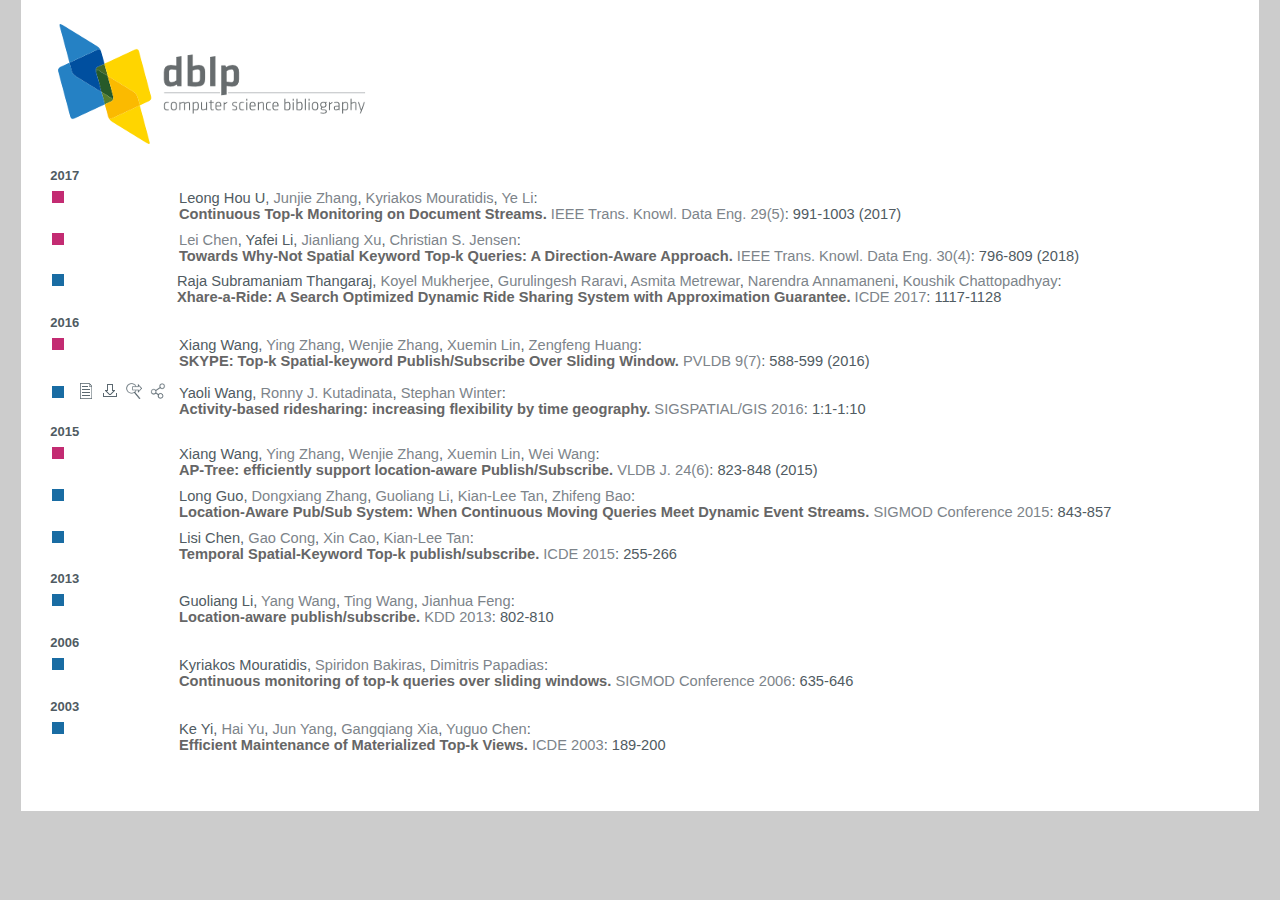
==== index.html @ ecd880b7 "Update index.html" ====
<html lang="en" class="gr__dblp_org gr__zzudb_github_io"><head data-urlpt="w/Wang:Yaoli"><meta http-equiv="Content-Type" content="text/html; charset=UTF-8"><title>Reading List</title><link href="https://dblp.org/" rel="home"><link rel="apple-touch-icon" type="image/png" sizes="192x192" href="https://dblp.org/img/dblp.icon.192x192.png"><link rel="icon" type="image/png" sizes="192x192" href="https://dblp.org/img/dblp.icon.192x192.png"><link rel="icon" type="image/png" sizes="152x152" href="https://dblp.org/img/dblp.icon.152x152.png"><link rel="icon" type="image/png" sizes="120x120" href="https://dblp.org/img/dblp.icon.120x120.png"><link id="favicon" rel="shortcut icon" type="image/x-icon" sizes="16x16 24x24 32x32 64x64" href="https://dblp.org/img/favicon.ico"><link rel="stylesheet" type="text/css" href="./papers_files/dblp-2019-04-02.css"><!--[if lt IE 9]><link rel="stylesheet" href="https://dblp.org/css/dblp-ie8-fix.css" /><script src="https://dblp.org/js/html5shiv-printshiv-3.6.2.min.js"></script><![endif]--><link href="./papers_files/open-sans.css" rel="stylesheet" type="text/css"><link rel="canonical" href="https://dblp.org/pers/w/Wang:Yaoli"><link rel="alternate" type="application/xml" title="person page XML" href="https://dblp.org/pers/xx/w/Wang:Yaoli.xml"><link rel="alternate" type="application/rdf+xml" title="person page RDF/XML" href="https://dblp.org/pers/xr/w/Wang:Yaoli.rdf"><link rel="alternate" type="application/n-triples" title="person page RDF N-Triples" href="https://dblp.org/pers/tr/w/Wang:Yaoli.nt"><link rel="alternate" type="application/rss+xml" title="person page RSS" href="https://dblp.org/pers/xs/w/Wang:Yaoli.rss"><link rel="alternate" type="application/x-bibtex" title="person page BibTeX" href="https://dblp.org/pers/tb/w/Wang:Yaoli.bib"><link rel="alternate" type="application/x-research-info-systems" title="person page RIS" href="https://dblp.org/pers/te/w/Wang:Yaoli.ris"><meta name="description" content="List of computer science publications by Yaoli Wang"><meta name="keywords" content="Yaoli Wang, dblp, computer science, bibliography, publication, conference, journal, book, thesis, open data, bibtex"><script type="application/ld+json">{"@context": "http://schema.org","@type": "WebSite","url": "https://dblp.org","sameAs": ["https://dblp.uni-trier.de","https://dblp.dagstuhl.de","https://www.wikidata.org/entity/Q1224715","https://en.wikipedia.org/wiki/DBLP","https://twitter.com/dblp_org","https://facebook.com/dblp.org"],"name": "dblp computer science bibliography","alternateName": "DBLP","description": "The dblp computer science bibliography is the on-line reference for open bibliographic information on computer science journals and proceedings.","image": "https://dblp.org/img/logo.320x120.png","thumbnailUrl": "https://dblp.org/img/dblp.icon.192x192.png","creator": {"@context": "http://schema.org","@type": "Organization","name": "Schloss Dagstuhl - Leibniz Center for Informatics","url": "https://www.dagstuhl.de","logo": "https://www.dagstuhl.de/fileadmin/assets/images/lzi_logo.gif","contactPoint": {"@context": "http://schema.org","@type": "ContactPoint","contactType": "customer support","url": "https://dblp.org/db/about/team","email": "dblp@dagstuhl.de"},"sameAs": ["https://www.wikidata.org/entity/Q879857","https://en.wikipedia.org/wiki/Dagstuhl"]},"dateCreated": "1993","locationCreated": "Trier, Germany","funder": [{"@context": "http://schema.org","@type": "Organization","name": "Leibniz Association","url": "https://www.leibniz-gemeinschaft.de/","logo": "https://www.leibniz-gemeinschaft.de/typo3conf/ext/sb_config/fileadmin/img/Leibniz_logo.svg","sameAs": ["https://www.wikidata.org/entity/Q680090","https://en.wikipedia.org/wiki/Leibniz_Association"]},{"@context": "http://schema.org","@type": "Organization","name": "Federal Ministry of Education and Research of Germany","url": "https://www.bmbf.de/","logo": "https://www.bmbf.de/site/img/logo.png","sameAs": ["https://www.wikidata.org/entity/Q492234","https://en.wikipedia.org/wiki/Federal_Ministry_of_Education_and_Research_(Germany)"]},{"@context": "http://schema.org","@type": "Organization","name": "Saarland State Chancellery","url": "https://www.saarland.de/staatskanzlei.htm","logo": "https://www.saarland.de/bilder/res_stk/stk.png","sameAs": ["https://www.wikidata.org/entity/Q15848758","https://de.wikipedia.org/wiki/Saarl%C3%A4ndische_Staatskanzlei"]},{"@context": "http://schema.org","@type": "Organization","name": "Ministry of Science, Education and Culture of the State of Rhineland-Palatinate","url": "https://mwwk.rlp.de/de/startseite//","logo": "https://mwwk.rlp.de/fileadmin/_logos/rlp-logos-MWWK.png","sameAs": ["https://www.wikidata.org/entity/Q15835282","https://de.wikipedia.org/wiki/Ministerium_f%C3%BCr_Wissenschaft,_Weiterbildung_und_Kultur"]}],"genre": "computer science","inLanguage": "en-US","license": "https://opendatacommons.org/licenses/by/1.0/","isAccessibleForFree": "true","potentialAction": [{"@type": "SearchAction","target": "https://dblp.org/search?q={search_term_string}","query-input": "required name=search_term_string"}]}</script><script type="application/ld+json">{"@context": "http://schema.org","@type": "Dataset","url": "https://dblp.org/xml/release","sameAs": ["https://dblp.uni-trier.de/xml/release","https://dblp.dagstuhl.de/xml/release"],"name": "dblp XML data dump","description": "The raw dblp metadata in XML files as stable, persistent releases.","keywords": "dblp, XML, computer science, scholarly publications, metadata","temporalCoverage": "1936/..","thumbnailUrl": "https://dblp.org/img/dblp.icon.192x192.png","creator": {"@context": "http://schema.org","@type": "Organization","name": "Schloss Dagstuhl - Leibniz Center for Informatics","url": "https://www.dagstuhl.de","logo": "https://www.dagstuhl.de/fileadmin/assets/images/lzi_logo.gif","contactPoint": {"@context": "http://schema.org","@type": "ContactPoint","contactType": "customer support","url": "https://dblp.org/db/about/team","email": "dblp@dagstuhl.de"},"sameAs": ["https://www.wikidata.org/entity/Q879857","https://en.wikipedia.org/wiki/Dagstuhl"]},"dateCreated": "1993","locationCreated": "Trier, Germany","funder": [{"@context": "http://schema.org","@type": "Organization","name": "Leibniz Association","url": "https://www.leibniz-gemeinschaft.de/","logo": "https://www.leibniz-gemeinschaft.de/typo3conf/ext/sb_config/fileadmin/img/Leibniz_logo.svg","sameAs": ["https://www.wikidata.org/entity/Q680090","https://en.wikipedia.org/wiki/Leibniz_Association"]},{"@context": "http://schema.org","@type": "Organization","name": "Federal Ministry of Education and Research of Germany","url": "https://www.bmbf.de/","logo": "https://www.bmbf.de/site/img/logo.png","sameAs": ["https://www.wikidata.org/entity/Q492234","https://en.wikipedia.org/wiki/Federal_Ministry_of_Education_and_Research_(Germany)"]},{"@context": "http://schema.org","@type": "Organization","name": "Saarland State Chancellery","url": "https://www.saarland.de/staatskanzlei.htm","logo": "https://www.saarland.de/bilder/res_stk/stk.png","sameAs": ["https://www.wikidata.org/entity/Q15848758","https://de.wikipedia.org/wiki/Saarl%C3%A4ndische_Staatskanzlei"]},{"@context": "http://schema.org","@type": "Organization","name": "Ministry of Science, Education and Culture of the State of Rhineland-Palatinate","url": "https://mwwk.rlp.de/de/startseite//","logo": "https://mwwk.rlp.de/fileadmin/_logos/rlp-logos-MWWK.png","sameAs": ["https://www.wikidata.org/entity/Q15835282","https://de.wikipedia.org/wiki/Ministerium_f%C3%BCr_Wissenschaft,_Weiterbildung_und_Kultur"]}],"genre": "computer science","inLanguage": "en-US","license": "https://opendatacommons.org/licenses/by/1.0/","isAccessibleForFree": "true","distribution": [{"@type": "DataDownload","encodingFormat": "application/gzip","contentUrl": "https://dblp.org/xml/release/"}]}</script></head>
<body class="js pers-page" itemscope="" itemtype="http://schema.org/Person" data-gr-c-s-loaded="true" style="overflow-y: scroll;">
<link itemprop="additionalType" href="https://dblp.org/rdf/schema-2017-04-18#Person">
<script>var el = document.getElementsByTagName("body")[0];el.className = "js pers-page";</script>
<script src="./papers_files/jquery-3.1.1.min.js.下载"></script>
<script src="./papers_files/jquery.dblp-2014-08-07.min.js.下载"></script>
<script src="./papers_files/jquery.cookie-1.2.min.js.下载"></script>
<script src="./papers_files/jquery.mark-9.0.0-edited.min.js.下载"></script>
<script src="./papers_files/d3-3.5.5.min.js.下载"></script>
<script src="./papers_files/encoder-2012-09-23.min.js.下载"></script>
<script src="./papers_files/buckets-1.0.min.js.下载"></script>
<!-- banner --><div id="banner"><!-- div class="message modest" data-version="2016-02-19">We would like to express our heartfelt thanks to the many users who have sent us their remarks and constructive critizisms during the past weeks. Your detailed comments have been very informative and extremely helpful. Of course, you may keep <a href="http://dblp.org/db/about/team.html">contacting us to send us your feedback.</a></div -->
<!-- div class="message fancy" data-version="2019-06-08">Due to a <b>planned maintenance</b>, this dblp server may become temporarily unavailable <b>on Saturday, June 8, 2019</b>. In the mean time, please use server <a href="http://dblp.uni-trier.de">Trier 1</a> instead.</div -->

</div><div id="main">

<div id="logo">
	<a href="https://dblp.org/">
		<img src="./papers_files/logo.320x120.png" alt="dblp computer science bibliography" title="dblp computer science bibliography">
	</a>
</div>

<div id="publ-section" class="section"><div class="hideable">
	<div class="hide-body">
		<p class="waiting" style="display: none;">
			<img src="./papers_files/waiting.anim.gif">
		</p>
		<ul class="publ-list">
			<li class="year">2017</li>
			<li class="entry article toc" id="journals/tkde/UZML17" itemscope="" itemtype="http://schema.org/ScholarlyArticle"><link itemprop="additionalType" href="https://dblp.org/rdf/schema-2017-04-18#Publication"><div class="box"><img alt="" title="Journal Articles" src="https://dblp.org/img/n.png"></div><nav class="publ"><ul><li class="drop-down"><div class="head"><a href="https://doi.org/10.1109/TKDE.2017.2657622"><img alt="" src="https://dblp.org/img/paper.dark.hollow.16x16.png" class="icon" itemprop="image"></a></div><div class="body"><p><b>view</b></p><ul><li class="ee"><a href="https://doi.org/10.1109/TKDE.2017.2657622" itemprop="url"><img alt="" src="https://dblp.org/img/paper.dark.16x16.png" class="icon">electronic edition via DOI</a></li><li class="ee"><a href="http://doi.ieeecomputersociety.org/10.1109/TKDE.2017.2657622" itemprop="url"><img alt="" src="https://dblp.org/img/paper.dark.16x16.png" class="icon">electronic edition @ ieeecomputersociety.org</a></li></ul><span class="Z3988" title="ctx_ver=Z39.88-2004&amp;rfr_id=info%3Asid%2Fdblp.org%3Ajournals/tkde/UZML17&amp;rft.au=Leong+Hou+U&amp;rft.atitle=Continuous+Top-k+Monitoring+on+Document+Streams.&amp;rft.jtitle=IEEE+Trans.+Knowl.+Data+Eng.&amp;rft.volume=29&amp;rft.issue=5&amp;rft.date=2017&amp;rft.pages=991-1003&amp;rft_id=info%3Adoi%2F10.1109%2FTKDE.2017.2657622&amp;rft_val_fmt=info%3Aofi%2Ffmt%3Akev%3Amtx%3Ajournal"><span style="display:none;">&nbsp;</span></span></div></li><li class="drop-down"><div class="head"><a href="https://dblp.org/rec/bibtex/journals/tkde/UZML17"><img alt="" src="https://dblp.org/img/download.dark.hollow.16x16.png" class="icon"></a></div><div class="body"><p><b>export record</b></p><ul><li><a href="https://dblp.org/rec/bibtex/journals/tkde/UZML17"><img alt="" src="https://dblp.org/img/bibtex.dark.16x16.png" class="icon">BibTeX</a></li><li><a href="https://dblp.org/rec/ris/journals/tkde/UZML17.ris"><img alt="" src="https://dblp.org/img/endnote.dark.16x16.png" class="icon">RIS</a></li><li><a href="https://dblp.org/rec/nt/journals/tkde/UZML17.nt"><img alt="" src="https://dblp.org/img/rdf.dark.16x16.png" class="icon">RDF N-Triples</a></li><li><a href="https://dblp.org/rec/rdf/journals/tkde/UZML17.rdf"><img alt="" src="https://dblp.org/img/rdf.dark.16x16.png" class="icon">RDF/XML</a></li><li><a href="https://dblp.org/rec/xml/journals/tkde/UZML17.xml"><img alt="" src="https://dblp.org/img/xml.dark.16x16.png" class="icon">XML</a></li></ul><p><em>dblp key:</em></p><ul class="bullets"><li class="select-on-click"><small>journals/tkde/UZML17</small></li></ul></div></li><li class="drop-down"><div class="head"><a href="https://google.com/search?q=Continuous+Top-k+Monitoring+on+Document+Streams."><img alt="" src="https://dblp.org/img/search-external.dark.hollow.16x16.png" class="icon"></a></div><div class="body"><p><b>ask others</b></p><ul><li><a href="https://google.com/search?q=Continuous+Top-k+Monitoring+on+Document+Streams."><img alt="" src="https://dblp.org/img/google.dark.16x16.png" class="icon">Google</a></li><li><a href="https://scholar.google.com/scholar?q=Continuous+Top-k+Monitoring+on+Document+Streams."><img alt="" src="https://dblp.org/img/google-scholar.dark.16x16.png" class="icon">Google Scholar</a></li><li><a href="https://academic.microsoft.com/search?q=Continuous+Top-k+Monitoring+on+Document+Streams."><img alt="" src="https://dblp.org/img/ms-academic.dark.16x16.png" class="icon">MS Academic</a></li><li><a href="https://citeseerx.ist.psu.edu/search?q=Continuous+Top-k+Monitoring+on+Document+Streams."><img alt="" src="https://dblp.org/img/citeseer.dark.16x16.png" class="icon">CiteSeerX</a></li><li><a href="https://core.ac.uk/search?q=Continuous+Top-k+Monitoring+on+Document+Streams."><img alt="" src="https://dblp.org/img/core.dark.16x16.png" class="icon">CORE</a></li><li><a href="https://www.semanticscholar.org/search?q=Continuous+Top-k+Monitoring+on+Document+Streams."><img alt="" src="https://dblp.org/img/semscholar.dark.16x16.png" class="icon">Semantic Scholar</a></li></ul></div></li><li class="drop-down"><div class="head"><a href="https://twitter.com/intent/tweet?url=https%3A%2F%2Fdoi.org%2F10.1109%2FTKDE.2017.2657622&amp;text=%22Continuous+Top-k+Monitoring+on+Document+Streams.%22&amp;hashtags=dblp&amp;related=dblp_org"><img alt="" src="https://dblp.org/img/link.dark.hollow.16x16.png" class="icon"></a></div><div class="body"><p><b>share record</b></p><ul><li><a href="https://twitter.com/intent/tweet?url=https%3A%2F%2Fdoi.org%2F10.1109%2FTKDE.2017.2657622&amp;text=%22Continuous+Top-k+Monitoring+on+Document+Streams.%22&amp;hashtags=dblp&amp;related=dblp_org"><img alt="" src="https://dblp.org/img/twitterbird.dark.16x16.png" class="icon">Twitter</a></li><li><a href="https://www.reddit.com/submit?url=https%3A%2F%2Fdoi.org%2F10.1109%2FTKDE.2017.2657622&amp;title=%22Continuous+Top-k+Monitoring+on+Document+Streams.%22"><img alt="" src="https://dblp.org/img/reddit.dark.16x16.png" class="icon">Reddit</a></li><li><a href="https://www.mendeley.com/import/?url=https%3A%2F%2Fdoi.org%2F10.1109%2FTKDE.2017.2657622&amp;title=%22Continuous+Top-k+Monitoring+on+Document+Streams.%22"><img alt="" src="https://dblp.org/img/mendeley.dark.16x16.png" class="icon">Mendeley</a></li><li><a href="https://www.bibsonomy.org/editPublication?url=https%3A%2F%2Fdoi.org%2F10.1109%2FTKDE.2017.2657622"><img alt="" src="https://dblp.org/img/bibsonomy.dark.16x16.png" class="icon">BibSonomy</a></li><li><a href="https://www.linkedin.com/shareArticle?mini=true&amp;url=https%3A%2F%2Fdoi.org%2F10.1109%2FTKDE.2017.2657622&amp;title=%22Continuous+Top-k+Monitoring+on+Document+Streams.%22&amp;source=dblp+computer+science+bibliography"><img alt="" src="https://dblp.org/img/linkedin.dark.16x16.png" class="icon">LinkedIn</a></li><li><a href="https://www.facebook.com/sharer/sharer.php?u=https%3A%2F%2Fdoi.org%2F10.1109%2FTKDE.2017.2657622"><img alt="" src="https://dblp.org/img/facebook.dark.16x16.png" class="icon">Facebook</a></li></ul><p><em>short URL:</em></p><ul class="bullets"><li class="select-on-click"><small>https://dblp.org/rec/journals/tkde/UZML17</small></li></ul></div></li></ul></nav><div class="data" itemprop="headline"><span itemprop="author" itemscope="" itemtype="http://schema.org/Person"><span class="this-person" itemprop="name">Leong Hou U</span></span>, <span itemprop="author" itemscope="" itemtype="http://schema.org/Person"><a href="https://dblp.org/pers/hd/z/Zhang:Junjie" itemprop="url"><span itemprop="name">Junjie Zhang</span></a></span>, <span itemprop="author" itemscope="" itemtype="http://schema.org/Person"><a href="https://dblp.org/pers/hd/m/Mouratidis:Kyriakos" itemprop="url"><span itemprop="name">Kyriakos Mouratidis</span></a></span>, <span itemprop="author" itemscope="" itemtype="http://schema.org/Person"><a href="https://dblp.org/pers/hd/l/Li:Ye" itemprop="url"><span itemprop="name">Ye Li</span></a></span>:<br> <span class="title" itemprop="name">Continuous Top-k Monitoring on Document Streams.</span> <a href="https://dblp.org/db/journals/tkde/tkde29.html#UZML17"><span itemprop="isPartOf" itemscope="" itemtype="http://schema.org/Periodical"><span itemprop="name">IEEE Trans. Knowl. Data Eng.</span></span> <span itemprop="isPartOf" itemscope="" itemtype="http://schema.org/PublicationVolume"><span itemprop="volumeNumber">29</span></span>(<span itemprop="isPartOf" itemscope="" itemtype="http://schema.org/PublicationIssue"><span itemprop="issueNumber">5</span></span>)</a>: <span itemprop="pagination">991-1003</span> (<span itemprop="datePublished">2017</span>)</div><meta property="genre" content="computer science"></li>
			<li class="entry article toc" id="journals/tkde/ChenLXJ18" itemscope="" itemtype="http://schema.org/ScholarlyArticle"><link itemprop="additionalType" href="https://dblp.org/rdf/schema-2017-04-18#Publication"><div class="box"><img alt="" title="Journal Articles" src="https://dblp.org/img/n.png"></div><nav class="publ"><ul><li class="drop-down"><div class="head"><a href="https://doi.org/10.1109/TKDE.2017.2778731"><img alt="" src="https://dblp.org/img/paper.dark.hollow.16x16.png" class="icon" itemprop="image"></a></div><div class="body"><p><b>view</b></p><ul><li class="ee"><a href="https://doi.org/10.1109/TKDE.2017.2778731" itemprop="url"><img alt="" src="https://dblp.org/img/paper.dark.16x16.png" class="icon">electronic edition via DOI</a></li><li class="ee"><a href="http://doi.ieeecomputersociety.org/10.1109/TKDE.2017.2778731" itemprop="url"><img alt="" src="https://dblp.org/img/paper.dark.16x16.png" class="icon">electronic edition @ ieeecomputersociety.org</a></li></ul><span class="Z3988" title="ctx_ver=Z39.88-2004&amp;rfr_id=info%3Asid%2Fdblp.org%3Ajournals/tkde/ChenLXJ18&amp;rft.au=Lei+Chen&amp;rft.atitle=Towards+Why-Not+Spatial+Keyword+Top-k+Queries%3A+A+Direction-Aware+Approach.&amp;rft.jtitle=IEEE+Trans.+Knowl.+Data+Eng.&amp;rft.volume=30&amp;rft.issue=4&amp;rft.date=2018&amp;rft.pages=796-809&amp;rft_id=info%3Adoi%2F10.1109%2FTKDE.2017.2778731&amp;rft_val_fmt=info%3Aofi%2Ffmt%3Akev%3Amtx%3Ajournal"><span style="display:none;">&nbsp;</span></span></div></li><li class="drop-down"><div class="head"><a href="https://dblp.org/rec/bibtex/journals/tkde/ChenLXJ18"><img alt="" src="https://dblp.org/img/download.dark.hollow.16x16.png" class="icon"></a></div><div class="body"><p><b>export record</b></p><ul><li><a href="https://dblp.org/rec/bibtex/journals/tkde/ChenLXJ18"><img alt="" src="https://dblp.org/img/bibtex.dark.16x16.png" class="icon">BibTeX</a></li><li><a href="https://dblp.org/rec/ris/journals/tkde/ChenLXJ18.ris"><img alt="" src="https://dblp.org/img/endnote.dark.16x16.png" class="icon">RIS</a></li><li><a href="https://dblp.org/rec/nt/journals/tkde/ChenLXJ18.nt"><img alt="" src="https://dblp.org/img/rdf.dark.16x16.png" class="icon">RDF N-Triples</a></li><li><a href="https://dblp.org/rec/rdf/journals/tkde/ChenLXJ18.rdf"><img alt="" src="https://dblp.org/img/rdf.dark.16x16.png" class="icon">RDF/XML</a></li><li><a href="https://dblp.org/rec/xml/journals/tkde/ChenLXJ18.xml"><img alt="" src="https://dblp.org/img/xml.dark.16x16.png" class="icon">XML</a></li></ul><p><em>dblp key:</em></p><ul class="bullets"><li class="select-on-click"><small>journals/tkde/ChenLXJ18</small></li></ul></div></li><li class="drop-down"><div class="head"><a href="https://google.com/search?q=Towards+Why-Not+Spatial+Keyword+Top-k+Queries%3A+A+Direction-Aware+Approach."><img alt="" src="https://dblp.org/img/search-external.dark.hollow.16x16.png" class="icon"></a></div><div class="body"><p><b>ask others</b></p><ul><li><a href="https://google.com/search?q=Towards+Why-Not+Spatial+Keyword+Top-k+Queries%3A+A+Direction-Aware+Approach."><img alt="" src="https://dblp.org/img/google.dark.16x16.png" class="icon">Google</a></li><li><a href="https://scholar.google.com/scholar?q=Towards+Why-Not+Spatial+Keyword+Top-k+Queries%3A+A+Direction-Aware+Approach."><img alt="" src="https://dblp.org/img/google-scholar.dark.16x16.png" class="icon">Google Scholar</a></li><li><a href="https://academic.microsoft.com/search?q=Towards+Why-Not+Spatial+Keyword+Top-k+Queries%3A+A+Direction-Aware+Approach."><img alt="" src="https://dblp.org/img/ms-academic.dark.16x16.png" class="icon">MS Academic</a></li><li><a href="https://citeseerx.ist.psu.edu/search?q=Towards+Why-Not+Spatial+Keyword+Top-k+Queries%3A+A+Direction-Aware+Approach."><img alt="" src="https://dblp.org/img/citeseer.dark.16x16.png" class="icon">CiteSeerX</a></li><li><a href="https://core.ac.uk/search?q=Towards+Why-Not+Spatial+Keyword+Top-k+Queries%3A+A+Direction-Aware+Approach."><img alt="" src="https://dblp.org/img/core.dark.16x16.png" class="icon">CORE</a></li><li><a href="https://www.semanticscholar.org/search?q=Towards+Why-Not+Spatial+Keyword+Top-k+Queries%3A+A+Direction-Aware+Approach."><img alt="" src="https://dblp.org/img/semscholar.dark.16x16.png" class="icon">Semantic Scholar</a></li></ul></div></li><li class="drop-down"><div class="head"><a href="https://twitter.com/intent/tweet?url=https%3A%2F%2Fdoi.org%2F10.1109%2FTKDE.2017.2778731&amp;text=%22Towards+Why-Not+Spatial+Keyword+Top-k+Queries%3A+A+Direction-Aware+Approach.%22&amp;hashtags=dblp&amp;related=dblp_org"><img alt="" src="https://dblp.org/img/link.dark.hollow.16x16.png" class="icon"></a></div><div class="body"><p><b>share record</b></p><ul><li><a href="https://twitter.com/intent/tweet?url=https%3A%2F%2Fdoi.org%2F10.1109%2FTKDE.2017.2778731&amp;text=%22Towards+Why-Not+Spatial+Keyword+Top-k+Queries%3A+A+Direction-Aware+Approach.%22&amp;hashtags=dblp&amp;related=dblp_org"><img alt="" src="https://dblp.org/img/twitterbird.dark.16x16.png" class="icon">Twitter</a></li><li><a href="https://www.reddit.com/submit?url=https%3A%2F%2Fdoi.org%2F10.1109%2FTKDE.2017.2778731&amp;title=%22Towards+Why-Not+Spatial+Keyword+Top-k+Queries%3A+A+Direction-Aware+Approach.%22"><img alt="" src="https://dblp.org/img/reddit.dark.16x16.png" class="icon">Reddit</a></li><li><a href="https://www.mendeley.com/import/?url=https%3A%2F%2Fdoi.org%2F10.1109%2FTKDE.2017.2778731&amp;title=%22Towards+Why-Not+Spatial+Keyword+Top-k+Queries%3A+A+Direction-Aware+Approach.%22"><img alt="" src="https://dblp.org/img/mendeley.dark.16x16.png" class="icon">Mendeley</a></li><li><a href="https://www.bibsonomy.org/editPublication?url=https%3A%2F%2Fdoi.org%2F10.1109%2FTKDE.2017.2778731"><img alt="" src="https://dblp.org/img/bibsonomy.dark.16x16.png" class="icon">BibSonomy</a></li><li><a href="https://www.linkedin.com/shareArticle?mini=true&amp;url=https%3A%2F%2Fdoi.org%2F10.1109%2FTKDE.2017.2778731&amp;title=%22Towards+Why-Not+Spatial+Keyword+Top-k+Queries%3A+A+Direction-Aware+Approach.%22&amp;source=dblp+computer+science+bibliography"><img alt="" src="https://dblp.org/img/linkedin.dark.16x16.png" class="icon">LinkedIn</a></li><li><a href="https://www.facebook.com/sharer/sharer.php?u=https%3A%2F%2Fdoi.org%2F10.1109%2FTKDE.2017.2778731"><img alt="" src="https://dblp.org/img/facebook.dark.16x16.png" class="icon">Facebook</a></li></ul><p><em>short URL:</em></p><ul class="bullets"><li class="select-on-click"><small>https://dblp.org/rec/journals/tkde/ChenLXJ18</small></li></ul></div></li></ul></nav><div class="data" itemprop="headline"><span itemprop="author" itemscope="" itemtype="http://schema.org/Person"><a href="https://dblp.org/pers/hd/c/Chen_0031:Lei" itemprop="url"><span itemprop="name">Lei Chen</span></a></span>, <span itemprop="author" itemscope="" itemtype="http://schema.org/Person"><span class="this-person" itemprop="name">Yafei Li</span></span>, <span itemprop="author" itemscope="" itemtype="http://schema.org/Person"><a href="https://dblp.org/pers/hd/x/Xu:Jianliang" itemprop="url"><span itemprop="name">Jianliang Xu</span></a></span>, <span itemprop="author" itemscope="" itemtype="http://schema.org/Person"><a href="https://dblp.org/pers/hd/j/Jensen:Christian_S=" itemprop="url"><span itemprop="name">Christian S. Jensen</span></a></span>:<br> <span class="title" itemprop="name">Towards Why-Not Spatial Keyword Top-k Queries: A Direction-Aware Approach.</span> <a href="https://dblp.org/db/journals/tkde/tkde30.html#ChenLXJ18"><span itemprop="isPartOf" itemscope="" itemtype="http://schema.org/Periodical"><span itemprop="name">IEEE Trans. Knowl. Data Eng.</span></span> <span itemprop="isPartOf" itemscope="" itemtype="http://schema.org/PublicationVolume"><span itemprop="volumeNumber">30</span></span>(<span itemprop="isPartOf" itemscope="" itemtype="http://schema.org/PublicationIssue"><span itemprop="issueNumber">4</span></span>)</a>: <span itemprop="pagination">796-809</span> (<span itemprop="datePublished">2018</span>)</div><meta property="genre" content="computer science"></li>
			<li class="entry inproceedings toc" id="conf/icde/ThangarajMRMAC17" itemscope="" itemtype="http://schema.org/ScholarlyArticle"><link itemprop="additionalType" href="https://dblp.org/rdf/schema-2017-04-18#Publication"><div class="box"><img alt="" title="Conference and Workshop Papers" src="https://dblp.org/img/n.png"></div><nav class="publ"><ul><li class="drop-down"><div class="head"><a href="https://doi.org/10.1109/ICDE.2017.156"><img alt="" src="https://dblp.org/img/paper.dark.hollow.16x16.png" class="icon" itemprop="image"></a></div><div class="body"><p><b>view</b></p><ul><li class="ee"><a href="https://doi.org/10.1109/ICDE.2017.156" itemprop="url"><img alt="" src="https://dblp.org/img/paper.dark.16x16.png" class="icon">electronic edition via DOI</a></li><li class="ee"><a href="http://doi.ieeecomputersociety.org/10.1109/ICDE.2017.156" itemprop="url"><img alt="" src="https://dblp.org/img/paper.dark.16x16.png" class="icon">electronic edition @ ieeecomputersociety.org</a></li></ul><span class="Z3988" title="ctx_ver=Z39.88-2004&amp;rfr_id=info%3Asid%2Fdblp.org%3Aconf/icde/ThangarajMRMAC17&amp;rft.au=Raja+Subramaniam+Thangaraj&amp;rft.atitle=Xhare-a-Ride%3A+A+Search+Optimized+Dynamic+Ride+Sharing+System+with+Approximation+Guarantee.&amp;rft.btitle=ICDE&amp;rft.date=2017&amp;rft.pages=1117-1128&amp;rft_id=info%3Adoi%2F10.1109%2FICDE.2017.156&amp;rft_val_fmt=info%3Aofi%2Ffmt%3Akev%3Amtx%3Ajournal"><span style="display:none;">&nbsp;</span></span></div></li><li class="drop-down"><div class="head"><a href="https://dblp.org/rec/bibtex/conf/icde/ThangarajMRMAC17"><img alt="" src="https://dblp.org/img/download.dark.hollow.16x16.png" class="icon"></a></div><div class="body"><p><b>export record</b></p><ul><li><a href="https://dblp.org/rec/bibtex/conf/icde/ThangarajMRMAC17"><img alt="" src="https://dblp.org/img/bibtex.dark.16x16.png" class="icon">BibTeX</a></li><li><a href="https://dblp.org/rec/ris/conf/icde/ThangarajMRMAC17.ris"><img alt="" src="https://dblp.org/img/endnote.dark.16x16.png" class="icon">RIS</a></li><li><a href="https://dblp.org/rec/nt/conf/icde/ThangarajMRMAC17.nt"><img alt="" src="https://dblp.org/img/rdf.dark.16x16.png" class="icon">RDF N-Triples</a></li><li><a href="https://dblp.org/rec/rdf/conf/icde/ThangarajMRMAC17.rdf"><img alt="" src="https://dblp.org/img/rdf.dark.16x16.png" class="icon">RDF/XML</a></li><li><a href="https://dblp.org/rec/xml/conf/icde/ThangarajMRMAC17.xml"><img alt="" src="https://dblp.org/img/xml.dark.16x16.png" class="icon">XML</a></li></ul><p><em>dblp key:</em></p><ul class="bullets"><li class="select-on-click"><small>conf/icde/ThangarajMRMAC17</small></li></ul></div></li><li class="drop-down"><div class="head"><a href="https://google.com/search?q=Xhare-a-Ride%3A+A+Search+Optimized+Dynamic+Ride+Sharing+System+with+Approximation+Guarantee."><img alt="" src="https://dblp.org/img/search-external.dark.hollow.16x16.png" class="icon"></a></div><div class="body"><p><b>ask others</b></p><ul><li><a href="https://google.com/search?q=Xhare-a-Ride%3A+A+Search+Optimized+Dynamic+Ride+Sharing+System+with+Approximation+Guarantee."><img alt="" src="https://dblp.org/img/google.dark.16x16.png" class="icon">Google</a></li><li><a href="https://scholar.google.com/scholar?q=Xhare-a-Ride%3A+A+Search+Optimized+Dynamic+Ride+Sharing+System+with+Approximation+Guarantee."><img alt="" src="https://dblp.org/img/google-scholar.dark.16x16.png" class="icon">Google Scholar</a></li><li><a href="https://academic.microsoft.com/search?q=Xhare-a-Ride%3A+A+Search+Optimized+Dynamic+Ride+Sharing+System+with+Approximation+Guarantee."><img alt="" src="https://dblp.org/img/ms-academic.dark.16x16.png" class="icon">MS Academic</a></li><li><a href="https://citeseerx.ist.psu.edu/search?q=Xhare-a-Ride%3A+A+Search+Optimized+Dynamic+Ride+Sharing+System+with+Approximation+Guarantee."><img alt="" src="https://dblp.org/img/citeseer.dark.16x16.png" class="icon">CiteSeerX</a></li><li><a href="https://core.ac.uk/search?q=Xhare-a-Ride%3A+A+Search+Optimized+Dynamic+Ride+Sharing+System+with+Approximation+Guarantee."><img alt="" src="https://dblp.org/img/core.dark.16x16.png" class="icon">CORE</a></li><li><a href="https://www.semanticscholar.org/search?q=Xhare-a-Ride%3A+A+Search+Optimized+Dynamic+Ride+Sharing+System+with+Approximation+Guarantee."><img alt="" src="https://dblp.org/img/semscholar.dark.16x16.png" class="icon">Semantic Scholar</a></li></ul></div></li><li class="drop-down"><div class="head"><a href="https://twitter.com/intent/tweet?url=https%3A%2F%2Fdoi.org%2F10.1109%2FICDE.2017.156&amp;text=%22Xhare-a-Ride%3A+A+Search+Optimized+Dynamic+Ride+Sharing+System+with+Approximation+Guarantee.%22&amp;hashtags=dblp&amp;related=dblp_org"><img alt="" src="https://dblp.org/img/link.dark.hollow.16x16.png" class="icon"></a></div><div class="body"><p><b>share record</b></p><ul><li><a href="https://twitter.com/intent/tweet?url=https%3A%2F%2Fdoi.org%2F10.1109%2FICDE.2017.156&amp;text=%22Xhare-a-Ride%3A+A+Search+Optimized+Dynamic+Ride+Sharing+System+with+Approximation+Guarantee.%22&amp;hashtags=dblp&amp;related=dblp_org"><img alt="" src="https://dblp.org/img/twitterbird.dark.16x16.png" class="icon">Twitter</a></li><li><a href="https://www.reddit.com/submit?url=https%3A%2F%2Fdoi.org%2F10.1109%2FICDE.2017.156&amp;title=%22Xhare-a-Ride%3A+A+Search+Optimized+Dynamic+Ride+Sharing+System+with+Approximation+Guarantee.%22"><img alt="" src="https://dblp.org/img/reddit.dark.16x16.png" class="icon">Reddit</a></li><li><a href="https://www.mendeley.com/import/?url=https%3A%2F%2Fdoi.org%2F10.1109%2FICDE.2017.156&amp;title=%22Xhare-a-Ride%3A+A+Search+Optimized+Dynamic+Ride+Sharing+System+with+Approximation+Guarantee.%22"><img alt="" src="https://dblp.org/img/mendeley.dark.16x16.png" class="icon">Mendeley</a></li><li><a href="https://www.bibsonomy.org/editPublication?url=https%3A%2F%2Fdoi.org%2F10.1109%2FICDE.2017.156"><img alt="" src="https://dblp.org/img/bibsonomy.dark.16x16.png" class="icon">BibSonomy</a></li><li><a href="https://www.linkedin.com/shareArticle?mini=true&amp;url=https%3A%2F%2Fdoi.org%2F10.1109%2FICDE.2017.156&amp;title=%22Xhare-a-Ride%3A+A+Search+Optimized+Dynamic+Ride+Sharing+System+with+Approximation+Guarantee.%22&amp;source=dblp+computer+science+bibliography"><img alt="" src="https://dblp.org/img/linkedin.dark.16x16.png" class="icon">LinkedIn</a></li><li><a href="https://www.facebook.com/sharer/sharer.php?u=https%3A%2F%2Fdoi.org%2F10.1109%2FICDE.2017.156"><img alt="" src="https://dblp.org/img/facebook.dark.16x16.png" class="icon">Facebook</a></li></ul><p><em>short URL:</em></p><ul class="bullets"><li class="select-on-click"><small>https://dblp.org/rec/conf/icde/ThangarajMRMAC17</small></li></ul></div></li></ul></nav><article class="data" itemprop="headline"><span itemprop="author" itemscope="" itemtype="http://schema.org/Person"><span class="this-person" itemprop="name">Raja Subramaniam Thangaraj</span></span>, <span itemprop="author" itemscope="" itemtype="http://schema.org/Person"><a href="https://dblp.org/pers/hd/m/Mukherjee:Koyel" itemprop="url"><span itemprop="name">Koyel Mukherjee</span></a></span>, <span itemprop="author" itemscope="" itemtype="http://schema.org/Person"><a href="https://dblp.org/pers/hd/r/Raravi:Gurulingesh" itemprop="url"><span itemprop="name">Gurulingesh Raravi</span></a></span>, <span itemprop="author" itemscope="" itemtype="http://schema.org/Person"><a href="https://dblp.org/pers/hd/m/Metrewar:Asmita" itemprop="url"><span itemprop="name">Asmita Metrewar</span></a></span>, <span itemprop="author" itemscope="" itemtype="http://schema.org/Person"><a href="https://dblp.org/pers/hd/a/Annamaneni:Narendra" itemprop="url"><span itemprop="name">Narendra Annamaneni</span></a></span>, <span itemprop="author" itemscope="" itemtype="http://schema.org/Person"><a href="https://dblp.org/pers/hd/c/Chattopadhyay:Koushik" itemprop="url"><span itemprop="name">Koushik Chattopadhyay</span></a></span>:<br> <span class="title" itemprop="name">Xhare-a-Ride: A Search Optimized Dynamic Ride Sharing System with Approximation Guarantee.</span> <a href="https://dblp.org/db/conf/icde/icde2017.html#ThangarajMRMAC17"><span itemprop="isPartOf" itemscope="" itemtype="http://schema.org/BookSeries"><span itemprop="name">ICDE</span></span> <span itemprop="datePublished">2017</span></a>: <span itemprop="pagination">1117-1128</span></article><meta property="genre" content="computer science"></li>
			<li class="year">2016</li>
			<li class="entry article toc" id="journals/pvldb/WangZZLH16" itemscope="" itemtype="http://schema.org/ScholarlyArticle"><link itemprop="additionalType" href="https://dblp.org/rdf/schema-2017-04-18#Publication"><div class="box"><img alt="" title="Journal Articles" src="https://dblp.org/img/n.png"></div><nav class="publ"><ul><li class="drop-down"><div class="head"><a href="http://www.vldb.org/pvldb/vol9/p588-wang.pdf"><img alt="" src="https://dblp.org/img/paper.dark.hollow.16x16.png" class="icon" itemprop="image"></a></div><div class="body"><p><b>view</b></p><ul><li class="ee"><a href="http://www.vldb.org/pvldb/vol9/p588-wang.pdf" itemprop="url"><img alt="" src="https://dblp.org/img/paper.dark.16x16.png" class="icon">electronic edition @ vldb.org</a></li><li class="ee"><a href="https://doi.org/10.14778/2904483.2904490" itemprop="url"><img alt="" src="https://dblp.org/img/paper.dark.16x16.png" class="icon">electronic edition via DOI</a></li></ul><span class="Z3988" title="ctx_ver=Z39.88-2004&amp;rfr_id=info%3Asid%2Fdblp.org%3Ajournals/pvldb/WangZZLH16&amp;rft.au=Xiang+Wang&amp;rft.atitle=SKYPE%3A+Top-k+Spatial-keyword+Publish%2FSubscribe+Over+Sliding+Window.&amp;rft.jtitle=PVLDB&amp;rft.volume=9&amp;rft.issue=7&amp;rft.date=2016&amp;rft.pages=588-599&amp;rft_id=info%3Adoi%2F10.14778%2F2904483.2904490&amp;rft_val_fmt=info%3Aofi%2Ffmt%3Akev%3Amtx%3Ajournal"><span style="display:none;">&nbsp;</span></span></div></li><li class="drop-down"><div class="head"><a href="https://dblp.org/rec/bibtex/journals/pvldb/WangZZLH16"><img alt="" src="https://dblp.org/img/download.dark.hollow.16x16.png" class="icon"></a></div><div class="body"><p><b>export record</b></p><ul><li><a href="https://dblp.org/rec/bibtex/journals/pvldb/WangZZLH16"><img alt="" src="https://dblp.org/img/bibtex.dark.16x16.png" class="icon">BibTeX</a></li><li><a href="https://dblp.org/rec/ris/journals/pvldb/WangZZLH16.ris"><img alt="" src="https://dblp.org/img/endnote.dark.16x16.png" class="icon">RIS</a></li><li><a href="https://dblp.org/rec/nt/journals/pvldb/WangZZLH16.nt"><img alt="" src="https://dblp.org/img/rdf.dark.16x16.png" class="icon">RDF N-Triples</a></li><li><a href="https://dblp.org/rec/rdf/journals/pvldb/WangZZLH16.rdf"><img alt="" src="https://dblp.org/img/rdf.dark.16x16.png" class="icon">RDF/XML</a></li><li><a href="https://dblp.org/rec/xml/journals/pvldb/WangZZLH16.xml"><img alt="" src="https://dblp.org/img/xml.dark.16x16.png" class="icon">XML</a></li></ul><p><em>dblp key:</em></p><ul class="bullets"><li class="select-on-click"><small>journals/pvldb/WangZZLH16</small></li></ul></div></li><li class="drop-down"><div class="head"><a href="https://google.com/search?q=SKYPE%3A+Top-k+Spatial-keyword+Publish%2FSubscribe+Over+Sliding+Window."><img alt="" src="https://dblp.org/img/search-external.dark.hollow.16x16.png" class="icon"></a></div><div class="body"><p><b>ask others</b></p><ul><li><a href="https://google.com/search?q=SKYPE%3A+Top-k+Spatial-keyword+Publish%2FSubscribe+Over+Sliding+Window."><img alt="" src="https://dblp.org/img/google.dark.16x16.png" class="icon">Google</a></li><li><a href="https://scholar.google.com/scholar?q=SKYPE%3A+Top-k+Spatial-keyword+Publish%2FSubscribe+Over+Sliding+Window."><img alt="" src="https://dblp.org/img/google-scholar.dark.16x16.png" class="icon">Google Scholar</a></li><li><a href="https://academic.microsoft.com/search?q=SKYPE%3A+Top-k+Spatial-keyword+Publish%2FSubscribe+Over+Sliding+Window."><img alt="" src="https://dblp.org/img/ms-academic.dark.16x16.png" class="icon">MS Academic</a></li><li><a href="https://citeseerx.ist.psu.edu/search?q=SKYPE%3A+Top-k+Spatial-keyword+Publish%2FSubscribe+Over+Sliding+Window."><img alt="" src="https://dblp.org/img/citeseer.dark.16x16.png" class="icon">CiteSeerX</a></li><li><a href="https://core.ac.uk/search?q=SKYPE%3A+Top-k+Spatial-keyword+Publish%2FSubscribe+Over+Sliding+Window."><img alt="" src="https://dblp.org/img/core.dark.16x16.png" class="icon">CORE</a></li><li><a href="https://www.semanticscholar.org/search?q=SKYPE%3A+Top-k+Spatial-keyword+Publish%2FSubscribe+Over+Sliding+Window."><img alt="" src="https://dblp.org/img/semscholar.dark.16x16.png" class="icon">Semantic Scholar</a></li></ul></div></li><li class="drop-down"><div class="head"><a href="https://twitter.com/intent/tweet?url=http%3A%2F%2Fwww.vldb.org%2Fpvldb%2Fvol9%2Fp588-wang.pdf&amp;text=%22SKYPE%3A+Top-k+Spatial-keyword+Publish%2FSubscribe+Over+Sliding+Window.%22&amp;hashtags=dblp&amp;related=dblp_org"><img alt="" src="https://dblp.org/img/link.dark.hollow.16x16.png" class="icon"></a></div><div class="body"><p><b>share record</b></p><ul><li><a href="https://twitter.com/intent/tweet?url=http%3A%2F%2Fwww.vldb.org%2Fpvldb%2Fvol9%2Fp588-wang.pdf&amp;text=%22SKYPE%3A+Top-k+Spatial-keyword+Publish%2FSubscribe+Over+Sliding+Window.%22&amp;hashtags=dblp&amp;related=dblp_org"><img alt="" src="https://dblp.org/img/twitterbird.dark.16x16.png" class="icon">Twitter</a></li><li><a href="https://www.reddit.com/submit?url=http%3A%2F%2Fwww.vldb.org%2Fpvldb%2Fvol9%2Fp588-wang.pdf&amp;title=%22SKYPE%3A+Top-k+Spatial-keyword+Publish%2FSubscribe+Over+Sliding+Window.%22"><img alt="" src="https://dblp.org/img/reddit.dark.16x16.png" class="icon">Reddit</a></li><li><a href="https://www.mendeley.com/import/?url=http%3A%2F%2Fwww.vldb.org%2Fpvldb%2Fvol9%2Fp588-wang.pdf&amp;title=%22SKYPE%3A+Top-k+Spatial-keyword+Publish%2FSubscribe+Over+Sliding+Window.%22"><img alt="" src="https://dblp.org/img/mendeley.dark.16x16.png" class="icon">Mendeley</a></li><li><a href="https://www.bibsonomy.org/editPublication?url=http%3A%2F%2Fwww.vldb.org%2Fpvldb%2Fvol9%2Fp588-wang.pdf"><img alt="" src="https://dblp.org/img/bibsonomy.dark.16x16.png" class="icon">BibSonomy</a></li><li><a href="https://www.linkedin.com/shareArticle?mini=true&amp;url=http%3A%2F%2Fwww.vldb.org%2Fpvldb%2Fvol9%2Fp588-wang.pdf&amp;title=%22SKYPE%3A+Top-k+Spatial-keyword+Publish%2FSubscribe+Over+Sliding+Window.%22&amp;source=dblp+computer+science+bibliography"><img alt="" src="https://dblp.org/img/linkedin.dark.16x16.png" class="icon">LinkedIn</a></li><li><a href="https://www.facebook.com/sharer/sharer.php?u=http%3A%2F%2Fwww.vldb.org%2Fpvldb%2Fvol9%2Fp588-wang.pdf"><img alt="" src="https://dblp.org/img/facebook.dark.16x16.png" class="icon">Facebook</a></li></ul><p><em>short URL:</em></p><ul class="bullets"><li class="select-on-click"><small>https://dblp.org/rec/journals/pvldb/WangZZLH16</small></li></ul></div></li></ul></nav><div class="data" itemprop="headline"><span itemprop="author" itemscope="" itemtype="http://schema.org/Person"><span class="this-person" itemprop="name">Xiang Wang</span></span>, <span itemprop="author" itemscope="" itemtype="http://schema.org/Person"><a href="https://dblp.org/pers/hd/z/Zhang_0001:Ying" itemprop="url"><span itemprop="name">Ying Zhang</span></a></span>, <span itemprop="author" itemscope="" itemtype="http://schema.org/Person"><a href="https://dblp.org/pers/hd/z/Zhang:Wenjie" itemprop="url"><span itemprop="name">Wenjie Zhang</span></a></span>, <span itemprop="author" itemscope="" itemtype="http://schema.org/Person"><a href="https://dblp.org/pers/hd/l/Lin:Xuemin" itemprop="url"><span itemprop="name">Xuemin Lin</span></a></span>, <span itemprop="author" itemscope="" itemtype="http://schema.org/Person"><a href="https://dblp.org/pers/hd/h/Huang:Zengfeng" itemprop="url"><span itemprop="name">Zengfeng Huang</span></a></span>:<br> <span class="title" itemprop="name">SKYPE: Top-k Spatial-keyword Publish/Subscribe Over Sliding Window.</span> <a href="https://dblp.org/db/journals/pvldb/pvldb9.html#WangZZLH16"><span itemprop="isPartOf" itemscope="" itemtype="http://schema.org/Periodical"><span itemprop="name">PVLDB</span></span> <span itemprop="isPartOf" itemscope="" itemtype="http://schema.org/PublicationVolume"><span itemprop="volumeNumber">9</span></span>(<span itemprop="isPartOf" itemscope="" itemtype="http://schema.org/PublicationIssue"><span itemprop="issueNumber">7</span></span>)</a>: <span itemprop="pagination">588-599</span> (<span itemprop="datePublished">2016</span>)</div><meta property="genre" content="computer science"></li>
			<li class="entry inproceedings toc" id="conf/gis/WangKW16" itemscope="" itemtype="http://schema.org/ScholarlyArticle"><link itemprop="additionalType" href="https://dblp.org/rdf/schema-2017-04-18#Publication"><div class="box"><img alt="" title="Conference and Workshop Papers" src="./papers_files/n.png"></div><nav class="publ"><ul><li class="drop-down"><div class="head"><a href="https://doi.org/10.1145/2996913.2997002"><img alt="" src="./papers_files/paper.dark.hollow.16x16.png" class="icon" itemprop="image"></a></div><div class="body"><p><b>view</b></p><ul><li class="ee"><a href="https://doi.org/10.1145/2996913.2997002" itemprop="url"><img alt="" src="./papers_files/paper.dark.16x16.png" class="icon">electronic edition via DOI</a></li></ul><span class="Z3988" title="ctx_ver=Z39.88-2004&amp;rfr_id=info%3Asid%2Fdblp.org%3Aconf/gis/WangKW16&amp;rft.au=Yaoli+Wang&amp;rft.atitle=Activity-based+ridesharing%3A+increasing+flexibility+by+time+geography.&amp;rft.btitle=SIGSPATIAL%2FGIS&amp;rft.date=2016&amp;rft.pages=1%3A1-1%3A10&amp;rft_id=info%3Adoi%2F10.1145%2F2996913.2997002&amp;rft_val_fmt=info%3Aofi%2Ffmt%3Akev%3Amtx%3Ajournal"><span style="display:none;">&nbsp;</span></span></div></li><li class="drop-down"><div class="head"><a href="https://dblp.org/rec/bibtex/conf/gis/WangKW16"><img alt="" src="./papers_files/download.dark.hollow.16x16.png" class="icon"></a></div><div class="body"><p><b>export record</b></p><ul><li><a href="https://dblp.org/rec/bibtex/conf/gis/WangKW16"><img alt="" src="./papers_files/bibtex.dark.16x16.png" class="icon">BibTeX</a></li><li><a href="https://dblp.org/rec/ris/conf/gis/WangKW16.ris"><img alt="" src="./papers_files/endnote.dark.16x16.png" class="icon">RIS</a></li><li><a href="https://dblp.org/rec/nt/conf/gis/WangKW16.nt"><img alt="" src="./papers_files/rdf.dark.16x16.png" class="icon">RDF N-Triples</a></li><li><a href="https://dblp.org/rec/rdf/conf/gis/WangKW16.rdf"><img alt="" src="./papers_files/rdf.dark.16x16.png" class="icon">RDF/XML</a></li><li><a href="https://dblp.org/rec/xml/conf/gis/WangKW16.xml"><img alt="" src="./papers_files/xml.dark.16x16.png" class="icon">XML</a></li></ul><p><em>dblp key:</em></p><ul class="bullets"><li class="select-on-click"><small>conf/gis/WangKW16</small></li></ul></div></li><li class="drop-down"><div class="head"><a href="https://google.com/search?q=Activity-based+ridesharing%3A+increasing+flexibility+by+time+geography."><img alt="" src="./papers_files/search-external.dark.hollow.16x16.png" class="icon"></a></div><div class="body"><p><b>ask others</b></p><ul><li><a href="https://google.com/search?q=Activity-based+ridesharing%3A+increasing+flexibility+by+time+geography."><img alt="" src="./papers_files/google.dark.16x16.png" class="icon">Google</a></li><li><a href="https://scholar.google.com/scholar?q=Activity-based+ridesharing%3A+increasing+flexibility+by+time+geography."><img alt="" src="./papers_files/google-scholar.dark.16x16.png" class="icon">Google Scholar</a></li><li><a href="https://academic.microsoft.com/search?q=Activity-based+ridesharing%3A+increasing+flexibility+by+time+geography."><img alt="" src="./papers_files/ms-academic.dark.16x16.png" class="icon">MS Academic</a></li><li><a href="https://citeseerx.ist.psu.edu/search?q=Activity-based+ridesharing%3A+increasing+flexibility+by+time+geography."><img alt="" src="./papers_files/citeseer.dark.16x16.png" class="icon">CiteSeerX</a></li><li><a href="https://core.ac.uk/search?q=Activity-based+ridesharing%3A+increasing+flexibility+by+time+geography."><img alt="" src="./papers_files/core.dark.16x16.png" class="icon">CORE</a></li><li><a href="https://www.semanticscholar.org/search?q=Activity-based+ridesharing%3A+increasing+flexibility+by+time+geography."><img alt="" src="./papers_files/semscholar.dark.16x16.png" class="icon">Semantic Scholar</a></li></ul></div></li><li class="drop-down"><div class="head"><a href="https://twitter.com/intent/tweet?url=https%3A%2F%2Fdoi.org%2F10.1145%2F2996913.2997002&amp;text=%22Activity-based+ridesharing%3A+increasing+flexibility+by+time+geography.%22&amp;hashtags=dblp&amp;related=dblp_org"><img alt="" src="./papers_files/link.dark.hollow.16x16.png" class="icon"></a></div><div class="body"><p><b>share record</b></p><ul><li><a href="https://twitter.com/intent/tweet?url=https%3A%2F%2Fdoi.org%2F10.1145%2F2996913.2997002&amp;text=%22Activity-based+ridesharing%3A+increasing+flexibility+by+time+geography.%22&amp;hashtags=dblp&amp;related=dblp_org"><img alt="" src="./papers_files/twitterbird.dark.16x16.png" class="icon">Twitter</a></li><li><a href="https://www.reddit.com/submit?url=https%3A%2F%2Fdoi.org%2F10.1145%2F2996913.2997002&amp;title=%22Activity-based+ridesharing%3A+increasing+flexibility+by+time+geography.%22"><img alt="" src="./papers_files/reddit.dark.16x16.png" class="icon">Reddit</a></li><li><a href="https://www.mendeley.com/import/?url=https%3A%2F%2Fdoi.org%2F10.1145%2F2996913.2997002&amp;title=%22Activity-based+ridesharing%3A+increasing+flexibility+by+time+geography.%22"><img alt="" src="./papers_files/mendeley.dark.16x16.png" class="icon">Mendeley</a></li><li><a href="https://www.bibsonomy.org/editPublication?url=https%3A%2F%2Fdoi.org%2F10.1145%2F2996913.2997002"><img alt="" src="./papers_files/bibsonomy.dark.16x16.png" class="icon">BibSonomy</a></li><li><a href="https://www.linkedin.com/shareArticle?mini=true&amp;url=https%3A%2F%2Fdoi.org%2F10.1145%2F2996913.2997002&amp;title=%22Activity-based+ridesharing%3A+increasing+flexibility+by+time+geography.%22&amp;source=dblp+computer+science+bibliography"><img alt="" src="./papers_files/linkedin.dark.16x16.png" class="icon">LinkedIn</a></li><li><a href="https://www.facebook.com/sharer/sharer.php?u=https%3A%2F%2Fdoi.org%2F10.1145%2F2996913.2997002"><img alt="" src="./papers_files/facebook.dark.16x16.png" class="icon">Facebook</a></li></ul><p><em>short URL:</em></p><ul class="bullets"><li class="select-on-click"><small>https://dblp.org/rec/conf/gis/WangKW16</small></li></ul></div></li></ul></nav><div class="data" itemprop="headline"><span itemprop="author" itemscope="" itemtype="http://schema.org/Person"><span class="this-person" itemprop="name">Yaoli Wang</span></span>, <span itemprop="author" itemscope="" itemtype="http://schema.org/Person"><a href="https://dblp.org/pers/hd/k/Kutadinata:Ronny_J=" itemprop="url"><span itemprop="name">Ronny J. Kutadinata</span></a></span>, <span itemprop="author" itemscope="" itemtype="http://schema.org/Person"><a href="https://dblp.org/pers/hd/w/Winter_0001:Stephan" itemprop="url"><span itemprop="name">Stephan Winter</span></a></span>:<br> <span class="title" itemprop="name">Activity-based ridesharing: increasing flexibility by time geography.</span> <a href="https://dblp.org/db/conf/gis/gis2016.html#WangKW16"><span itemprop="isPartOf" itemscope="" itemtype="http://schema.org/BookSeries"><span itemprop="name">SIGSPATIAL/GIS</span></span> <span itemprop="datePublished">2016</span></a>: <span itemprop="pagination">1:1-1:10</span></div><meta property="genre" content="computer science"></li>
			<li class="year">2015</li>
			<li class="entry article toc" id="journals/vldb/WangZZLW15" itemscope="" itemtype="http://schema.org/ScholarlyArticle"><link itemprop="additionalType" href="https://dblp.org/rdf/schema-2017-04-18#Publication"><div class="box"><img alt="" title="Journal Articles" src="https://dblp.org/img/n.png"></div><nav class="publ"><ul><li class="drop-down"><div class="head"><a href="https://doi.org/10.1007/s00778-015-0403-4"><img alt="" src="https://dblp.org/img/paper.dark.hollow.16x16.png" class="icon" itemprop="image"></a></div><div class="body"><p><b>view</b></p><ul><li class="ee"><a href="https://doi.org/10.1007/s00778-015-0403-4" itemprop="url"><img alt="" src="https://dblp.org/img/paper.dark.16x16.png" class="icon">electronic edition via DOI</a></li></ul><span class="Z3988" title="ctx_ver=Z39.88-2004&amp;rfr_id=info%3Asid%2Fdblp.org%3Ajournals/vldb/WangZZLW15&amp;rft.au=Xiang+Wang&amp;rft.atitle=AP-Tree%3A+efficiently+support+location-aware+Publish%2FSubscribe.&amp;rft.jtitle=VLDB+J.&amp;rft.volume=24&amp;rft.issue=6&amp;rft.date=2015&amp;rft.pages=823-848&amp;rft_id=info%3Adoi%2F10.1007%2Fs00778-015-0403-4&amp;rft_val_fmt=info%3Aofi%2Ffmt%3Akev%3Amtx%3Ajournal"><span style="display:none;">&nbsp;</span></span></div></li><li class="drop-down"><div class="head"><a href="https://dblp.org/rec/bibtex/journals/vldb/WangZZLW15"><img alt="" src="https://dblp.org/img/download.dark.hollow.16x16.png" class="icon"></a></div><div class="body"><p><b>export record</b></p><ul><li><a href="https://dblp.org/rec/bibtex/journals/vldb/WangZZLW15"><img alt="" src="https://dblp.org/img/bibtex.dark.16x16.png" class="icon">BibTeX</a></li><li><a href="https://dblp.org/rec/ris/journals/vldb/WangZZLW15.ris"><img alt="" src="https://dblp.org/img/endnote.dark.16x16.png" class="icon">RIS</a></li><li><a href="https://dblp.org/rec/nt/journals/vldb/WangZZLW15.nt"><img alt="" src="https://dblp.org/img/rdf.dark.16x16.png" class="icon">RDF N-Triples</a></li><li><a href="https://dblp.org/rec/rdf/journals/vldb/WangZZLW15.rdf"><img alt="" src="https://dblp.org/img/rdf.dark.16x16.png" class="icon">RDF/XML</a></li><li><a href="https://dblp.org/rec/xml/journals/vldb/WangZZLW15.xml"><img alt="" src="https://dblp.org/img/xml.dark.16x16.png" class="icon">XML</a></li></ul><p><em>dblp key:</em></p><ul class="bullets"><li class="select-on-click"><small>journals/vldb/WangZZLW15</small></li></ul></div></li><li class="drop-down"><div class="head"><a href="https://google.com/search?q=AP-Tree%3A+efficiently+support+location-aware+Publish%2FSubscribe."><img alt="" src="https://dblp.org/img/search-external.dark.hollow.16x16.png" class="icon"></a></div><div class="body"><p><b>ask others</b></p><ul><li><a href="https://google.com/search?q=AP-Tree%3A+efficiently+support+location-aware+Publish%2FSubscribe."><img alt="" src="https://dblp.org/img/google.dark.16x16.png" class="icon">Google</a></li><li><a href="https://scholar.google.com/scholar?q=AP-Tree%3A+efficiently+support+location-aware+Publish%2FSubscribe."><img alt="" src="https://dblp.org/img/google-scholar.dark.16x16.png" class="icon">Google Scholar</a></li><li><a href="https://academic.microsoft.com/search?q=AP-Tree%3A+efficiently+support+location-aware+Publish%2FSubscribe."><img alt="" src="https://dblp.org/img/ms-academic.dark.16x16.png" class="icon">MS Academic</a></li><li><a href="https://citeseerx.ist.psu.edu/search?q=AP-Tree%3A+efficiently+support+location-aware+Publish%2FSubscribe."><img alt="" src="https://dblp.org/img/citeseer.dark.16x16.png" class="icon">CiteSeerX</a></li><li><a href="https://core.ac.uk/search?q=AP-Tree%3A+efficiently+support+location-aware+Publish%2FSubscribe."><img alt="" src="https://dblp.org/img/core.dark.16x16.png" class="icon">CORE</a></li><li><a href="https://www.semanticscholar.org/search?q=AP-Tree%3A+efficiently+support+location-aware+Publish%2FSubscribe."><img alt="" src="https://dblp.org/img/semscholar.dark.16x16.png" class="icon">Semantic Scholar</a></li></ul></div></li><li class="drop-down"><div class="head"><a href="https://twitter.com/intent/tweet?url=https%3A%2F%2Fdoi.org%2F10.1007%2Fs00778-015-0403-4&amp;text=%22AP-Tree%3A+efficiently+support+location-aware+Publish%2FSubscribe.%22&amp;hashtags=dblp&amp;related=dblp_org"><img alt="" src="https://dblp.org/img/link.dark.hollow.16x16.png" class="icon"></a></div><div class="body"><p><b>share record</b></p><ul><li><a href="https://twitter.com/intent/tweet?url=https%3A%2F%2Fdoi.org%2F10.1007%2Fs00778-015-0403-4&amp;text=%22AP-Tree%3A+efficiently+support+location-aware+Publish%2FSubscribe.%22&amp;hashtags=dblp&amp;related=dblp_org"><img alt="" src="https://dblp.org/img/twitterbird.dark.16x16.png" class="icon">Twitter</a></li><li><a href="https://www.reddit.com/submit?url=https%3A%2F%2Fdoi.org%2F10.1007%2Fs00778-015-0403-4&amp;title=%22AP-Tree%3A+efficiently+support+location-aware+Publish%2FSubscribe.%22"><img alt="" src="https://dblp.org/img/reddit.dark.16x16.png" class="icon">Reddit</a></li><li><a href="https://www.mendeley.com/import/?url=https%3A%2F%2Fdoi.org%2F10.1007%2Fs00778-015-0403-4&amp;title=%22AP-Tree%3A+efficiently+support+location-aware+Publish%2FSubscribe.%22"><img alt="" src="https://dblp.org/img/mendeley.dark.16x16.png" class="icon">Mendeley</a></li><li><a href="https://www.bibsonomy.org/editPublication?url=https%3A%2F%2Fdoi.org%2F10.1007%2Fs00778-015-0403-4"><img alt="" src="https://dblp.org/img/bibsonomy.dark.16x16.png" class="icon">BibSonomy</a></li><li><a href="https://www.linkedin.com/shareArticle?mini=true&amp;url=https%3A%2F%2Fdoi.org%2F10.1007%2Fs00778-015-0403-4&amp;title=%22AP-Tree%3A+efficiently+support+location-aware+Publish%2FSubscribe.%22&amp;source=dblp+computer+science+bibliography"><img alt="" src="https://dblp.org/img/linkedin.dark.16x16.png" class="icon">LinkedIn</a></li><li><a href="https://www.facebook.com/sharer/sharer.php?u=https%3A%2F%2Fdoi.org%2F10.1007%2Fs00778-015-0403-4"><img alt="" src="https://dblp.org/img/facebook.dark.16x16.png" class="icon">Facebook</a></li></ul><p><em>short URL:</em></p><ul class="bullets"><li class="select-on-click"><small>https://dblp.org/rec/journals/vldb/WangZZLW15</small></li></ul></div></li></ul></nav><div class="data" itemprop="headline"><span itemprop="author" itemscope="" itemtype="http://schema.org/Person"><span class="this-person" itemprop="name">Xiang Wang</span></span>, <span itemprop="author" itemscope="" itemtype="http://schema.org/Person"><a href="https://dblp.org/pers/hd/z/Zhang_0001:Ying" itemprop="url"><span itemprop="name">Ying Zhang</span></a></span>, <span itemprop="author" itemscope="" itemtype="http://schema.org/Person"><a href="https://dblp.org/pers/hd/z/Zhang:Wenjie" itemprop="url"><span itemprop="name">Wenjie Zhang</span></a></span>, <span itemprop="author" itemscope="" itemtype="http://schema.org/Person"><a href="https://dblp.org/pers/hd/l/Lin:Xuemin" itemprop="url"><span itemprop="name">Xuemin Lin</span></a></span>, <span itemprop="author" itemscope="" itemtype="http://schema.org/Person"><a href="https://dblp.org/pers/hd/w/Wang_0011:Wei" itemprop="url"><span itemprop="name">Wei Wang</span></a></span>:<br> <span class="title" itemprop="name">AP-Tree: efficiently support location-aware Publish/Subscribe.</span> <a href="https://dblp.org/db/journals/vldb/vldb24.html#WangZZLW15"><span itemprop="isPartOf" itemscope="" itemtype="http://schema.org/Periodical"><span itemprop="name">VLDB J.</span></span> <span itemprop="isPartOf" itemscope="" itemtype="http://schema.org/PublicationVolume"><span itemprop="volumeNumber">24</span></span>(<span itemprop="isPartOf" itemscope="" itemtype="http://schema.org/PublicationIssue"><span itemprop="issueNumber">6</span></span>)</a>: <span itemprop="pagination">823-848</span> (<span itemprop="datePublished">2015</span>)</div><meta property="genre" content="computer science"></li>
			<li class="entry inproceedings toc" id="conf/sigmod/GuoZLTB15" itemscope="" itemtype="http://schema.org/ScholarlyArticle"><link itemprop="additionalType" href="https://dblp.org/rdf/schema-2017-04-18#Publication"><div class="box"><img alt="" title="Conference and Workshop Papers" src="https://dblp.org/img/n.png"></div><nav class="publ"><ul><li class="drop-down"><div class="head"><a href="https://doi.org/10.1145/2723372.2746481"><img alt="" src="https://dblp.org/img/paper.dark.hollow.16x16.png" class="icon" itemprop="image"></a></div><div class="body"><p><b>view</b></p><ul><li class="ee"><a href="https://doi.org/10.1145/2723372.2746481" itemprop="url"><img alt="" src="https://dblp.org/img/paper.dark.16x16.png" class="icon">electronic edition via DOI</a></li></ul><span class="Z3988" title="ctx_ver=Z39.88-2004&amp;rfr_id=info%3Asid%2Fdblp.org%3Aconf/sigmod/GuoZLTB15&amp;rft.au=Long+Guo&amp;rft.atitle=Location-Aware+Pub%2FSub+System%3A+When+Continuous+Moving+Queries+Meet+Dynamic+Event+Streams.&amp;rft.btitle=SIGMOD+Conference&amp;rft.date=2015&amp;rft.pages=843-857&amp;rft_id=info%3Adoi%2F10.1145%2F2723372.2746481&amp;rft_val_fmt=info%3Aofi%2Ffmt%3Akev%3Amtx%3Ajournal"><span style="display:none;">&nbsp;</span></span></div></li><li class="drop-down"><div class="head"><a href="https://dblp.org/rec/bibtex/conf/sigmod/GuoZLTB15"><img alt="" src="https://dblp.org/img/download.dark.hollow.16x16.png" class="icon"></a></div><div class="body"><p><b>export record</b></p><ul><li><a href="https://dblp.org/rec/bibtex/conf/sigmod/GuoZLTB15"><img alt="" src="https://dblp.org/img/bibtex.dark.16x16.png" class="icon">BibTeX</a></li><li><a href="https://dblp.org/rec/ris/conf/sigmod/GuoZLTB15.ris"><img alt="" src="https://dblp.org/img/endnote.dark.16x16.png" class="icon">RIS</a></li><li><a href="https://dblp.org/rec/nt/conf/sigmod/GuoZLTB15.nt"><img alt="" src="https://dblp.org/img/rdf.dark.16x16.png" class="icon">RDF N-Triples</a></li><li><a href="https://dblp.org/rec/rdf/conf/sigmod/GuoZLTB15.rdf"><img alt="" src="https://dblp.org/img/rdf.dark.16x16.png" class="icon">RDF/XML</a></li><li><a href="https://dblp.org/rec/xml/conf/sigmod/GuoZLTB15.xml"><img alt="" src="https://dblp.org/img/xml.dark.16x16.png" class="icon">XML</a></li></ul><p><em>dblp key:</em></p><ul class="bullets"><li class="select-on-click"><small>conf/sigmod/GuoZLTB15</small></li></ul></div></li><li class="drop-down"><div class="head"><a href="https://google.com/search?q=Location-Aware+Pub%2FSub+System%3A+When+Continuous+Moving+Queries+Meet+Dynamic+Event+Streams."><img alt="" src="https://dblp.org/img/search-external.dark.hollow.16x16.png" class="icon"></a></div><div class="body"><p><b>ask others</b></p><ul><li><a href="https://google.com/search?q=Location-Aware+Pub%2FSub+System%3A+When+Continuous+Moving+Queries+Meet+Dynamic+Event+Streams."><img alt="" src="https://dblp.org/img/google.dark.16x16.png" class="icon">Google</a></li><li><a href="https://scholar.google.com/scholar?q=Location-Aware+Pub%2FSub+System%3A+When+Continuous+Moving+Queries+Meet+Dynamic+Event+Streams."><img alt="" src="https://dblp.org/img/google-scholar.dark.16x16.png" class="icon">Google Scholar</a></li><li><a href="https://academic.microsoft.com/search?q=Location-Aware+Pub%2FSub+System%3A+When+Continuous+Moving+Queries+Meet+Dynamic+Event+Streams."><img alt="" src="https://dblp.org/img/ms-academic.dark.16x16.png" class="icon">MS Academic</a></li><li><a href="https://citeseerx.ist.psu.edu/search?q=Location-Aware+Pub%2FSub+System%3A+When+Continuous+Moving+Queries+Meet+Dynamic+Event+Streams."><img alt="" src="https://dblp.org/img/citeseer.dark.16x16.png" class="icon">CiteSeerX</a></li><li><a href="https://core.ac.uk/search?q=Location-Aware+Pub%2FSub+System%3A+When+Continuous+Moving+Queries+Meet+Dynamic+Event+Streams."><img alt="" src="https://dblp.org/img/core.dark.16x16.png" class="icon">CORE</a></li><li><a href="https://www.semanticscholar.org/search?q=Location-Aware+Pub%2FSub+System%3A+When+Continuous+Moving+Queries+Meet+Dynamic+Event+Streams."><img alt="" src="https://dblp.org/img/semscholar.dark.16x16.png" class="icon">Semantic Scholar</a></li></ul></div></li><li class="drop-down"><div class="head"><a href="https://twitter.com/intent/tweet?url=https%3A%2F%2Fdoi.org%2F10.1145%2F2723372.2746481&amp;text=%22Location-Aware+Pub%2FSub+System%3A+When+Continuous+Moving+Queries+Meet+Dynamic+Event+Streams.%22&amp;hashtags=dblp&amp;related=dblp_org"><img alt="" src="https://dblp.org/img/link.dark.hollow.16x16.png" class="icon"></a></div><div class="body"><p><b>share record</b></p><ul><li><a href="https://twitter.com/intent/tweet?url=https%3A%2F%2Fdoi.org%2F10.1145%2F2723372.2746481&amp;text=%22Location-Aware+Pub%2FSub+System%3A+When+Continuous+Moving+Queries+Meet+Dynamic+Event+Streams.%22&amp;hashtags=dblp&amp;related=dblp_org"><img alt="" src="https://dblp.org/img/twitterbird.dark.16x16.png" class="icon">Twitter</a></li><li><a href="https://www.reddit.com/submit?url=https%3A%2F%2Fdoi.org%2F10.1145%2F2723372.2746481&amp;title=%22Location-Aware+Pub%2FSub+System%3A+When+Continuous+Moving+Queries+Meet+Dynamic+Event+Streams.%22"><img alt="" src="https://dblp.org/img/reddit.dark.16x16.png" class="icon">Reddit</a></li><li><a href="https://www.mendeley.com/import/?url=https%3A%2F%2Fdoi.org%2F10.1145%2F2723372.2746481&amp;title=%22Location-Aware+Pub%2FSub+System%3A+When+Continuous+Moving+Queries+Meet+Dynamic+Event+Streams.%22"><img alt="" src="https://dblp.org/img/mendeley.dark.16x16.png" class="icon">Mendeley</a></li><li><a href="https://www.bibsonomy.org/editPublication?url=https%3A%2F%2Fdoi.org%2F10.1145%2F2723372.2746481"><img alt="" src="https://dblp.org/img/bibsonomy.dark.16x16.png" class="icon">BibSonomy</a></li><li><a href="https://www.linkedin.com/shareArticle?mini=true&amp;url=https%3A%2F%2Fdoi.org%2F10.1145%2F2723372.2746481&amp;title=%22Location-Aware+Pub%2FSub+System%3A+When+Continuous+Moving+Queries+Meet+Dynamic+Event+Streams.%22&amp;source=dblp+computer+science+bibliography"><img alt="" src="https://dblp.org/img/linkedin.dark.16x16.png" class="icon">LinkedIn</a></li><li><a href="https://www.facebook.com/sharer/sharer.php?u=https%3A%2F%2Fdoi.org%2F10.1145%2F2723372.2746481"><img alt="" src="https://dblp.org/img/facebook.dark.16x16.png" class="icon">Facebook</a></li></ul><p><em>short URL:</em></p><ul class="bullets"><li class="select-on-click"><small>https://dblp.org/rec/conf/sigmod/GuoZLTB15</small></li></ul></div></li></ul></nav><div class="data" itemprop="headline"><span itemprop="author" itemscope="" itemtype="http://schema.org/Person"><span class="this-person" itemprop="name">Long Guo</span></span>, <span itemprop="author" itemscope="" itemtype="http://schema.org/Person"><a href="https://dblp.org/pers/hd/z/Zhang:Dongxiang" itemprop="url"><span itemprop="name">Dongxiang Zhang</span></a></span>, <span itemprop="author" itemscope="" itemtype="http://schema.org/Person"><a href="https://dblp.org/pers/hd/l/Li_0001:Guoliang" itemprop="url"><span itemprop="name">Guoliang Li</span></a></span>, <span itemprop="author" itemscope="" itemtype="http://schema.org/Person"><a href="https://dblp.org/pers/hd/t/Tan:Kian=Lee" itemprop="url"><span itemprop="name">Kian-Lee Tan</span></a></span>, <span itemprop="author" itemscope="" itemtype="http://schema.org/Person"><a href="https://dblp.org/pers/hd/b/Bao:Zhifeng" itemprop="url"><span itemprop="name">Zhifeng Bao</span></a></span>:<br> <span class="title" itemprop="name">Location-Aware Pub/Sub System: When Continuous Moving Queries Meet Dynamic Event Streams.</span> <a href="https://dblp.org/db/conf/sigmod/sigmod2015.html#GuoZLTB15"><span itemprop="isPartOf" itemscope="" itemtype="http://schema.org/BookSeries"><span itemprop="name">SIGMOD Conference</span></span> <span itemprop="datePublished">2015</span></a>: <span itemprop="pagination">843-857</span></div><meta property="genre" content="computer science"></li>
			<li class="entry inproceedings toc" id="conf/icde/ChenCCT15" itemscope="" itemtype="http://schema.org/ScholarlyArticle"><link itemprop="additionalType" href="https://dblp.org/rdf/schema-2017-04-18#Publication"><div class="box"><img alt="" title="Conference and Workshop Papers" src="https://dblp.org/img/n.png"></div><nav class="publ"><ul><li class="drop-down"><div class="head"><a href="https://doi.org/10.1109/ICDE.2015.7113289"><img alt="" src="https://dblp.org/img/paper.dark.hollow.16x16.png" class="icon" itemprop="image"></a></div><div class="body"><p><b>view</b></p><ul><li class="ee"><a href="https://doi.org/10.1109/ICDE.2015.7113289" itemprop="url"><img alt="" src="https://dblp.org/img/paper.dark.16x16.png" class="icon">electronic edition via DOI</a></li><li class="ee"><a href="http://doi.ieeecomputersociety.org/10.1109/ICDE.2015.7113289" itemprop="url"><img alt="" src="https://dblp.org/img/paper.dark.16x16.png" class="icon">electronic edition @ ieeecomputersociety.org</a></li></ul><span class="Z3988" title="ctx_ver=Z39.88-2004&amp;rfr_id=info%3Asid%2Fdblp.org%3Aconf/icde/ChenCCT15&amp;rft.au=Lisi+Chen&amp;rft.atitle=Temporal+Spatial-Keyword+Top-k+publish%2Fsubscribe.&amp;rft.btitle=ICDE&amp;rft.date=2015&amp;rft.pages=255-266&amp;rft_id=info%3Adoi%2F10.1109%2FICDE.2015.7113289&amp;rft_val_fmt=info%3Aofi%2Ffmt%3Akev%3Amtx%3Ajournal"><span style="display:none;">&nbsp;</span></span></div></li><li class="drop-down"><div class="head"><a href="https://dblp.org/rec/bibtex/conf/icde/ChenCCT15"><img alt="" src="https://dblp.org/img/download.dark.hollow.16x16.png" class="icon"></a></div><div class="body"><p><b>export record</b></p><ul><li><a href="https://dblp.org/rec/bibtex/conf/icde/ChenCCT15"><img alt="" src="https://dblp.org/img/bibtex.dark.16x16.png" class="icon">BibTeX</a></li><li><a href="https://dblp.org/rec/ris/conf/icde/ChenCCT15.ris"><img alt="" src="https://dblp.org/img/endnote.dark.16x16.png" class="icon">RIS</a></li><li><a href="https://dblp.org/rec/nt/conf/icde/ChenCCT15.nt"><img alt="" src="https://dblp.org/img/rdf.dark.16x16.png" class="icon">RDF N-Triples</a></li><li><a href="https://dblp.org/rec/rdf/conf/icde/ChenCCT15.rdf"><img alt="" src="https://dblp.org/img/rdf.dark.16x16.png" class="icon">RDF/XML</a></li><li><a href="https://dblp.org/rec/xml/conf/icde/ChenCCT15.xml"><img alt="" src="https://dblp.org/img/xml.dark.16x16.png" class="icon">XML</a></li></ul><p><em>dblp key:</em></p><ul class="bullets"><li class="select-on-click"><small>conf/icde/ChenCCT15</small></li></ul></div></li><li class="drop-down"><div class="head"><a href="https://google.com/search?q=Temporal+Spatial-Keyword+Top-k+publish%2Fsubscribe."><img alt="" src="https://dblp.org/img/search-external.dark.hollow.16x16.png" class="icon"></a></div><div class="body"><p><b>ask others</b></p><ul><li><a href="https://google.com/search?q=Temporal+Spatial-Keyword+Top-k+publish%2Fsubscribe."><img alt="" src="https://dblp.org/img/google.dark.16x16.png" class="icon">Google</a></li><li><a href="https://scholar.google.com/scholar?q=Temporal+Spatial-Keyword+Top-k+publish%2Fsubscribe."><img alt="" src="https://dblp.org/img/google-scholar.dark.16x16.png" class="icon">Google Scholar</a></li><li><a href="https://academic.microsoft.com/search?q=Temporal+Spatial-Keyword+Top-k+publish%2Fsubscribe."><img alt="" src="https://dblp.org/img/ms-academic.dark.16x16.png" class="icon">MS Academic</a></li><li><a href="https://citeseerx.ist.psu.edu/search?q=Temporal+Spatial-Keyword+Top-k+publish%2Fsubscribe."><img alt="" src="https://dblp.org/img/citeseer.dark.16x16.png" class="icon">CiteSeerX</a></li><li><a href="https://core.ac.uk/search?q=Temporal+Spatial-Keyword+Top-k+publish%2Fsubscribe."><img alt="" src="https://dblp.org/img/core.dark.16x16.png" class="icon">CORE</a></li><li><a href="https://www.semanticscholar.org/search?q=Temporal+Spatial-Keyword+Top-k+publish%2Fsubscribe."><img alt="" src="https://dblp.org/img/semscholar.dark.16x16.png" class="icon">Semantic Scholar</a></li></ul></div></li><li class="drop-down"><div class="head"><a href="https://twitter.com/intent/tweet?url=https%3A%2F%2Fdoi.org%2F10.1109%2FICDE.2015.7113289&amp;text=%22Temporal+Spatial-Keyword+Top-k+publish%2Fsubscribe.%22&amp;hashtags=dblp&amp;related=dblp_org"><img alt="" src="https://dblp.org/img/link.dark.hollow.16x16.png" class="icon"></a></div><div class="body"><p><b>share record</b></p><ul><li><a href="https://twitter.com/intent/tweet?url=https%3A%2F%2Fdoi.org%2F10.1109%2FICDE.2015.7113289&amp;text=%22Temporal+Spatial-Keyword+Top-k+publish%2Fsubscribe.%22&amp;hashtags=dblp&amp;related=dblp_org"><img alt="" src="https://dblp.org/img/twitterbird.dark.16x16.png" class="icon">Twitter</a></li><li><a href="https://www.reddit.com/submit?url=https%3A%2F%2Fdoi.org%2F10.1109%2FICDE.2015.7113289&amp;title=%22Temporal+Spatial-Keyword+Top-k+publish%2Fsubscribe.%22"><img alt="" src="https://dblp.org/img/reddit.dark.16x16.png" class="icon">Reddit</a></li><li><a href="https://www.mendeley.com/import/?url=https%3A%2F%2Fdoi.org%2F10.1109%2FICDE.2015.7113289&amp;title=%22Temporal+Spatial-Keyword+Top-k+publish%2Fsubscribe.%22"><img alt="" src="https://dblp.org/img/mendeley.dark.16x16.png" class="icon">Mendeley</a></li><li><a href="https://www.bibsonomy.org/editPublication?url=https%3A%2F%2Fdoi.org%2F10.1109%2FICDE.2015.7113289"><img alt="" src="https://dblp.org/img/bibsonomy.dark.16x16.png" class="icon">BibSonomy</a></li><li><a href="https://www.linkedin.com/shareArticle?mini=true&amp;url=https%3A%2F%2Fdoi.org%2F10.1109%2FICDE.2015.7113289&amp;title=%22Temporal+Spatial-Keyword+Top-k+publish%2Fsubscribe.%22&amp;source=dblp+computer+science+bibliography"><img alt="" src="https://dblp.org/img/linkedin.dark.16x16.png" class="icon">LinkedIn</a></li><li><a href="https://www.facebook.com/sharer/sharer.php?u=https%3A%2F%2Fdoi.org%2F10.1109%2FICDE.2015.7113289"><img alt="" src="https://dblp.org/img/facebook.dark.16x16.png" class="icon">Facebook</a></li></ul><p><em>short URL:</em></p><ul class="bullets"><li class="select-on-click"><small>https://dblp.org/rec/conf/icde/ChenCCT15</small></li></ul></div></li></ul></nav><div class="data" itemprop="headline"><span itemprop="author" itemscope="" itemtype="http://schema.org/Person"><span class="this-person" itemprop="name">Lisi Chen</span></span>, <span itemprop="author" itemscope="" itemtype="http://schema.org/Person"><a href="https://dblp.org/pers/hd/c/Cong:Gao" itemprop="url"><span itemprop="name">Gao Cong</span></a></span>, <span itemprop="author" itemscope="" itemtype="http://schema.org/Person"><a href="https://dblp.org/pers/hd/c/Cao:Xin" itemprop="url"><span itemprop="name">Xin Cao</span></a></span>, <span itemprop="author" itemscope="" itemtype="http://schema.org/Person"><a href="https://dblp.org/pers/hd/t/Tan:Kian=Lee" itemprop="url"><span itemprop="name">Kian-Lee Tan</span></a></span>:<br> <span class="title" itemprop="name">Temporal Spatial-Keyword Top-k publish/subscribe.</span> <a href="https://dblp.org/db/conf/icde/icde2015.html#ChenCCT15"><span itemprop="isPartOf" itemscope="" itemtype="http://schema.org/BookSeries"><span itemprop="name">ICDE</span></span> <span itemprop="datePublished">2015</span></a>: <span itemprop="pagination">255-266</span></div><meta property="genre" content="computer science"></li>
			<li class="year">2013</li>
			<li class="entry inproceedings toc" id="conf/kdd/LiWWF13" itemscope="" itemtype="http://schema.org/ScholarlyArticle"><link itemprop="additionalType" href="https://dblp.org/rdf/schema-2017-04-18#Publication"><div class="box"><img alt="" title="Conference and Workshop Papers" src="https://dblp.org/img/n.png"></div><nav class="publ"><ul><li class="drop-down"><div class="head"><a href="https://doi.org/10.1145/2487575.2487617"><img alt="" src="https://dblp.org/img/paper.dark.hollow.16x16.png" class="icon" itemprop="image"></a></div><div class="body"><p><b>view</b></p><ul><li class="ee"><a href="https://doi.org/10.1145/2487575.2487617" itemprop="url"><img alt="" src="https://dblp.org/img/paper.dark.16x16.png" class="icon">electronic edition via DOI</a></li></ul><span class="Z3988" title="ctx_ver=Z39.88-2004&amp;rfr_id=info%3Asid%2Fdblp.org%3Aconf/kdd/LiWWF13&amp;rft.au=Guoliang+Li&amp;rft.atitle=Location-aware+publish%2Fsubscribe.&amp;rft.btitle=KDD&amp;rft.date=2013&amp;rft.pages=802-810&amp;rft_id=info%3Adoi%2F10.1145%2F2487575.2487617&amp;rft_val_fmt=info%3Aofi%2Ffmt%3Akev%3Amtx%3Ajournal"><span style="display:none;">&nbsp;</span></span></div></li><li class="drop-down"><div class="head"><a href="https://dblp.org/rec/bibtex/conf/kdd/LiWWF13"><img alt="" src="https://dblp.org/img/download.dark.hollow.16x16.png" class="icon"></a></div><div class="body"><p><b>export record</b></p><ul><li><a href="https://dblp.org/rec/bibtex/conf/kdd/LiWWF13"><img alt="" src="https://dblp.org/img/bibtex.dark.16x16.png" class="icon">BibTeX</a></li><li><a href="https://dblp.org/rec/ris/conf/kdd/LiWWF13.ris"><img alt="" src="https://dblp.org/img/endnote.dark.16x16.png" class="icon">RIS</a></li><li><a href="https://dblp.org/rec/nt/conf/kdd/LiWWF13.nt"><img alt="" src="https://dblp.org/img/rdf.dark.16x16.png" class="icon">RDF N-Triples</a></li><li><a href="https://dblp.org/rec/rdf/conf/kdd/LiWWF13.rdf"><img alt="" src="https://dblp.org/img/rdf.dark.16x16.png" class="icon">RDF/XML</a></li><li><a href="https://dblp.org/rec/xml/conf/kdd/LiWWF13.xml"><img alt="" src="https://dblp.org/img/xml.dark.16x16.png" class="icon">XML</a></li></ul><p><em>dblp key:</em></p><ul class="bullets"><li class="select-on-click"><small>conf/kdd/LiWWF13</small></li></ul></div></li><li class="drop-down"><div class="head"><a href="https://google.com/search?q=Location-aware+publish%2Fsubscribe."><img alt="" src="https://dblp.org/img/search-external.dark.hollow.16x16.png" class="icon"></a></div><div class="body"><p><b>ask others</b></p><ul><li><a href="https://google.com/search?q=Location-aware+publish%2Fsubscribe."><img alt="" src="https://dblp.org/img/google.dark.16x16.png" class="icon">Google</a></li><li><a href="https://scholar.google.com/scholar?q=Location-aware+publish%2Fsubscribe."><img alt="" src="https://dblp.org/img/google-scholar.dark.16x16.png" class="icon">Google Scholar</a></li><li><a href="https://academic.microsoft.com/search?q=Location-aware+publish%2Fsubscribe."><img alt="" src="https://dblp.org/img/ms-academic.dark.16x16.png" class="icon">MS Academic</a></li><li><a href="https://citeseerx.ist.psu.edu/search?q=Location-aware+publish%2Fsubscribe."><img alt="" src="https://dblp.org/img/citeseer.dark.16x16.png" class="icon">CiteSeerX</a></li><li><a href="https://core.ac.uk/search?q=Location-aware+publish%2Fsubscribe."><img alt="" src="https://dblp.org/img/core.dark.16x16.png" class="icon">CORE</a></li><li><a href="https://www.semanticscholar.org/search?q=Location-aware+publish%2Fsubscribe."><img alt="" src="https://dblp.org/img/semscholar.dark.16x16.png" class="icon">Semantic Scholar</a></li></ul></div></li><li class="drop-down"><div class="head"><a href="https://twitter.com/intent/tweet?url=https%3A%2F%2Fdoi.org%2F10.1145%2F2487575.2487617&amp;text=%22Location-aware+publish%2Fsubscribe.%22&amp;hashtags=dblp&amp;related=dblp_org"><img alt="" src="https://dblp.org/img/link.dark.hollow.16x16.png" class="icon"></a></div><div class="body"><p><b>share record</b></p><ul><li><a href="https://twitter.com/intent/tweet?url=https%3A%2F%2Fdoi.org%2F10.1145%2F2487575.2487617&amp;text=%22Location-aware+publish%2Fsubscribe.%22&amp;hashtags=dblp&amp;related=dblp_org"><img alt="" src="https://dblp.org/img/twitterbird.dark.16x16.png" class="icon">Twitter</a></li><li><a href="https://www.reddit.com/submit?url=https%3A%2F%2Fdoi.org%2F10.1145%2F2487575.2487617&amp;title=%22Location-aware+publish%2Fsubscribe.%22"><img alt="" src="https://dblp.org/img/reddit.dark.16x16.png" class="icon">Reddit</a></li><li><a href="https://www.mendeley.com/import/?url=https%3A%2F%2Fdoi.org%2F10.1145%2F2487575.2487617&amp;title=%22Location-aware+publish%2Fsubscribe.%22"><img alt="" src="https://dblp.org/img/mendeley.dark.16x16.png" class="icon">Mendeley</a></li><li><a href="https://www.bibsonomy.org/editPublication?url=https%3A%2F%2Fdoi.org%2F10.1145%2F2487575.2487617"><img alt="" src="https://dblp.org/img/bibsonomy.dark.16x16.png" class="icon">BibSonomy</a></li><li><a href="https://www.linkedin.com/shareArticle?mini=true&amp;url=https%3A%2F%2Fdoi.org%2F10.1145%2F2487575.2487617&amp;title=%22Location-aware+publish%2Fsubscribe.%22&amp;source=dblp+computer+science+bibliography"><img alt="" src="https://dblp.org/img/linkedin.dark.16x16.png" class="icon">LinkedIn</a></li><li><a href="https://www.facebook.com/sharer/sharer.php?u=https%3A%2F%2Fdoi.org%2F10.1145%2F2487575.2487617"><img alt="" src="https://dblp.org/img/facebook.dark.16x16.png" class="icon">Facebook</a></li></ul><p><em>short URL:</em></p><ul class="bullets"><li class="select-on-click"><small>https://dblp.org/rec/conf/kdd/LiWWF13</small></li></ul></div></li></ul></nav><div class="data" itemprop="headline"><span itemprop="author" itemscope="" itemtype="http://schema.org/Person"><span class="this-person" itemprop="name">Guoliang Li</span></span>, <span itemprop="author" itemscope="" itemtype="http://schema.org/Person"><a href="https://dblp.org/pers/hd/w/Wang:Yang" itemprop="url"><span itemprop="name">Yang Wang</span></a></span>, <span itemprop="author" itemscope="" itemtype="http://schema.org/Person"><a href="https://dblp.org/pers/hd/w/Wang:Ting" itemprop="url"><span itemprop="name">Ting Wang</span></a></span>, <span itemprop="author" itemscope="" itemtype="http://schema.org/Person"><a href="https://dblp.org/pers/hd/f/Feng:Jianhua" itemprop="url"><span itemprop="name">Jianhua Feng</span></a></span>:<br> <span class="title" itemprop="name">Location-aware publish/subscribe.</span> <a href="https://dblp.org/db/conf/kdd/kdd2013.html#LiWWF13"><span itemprop="isPartOf" itemscope="" itemtype="http://schema.org/BookSeries"><span itemprop="name">KDD</span></span> <span itemprop="datePublished">2013</span></a>: <span itemprop="pagination">802-810</span></div><meta property="genre" content="computer science"></li>
			<li class="year">2006</li>
			<li class="entry inproceedings toc" id="conf/sigmod/MouratidisBP06" itemscope="" itemtype="http://schema.org/ScholarlyArticle"><link itemprop="additionalType" href="https://dblp.org/rdf/schema-2017-04-18#Publication"><div class="box"><img alt="" title="Conference and Workshop Papers" src="https://dblp.org/img/n.png"></div><nav class="publ"><ul><li class="drop-down"><div class="head"><a href="https://doi.org/10.1145/1142473.1142544"><img alt="" src="https://dblp.org/img/paper.dark.hollow.16x16.png" class="icon" itemprop="image"></a></div><div class="body"><p><b>view</b></p><ul><li class="ee"><a href="https://doi.org/10.1145/1142473.1142544" itemprop="url"><img alt="" src="https://dblp.org/img/paper.dark.16x16.png" class="icon">electronic edition via DOI</a></li></ul><span class="Z3988" title="ctx_ver=Z39.88-2004&amp;rfr_id=info%3Asid%2Fdblp.org%3Aconf/sigmod/MouratidisBP06&amp;rft.au=Kyriakos+Mouratidis&amp;rft.atitle=Continuous+monitoring+of+top-k+queries+over+sliding+windows.&amp;rft.btitle=SIGMOD+Conference&amp;rft.date=2006&amp;rft.pages=635-646&amp;rft_id=info%3Adoi%2F10.1145%2F1142473.1142544&amp;rft_val_fmt=info%3Aofi%2Ffmt%3Akev%3Amtx%3Ajournal"><span style="display:none;">&nbsp;</span></span></div></li><li class="drop-down"><div class="head"><a href="https://dblp.org/rec/bibtex/conf/sigmod/MouratidisBP06"><img alt="" src="https://dblp.org/img/download.dark.hollow.16x16.png" class="icon"></a></div><div class="body"><p><b>export record</b></p><ul><li><a href="https://dblp.org/rec/bibtex/conf/sigmod/MouratidisBP06"><img alt="" src="https://dblp.org/img/bibtex.dark.16x16.png" class="icon">BibTeX</a></li><li><a href="https://dblp.org/rec/ris/conf/sigmod/MouratidisBP06.ris"><img alt="" src="https://dblp.org/img/endnote.dark.16x16.png" class="icon">RIS</a></li><li><a href="https://dblp.org/rec/nt/conf/sigmod/MouratidisBP06.nt"><img alt="" src="https://dblp.org/img/rdf.dark.16x16.png" class="icon">RDF N-Triples</a></li><li><a href="https://dblp.org/rec/rdf/conf/sigmod/MouratidisBP06.rdf"><img alt="" src="https://dblp.org/img/rdf.dark.16x16.png" class="icon">RDF/XML</a></li><li><a href="https://dblp.org/rec/xml/conf/sigmod/MouratidisBP06.xml"><img alt="" src="https://dblp.org/img/xml.dark.16x16.png" class="icon">XML</a></li></ul><p><em>dblp key:</em></p><ul class="bullets"><li class="select-on-click"><small>conf/sigmod/MouratidisBP06</small></li></ul></div></li><li class="drop-down"><div class="head"><a href="https://google.com/search?q=Continuous+monitoring+of+top-k+queries+over+sliding+windows."><img alt="" src="https://dblp.org/img/search-external.dark.hollow.16x16.png" class="icon"></a></div><div class="body"><p><b>ask others</b></p><ul><li><a href="https://google.com/search?q=Continuous+monitoring+of+top-k+queries+over+sliding+windows."><img alt="" src="https://dblp.org/img/google.dark.16x16.png" class="icon">Google</a></li><li><a href="https://scholar.google.com/scholar?q=Continuous+monitoring+of+top-k+queries+over+sliding+windows."><img alt="" src="https://dblp.org/img/google-scholar.dark.16x16.png" class="icon">Google Scholar</a></li><li><a href="https://academic.microsoft.com/search?q=Continuous+monitoring+of+top-k+queries+over+sliding+windows."><img alt="" src="https://dblp.org/img/ms-academic.dark.16x16.png" class="icon">MS Academic</a></li><li><a href="https://citeseerx.ist.psu.edu/search?q=Continuous+monitoring+of+top-k+queries+over+sliding+windows."><img alt="" src="https://dblp.org/img/citeseer.dark.16x16.png" class="icon">CiteSeerX</a></li><li><a href="https://core.ac.uk/search?q=Continuous+monitoring+of+top-k+queries+over+sliding+windows."><img alt="" src="https://dblp.org/img/core.dark.16x16.png" class="icon">CORE</a></li><li><a href="https://www.semanticscholar.org/search?q=Continuous+monitoring+of+top-k+queries+over+sliding+windows."><img alt="" src="https://dblp.org/img/semscholar.dark.16x16.png" class="icon">Semantic Scholar</a></li></ul></div></li><li class="drop-down"><div class="head"><a href="https://twitter.com/intent/tweet?url=https%3A%2F%2Fdoi.org%2F10.1145%2F1142473.1142544&amp;text=%22Continuous+monitoring+of+top-k+queries+over+sliding+windows.%22&amp;hashtags=dblp&amp;related=dblp_org"><img alt="" src="https://dblp.org/img/link.dark.hollow.16x16.png" class="icon"></a></div><div class="body"><p><b>share record</b></p><ul><li><a href="https://twitter.com/intent/tweet?url=https%3A%2F%2Fdoi.org%2F10.1145%2F1142473.1142544&amp;text=%22Continuous+monitoring+of+top-k+queries+over+sliding+windows.%22&amp;hashtags=dblp&amp;related=dblp_org"><img alt="" src="https://dblp.org/img/twitterbird.dark.16x16.png" class="icon">Twitter</a></li><li><a href="https://www.reddit.com/submit?url=https%3A%2F%2Fdoi.org%2F10.1145%2F1142473.1142544&amp;title=%22Continuous+monitoring+of+top-k+queries+over+sliding+windows.%22"><img alt="" src="https://dblp.org/img/reddit.dark.16x16.png" class="icon">Reddit</a></li><li><a href="https://www.mendeley.com/import/?url=https%3A%2F%2Fdoi.org%2F10.1145%2F1142473.1142544&amp;title=%22Continuous+monitoring+of+top-k+queries+over+sliding+windows.%22"><img alt="" src="https://dblp.org/img/mendeley.dark.16x16.png" class="icon">Mendeley</a></li><li><a href="https://www.bibsonomy.org/editPublication?url=https%3A%2F%2Fdoi.org%2F10.1145%2F1142473.1142544"><img alt="" src="https://dblp.org/img/bibsonomy.dark.16x16.png" class="icon">BibSonomy</a></li><li><a href="https://www.linkedin.com/shareArticle?mini=true&amp;url=https%3A%2F%2Fdoi.org%2F10.1145%2F1142473.1142544&amp;title=%22Continuous+monitoring+of+top-k+queries+over+sliding+windows.%22&amp;source=dblp+computer+science+bibliography"><img alt="" src="https://dblp.org/img/linkedin.dark.16x16.png" class="icon">LinkedIn</a></li><li><a href="https://www.facebook.com/sharer/sharer.php?u=https%3A%2F%2Fdoi.org%2F10.1145%2F1142473.1142544"><img alt="" src="https://dblp.org/img/facebook.dark.16x16.png" class="icon">Facebook</a></li></ul><p><em>short URL:</em></p><ul class="bullets"><li class="select-on-click"><small>https://dblp.org/rec/conf/sigmod/MouratidisBP06</small></li></ul></div></li></ul></nav><div class="data" itemprop="headline"><span itemprop="author" itemscope="" itemtype="http://schema.org/Person"><span class="this-person" itemprop="name">Kyriakos Mouratidis</span></span>, <span itemprop="author" itemscope="" itemtype="http://schema.org/Person"><a href="https://dblp.org/pers/hd/b/Bakiras:Spiridon" itemprop="url"><span itemprop="name">Spiridon Bakiras</span></a></span>, <span itemprop="author" itemscope="" itemtype="http://schema.org/Person"><a href="https://dblp.org/pers/hd/p/Papadias:Dimitris" itemprop="url"><span itemprop="name">Dimitris Papadias</span></a></span>:<br> <span class="title" itemprop="name">Continuous monitoring of top-k queries over sliding windows.</span> <a href="https://dblp.org/db/conf/sigmod/sigmod2006.html#MouratidisBP06"><span itemprop="isPartOf" itemscope="" itemtype="http://schema.org/BookSeries"><span itemprop="name">SIGMOD Conference</span></span> <span itemprop="datePublished">2006</span></a>: <span itemprop="pagination">635-646</span></div><meta property="genre" content="computer science"></li>
			<li class="year">2003</li>
			<li class="entry inproceedings toc" id="conf/icde/YiYYXC03" itemscope="" itemtype="http://schema.org/ScholarlyArticle"><link itemprop="additionalType" href="https://dblp.org/rdf/schema-2017-04-18#Publication"><div class="box"><img alt="" title="Conference and Workshop Papers" src="https://dblp.org/img/n.png"></div><nav class="publ"><ul><li class="drop-down"><div class="head"><a href="https://doi.org/10.1109/ICDE.2003.1260792"><img alt="" src="https://dblp.org/img/paper.dark.hollow.16x16.png" class="icon" itemprop="image"></a></div><div class="body"><p><b>view</b></p><ul><li class="ee"><a href="https://doi.org/10.1109/ICDE.2003.1260792" itemprop="url"><img alt="" src="https://dblp.org/img/paper.dark.16x16.png" class="icon">electronic edition via DOI</a></li><li class="ee"><a href="http://doi.ieeecomputersociety.org/10.1109/ICDE.2003.1260792" itemprop="url"><img alt="" src="https://dblp.org/img/paper.dark.16x16.png" class="icon">electronic edition @ ieeecomputersociety.org</a></li></ul><span class="Z3988" title="ctx_ver=Z39.88-2004&amp;rfr_id=info%3Asid%2Fdblp.org%3Aconf/icde/YiYYXC03&amp;rft.au=Ke+Yi&amp;rft.atitle=Efficient+Maintenance+of+Materialized+Top-k+Views.&amp;rft.btitle=ICDE&amp;rft.date=2003&amp;rft.pages=189-200&amp;rft_id=info%3Adoi%2F10.1109%2FICDE.2003.1260792&amp;rft_val_fmt=info%3Aofi%2Ffmt%3Akev%3Amtx%3Ajournal"><span style="display:none;">&nbsp;</span></span></div></li><li class="drop-down"><div class="head"><a href="https://dblp.org/rec/bibtex/conf/icde/YiYYXC03"><img alt="" src="https://dblp.org/img/download.dark.hollow.16x16.png" class="icon"></a></div><div class="body"><p><b>export record</b></p><ul><li><a href="https://dblp.org/rec/bibtex/conf/icde/YiYYXC03"><img alt="" src="https://dblp.org/img/bibtex.dark.16x16.png" class="icon">BibTeX</a></li><li><a href="https://dblp.org/rec/ris/conf/icde/YiYYXC03.ris"><img alt="" src="https://dblp.org/img/endnote.dark.16x16.png" class="icon">RIS</a></li><li><a href="https://dblp.org/rec/nt/conf/icde/YiYYXC03.nt"><img alt="" src="https://dblp.org/img/rdf.dark.16x16.png" class="icon">RDF N-Triples</a></li><li><a href="https://dblp.org/rec/rdf/conf/icde/YiYYXC03.rdf"><img alt="" src="https://dblp.org/img/rdf.dark.16x16.png" class="icon">RDF/XML</a></li><li><a href="https://dblp.org/rec/xml/conf/icde/YiYYXC03.xml"><img alt="" src="https://dblp.org/img/xml.dark.16x16.png" class="icon">XML</a></li></ul><p><em>dblp key:</em></p><ul class="bullets"><li class="select-on-click"><small>conf/icde/YiYYXC03</small></li></ul></div></li><li class="drop-down"><div class="head"><a href="https://google.com/search?q=Efficient+Maintenance+of+Materialized+Top-k+Views."><img alt="" src="https://dblp.org/img/search-external.dark.hollow.16x16.png" class="icon"></a></div><div class="body"><p><b>ask others</b></p><ul><li><a href="https://google.com/search?q=Efficient+Maintenance+of+Materialized+Top-k+Views."><img alt="" src="https://dblp.org/img/google.dark.16x16.png" class="icon">Google</a></li><li><a href="https://scholar.google.com/scholar?q=Efficient+Maintenance+of+Materialized+Top-k+Views."><img alt="" src="https://dblp.org/img/google-scholar.dark.16x16.png" class="icon">Google Scholar</a></li><li><a href="https://academic.microsoft.com/search?q=Efficient+Maintenance+of+Materialized+Top-k+Views."><img alt="" src="https://dblp.org/img/ms-academic.dark.16x16.png" class="icon">MS Academic</a></li><li><a href="https://citeseerx.ist.psu.edu/search?q=Efficient+Maintenance+of+Materialized+Top-k+Views."><img alt="" src="https://dblp.org/img/citeseer.dark.16x16.png" class="icon">CiteSeerX</a></li><li><a href="https://core.ac.uk/search?q=Efficient+Maintenance+of+Materialized+Top-k+Views."><img alt="" src="https://dblp.org/img/core.dark.16x16.png" class="icon">CORE</a></li><li><a href="https://www.semanticscholar.org/search?q=Efficient+Maintenance+of+Materialized+Top-k+Views."><img alt="" src="https://dblp.org/img/semscholar.dark.16x16.png" class="icon">Semantic Scholar</a></li></ul></div></li><li class="drop-down"><div class="head"><a href="https://twitter.com/intent/tweet?url=https%3A%2F%2Fdoi.org%2F10.1109%2FICDE.2003.1260792&amp;text=%22Efficient+Maintenance+of+Materialized+Top-k+Views.%22&amp;hashtags=dblp&amp;related=dblp_org"><img alt="" src="https://dblp.org/img/link.dark.hollow.16x16.png" class="icon"></a></div><div class="body"><p><b>share record</b></p><ul><li><a href="https://twitter.com/intent/tweet?url=https%3A%2F%2Fdoi.org%2F10.1109%2FICDE.2003.1260792&amp;text=%22Efficient+Maintenance+of+Materialized+Top-k+Views.%22&amp;hashtags=dblp&amp;related=dblp_org"><img alt="" src="https://dblp.org/img/twitterbird.dark.16x16.png" class="icon">Twitter</a></li><li><a href="https://www.reddit.com/submit?url=https%3A%2F%2Fdoi.org%2F10.1109%2FICDE.2003.1260792&amp;title=%22Efficient+Maintenance+of+Materialized+Top-k+Views.%22"><img alt="" src="https://dblp.org/img/reddit.dark.16x16.png" class="icon">Reddit</a></li><li><a href="https://www.mendeley.com/import/?url=https%3A%2F%2Fdoi.org%2F10.1109%2FICDE.2003.1260792&amp;title=%22Efficient+Maintenance+of+Materialized+Top-k+Views.%22"><img alt="" src="https://dblp.org/img/mendeley.dark.16x16.png" class="icon">Mendeley</a></li><li><a href="https://www.bibsonomy.org/editPublication?url=https%3A%2F%2Fdoi.org%2F10.1109%2FICDE.2003.1260792"><img alt="" src="https://dblp.org/img/bibsonomy.dark.16x16.png" class="icon">BibSonomy</a></li><li><a href="https://www.linkedin.com/shareArticle?mini=true&amp;url=https%3A%2F%2Fdoi.org%2F10.1109%2FICDE.2003.1260792&amp;title=%22Efficient+Maintenance+of+Materialized+Top-k+Views.%22&amp;source=dblp+computer+science+bibliography"><img alt="" src="https://dblp.org/img/linkedin.dark.16x16.png" class="icon">LinkedIn</a></li><li><a href="https://www.facebook.com/sharer/sharer.php?u=https%3A%2F%2Fdoi.org%2F10.1109%2FICDE.2003.1260792"><img alt="" src="https://dblp.org/img/facebook.dark.16x16.png" class="icon">Facebook</a></li></ul><p><em>short URL:</em></p><ul class="bullets"><li class="select-on-click"><small>https://dblp.org/rec/conf/icde/YiYYXC03</small></li></ul></div></li></ul></nav><div class="data" itemprop="headline"><span itemprop="author" itemscope="" itemtype="http://schema.org/Person"><span class="this-person" itemprop="name">Ke Yi</span></span>, <span itemprop="author" itemscope="" itemtype="http://schema.org/Person"><a href="https://dblp.org/pers/hd/y/Yu:Hai" itemprop="url"><span itemprop="name">Hai Yu</span></a></span>, <span itemprop="author" itemscope="" itemtype="http://schema.org/Person"><a href="https://dblp.org/pers/hd/y/Yang_0001:Jun" itemprop="url"><span itemprop="name">Jun Yang</span></a></span>, <span itemprop="author" itemscope="" itemtype="http://schema.org/Person"><a href="https://dblp.org/pers/hd/x/Xia:Gangqiang" itemprop="url"><span itemprop="name">Gangqiang Xia</span></a></span>, <span itemprop="author" itemscope="" itemtype="http://schema.org/Person"><a href="https://dblp.org/pers/hd/c/Chen:Yuguo" itemprop="url"><span itemprop="name">Yuguo Chen</span></a></span>:<br> <span class="title" itemprop="name">Efficient Maintenance of Materialized Top-k Views.</span> <a href="https://dblp.org/db/conf/icde/icde2003.html#YiYYXC03"><span itemprop="isPartOf" itemscope="" itemtype="http://schema.org/BookSeries"><span itemprop="name">ICDE</span></span> <span itemprop="datePublished">2003</span></a>: <span itemprop="pagination">189-200</span></div><meta property="genre" content="computer science"></li>
		
		</ul>
	</div>
	</div>
	</div>
	<div class="clear-both"></div>
	<!-- coauthor side panel -->
	<div id="coauthor-side-panel" class="panel js-only"></div>
			<!-- coauthor index -->
<!-- top container --><!-- footer --><div class="clear-both"></div>
</div>
<script src="./papers_files/dblp-2019-05-10.min.js.下载"></script><script src="./papers_files/dblp-search-2019-05-10.min.js.下载"></script><script src="./papers_files/dblp-authorpage-2019-01-21.min.js.下载"></script><script src="./papers_files/dblp-ui-2019-05-14.min.js.下载"></script>



</body></html>
---- papers_files/dblp-2019-04-02.css ----
/** GENERAL STYLE **/

body { color:#505b62; background:#cccccc;
    font-family:'Open Sans', sans-serif; font-size:11pt; font-weight:400;
	min-width:768px; margin:0px; padding:0px}

body.no-js .js-only { display:none; }
body.js .no-js-only { display:none; }

a { color:#7d848a; text-decoration:none; }
/*body.faq-page a { color:#728590; } */
a:hover { color:#1889c4; text-decoration:underline; }
a img { border:0px; }
a.disabled { color:#cccccc; text-decoration:none; cursor:text; }
a.disabled:hover { color:#cccccc; text-decoration:none; }
mark { color:#505b62; background:#fff8c6; }
/*mark { color:#505b62; background:#fff8c6; border:1px solid #888888; }*/
/*mark { color:#505b62; background:#ffedab; }*/
.glow { -webkit-box-shadow: 0px 0px 4px 0px #9ecaed;
	-moz-box-shadow: 0px 0px 4px 0px #9ecaed;
	box-shadow: 0px 0px 4px 0px #9ecaed; }
a mark { color:#7d848a; }
a:hover mark { color:#1889c4; }
li { list-style-type:square; }
li.no-bullet { list-style-type:none; }

span.at::before { content: "\0040"; }
span.mail::after { content: attr(data-domain); }
span.mail::before { content: attr(data-user) "\0040"; }

/** Browser specific fixes. */
input[type="search"]::-ms-clear {  display: none; width : 0; height: 0; }
input[type="search"]::-ms-reveal {  display: none; width : 0; height: 0; }
input[type="search"]::-webkit-search-decoration,
input[type="search"]::-webkit-search-cancel-button,
input[type="search"]::-webkit-search-results-button,
input[type="search"]::-webkit-search-results-decoration { display: none; }
/**/

/** FIXME: compatibility with old bht, do this before new headers to override later */
h2 { clear:both; font-size:1em; font-weight:700; border-bottom:2px #7d848a solid;
          padding:0px 0px 0px 24px; margin:2ex 0em; }
h3 { clear:both; font-size:small; font-weight:700; border-bottom:1px #7d848a solid;
          padding: 0px 12px 0px 24px;  }
h4 { clear:both; font-size:small; font-weight:400; padding: 0px 0px 0px 24px; }
h5 { clear:both; font-size:x-small; font-weight:400; padding: 0px 0px 0px 24px; }
h6 { clear:both; font-size:x-small; font-weight:300; padding: 0px 0px 0px 24px; }
/**/

header { border-bottom:2px #7d848a solid; min-height: 27px;
	padding:0px 16px 0px 24px; margin:4ex 0em 2ex 0em; }
header.noline { border-bottom:none; }
header.sub { display:inline; white-space:nowrap; }
header.sub:after { content:"\A"; white-space:pre-line; }
header h2 { display:inline; font-size:1em; font-weight:700; border-bottom:none;
	padding:0px; margin:0px; }
header h3 { display:inline; font-size:small; font-weight:700; border-bottom:none;
	padding:0px; margin:0px; }
header h4 { display:inline; font-size:small; font-weight:400; border-bottom:none;
	padding:0px; margin:0px; }
header h5 { display:inline; font-size:x-small; font-weight:400; border-bottom:none;
	padding:0px; margin:0px; }
header h6 { display:inline; font-size:x-small; font-weight:300; border-bottom:none;
	padding:0px; margin:0px; }
#main>p { margin: 1ex 0px 1ex 24px; padding:0px; }
.section>p { margin: 1ex 0px 1ex 24px; padding:0px; }
.section>div>p { margin: 1ex 0px 1ex 24px; padding:0px; }
.index>p { margin: 1ex 0px 1ex 24px; padding:0px; }

#main>table { border-spacing: 2px; margin: 10px 0px 10px 24px; padding: 0px; }
#main>table tr:nth-child(odd) { background: #cccccc; }
#main>table tr:nth-child(even) { background: #ebebeb; }
#main>table th { text-align: left; padding: 0px 2px; }
#main>table td { padding: 0px 2px; }

button.text { display:inline; overflow:visible; text-align:left;
	color:#7d848a; text-decoration:none; border: none;
	cursor:pointer; font-family:'Open Sans', sans-serif; font-size:1em; font-weight:400;
	background-color: transparent; margin:0px; padding:0px; }
button.text:hover { color:#1889c4; text-decoration:underline; }
button.selected { font-weight:700; font-style:italic; padding-right:4px; }


/** WIDGETS **/

/* hideables */
body.js .hideable a.toggle{ font-weight:300; }
body.js .hideable a.toggle:hover{ text-decoration:none; }

/* dismissables */
body.js .dismissable{ display:none; }

/* dropdown */
.drop-down { display:inline-block; position:relative;
             color:#505b62; font-size:medium; font-weight:normal;
             padding:0px; margin:0px; }
.drop-down a {  color:#505b62; text-decoration:none; }
.drop-down a:hover { color:#1889c4; text-decoration:underline;  }
.drop-down>.head { display:inline-block; position:relative; font-size:smaller; background:#ffffff;
                   border:2px #ffffff solid; width:20px; height:20px; }
.drop-down:hover>.head { border-color:#cccccc;  border-bottom-color:#ffffff; z-index:33;}
.drop-down>.head img { padding:2px; }
.drop-down>.body { display:none; position:absolute; top:22px; left:-20px;
          white-space:normal; font-size:smaller; background:#ffffff; width:200px;
          border:2px #cccccc solid; padding:4px; margin:0px; }
.drop-down>.body p { padding:0px; margin:0px 0px 0.5ex 0px; }
.drop-down>.body ul { padding:0px; margin:0px 0px 0.5ex 0px; }
.drop-down>.body.nowrap { white-space:nowrap; width:auto; }
.drop-down:hover>.body { display:block; z-index:22; }

.no-drop-down { display:inline-block; position:relative;
	padding:0px; margin:0px; }
.no-drop-down>.head { display:inline-block; position:relative;
                      text-align:center; vertical-align:middle;
                   margin:2px; width:20px; height:20px; }

/* faq tooltips */
.faq>.head { width:20px; height:16px; }
.faq>.head img { padding:2px 4px; }
.faq>.body { top:18px; left:-20px; }
.faq>.body>ul { padding:0px 0px 0.5ex 15px; margin:0px }

/* notifier tootips */
.notifier>.head { width:20px; height:16px; }
.notifier>.head img { padding:2px 4px; }
.notifier>.body { top:18px; right:-40px; left:auto; width:200px; white-space:normal;}
.notifier>.body>ul { font-size:smaller; padding:0px 0px 0.5ex 15px; margin:0px }

/* prefix indices */
.prefix-index>ul { margin:0.5ex 0em 0ex 12px; padding:0px; }
.prefix-index>ul>.drop-down>.head { text-align:center; }
.prefix-index>ul>.drop-down>.body { width:120px; }

/* selector */
.selector-box  { float:right; display:inline; white-space:nowrap; margin: 0ex 0em 2ex 1em;}
.selector-box a {  color:#505b62; text-decoration:none; }
.selector-box a:hover { color:#505b62; text-decoration:underline;  }
.selector-box>img { margin-right:0.5em; vertical-align:-4px; }

.selector>.head { width:auto; height:auto; min-height:18px;
                  border:2px #cccccc solid; padding: 1px 8px 1px 20px; margin:0px;
                  background:#ffffff url("../img/dropdown.dark.16x16.png") no-repeat left center; }
.selector>.body { top:22px; left:0px; white-space:nowrap; width:auto; min-width:100%; }
.selector>.body ul { padding:0px 0px 0px 15px; margin:0px }
.selector>.body ul.options { padding:0px; margin:0px }
.selector>.body ul.options>li { display:block; padding:0px 8px 2px 16px; margin:0px }
.selector>.body ul.checkboxes { padding:0px; margin:0px }
.selector>.body ul.checkboxes>li { display:block; padding:0px 4px 0px 0px; margin:0px }

/* floating panel */
.panel { float:right; display:inline; max-width:250px; background:#ffffff;
	margin:0ex; padding:0ex 0em 2ex 4em; }
.panel>header:first-of-type { margin-top:0ex; }
.panel>div:first-of-type>header:first-of-type { margin-top:0ex; }
/*.panel>*:last-child { margin-bottom:6ex; }*/
.panel-section { font-size:smaller; margin:0ex 0em 2ex; padding:0px; }
.panel-section>p { margin:0px; padding:0px; }
.panel-section>div { position:relative; margin:0px; padding:0px; }

/* content section */
.section { margin:0ex 0em 4ex; padding:0px; }
.section>header:first-of-type { margin-top:0ex; }
.section>div:first-of-type>header:first-of-type { margin-top:0ex; }
.column>.section { margin-right:2em; }

/* columns */
.columns { display:table-row; }
.columns>.column { display:table-cell; padding:0ex 0em; margin: 0ex 0em;}
/*.columns>.column { display:table-cell; padding:0ex 2em 2ex; }
.columns>.column:first-child { padding-left:0em; }
.columns>.column:last-child { padding-right:0em; }*/
.columns>.column.min10 { min-width:10%; }
.columns>.column.min20 { min-width:20%; }
.columns>.column.min30 { min-width:30%; }
.columns>.column.min40 { min-width:40%; }
.columns>.column.min50 { min-width:50%; }
.columns>.column.min60 { min-width:60%; }
.columns>.column.min70 { min-width:70%; }
.columns>.column.min80 { min-width:80%; }
.columns>.column.min90 { min-width:90%; }
.columns>.column.min100 { min-width:100%; }

/* verbatim section */
.verbatim { font-family: monospace; background:#ebebeb; border:#cccccc 2px dotted;
	margin:0px 0px 20px 0px; padding: 10px 20px; }

/* refine by menues */
.refine-by { font-size:smaller; }
.refine-by>ul>li { position:relative; }
.refine-by>ul>li img.mark { position:absolute; top:3px; left:-15px; visibility:hidden; }
.refine-by>ul>li:hover img.mark { visibility:visible; }

.refine-by { margin:0ex 0em 2ex; }
.refine-by>p { margin:0px; padding:0px; }
.refine-by>div { position:relative; margin:0px; padding:0px; }
.refine-by.query input { width:180px; border:1px #cccccc solid; }
.refine-by.query>div>img { margin-left:0.5em; }
.refine-by>ul { margin:0px; padding:0px; }
.refine-by>ul>li { display:block; padding:0px 4px 0px 0px; margin:0px }
.refine-by>ul.checkboxes>li { display:block; white-space:nowrap; padding:0px 4px 0px 0px; margin:0px }
.refine-by>ul.checkboxes>li>input { height:1.6ex; width:1.6ex; vertical-align:-1px; }
.refine-by.type>ul.checkboxes>li>input:hover { color:#1889c4; text-decoration:underline; }
.refine-by.type>ul.checkboxes>li>label:hover { color:#1889c4; text-decoration:underline; }
.refine-by.type>ul.checkboxes>li>label.deselected { color:#7d848a }
.refine-by.type>ul.checkboxes>li>button:hover { color:#1889c4; text-decoration:underline; }
.refine-by>div.slider>select { font-size:smaller; color:#505b62; border:1px #cccccc solid; }
/*.refine-by>div.slider>select>option { padding-left:15px; }*/

#refine-info img.icon { vertical-align:-2px; padding-right:0.3em; }

/** UNIQUE ELEMENTS **/

/* banner container */
body.js #banner>div.message { display:none; }
#banner { position:relative; text-align:center; font-size:small; margin:0px; padding:0px; }
#banner>div.message { position:relative; min-width:500px; max-width:1150px;
	background:#cccccc; border-width:0px;
	margin:0px auto 0px; padding:4px 4em 4px 2em; }
#banner>div.modest { background:#cccccc; }
#banner>div.fancy { background:#ffd500; }

/* main container */
#main { position:relative; min-width:500px; max-width:1150px;
	background:#ffffff; margin:0px auto; padding:10px 4em 10px 2em; }
body.search-page #main { background-image: url('../img/search-page.png');
    background-repeat: no-repeat; background-position: right top; background-size: 320px 200px; }
body.pers-page #main { background-image: url('../img/pers-page.png');
    background-repeat: no-repeat; background-position: right top; background-size: 320px 200px; }
body.pers-details-page #main { background-image: url('../img/pers-page.png');
    background-repeat: no-repeat; background-position: right top; background-size: 320px 200px; }
body.inst-page #main { background-image: url('../img/inst-page.png');
    background-repeat: no-repeat; background-position: right top; background-size: 320px 200px; }
body.db-page #main { background-image: url('../img/db-page.png');
    background-repeat: no-repeat; background-position: right top; background-size: 320px 200px; }
body.rec-page #main { background-image: url('../img/rec-page.png');
    background-repeat: no-repeat; background-position: right top; background-size: 320px 200px; }

/* logo */
#logo { height:120px; text-align:left; margin:14px 0em 24px; }
#logo img { height:120px; margin:0px 0em; padding:0px 0em; }

/* top credits */
#top { display:table-row; position:absolute; top:0px; right:4em; }

#top .credit { display:table-cell; vertical-align:top;
	height:30px; max-height:30px; overflow:visible; padding-right:1em; }
#top .credit>* { display:inline-block; font-size:x-small; vertical-align:middle;
	height:30px; max-height:30px; overflow:visible; }
#top .credit>div {padding:0px; margin: 0px 0.5em 0px 0em; }
#top .credit>ul { padding:0px; margin: 0px 1em 0px 0em; }
#top .credit .drop-down>.head { width:auto; height:24px; }
#top .credit .drop-down>.body { top:26px; width:auto; height:auto; }

/* top menu */
#top nav { display:table-cell;
          color:#ffffff; background:#606b70; border-bottom:2px solid #606B70;
          margin:0px; padding:0px 40px 0px; }
#top nav>ul { display:inline;
          list-style:none; white-space:nowrap; padding:0px; margin:0px; }
#top nav>ul>li:after { content:"|"; color:#ebebeb; }
#top nav>ul>li:last-child:after { content:normal; }

#top nav a {  color:#505b62; text-decoration:none; }
#top nav a:hover { color:#1889c4; text-decoration:underline;  }

#top nav .drop-down { vertical-align:bottom; }
#top nav .drop-down>.head { width:auto; height:auto; min-height:24px; font-size:11pt;
                           background:#606b70; border:2px #606b70 solid;
                           padding: 0px 8px; margin:0px; }
#top nav .drop-down>.head a { color:#ffffff; text-decoration:none; }
#top nav .drop-down>.head a:hover { color:#ebebeb; text-decoration:underline;  }
#top nav .drop-down:hover>.head { background:#313b40; border-color:#313b40; }
#top nav .drop-down>.body { top:24px; left:0px; white-space:nowrap; width:auto; min-width:100%;
                           font-size:11pt; }
#top nav .drop-down:hover>.body { z-index:44; }
#top nav .drop-down>.body ul { padding:0px; margin:0px 0px 0.5ex 0px; }
#top nav .drop-down>.body ul>li { display:block; padding:0px; margin:0px 4px 0px 4px; }
#top nav .drop-down>.body ul>li.separator { margin:5px 0px; }

/* notification */
#announcement { display:inline; position:absolute; top:8ex; right:4.5em; z-index:1;
                background:lightyellow; color:darkblue; font-size:small;
                padding: 0px 4px 2px; border: 2px gold dotted; }
#announcement a { color:maroon; }

/* search form */
#search { position:absolute; display:inline; top:120px; right:4em; }
#search>img.icon { margin-right:0.5em; }
#search>img.no-js-only.icon { vertical-align:-2px; }
#search>form { display:inline-block; position:relative; }
#search>form>input { position:relative; border:2px #cccccc solid; width:200px; }
#search .results { display:none; position:absolute; z-index:22; top:0px; right:0px;
                                 font-size:smaller; background:#ffffff; width:200px;
                                 border: 2px #cccccc solid; padding:4px; margin:0px; }
#search .results ul { padding:0px 0px 0.5ex 15px; margin:0px }
#search .results p { padding: 0px 0px 0.5ex 0px; margin:0px }

/* completesearch form */
#completesearch { position:absolute; display:inline; top:120px; right:4em; }
#completesearch>img.icon { margin-right:0.5em; vertical-align:-2px; }
#completesearch>img.no-js-only.icon { vertical-align:-2px; }
#completesearch>form { display:inline-block; position:relative; }
#completesearch>form>input { position:relative; border:2px #cccccc solid; width:175px; }
#completesearch-help .eg { border:2px #cccccc solid; padding: 0px 2px; }

/* search mode selector */
#search-mode-selector>.head { height:20px; width:20px; padding:0px 0px 0px 12px;
	background:#ffffff url("../img/dropdown.dark.16x16.png") no-repeat left center; }
#search-mode-selector { margin-right:0.5em; vertical-align:-2px; z-index:0; }
#search-mode-selector:hover { z-index:33; }
#search-mode-selector ul>li { list-style-type:none; }
#search-mode-selector ul>li>label {  color:#505b62; text-decoration:none; cursor:pointer; }
#search-mode-selector ul>li>label:hover { color:#505b62; text-decoration:underline; cursor:pointer; }

/* search external link */
#search-external { vertical-align:-6px; margin-left:1px; }
#search-external>.body { width: 168px; left: -156px }
#search-external>.body ul>li { display:block; padding:0px; margin:0px 4px 0px 0px; }
#search-external>.body>ul>li>a>img { vertical-align:-2px; padding-right:0.3em; }

/* completesearch input form */
#completesearch-query { white-space: nowrap; margin-left:24px; }
#completesearch-query>p { display:inline; margin-right:1em; }
#completesearch-query>span { position:relative;  }
#completesearch-query>span>input { display:inline-block; max-width: 600px; min-width: 100px;
	width:40%; border:2px solid #cccccc;}
#completesearch-query>div.faq { display:inline-block; vertical-align:-2px; }
#completesearch-query>div.faq>.body { top:18px; right:-20px; left:auto; width:250px;
	white-space:normal; }
#completesearch-query>div.faq>.body .eg { border:2px #cccccc solid; padding: 0px 2px; }

/* lookup form */
#id-lookup-form { margin: 1ex 0px 1ex 24px; padding: 0px; }
#id-lookup-form>* { display: inline-block; }

#id-lookup-input { position: relative; }
#id-lookup-input input { width: 400px; }

#doi-lookup-query { white-space: nowrap; }
#doi-lookup-query>p { display:inline; margin-right:1em; }
#doi-lookup-query>input { display:inline-block; max-width: 600px; min-width: 100px; width:60%; border:2px solid #ccc;}
#doi-lookup-query>div.faq { display:inline-block; vertical-align:-2px; }
#doi-lookup-query>div.faq>.body { top:18px; right:-20px; left:auto; width:250px;
	white-space:normal; }
#doi-lookup-query>div.faq>.body .eg { border:2px #cccccc solid; padding: 0px 2px; }

#isbn-lookup-query { white-space: nowrap; }
#isbn-lookup-query>p { display:inline; margin-right:1em; }
#isbn-lookup-query>input { display:inline-block; max-width: 600px; min-width: 100px; width:60%; border:2px solid #ccc;}
#isbn-lookup-query>div.faq { display:inline-block; vertical-align:-2px; }
#isbn-lookup-query>div.faq>.body { top:18px; right:-20px; left:auto; width:250px;
	white-space:normal; }
#isbn-lookup-query>div.faq>.body .eg { border:2px #cccccc solid; padding: 0px 2px; }

#id-lookup-external>img { cursor:pointer; vertical-align:-3px; margin-left:2px; padding:2px; }

/* browse authors input */
#browse-person-input>form { margin: 0px 0px 0px 0px; padding:0px 0px 0px 20px; }
#browse-person-input>form>input { margin-left: 1em; border:2px #cccccc solid; width:200px;  }
#browse-person-input>form>.faq { vertical-align:-2px; }
#browse-person-input>form>.faq>.body { top:18px; right:-20px; left:auto; width:260px; }
#browse-person-input>form>.faq>.body .eg { border:2px #cccccc solid; padding: 0px 2px; }

/* head line */
.headline { position:relative; clear:both; background:#606b70; color:#ffffff;
            padding:4px 24px; margin:2ex 0em; }
.headline>h1 { display:inline; font-size:x-large; font-weight:600; }
.headline>h1 a { color:#ebebeb; }
.headline>h1 a:hover { color:#cccccc; text-decoration:none; }
.headline>.note-line { font-size:small; }
.headline>.note-line a { color:#ebebeb; }
.headline>.note-line a:hover { color:#cccccc; text-decoration:none; }

/* body.completesearch-page .headline { background:#cccccc; color:#505b62; border:none; }
body.completesearch-page .headline>h1 a { color:#7d848a; }
body.completesearch-page .headline>h1 a:hover { color:#1889c4; }
body.completesearch-page .headline>.note-line a { color:#7d848a; }
body.completesearch-page .headline>.note-line a:hover { color:#1889c4; }
body.completesearch-page .headline nav.head .drop-down>.head { background:#ebebeb;
															   border-color:#ebebeb; }
body.completesearch-page .headline nav.head .drop-down:hover>.head { background:#ffffff;
																	 border-color:#cccccc;
																	 border-bottom-color:#ffffff; }
 */
body.js .headline { padding:4px 24px 4px 48px; }
body.js .headline ul.hide-control { position:absolute; display:inline;
                                    left:24px; font-size:small;
                                    padding:0px; margin:0px 0.5em 0px 0px;}
body.js .headline ul.hide-control>li { display:table-row; list-style:none; }
body.js .headline ul.hide-control a { color:#ebebeb; text-decoration:none; }
body.js .headline ul.hide-control a:hover { color:#cccccc; text-decoration:none; }
/* body.completesearch-page.js .headline ul.hide-control a { color:#7d848a; text-decoration:none; }
body.completesearch-page.js .headline ul.hide-control a:hover { color:#1889c4; text-decoration:none; } */

/* heading menu */
nav.head { display:inline; color:#505b62; margin-left:0.5em; }
nav.head>ul { display:inline; list-style:none; white-space:nowrap; padding:0px; }
nav.head .drop-down { vertical-align:bottom }
nav.head .drop-down a {  color:#505b62; text-decoration:none; }
nav.head .drop-down a:hover { color:#1889c4; text-decoration:underline;  }
nav.head .drop-down>.head { background:#606b70; border:2px #606b70 solid; }
nav.head .drop-down:hover>.head { background:#313b40; border-color:#cccccc; }
nav.head .drop-down>.body { white-space:nowrap; width:auto; }
nav.head .drop-down>.body ul { padding:0px; margin:0px 0px 0.5ex 0px; }
nav.head .drop-down>.body ul>li { display:block; padding:0px; margin:0px 4px 0px 0px; }
nav.head .drop-down>.body>ul>li>a>img { vertical-align:-2px; padding-right:0.3em; }
nav.head .drop-down>.body ul.bullets>li { display:list-item; padding:0px;
                                          margin:0px 4px 0px 15px; }

/* header menu */
nav.header { display:inline; margin-left:0.5em; }
nav.header>ul { display:inline; list-style:none; white-space:nowrap; padding:0px; }
nav.header>ul>li { display:inline-block; vertical-align:-3px; }

nav.header .drop-down>.body { white-space:nowrap; width:auto; }
nav.header .drop-down>.body ul { padding:0px; margin:0px 0px 0.5ex 0px; }
nav.header .drop-down>.body ul>li { display:block; padding:0px; margin:0px 4px 0px 0px; }
nav.header .drop-down>.body>ul>li>a>img { vertical-align:-2px; padding-right:0.3em; }
nav.header .drop-down>.body ul.bullets>li { display:list-item; padding:0px;
                                          margin:0px 4px 0px 15px; }

/* side menu */
nav.side { position:absolute; right:30px; margin:0px; padding:0px; }
nav.side .icon { border:0px; width:16px; height:16px; padding:2px; }
nav.side .generic-icon { display:block; width:20px; text-align:center;
                      color:#5b6870; font-weight:800; }
nav.side .generic-thin-icon { display:block; width:20px; text-align:center;
                           color:#5b6870; font-weight:400; }

nav.side a { text-decoration:none; color:#ebebeb; }
nav.side a:hover { text-decoration:none; }

nav.side>ul { position:fixed; list-style:none; white-space:nowrap; background:#cccccc;
           margin:0px; padding:8px 2px 8px 4px; }
nav.side>ul>li:hover { background:#ebebeb; }

nav.side>ul>li { border-right:8px solid #cccccc; list-style-type:none; }
nav.side>ul>li.underline { border-bottom:1px solid #7d848a; }
nav.side>ul>li.book { border-right-color:#f8c91f; }
nav.side>ul>li.incollection { border-right-color:#ef942d; }
nav.side>ul>li.article { border-right-color:#c32b72; }
nav.side>ul>li.inproceedings { border-right-color:#196ca3; }
nav.side>ul>li.editor { border-right-color:#33c3ba; }
nav.side>ul>li.reference { border-right-color:#96ad2c; }
nav.side>ul>li.data { border-right-color:#885522; }
nav.side>ul>li.informal { border-right-color:#606b70; }
nav.side>ul>li.decade { font-size:small; }

/* breadcrumbs */
#breadcrumbs { margin:2ex 0em; }
#breadcrumbs>ul { display:table-cell; margin:0px; padding:0px 0px 0px 24px; }
#breadcrumbs>ul>li { list-style-type:none; margin:0px; padding:0px 0px 0px 0px; }

/* info section */
#info-section>div { margin:1ex 0em; padding:0px; }
#info-section>div em { font-size:small; }

/* search results page
#search-results>div>div>ul>li { margin-bottom:0.25em; }
#search-results>div>p { margin: 10px 0px 10px 24px; padding:0px; }*/

/* footer */
#footer { padding:0px; margin:8ex 0em 4ex; }
#footer>.credit { text-align:right; }
#footer>.credit img { padding:0px; margin:0px 0px 1ex 1.5em; }
#footer>.info { border-top:2px #7d848a solid; }
#footer>.info p { font-size:small; margin:0.5ex 0px; padding:0px; }
#footer>.info img { position:relative; top:3px; }

/* front page */
#frontpage { margin: 0ex 0em 4ex; border-collapse:separate; }
#frontpage p { margin: 10px 0px 10px 24px; padding:0px; }
#frontpage>div>* { margin:0ex 0em 4ex; }
#frontpage .main-column { display:table-cell; max-width:1150px; }
#frontpage .side-column { display:table-cell; min-width: 160px; max-width:430px;
	padding-left:4em; font-size: small; }
#frontpage #intro>p { margin-left:20px; }
#frontpage #browsable { background:#ebebeb; margin-left:20px; padding:1ex 1em 1ex 35px; }
#frontpage #browsable>li { position:relative; list-style-type: none; margin:0.5ex 0em; padding:0px; }
#frontpage #browsable>li>img { position:absolute; top:5px; left:-20px; width:12px; height:12px; background:#196ca3; }
#frontpage #browsable>li>img.person { background:#606b70; }
#frontpage #browsable>li>img.article { background:#c32b72; }
#frontpage #browsable>li>img.inproceedings { background:#196ca3; }
#frontpage #browsable>li>img.editor { background:#33c3ba; }
#frontpage #browsable>li>img.book { background:#f8c91f; }
#frontpage #browsable>li>header { font-weight:700; border:none; margin:0px; padding:0px; }
#frontpage #browsable>li>ul { margin:0px; padding:0px; }
#frontpage #browsable>li>ul>li { display:inline-block; list-style-type:none;
	margin:0ex 0.5em 0ex 0em; padding:0px; }
/* #frontpage #news dl { margin-left:20px; } */
/* #frontpage #news dl>dt { font-weight:600; margin:0px; padding:0px; } */
/* #frontpage #news dl>dd { margin: 0ex 0em 3ex 0em; padding:0px; } */
#frontpage #feeds>ul>li { margin-bottom:1ex; }
#frontpage #feeds>ul>li>p { margin:0px; padding:0px; }
#frontpage #feeds>ul>li>ul { max-height:10ex; overflow-x:auto; overflow-y:scroll; border:1px #cccccc solid;
	margin:0px; padding:0px; }
#frontpage #feeds>ul>li>ul>li { list-style-type:none; font-size:x-small; margin:0px; padding:0px; }
#frontpage #social>div { margin-left:20px;  }

/* team page */
#teampage>p { margin: 10px 0px 10px 24px; padding:0px; }
#teampage>ul.persons { margin:0px 0px 0px 20px; padding:0px;  }
#teampage>ul.persons>li { display:inline-block; width:350px; min-height:140px;
	border-top:2px gray solid; margin:0px 20px 0px 0px; padding:10px 0px;  }
#teampage>ul.persons>li>ul { display:table; margin:0px; padding:0px; border-spacing:10px 5px; }
#teampage>ul.persons>li>ul>li { display:table-cell; vertical-align:top; }
#teampage>ul.persons>li>ul>li>p { margin:0px; padding:0px; }
#teampage>ul.persons>li>ul>li>p:first-child { font-weight:600; }
#teampage>ul.persons>li>ul>li>p:last-child { font-size:75%; }

#social-media-notes p { margin: 10px 0px 10px 24px; padding:0px; }
#doi-lookup-query p { margin: 10px 0px 10px 24px; padding:0px; }
#isbn-lookup-query p { margin: 10px 0px 10px 24px; padding:0px; }


/** NEWS **/

dl.news { margin-left:20px; }
dl.news>dt { font-weight:600; margin:0px; padding:0px; }
dl.news>dd { margin: 0ex 0em 3ex 24px; padding:0px; }


/** FAQ **/

body.faq-page code { background:#ebebeb; padding:0ex 0.25em; }
body.faq-page pre { border: 2px dotted #cccccc; background:#ebebeb;
	margin: 10px 0px 10px 24px; padding:1ex 1em; }
body.faq-page blockquote { font-style:italic; border-left:4px solid #196ca3;
	padding:0ex 1em;}
.warning-box{ border:1px solid #c32b72; border-radius:4px; background:#ffe7e7;
	margin: 10px 10px 10px 24px; padding:1ex 1em; }
.note-box{ border:1px solid #f8c91f; border-radius:4px; background:#ffffdd;
	margin: 10px 10px 10px 24px; padding:1ex 1em; }
.info-box{ border:1px solid #196ca3; border-radius:4px; background:#e0efff;
	margin: 10px 10px 10px 24px; padding:1ex 1em; }
.remark-box{ border:1px solid #cccccc; border-radius:4px; background:#ebebeb;
	margin: 10px 10px 10px 24px; padding:1ex 1em; }
/*.info-box-body:before{ content:url("../img/note-mark.dark.12x12.png"); }*/

/** PUBL LISTS **/

/* list */
ul.publ-list { margin:1ex 0em 1ex; padding:0px; }
ul.publ-list>li { display:table; margin:0ex 0em 1ex; padding:0px; }
ul.publ-list>li.year { font-size:small; font-weight:800; }
ul.publ-list>li.heading { font-size:small; }
ul.publ-list>li.text { padding-left:0px; }
ul.publ-list>li.no-pub { padding-left:24px; }
ul.publ-list>li>div { display:table-cell; padding:0px 2px; }

ul.publ-list>li.entry>div.box>img { width:12px; height:12px; }
ul.publ-list>li.book>div.box>img { background:#f8c91f; }
ul.publ-list>li.incollection>div.box>img { background:#ef942d; }
ul.publ-list>li.article>div.box>img { background:#c32b72; }
ul.publ-list>li.inproceedings>div.box>img { background:#196ca3; }
ul.publ-list>li.editor>div.box>img { background:#33c3ba; }
ul.publ-list>li.reference>div.box>img { background:#96ad2c; }
ul.publ-list>li.data>div.box>img { background:#885522; }
ul.publ-list>li.informal>div.box>img { background:#606b70; }
ul.publ-list>li.withdrawn>div.box>img { background:#ebebeb; border: 1px #cccccc solid;
                                        width:10px; height:10px; }

ul.publ-list>li.entry>div.nr { min-width:2.5em; text-align:center; white-space:nowrap;
                             padding-left:4px; }
ul.publ-list>li.entry>nav { display:table-cell; }
ul.publ-list .person { }
ul.publ-list .title { color:#666666; font-weight:700; }
ul.publ-list .abstract { font-size:smaller; margin:0px; padding:0px; }
ul.publ-list .stats { font-size:smaller; margin:0px; padding:0px; }

/* nav menu */
nav.publ { display:inline; padding:0ex 0.5em; }
nav.publ>ul { display:inline; list-style:none; white-space:nowrap; padding:0px; }
nav.publ>ul>li { display:inline-block; vertical-align:-3px; }

nav.publ .drop-down>.body { white-space:nowrap; width:auto; }
/*nav.publ .drop-down>.body ul { padding:0px; margin:0px 0px 0.5ex 0px; }*/
nav.publ .drop-down>.body ul>li { display:block; padding:0px; margin:0px 4px 0px 0px; }
nav.publ .drop-down>.body>ul>li>a>img { vertical-align:-2px; padding-right:0.3em; }
nav.publ .drop-down>.body ul.bullets>li { display:list-item; padding:0px;
                                          margin:0px 4px 0px 15px; }

/** INDICES **/

/* index table */
.index { display:table; border-collapse: collapse; border-spacing:0.5em 0.2ex;
         margin:2ex 0em 4ex; padding:0px; }
.index>div { display:table-row; }
.index>div>div { display:table-cell; margin:0px; padding:1px 4px; }
.index>div>div:first-child { text-align:right; color:#666666; min-width:2em; }
.index>div>div.col-boxes { white-space:nowrap; }
.index>div>div.col-boxes>div { display:inline-block;  background:#ffffff; width:8px; height:12px;
                               border:1px #cccccc solid; vertical-align:-2px;
                               padding:0px; margin:0px 1px; }
.index>div>div.col-boxes>a { display:inline-block; position:relative; overflow:hidden;
                             background:#ebebeb; width:8px; height:12px;
                             border:1px #cccccc solid; vertical-align:-2px;
                             padding:0px; margin:0px 1px; }
.index>div>div.col-boxes>a>img { position:absolute; width:12px; height:16px; }
.index>div>div.col-boxes.small { height:6px }
.index>div>div.col-boxes.small>div { height:6px }
.index>div>div.col-boxes.small>a { height:6px }
.index>div>div.col-boxes.small>a>img { height:8px }
.index>div>div.person { white-space:nowrap; }

/* index colors */
/* color i=0..11: hsl( 50+i*150 mod 360, 100%, 75% ) */
/* color i=12..23: hsl( 65+i*150 mod 360, 100%, 75% ) */
.index .col-0 { background:hsl( 50,100%,75%); }
.index .col-1 { background:hsl(200,100%,75%); }
.index .col-2 { background:hsl(350,100%,75%); }
.index .col-3 { background:hsl(140,100%,75%); }
.index .col-4 { background:hsl(290,100%,75%); }
.index .col-5 { background:hsl( 80,100%,75%); }
.index .col-6 { background:hsl(230,100%,75%); }
.index .col-7 { background:hsl( 20,100%,75%); }
.index .col-8 { background:hsl(170,100%,75%); }
.index .col-9 { background:hsl(320,100%,75%); }
.index .col-10 { background:hsl(110,100%,75%); }
.index .col-11 { background:hsl(260,100%,75%); }

.index .col-12 { background:hsl( 65,100%,75%); }
.index .col-13 { background:hsl(215,100%,75%); }
.index .col-14 { background:hsl(  5,100%,75%); }
.index .col-15 { background:hsl(155,100%,75%); }
.index .col-16 { background:hsl(305,100%,75%); }
.index .col-17 { background:hsl( 95,100%,75%); }
.index .col-18 { background:hsl(245,100%,75%); }
.index .col-19 { background:hsl( 35,100%,75%); }
.index .col-20 { background:hsl(185,100%,75%); }
.index .col-21 { background:hsl(335,100%,75%); }
.index .col-22 { background:hsl(125,100%,75%); }
.index .col-23 { background:hsl(275,100%,75%); }

.index .col-24 { background:#606b70; }

#coauthor-graph-container svg .node { stroke: #fff; stroke-width: 1.5px; cursor:grab; }
#coauthor-graph-container svg .node:active { cursor:grabbing; }
#coauthor-graph-container svg .link { stroke: #999; stroke-opacity: .6; }


/** MAKROS **/

.display-none { display:none !important; }
.invisible { visibility:hidden !important; }
.clear-both { clear:both !important; }
.noskip { margin-bottom:0px !important; }
.noskip + * { margin-top:0px !important; }
.nowrap { white-space:nowrap !important; }
.wrap { white-space:normal !important; }

.homonym-nr { font-size:66%; }
.strong { font-weight:700; }
.em { font-style:italic; }
.warning { color:maroon; font-style:italic; }

*[hidden] { display: none; }

/** EXPERIMENTAL STUFF **/

/* boxed */
.boxed { float:left; font-size:small; margin:2ex 0em 1ex 2em; border:1px }
.boxed>.box-head { font-weight:400; font-style:italic; background:#cccccc; padding:0.25ex 0.5em; }
.boxed>.box-body { background:#ebebeb; padding:0.25ex 0.5em; }

/* wordcloud */
.wordcloud { font-size:smaller; background:#ebebeb; border:1px solid #cccccc; padding:0ex 0.25em; }
.wordcloud>div { display:inline-block; margin-right: 0.5em; }

#author-statictics { font-size:smaller; margin:0ex 0em 2ex; }
#author-statictics>p { margin:0px; padding:0px; }

/* histogram */
.histogram { position:relative; height:60px; margin:0ex 0em; padding:0.5ex 0em; }
.histogram>.faq { float:right; margin:0ex 0em 1ex 1em;}

.histogram>dl { margin:0px; padding:0px; }
.histogram>dl>dt { display:none; margin:0px; padding:0px; }
.histogram>dl>dd { position:relative; float:left; display:inline;
                  width:40px; height:40px; margin:4px 0px 0px; padding:0px; }
.histogram>dl>dd>span.bar { position:absolute; display:block; width:33px; bottom:0; left:0;
                            z-index:1; height:50%; background:url("../img/bluebar.png") repeat-y; }
.histogram>dl>dd>span.bar>span { display:block; font-size:10px; font-style:normal; float:left;
                                 position:absolute; bottom:-2.5ex; left:0px;
                                 text-align:center; width:33px; }

.histogram>dl>dd>span.p0{height:0%;}
.histogram>dl>dd>span.p5{height:5%;}
.histogram>dl>dd>span.p10{height:10%;}
.histogram>dl>dd>span.p15{height:15%;}
.histogram>dl>dd>span.p20{height:20%;}
.histogram>dl>dd>span.p25{height:25%;}
.histogram>dl>dd>span.p30{height:30%;}
.histogram>dl>dd>span.p35{height:35%;}
.histogram>dl>dd>span.p40{height:40%;}
.histogram>dl>dd>span.p45{height:45%;}
.histogram>dl>dd>span.p50{height:50%;}
.histogram>dl>dd>span.p55{height:55%;}
.histogram>dl>dd>span.p60{height:60%;}
.histogram>dl>dd>span.p65{height:65%;}
.histogram>dl>dd>span.p70{height:70%;}
.histogram>dl>dd>span.p75{height:75%;}
.histogram>dl>dd>span.p80{height:80%;}
.histogram>dl>dd>span.p85{height:85%;}
.histogram>dl>dd>span.p90{height:90%;}
.histogram>dl>dd>span.p95{height:95%;}
.histogram>dl>dd>span.p100{height:100%;}
---- papers_files/open-sans.css ----
@font-face {
  font-family: 'Open Sans';
  font-style: normal;
  font-weight: 300;
  src: local('Open Sans Light'), local('OpenSans-Light'), url('OpenSans-Light.woff') format('woff');
}
@font-face {
  font-family: 'Open Sans';
  font-style: normal;
  font-weight: 400;
  src: local('Open Sans'), local('OpenSans'), url('OpenSans-Regular.woff') format('woff');
}
@font-face {
  font-family: 'Open Sans';
  font-style: normal;
  font-weight: 600;
  src: local('Open Sans Semibold'), local('OpenSans-Semibold'), url('OpenSans-Semibold.woff') format('woff');
}
@font-face {
  font-family: 'Open Sans';
  font-style: normal;
  font-weight: 700;
  src: local('Open Sans Bold'), local('OpenSans-Bold'), url('OpenSans-Bold.woff') format('woff');
}
@font-face {
  font-family: 'Open Sans';
  font-style: normal;
  font-weight: 800;
  src: local('Open Sans Extrabold'), local('OpenSans-Extrabold'), url('OpenSans-Extrabold.woff') format('woff');
}
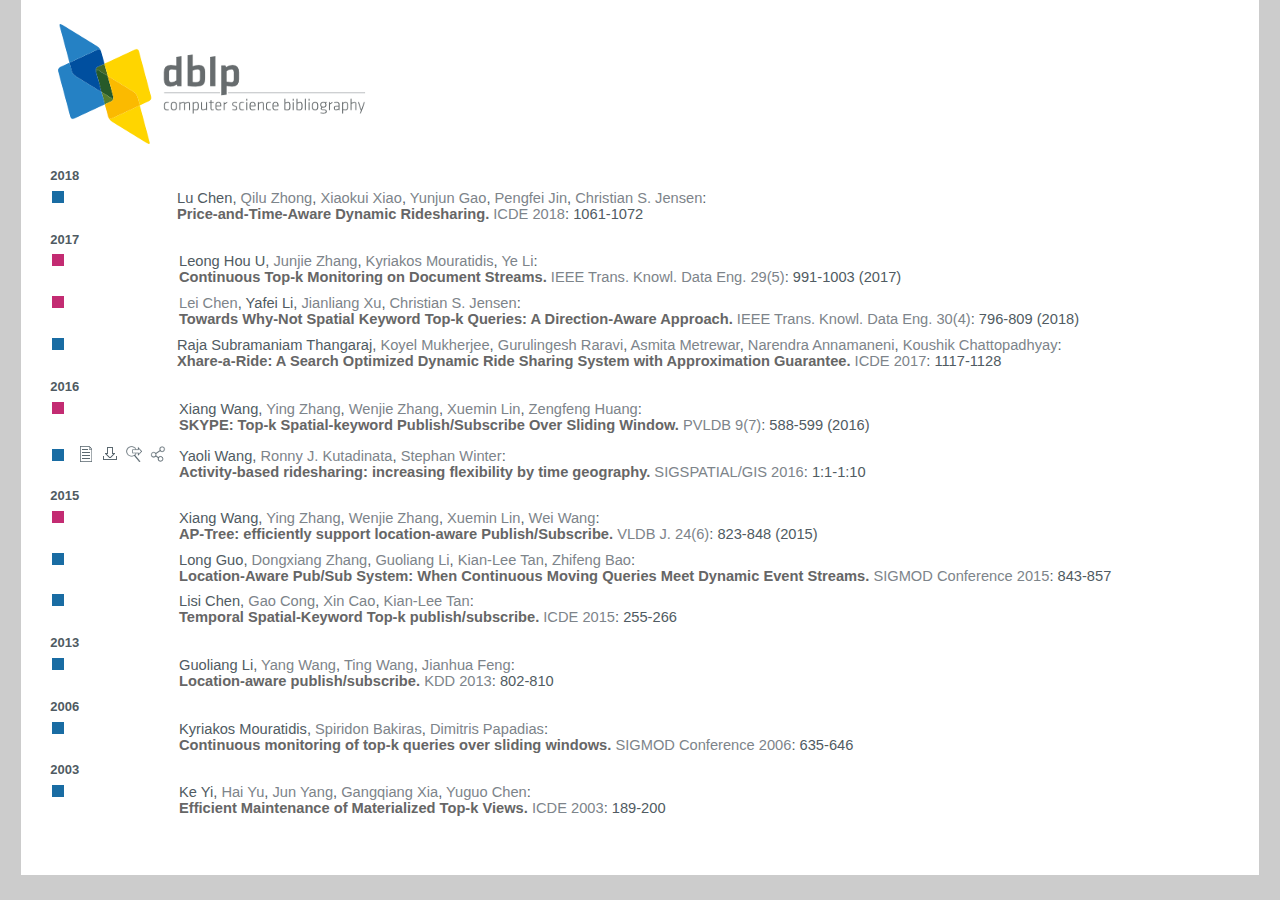
==== commit 65a883c7: "Update index.html" ====
--- a/index.html
+++ b/index.html
@@ -26,6 +26,8 @@
 			<img src="./papers_files/waiting.anim.gif">
 		</p>
 		<ul class="publ-list">
+			<li class="year">2018</li>
+			<li class="entry inproceedings toc" id="conf/icde/ChenZXGJJ18" itemscope="" itemtype="http://schema.org/ScholarlyArticle"><link itemprop="additionalType" href="https://dblp.org/rdf/schema-2017-04-18#Publication"><div class="box"><img alt="" title="Conference and Workshop Papers" src="https://dblp.org/img/n.png"></div><nav class="publ"><ul><li class="drop-down"><div class="head"><a href="https://doi.org/10.1109/ICDE.2018.00099"><img alt="" src="https://dblp.org/img/paper.dark.hollow.16x16.png" class="icon" itemprop="image"></a></div><div class="body"><p><b>view</b></p><ul><li class="ee"><a href="https://doi.org/10.1109/ICDE.2018.00099" itemprop="url"><img alt="" src="https://dblp.org/img/paper.dark.16x16.png" class="icon">electronic edition via DOI</a></li><li class="ee"><a href="http://doi.ieeecomputersociety.org/10.1109/ICDE.2018.00099" itemprop="url"><img alt="" src="https://dblp.org/img/paper.dark.16x16.png" class="icon">electronic edition @ ieeecomputersociety.org</a></li></ul><span class="Z3988" title="ctx_ver=Z39.88-2004&amp;rfr_id=info%3Asid%2Fdblp.org%3Aconf/icde/ChenZXGJJ18&amp;rft.au=Lu+Chen&amp;rft.atitle=Price-and-Time-Aware+Dynamic+Ridesharing.&amp;rft.btitle=ICDE&amp;rft.date=2018&amp;rft.pages=1061-1072&amp;rft_id=info%3Adoi%2F10.1109%2FICDE.2018.00099&amp;rft_val_fmt=info%3Aofi%2Ffmt%3Akev%3Amtx%3Ajournal"><span style="display:none;">&nbsp;</span></span></div></li><li class="drop-down"><div class="head"><a href="https://dblp.org/rec/bibtex/conf/icde/ChenZXGJJ18"><img alt="" src="https://dblp.org/img/download.dark.hollow.16x16.png" class="icon"></a></div><div class="body"><p><b>export record</b></p><ul><li><a href="https://dblp.org/rec/bibtex/conf/icde/ChenZXGJJ18"><img alt="" src="https://dblp.org/img/bibtex.dark.16x16.png" class="icon">BibTeX</a></li><li><a href="https://dblp.org/rec/ris/conf/icde/ChenZXGJJ18.ris"><img alt="" src="https://dblp.org/img/endnote.dark.16x16.png" class="icon">RIS</a></li><li><a href="https://dblp.org/rec/nt/conf/icde/ChenZXGJJ18.nt"><img alt="" src="https://dblp.org/img/rdf.dark.16x16.png" class="icon">RDF N-Triples</a></li><li><a href="https://dblp.org/rec/rdf/conf/icde/ChenZXGJJ18.rdf"><img alt="" src="https://dblp.org/img/rdf.dark.16x16.png" class="icon">RDF/XML</a></li><li><a href="https://dblp.org/rec/xml/conf/icde/ChenZXGJJ18.xml"><img alt="" src="https://dblp.org/img/xml.dark.16x16.png" class="icon">XML</a></li></ul><p><em>dblp key:</em></p><ul class="bullets"><li class="select-on-click"><small>conf/icde/ChenZXGJJ18</small></li></ul></div></li><li class="drop-down"><div class="head"><a href="https://google.com/search?q=Price-and-Time-Aware+Dynamic+Ridesharing."><img alt="" src="https://dblp.org/img/search-external.dark.hollow.16x16.png" class="icon"></a></div><div class="body"><p><b>ask others</b></p><ul><li><a href="https://google.com/search?q=Price-and-Time-Aware+Dynamic+Ridesharing."><img alt="" src="https://dblp.org/img/google.dark.16x16.png" class="icon">Google</a></li><li><a href="https://scholar.google.com/scholar?q=Price-and-Time-Aware+Dynamic+Ridesharing."><img alt="" src="https://dblp.org/img/google-scholar.dark.16x16.png" class="icon">Google Scholar</a></li><li><a href="https://academic.microsoft.com/search?q=Price-and-Time-Aware+Dynamic+Ridesharing."><img alt="" src="https://dblp.org/img/ms-academic.dark.16x16.png" class="icon">MS Academic</a></li><li><a href="https://citeseerx.ist.psu.edu/search?q=Price-and-Time-Aware+Dynamic+Ridesharing."><img alt="" src="https://dblp.org/img/citeseer.dark.16x16.png" class="icon">CiteSeerX</a></li><li><a href="https://core.ac.uk/search?q=Price-and-Time-Aware+Dynamic+Ridesharing."><img alt="" src="https://dblp.org/img/core.dark.16x16.png" class="icon">CORE</a></li><li><a href="https://www.semanticscholar.org/search?q=Price-and-Time-Aware+Dynamic+Ridesharing."><img alt="" src="https://dblp.org/img/semscholar.dark.16x16.png" class="icon">Semantic Scholar</a></li></ul></div></li><li class="drop-down"><div class="head"><a href="https://twitter.com/intent/tweet?url=https%3A%2F%2Fdoi.org%2F10.1109%2FICDE.2018.00099&amp;text=%22Price-and-Time-Aware+Dynamic+Ridesharing.%22&amp;hashtags=dblp&amp;related=dblp_org"><img alt="" src="https://dblp.org/img/link.dark.hollow.16x16.png" class="icon"></a></div><div class="body"><p><b>share record</b></p><ul><li><a href="https://twitter.com/intent/tweet?url=https%3A%2F%2Fdoi.org%2F10.1109%2FICDE.2018.00099&amp;text=%22Price-and-Time-Aware+Dynamic+Ridesharing.%22&amp;hashtags=dblp&amp;related=dblp_org"><img alt="" src="https://dblp.org/img/twitterbird.dark.16x16.png" class="icon">Twitter</a></li><li><a href="https://www.reddit.com/submit?url=https%3A%2F%2Fdoi.org%2F10.1109%2FICDE.2018.00099&amp;title=%22Price-and-Time-Aware+Dynamic+Ridesharing.%22"><img alt="" src="https://dblp.org/img/reddit.dark.16x16.png" class="icon">Reddit</a></li><li><a href="https://www.mendeley.com/import/?url=https%3A%2F%2Fdoi.org%2F10.1109%2FICDE.2018.00099&amp;title=%22Price-and-Time-Aware+Dynamic+Ridesharing.%22"><img alt="" src="https://dblp.org/img/mendeley.dark.16x16.png" class="icon">Mendeley</a></li><li><a href="https://www.bibsonomy.org/editPublication?url=https%3A%2F%2Fdoi.org%2F10.1109%2FICDE.2018.00099"><img alt="" src="https://dblp.org/img/bibsonomy.dark.16x16.png" class="icon">BibSonomy</a></li><li><a href="https://www.linkedin.com/shareArticle?mini=true&amp;url=https%3A%2F%2Fdoi.org%2F10.1109%2FICDE.2018.00099&amp;title=%22Price-and-Time-Aware+Dynamic+Ridesharing.%22&amp;source=dblp+computer+science+bibliography"><img alt="" src="https://dblp.org/img/linkedin.dark.16x16.png" class="icon">LinkedIn</a></li><li><a href="https://www.facebook.com/sharer/sharer.php?u=https%3A%2F%2Fdoi.org%2F10.1109%2FICDE.2018.00099"><img alt="" src="https://dblp.org/img/facebook.dark.16x16.png" class="icon">Facebook</a></li></ul><p><em>short URL:</em></p><ul class="bullets"><li class="select-on-click"><small>https://dblp.org/rec/conf/icde/ChenZXGJJ18</small></li></ul></div></li></ul></nav><article class="data" itemprop="headline"><span itemprop="author" itemscope="" itemtype="http://schema.org/Person"><span class="this-person" itemprop="name">Lu Chen</span></span>, <span itemprop="author" itemscope="" itemtype="http://schema.org/Person"><a href="https://dblp.org/pers/hd/z/Zhong:Qilu" itemprop="url"><span itemprop="name">Qilu Zhong</span></a></span>, <span itemprop="author" itemscope="" itemtype="http://schema.org/Person"><a href="https://dblp.org/pers/hd/x/Xiao:Xiaokui" itemprop="url"><span itemprop="name">Xiaokui Xiao</span></a></span>, <span itemprop="author" itemscope="" itemtype="http://schema.org/Person"><a href="https://dblp.org/pers/hd/g/Gao:Yunjun" itemprop="url"><span itemprop="name">Yunjun Gao</span></a></span>, <span itemprop="author" itemscope="" itemtype="http://schema.org/Person"><a href="https://dblp.org/pers/hd/j/Jin:Pengfei" itemprop="url"><span itemprop="name">Pengfei Jin</span></a></span>, <span itemprop="author" itemscope="" itemtype="http://schema.org/Person"><a href="https://dblp.org/pers/hd/j/Jensen:Christian_S=" itemprop="url"><span itemprop="name">Christian S. Jensen</span></a></span>:<br> <span class="title" itemprop="name">Price-and-Time-Aware Dynamic Ridesharing.</span> <a href="https://dblp.org/db/conf/icde/icde2018.html#ChenZXGJJ18"><span itemprop="isPartOf" itemscope="" itemtype="http://schema.org/BookSeries"><span itemprop="name">ICDE</span></span> <span itemprop="datePublished">2018</span></a>: <span itemprop="pagination">1061-1072</span></article><meta property="genre" content="computer science"></li>
 			<li class="year">2017</li>
 			<li class="entry article toc" id="journals/tkde/UZML17" itemscope="" itemtype="http://schema.org/ScholarlyArticle"><link itemprop="additionalType" href="https://dblp.org/rdf/schema-2017-04-18#Publication"><div class="box"><img alt="" title="Journal Articles" src="https://dblp.org/img/n.png"></div><nav class="publ"><ul><li class="drop-down"><div class="head"><a href="https://doi.org/10.1109/TKDE.2017.2657622"><img alt="" src="https://dblp.org/img/paper.dark.hollow.16x16.png" class="icon" itemprop="image"></a></div><div class="body"><p><b>view</b></p><ul><li class="ee"><a href="https://doi.org/10.1109/TKDE.2017.2657622" itemprop="url"><img alt="" src="https://dblp.org/img/paper.dark.16x16.png" class="icon">electronic edition via DOI</a></li><li class="ee"><a href="http://doi.ieeecomputersociety.org/10.1109/TKDE.2017.2657622" itemprop="url"><img alt="" src="https://dblp.org/img/paper.dark.16x16.png" class="icon">electronic edition @ ieeecomputersociety.org</a></li></ul><span class="Z3988" title="ctx_ver=Z39.88-2004&amp;rfr_id=info%3Asid%2Fdblp.org%3Ajournals/tkde/UZML17&amp;rft.au=Leong+Hou+U&amp;rft.atitle=Continuous+Top-k+Monitoring+on+Document+Streams.&amp;rft.jtitle=IEEE+Trans.+Knowl.+Data+Eng.&amp;rft.volume=29&amp;rft.issue=5&amp;rft.date=2017&amp;rft.pages=991-1003&amp;rft_id=info%3Adoi%2F10.1109%2FTKDE.2017.2657622&amp;rft_val_fmt=info%3Aofi%2Ffmt%3Akev%3Amtx%3Ajournal"><span style="display:none;">&nbsp;</span></span></div></li><li class="drop-down"><div class="head"><a href="https://dblp.org/rec/bibtex/journals/tkde/UZML17"><img alt="" src="https://dblp.org/img/download.dark.hollow.16x16.png" class="icon"></a></div><div class="body"><p><b>export record</b></p><ul><li><a href="https://dblp.org/rec/bibtex/journals/tkde/UZML17"><img alt="" src="https://dblp.org/img/bibtex.dark.16x16.png" class="icon">BibTeX</a></li><li><a href="https://dblp.org/rec/ris/journals/tkde/UZML17.ris"><img alt="" src="https://dblp.org/img/endnote.dark.16x16.png" class="icon">RIS</a></li><li><a href="https://dblp.org/rec/nt/journals/tkde/UZML17.nt"><img alt="" src="https://dblp.org/img/rdf.dark.16x16.png" class="icon">RDF N-Triples</a></li><li><a href="https://dblp.org/rec/rdf/journals/tkde/UZML17.rdf"><img alt="" src="https://dblp.org/img/rdf.dark.16x16.png" class="icon">RDF/XML</a></li><li><a href="https://dblp.org/rec/xml/journals/tkde/UZML17.xml"><img alt="" src="https://dblp.org/img/xml.dark.16x16.png" class="icon">XML</a></li></ul><p><em>dblp key:</em></p><ul class="bullets"><li class="select-on-click"><small>journals/tkde/UZML17</small></li></ul></div></li><li class="drop-down"><div class="head"><a href="https://google.com/search?q=Continuous+Top-k+Monitoring+on+Document+Streams."><img alt="" src="https://dblp.org/img/search-external.dark.hollow.16x16.png" class="icon"></a></div><div class="body"><p><b>ask others</b></p><ul><li><a href="https://google.com/search?q=Continuous+Top-k+Monitoring+on+Document+Streams."><img alt="" src="https://dblp.org/img/google.dark.16x16.png" class="icon">Google</a></li><li><a href="https://scholar.google.com/scholar?q=Continuous+Top-k+Monitoring+on+Document+Streams."><img alt="" src="https://dblp.org/img/google-scholar.dark.16x16.png" class="icon">Google Scholar</a></li><li><a href="https://academic.microsoft.com/search?q=Continuous+Top-k+Monitoring+on+Document+Streams."><img alt="" src="https://dblp.org/img/ms-academic.dark.16x16.png" class="icon">MS Academic</a></li><li><a href="https://citeseerx.ist.psu.edu/search?q=Continuous+Top-k+Monitoring+on+Document+Streams."><img alt="" src="https://dblp.org/img/citeseer.dark.16x16.png" class="icon">CiteSeerX</a></li><li><a href="https://core.ac.uk/search?q=Continuous+Top-k+Monitoring+on+Document+Streams."><img alt="" src="https://dblp.org/img/core.dark.16x16.png" class="icon">CORE</a></li><li><a href="https://www.semanticscholar.org/search?q=Continuous+Top-k+Monitoring+on+Document+Streams."><img alt="" src="https://dblp.org/img/semscholar.dark.16x16.png" class="icon">Semantic Scholar</a></li></ul></div></li><li class="drop-down"><div class="head"><a href="https://twitter.com/intent/tweet?url=https%3A%2F%2Fdoi.org%2F10.1109%2FTKDE.2017.2657622&amp;text=%22Continuous+Top-k+Monitoring+on+Document+Streams.%22&amp;hashtags=dblp&amp;related=dblp_org"><img alt="" src="https://dblp.org/img/link.dark.hollow.16x16.png" class="icon"></a></div><div class="body"><p><b>share record</b></p><ul><li><a href="https://twitter.com/intent/tweet?url=https%3A%2F%2Fdoi.org%2F10.1109%2FTKDE.2017.2657622&amp;text=%22Continuous+Top-k+Monitoring+on+Document+Streams.%22&amp;hashtags=dblp&amp;related=dblp_org"><img alt="" src="https://dblp.org/img/twitterbird.dark.16x16.png" class="icon">Twitter</a></li><li><a href="https://www.reddit.com/submit?url=https%3A%2F%2Fdoi.org%2F10.1109%2FTKDE.2017.2657622&amp;title=%22Continuous+Top-k+Monitoring+on+Document+Streams.%22"><img alt="" src="https://dblp.org/img/reddit.dark.16x16.png" class="icon">Reddit</a></li><li><a href="https://www.mendeley.com/import/?url=https%3A%2F%2Fdoi.org%2F10.1109%2FTKDE.2017.2657622&amp;title=%22Continuous+Top-k+Monitoring+on+Document+Streams.%22"><img alt="" src="https://dblp.org/img/mendeley.dark.16x16.png" class="icon">Mendeley</a></li><li><a href="https://www.bibsonomy.org/editPublication?url=https%3A%2F%2Fdoi.org%2F10.1109%2FTKDE.2017.2657622"><img alt="" src="https://dblp.org/img/bibsonomy.dark.16x16.png" class="icon">BibSonomy</a></li><li><a href="https://www.linkedin.com/shareArticle?mini=true&amp;url=https%3A%2F%2Fdoi.org%2F10.1109%2FTKDE.2017.2657622&amp;title=%22Continuous+Top-k+Monitoring+on+Document+Streams.%22&amp;source=dblp+computer+science+bibliography"><img alt="" src="https://dblp.org/img/linkedin.dark.16x16.png" class="icon">LinkedIn</a></li><li><a href="https://www.facebook.com/sharer/sharer.php?u=https%3A%2F%2Fdoi.org%2F10.1109%2FTKDE.2017.2657622"><img alt="" src="https://dblp.org/img/facebook.dark.16x16.png" class="icon">Facebook</a></li></ul><p><em>short URL:</em></p><ul class="bullets"><li class="select-on-click"><small>https://dblp.org/rec/journals/tkde/UZML17</small></li></ul></div></li></ul></nav><div class="data" itemprop="headline"><span itemprop="author" itemscope="" itemtype="http://schema.org/Person"><span class="this-person" itemprop="name">Leong Hou U</span></span>, <span itemprop="author" itemscope="" itemtype="http://schema.org/Person"><a href="https://dblp.org/pers/hd/z/Zhang:Junjie" itemprop="url"><span itemprop="name">Junjie Zhang</span></a></span>, <span itemprop="author" itemscope="" itemtype="http://schema.org/Person"><a href="https://dblp.org/pers/hd/m/Mouratidis:Kyriakos" itemprop="url"><span itemprop="name">Kyriakos Mouratidis</span></a></span>, <span itemprop="author" itemscope="" itemtype="http://schema.org/Person"><a href="https://dblp.org/pers/hd/l/Li:Ye" itemprop="url"><span itemprop="name">Ye Li</span></a></span>:<br> <span class="title" itemprop="name">Continuous Top-k Monitoring on Document Streams.</span> <a href="https://dblp.org/db/journals/tkde/tkde29.html#UZML17"><span itemprop="isPartOf" itemscope="" itemtype="http://schema.org/Periodical"><span itemprop="name">IEEE Trans. Knowl. Data Eng.</span></span> <span itemprop="isPartOf" itemscope="" itemtype="http://schema.org/PublicationVolume"><span itemprop="volumeNumber">29</span></span>(<span itemprop="isPartOf" itemscope="" itemtype="http://schema.org/PublicationIssue"><span itemprop="issueNumber">5</span></span>)</a>: <span itemprop="pagination">991-1003</span> (<span itemprop="datePublished">2017</span>)</div><meta property="genre" content="computer science"></li>
 			<li class="entry article toc" id="journals/tkde/ChenLXJ18" itemscope="" itemtype="http://schema.org/ScholarlyArticle"><link itemprop="additionalType" href="https://dblp.org/rdf/schema-2017-04-18#Publication"><div class="box"><img alt="" title="Journal Articles" src="https://dblp.org/img/n.png"></div><nav class="publ"><ul><li class="drop-down"><div class="head"><a href="https://doi.org/10.1109/TKDE.2017.2778731"><img alt="" src="https://dblp.org/img/paper.dark.hollow.16x16.png" class="icon" itemprop="image"></a></div><div class="body"><p><b>view</b></p><ul><li class="ee"><a href="https://doi.org/10.1109/TKDE.2017.2778731" itemprop="url"><img alt="" src="https://dblp.org/img/paper.dark.16x16.png" class="icon">electronic edition via DOI</a></li><li class="ee"><a href="http://doi.ieeecomputersociety.org/10.1109/TKDE.2017.2778731" itemprop="url"><img alt="" src="https://dblp.org/img/paper.dark.16x16.png" class="icon">electronic edition @ ieeecomputersociety.org</a></li></ul><span class="Z3988" title="ctx_ver=Z39.88-2004&amp;rfr_id=info%3Asid%2Fdblp.org%3Ajournals/tkde/ChenLXJ18&amp;rft.au=Lei+Chen&amp;rft.atitle=Towards+Why-Not+Spatial+Keyword+Top-k+Queries%3A+A+Direction-Aware+Approach.&amp;rft.jtitle=IEEE+Trans.+Knowl.+Data+Eng.&amp;rft.volume=30&amp;rft.issue=4&amp;rft.date=2018&amp;rft.pages=796-809&amp;rft_id=info%3Adoi%2F10.1109%2FTKDE.2017.2778731&amp;rft_val_fmt=info%3Aofi%2Ffmt%3Akev%3Amtx%3Ajournal"><span style="display:none;">&nbsp;</span></span></div></li><li class="drop-down"><div class="head"><a href="https://dblp.org/rec/bibtex/journals/tkde/ChenLXJ18"><img alt="" src="https://dblp.org/img/download.dark.hollow.16x16.png" class="icon"></a></div><div class="body"><p><b>export record</b></p><ul><li><a href="https://dblp.org/rec/bibtex/journals/tkde/ChenLXJ18"><img alt="" src="https://dblp.org/img/bibtex.dark.16x16.png" class="icon">BibTeX</a></li><li><a href="https://dblp.org/rec/ris/journals/tkde/ChenLXJ18.ris"><img alt="" src="https://dblp.org/img/endnote.dark.16x16.png" class="icon">RIS</a></li><li><a href="https://dblp.org/rec/nt/journals/tkde/ChenLXJ18.nt"><img alt="" src="https://dblp.org/img/rdf.dark.16x16.png" class="icon">RDF N-Triples</a></li><li><a href="https://dblp.org/rec/rdf/journals/tkde/ChenLXJ18.rdf"><img alt="" src="https://dblp.org/img/rdf.dark.16x16.png" class="icon">RDF/XML</a></li><li><a href="https://dblp.org/rec/xml/journals/tkde/ChenLXJ18.xml"><img alt="" src="https://dblp.org/img/xml.dark.16x16.png" class="icon">XML</a></li></ul><p><em>dblp key:</em></p><ul class="bullets"><li class="select-on-click"><small>journals/tkde/ChenLXJ18</small></li></ul></div></li><li class="drop-down"><div class="head"><a href="https://google.com/search?q=Towards+Why-Not+Spatial+Keyword+Top-k+Queries%3A+A+Direction-Aware+Approach."><img alt="" src="https://dblp.org/img/search-external.dark.hollow.16x16.png" class="icon"></a></div><div class="body"><p><b>ask others</b></p><ul><li><a href="https://google.com/search?q=Towards+Why-Not+Spatial+Keyword+Top-k+Queries%3A+A+Direction-Aware+Approach."><img alt="" src="https://dblp.org/img/google.dark.16x16.png" class="icon">Google</a></li><li><a href="https://scholar.google.com/scholar?q=Towards+Why-Not+Spatial+Keyword+Top-k+Queries%3A+A+Direction-Aware+Approach."><img alt="" src="https://dblp.org/img/google-scholar.dark.16x16.png" class="icon">Google Scholar</a></li><li><a href="https://academic.microsoft.com/search?q=Towards+Why-Not+Spatial+Keyword+Top-k+Queries%3A+A+Direction-Aware+Approach."><img alt="" src="https://dblp.org/img/ms-academic.dark.16x16.png" class="icon">MS Academic</a></li><li><a href="https://citeseerx.ist.psu.edu/search?q=Towards+Why-Not+Spatial+Keyword+Top-k+Queries%3A+A+Direction-Aware+Approach."><img alt="" src="https://dblp.org/img/citeseer.dark.16x16.png" class="icon">CiteSeerX</a></li><li><a href="https://core.ac.uk/search?q=Towards+Why-Not+Spatial+Keyword+Top-k+Queries%3A+A+Direction-Aware+Approach."><img alt="" src="https://dblp.org/img/core.dark.16x16.png" class="icon">CORE</a></li><li><a href="https://www.semanticscholar.org/search?q=Towards+Why-Not+Spatial+Keyword+Top-k+Queries%3A+A+Direction-Aware+Approach."><img alt="" src="https://dblp.org/img/semscholar.dark.16x16.png" class="icon">Semantic Scholar</a></li></ul></div></li><li class="drop-down"><div class="head"><a href="https://twitter.com/intent/tweet?url=https%3A%2F%2Fdoi.org%2F10.1109%2FTKDE.2017.2778731&amp;text=%22Towards+Why-Not+Spatial+Keyword+Top-k+Queries%3A+A+Direction-Aware+Approach.%22&amp;hashtags=dblp&amp;related=dblp_org"><img alt="" src="https://dblp.org/img/link.dark.hollow.16x16.png" class="icon"></a></div><div class="body"><p><b>share record</b></p><ul><li><a href="https://twitter.com/intent/tweet?url=https%3A%2F%2Fdoi.org%2F10.1109%2FTKDE.2017.2778731&amp;text=%22Towards+Why-Not+Spatial+Keyword+Top-k+Queries%3A+A+Direction-Aware+Approach.%22&amp;hashtags=dblp&amp;related=dblp_org"><img alt="" src="https://dblp.org/img/twitterbird.dark.16x16.png" class="icon">Twitter</a></li><li><a href="https://www.reddit.com/submit?url=https%3A%2F%2Fdoi.org%2F10.1109%2FTKDE.2017.2778731&amp;title=%22Towards+Why-Not+Spatial+Keyword+Top-k+Queries%3A+A+Direction-Aware+Approach.%22"><img alt="" src="https://dblp.org/img/reddit.dark.16x16.png" class="icon">Reddit</a></li><li><a href="https://www.mendeley.com/import/?url=https%3A%2F%2Fdoi.org%2F10.1109%2FTKDE.2017.2778731&amp;title=%22Towards+Why-Not+Spatial+Keyword+Top-k+Queries%3A+A+Direction-Aware+Approach.%22"><img alt="" src="https://dblp.org/img/mendeley.dark.16x16.png" class="icon">Mendeley</a></li><li><a href="https://www.bibsonomy.org/editPublication?url=https%3A%2F%2Fdoi.org%2F10.1109%2FTKDE.2017.2778731"><img alt="" src="https://dblp.org/img/bibsonomy.dark.16x16.png" class="icon">BibSonomy</a></li><li><a href="https://www.linkedin.com/shareArticle?mini=true&amp;url=https%3A%2F%2Fdoi.org%2F10.1109%2FTKDE.2017.2778731&amp;title=%22Towards+Why-Not+Spatial+Keyword+Top-k+Queries%3A+A+Direction-Aware+Approach.%22&amp;source=dblp+computer+science+bibliography"><img alt="" src="https://dblp.org/img/linkedin.dark.16x16.png" class="icon">LinkedIn</a></li><li><a href="https://www.facebook.com/sharer/sharer.php?u=https%3A%2F%2Fdoi.org%2F10.1109%2FTKDE.2017.2778731"><img alt="" src="https://dblp.org/img/facebook.dark.16x16.png" class="icon">Facebook</a></li></ul><p><em>short URL:</em></p><ul class="bullets"><li class="select-on-click"><small>https://dblp.org/rec/journals/tkde/ChenLXJ18</small></li></ul></div></li></ul></nav><div class="data" itemprop="headline"><span itemprop="author" itemscope="" itemtype="http://schema.org/Person"><a href="https://dblp.org/pers/hd/c/Chen_0031:Lei" itemprop="url"><span itemprop="name">Lei Chen</span></a></span>, <span itemprop="author" itemscope="" itemtype="http://schema.org/Person"><span class="this-person" itemprop="name">Yafei Li</span></span>, <span itemprop="author" itemscope="" itemtype="http://schema.org/Person"><a href="https://dblp.org/pers/hd/x/Xu:Jianliang" itemprop="url"><span itemprop="name">Jianliang Xu</span></a></span>, <span itemprop="author" itemscope="" itemtype="http://schema.org/Person"><a href="https://dblp.org/pers/hd/j/Jensen:Christian_S=" itemprop="url"><span itemprop="name">Christian S. Jensen</span></a></span>:<br> <span class="title" itemprop="name">Towards Why-Not Spatial Keyword Top-k Queries: A Direction-Aware Approach.</span> <a href="https://dblp.org/db/journals/tkde/tkde30.html#ChenLXJ18"><span itemprop="isPartOf" itemscope="" itemtype="http://schema.org/Periodical"><span itemprop="name">IEEE Trans. Knowl. Data Eng.</span></span> <span itemprop="isPartOf" itemscope="" itemtype="http://schema.org/PublicationVolume"><span itemprop="volumeNumber">30</span></span>(<span itemprop="isPartOf" itemscope="" itemtype="http://schema.org/PublicationIssue"><span itemprop="issueNumber">4</span></span>)</a>: <span itemprop="pagination">796-809</span> (<span itemprop="datePublished">2018</span>)</div><meta property="genre" content="computer science"></li>
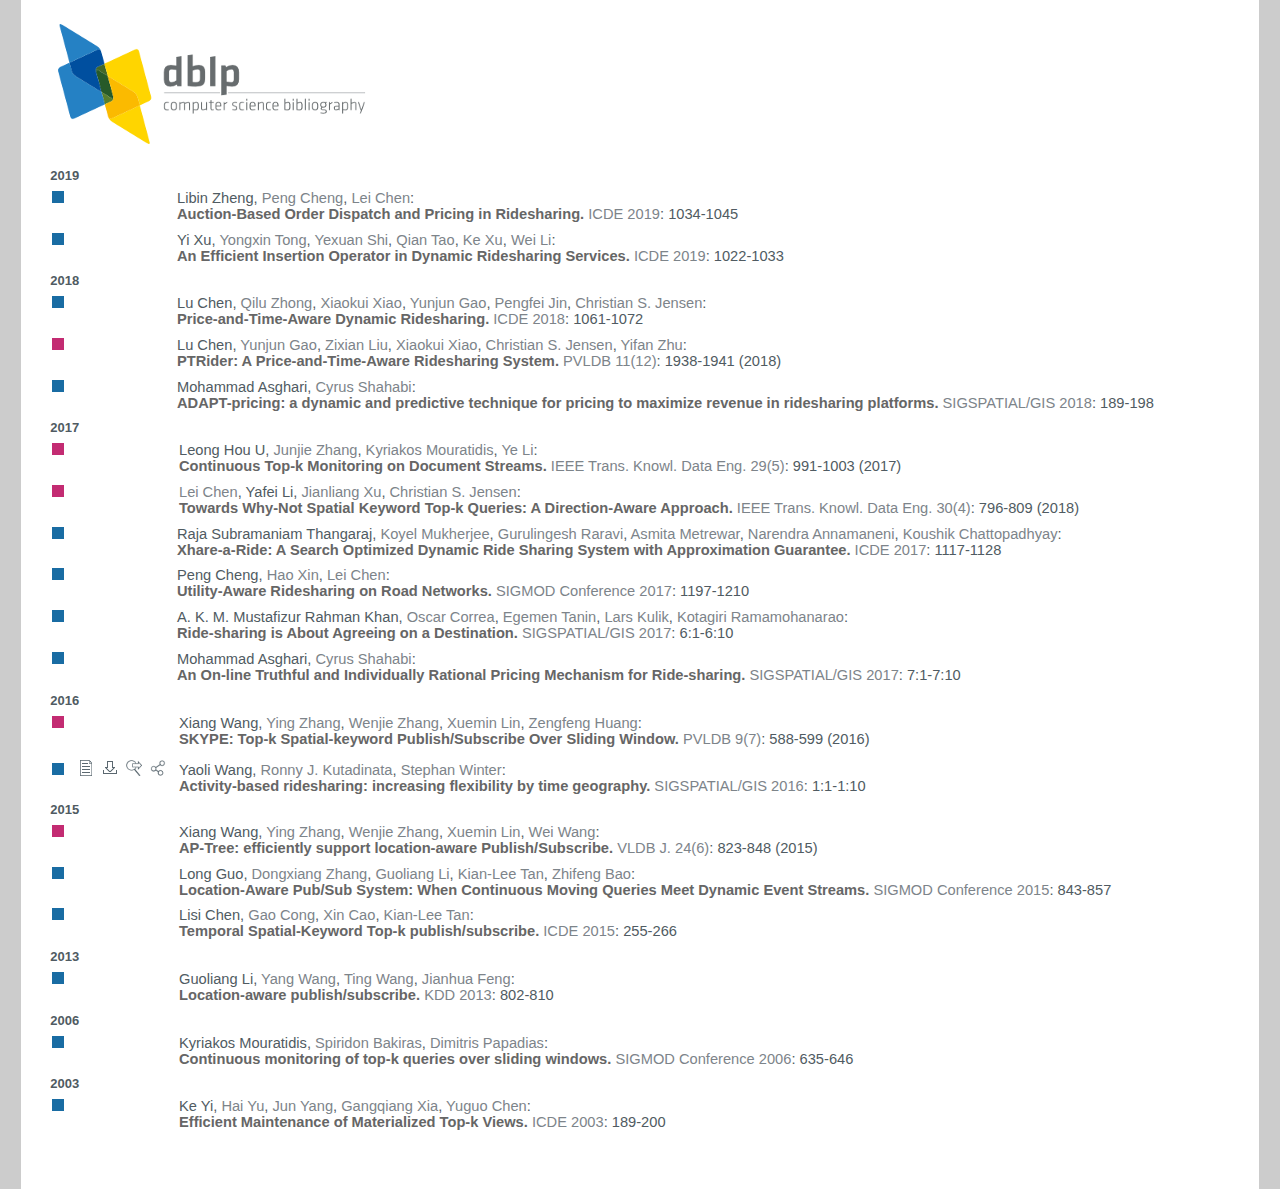
==== commit d4e12025: "Update index.html" ====
--- a/index.html
+++ b/index.html
@@ -26,12 +26,20 @@
 			<img src="./papers_files/waiting.anim.gif">
 		</p>
 		<ul class="publ-list">
+			<li class="year">2019</li>
+			<li class="entry inproceedings toc" id="conf/icde/Zheng0019" itemscope="" itemtype="http://schema.org/ScholarlyArticle"><link itemprop="additionalType" href="https://dblp.org/rdf/schema-2017-04-18#Publication"><div class="box"><img alt="" title="Conference and Workshop Papers" src="https://dblp.org/img/n.png"></div><nav class="publ"><ul><li class="drop-down"><div class="head"><a href="https://doi.org/10.1109/ICDE.2019.00096"><img alt="" src="https://dblp.org/img/paper.dark.hollow.16x16.png" class="icon" itemprop="image"></a></div><div class="body"><p><b>view</b></p><ul><li class="ee"><a href="https://doi.org/10.1109/ICDE.2019.00096" itemprop="url"><img alt="" src="https://dblp.org/img/paper.dark.16x16.png" class="icon">electronic edition via DOI</a></li></ul><span class="Z3988" title="ctx_ver=Z39.88-2004&amp;rfr_id=info%3Asid%2Fdblp.org%3Aconf/icde/Zheng0019&amp;rft.au=Libin+Zheng&amp;rft.atitle=Auction-Based+Order+Dispatch+and+Pricing+in+Ridesharing.&amp;rft.btitle=ICDE&amp;rft.date=2019&amp;rft.pages=1034-1045&amp;rft_id=info%3Adoi%2F10.1109%2FICDE.2019.00096&amp;rft_val_fmt=info%3Aofi%2Ffmt%3Akev%3Amtx%3Ajournal"><span style="display:none;">&nbsp;</span></span></div></li><li class="drop-down"><div class="head"><a href="https://dblp.org/rec/bibtex/conf/icde/Zheng0019"><img alt="" src="https://dblp.org/img/download.dark.hollow.16x16.png" class="icon"></a></div><div class="body"><p><b>export record</b></p><ul><li><a href="https://dblp.org/rec/bibtex/conf/icde/Zheng0019"><img alt="" src="https://dblp.org/img/bibtex.dark.16x16.png" class="icon">BibTeX</a></li><li><a href="https://dblp.org/rec/ris/conf/icde/Zheng0019.ris"><img alt="" src="https://dblp.org/img/endnote.dark.16x16.png" class="icon">RIS</a></li><li><a href="https://dblp.org/rec/nt/conf/icde/Zheng0019.nt"><img alt="" src="https://dblp.org/img/rdf.dark.16x16.png" class="icon">RDF N-Triples</a></li><li><a href="https://dblp.org/rec/rdf/conf/icde/Zheng0019.rdf"><img alt="" src="https://dblp.org/img/rdf.dark.16x16.png" class="icon">RDF/XML</a></li><li><a href="https://dblp.org/rec/xml/conf/icde/Zheng0019.xml"><img alt="" src="https://dblp.org/img/xml.dark.16x16.png" class="icon">XML</a></li></ul><p><em>dblp key:</em></p><ul class="bullets"><li class="select-on-click"><small>conf/icde/Zheng0019</small></li></ul></div></li><li class="drop-down"><div class="head"><a href="https://google.com/search?q=Auction-Based+Order+Dispatch+and+Pricing+in+Ridesharing."><img alt="" src="https://dblp.org/img/search-external.dark.hollow.16x16.png" class="icon"></a></div><div class="body"><p><b>ask others</b></p><ul><li><a href="https://google.com/search?q=Auction-Based+Order+Dispatch+and+Pricing+in+Ridesharing."><img alt="" src="https://dblp.org/img/google.dark.16x16.png" class="icon">Google</a></li><li><a href="https://scholar.google.com/scholar?q=Auction-Based+Order+Dispatch+and+Pricing+in+Ridesharing."><img alt="" src="https://dblp.org/img/google-scholar.dark.16x16.png" class="icon">Google Scholar</a></li><li><a href="https://academic.microsoft.com/search?q=Auction-Based+Order+Dispatch+and+Pricing+in+Ridesharing."><img alt="" src="https://dblp.org/img/ms-academic.dark.16x16.png" class="icon">MS Academic</a></li><li><a href="https://citeseerx.ist.psu.edu/search?q=Auction-Based+Order+Dispatch+and+Pricing+in+Ridesharing."><img alt="" src="https://dblp.org/img/citeseer.dark.16x16.png" class="icon">CiteSeerX</a></li><li><a href="https://core.ac.uk/search?q=Auction-Based+Order+Dispatch+and+Pricing+in+Ridesharing."><img alt="" src="https://dblp.org/img/core.dark.16x16.png" class="icon">CORE</a></li><li><a href="https://www.semanticscholar.org/search?q=Auction-Based+Order+Dispatch+and+Pricing+in+Ridesharing."><img alt="" src="https://dblp.org/img/semscholar.dark.16x16.png" class="icon">Semantic Scholar</a></li></ul></div></li><li class="drop-down"><div class="head"><a href="https://twitter.com/intent/tweet?url=https%3A%2F%2Fdoi.org%2F10.1109%2FICDE.2019.00096&amp;text=%22Auction-Based+Order+Dispatch+and+Pricing+in+Ridesharing.%22&amp;hashtags=dblp&amp;related=dblp_org"><img alt="" src="https://dblp.org/img/link.dark.hollow.16x16.png" class="icon"></a></div><div class="body"><p><b>share record</b></p><ul><li><a href="https://twitter.com/intent/tweet?url=https%3A%2F%2Fdoi.org%2F10.1109%2FICDE.2019.00096&amp;text=%22Auction-Based+Order+Dispatch+and+Pricing+in+Ridesharing.%22&amp;hashtags=dblp&amp;related=dblp_org"><img alt="" src="https://dblp.org/img/twitterbird.dark.16x16.png" class="icon">Twitter</a></li><li><a href="https://www.reddit.com/submit?url=https%3A%2F%2Fdoi.org%2F10.1109%2FICDE.2019.00096&amp;title=%22Auction-Based+Order+Dispatch+and+Pricing+in+Ridesharing.%22"><img alt="" src="https://dblp.org/img/reddit.dark.16x16.png" class="icon">Reddit</a></li><li><a href="https://www.mendeley.com/import/?url=https%3A%2F%2Fdoi.org%2F10.1109%2FICDE.2019.00096&amp;title=%22Auction-Based+Order+Dispatch+and+Pricing+in+Ridesharing.%22"><img alt="" src="https://dblp.org/img/mendeley.dark.16x16.png" class="icon">Mendeley</a></li><li><a href="https://www.bibsonomy.org/editPublication?url=https%3A%2F%2Fdoi.org%2F10.1109%2FICDE.2019.00096"><img alt="" src="https://dblp.org/img/bibsonomy.dark.16x16.png" class="icon">BibSonomy</a></li><li><a href="https://www.linkedin.com/shareArticle?mini=true&amp;url=https%3A%2F%2Fdoi.org%2F10.1109%2FICDE.2019.00096&amp;title=%22Auction-Based+Order+Dispatch+and+Pricing+in+Ridesharing.%22&amp;source=dblp+computer+science+bibliography"><img alt="" src="https://dblp.org/img/linkedin.dark.16x16.png" class="icon">LinkedIn</a></li><li><a href="https://www.facebook.com/sharer/sharer.php?u=https%3A%2F%2Fdoi.org%2F10.1109%2FICDE.2019.00096"><img alt="" src="https://dblp.org/img/facebook.dark.16x16.png" class="icon">Facebook</a></li></ul><p><em>short URL:</em></p><ul class="bullets"><li class="select-on-click"><small>https://dblp.org/rec/conf/icde/Zheng0019</small></li></ul></div></li></ul></nav><article class="data" itemprop="headline"><span itemprop="author" itemscope="" itemtype="http://schema.org/Person"><span class="this-person" itemprop="name">Libin Zheng</span></span>, <span itemprop="author" itemscope="" itemtype="http://schema.org/Person"><a href="https://dblp.org/pers/hd/c/Cheng_0003:Peng" itemprop="url"><span itemprop="name">Peng Cheng</span></a></span>, <span itemprop="author" itemscope="" itemtype="http://schema.org/Person"><a href="https://dblp.org/pers/hd/c/Chen_0002:Lei" itemprop="url"><span itemprop="name">Lei Chen</span></a></span>:<br> <span class="title" itemprop="name">Auction-Based Order Dispatch and Pricing in Ridesharing.</span> <a href="https://dblp.org/db/conf/icde/icde2019.html#Zheng0019"><span itemprop="isPartOf" itemscope="" itemtype="http://schema.org/BookSeries"><span itemprop="name">ICDE</span></span> <span itemprop="datePublished">2019</span></a>: <span itemprop="pagination">1034-1045</span></article><meta property="genre" content="computer science"></li>
+			<li class="entry inproceedings toc" id="conf/icde/XuTST0L19" itemscope="" itemtype="http://schema.org/ScholarlyArticle"><link itemprop="additionalType" href="https://dblp.org/rdf/schema-2017-04-18#Publication"><div class="box"><img alt="" title="Conference and Workshop Papers" src="https://dblp.org/img/n.png"></div><nav class="publ"><ul><li class="drop-down"><div class="head"><a href="https://doi.org/10.1109/ICDE.2019.00095"><img alt="" src="https://dblp.org/img/paper.dark.hollow.16x16.png" class="icon" itemprop="image"></a></div><div class="body"><p><b>view</b></p><ul><li class="ee"><a href="https://doi.org/10.1109/ICDE.2019.00095" itemprop="url"><img alt="" src="https://dblp.org/img/paper.dark.16x16.png" class="icon">electronic edition via DOI</a></li></ul><span class="Z3988" title="ctx_ver=Z39.88-2004&amp;rfr_id=info%3Asid%2Fdblp.org%3Aconf/icde/XuTST0L19&amp;rft.au=Yi+Xu&amp;rft.atitle=An+Efficient+Insertion+Operator+in+Dynamic+Ridesharing+Services.&amp;rft.btitle=ICDE&amp;rft.date=2019&amp;rft.pages=1022-1033&amp;rft_id=info%3Adoi%2F10.1109%2FICDE.2019.00095&amp;rft_val_fmt=info%3Aofi%2Ffmt%3Akev%3Amtx%3Ajournal"><span style="display:none;">&nbsp;</span></span></div></li><li class="drop-down"><div class="head"><a href="https://dblp.org/rec/bibtex/conf/icde/XuTST0L19"><img alt="" src="https://dblp.org/img/download.dark.hollow.16x16.png" class="icon"></a></div><div class="body"><p><b>export record</b></p><ul><li><a href="https://dblp.org/rec/bibtex/conf/icde/XuTST0L19"><img alt="" src="https://dblp.org/img/bibtex.dark.16x16.png" class="icon">BibTeX</a></li><li><a href="https://dblp.org/rec/ris/conf/icde/XuTST0L19.ris"><img alt="" src="https://dblp.org/img/endnote.dark.16x16.png" class="icon">RIS</a></li><li><a href="https://dblp.org/rec/nt/conf/icde/XuTST0L19.nt"><img alt="" src="https://dblp.org/img/rdf.dark.16x16.png" class="icon">RDF N-Triples</a></li><li><a href="https://dblp.org/rec/rdf/conf/icde/XuTST0L19.rdf"><img alt="" src="https://dblp.org/img/rdf.dark.16x16.png" class="icon">RDF/XML</a></li><li><a href="https://dblp.org/rec/xml/conf/icde/XuTST0L19.xml"><img alt="" src="https://dblp.org/img/xml.dark.16x16.png" class="icon">XML</a></li></ul><p><em>dblp key:</em></p><ul class="bullets"><li class="select-on-click"><small>conf/icde/XuTST0L19</small></li></ul></div></li><li class="drop-down"><div class="head"><a href="https://google.com/search?q=An+Efficient+Insertion+Operator+in+Dynamic+Ridesharing+Services."><img alt="" src="https://dblp.org/img/search-external.dark.hollow.16x16.png" class="icon"></a></div><div class="body"><p><b>ask others</b></p><ul><li><a href="https://google.com/search?q=An+Efficient+Insertion+Operator+in+Dynamic+Ridesharing+Services."><img alt="" src="https://dblp.org/img/google.dark.16x16.png" class="icon">Google</a></li><li><a href="https://scholar.google.com/scholar?q=An+Efficient+Insertion+Operator+in+Dynamic+Ridesharing+Services."><img alt="" src="https://dblp.org/img/google-scholar.dark.16x16.png" class="icon">Google Scholar</a></li><li><a href="https://academic.microsoft.com/search?q=An+Efficient+Insertion+Operator+in+Dynamic+Ridesharing+Services."><img alt="" src="https://dblp.org/img/ms-academic.dark.16x16.png" class="icon">MS Academic</a></li><li><a href="https://citeseerx.ist.psu.edu/search?q=An+Efficient+Insertion+Operator+in+Dynamic+Ridesharing+Services."><img alt="" src="https://dblp.org/img/citeseer.dark.16x16.png" class="icon">CiteSeerX</a></li><li><a href="https://core.ac.uk/search?q=An+Efficient+Insertion+Operator+in+Dynamic+Ridesharing+Services."><img alt="" src="https://dblp.org/img/core.dark.16x16.png" class="icon">CORE</a></li><li><a href="https://www.semanticscholar.org/search?q=An+Efficient+Insertion+Operator+in+Dynamic+Ridesharing+Services."><img alt="" src="https://dblp.org/img/semscholar.dark.16x16.png" class="icon">Semantic Scholar</a></li></ul></div></li><li class="drop-down"><div class="head"><a href="https://twitter.com/intent/tweet?url=https%3A%2F%2Fdoi.org%2F10.1109%2FICDE.2019.00095&amp;text=%22An+Efficient+Insertion+Operator+in+Dynamic+Ridesharing+Services.%22&amp;hashtags=dblp&amp;related=dblp_org"><img alt="" src="https://dblp.org/img/link.dark.hollow.16x16.png" class="icon"></a></div><div class="body"><p><b>share record</b></p><ul><li><a href="https://twitter.com/intent/tweet?url=https%3A%2F%2Fdoi.org%2F10.1109%2FICDE.2019.00095&amp;text=%22An+Efficient+Insertion+Operator+in+Dynamic+Ridesharing+Services.%22&amp;hashtags=dblp&amp;related=dblp_org"><img alt="" src="https://dblp.org/img/twitterbird.dark.16x16.png" class="icon">Twitter</a></li><li><a href="https://www.reddit.com/submit?url=https%3A%2F%2Fdoi.org%2F10.1109%2FICDE.2019.00095&amp;title=%22An+Efficient+Insertion+Operator+in+Dynamic+Ridesharing+Services.%22"><img alt="" src="https://dblp.org/img/reddit.dark.16x16.png" class="icon">Reddit</a></li><li><a href="https://www.mendeley.com/import/?url=https%3A%2F%2Fdoi.org%2F10.1109%2FICDE.2019.00095&amp;title=%22An+Efficient+Insertion+Operator+in+Dynamic+Ridesharing+Services.%22"><img alt="" src="https://dblp.org/img/mendeley.dark.16x16.png" class="icon">Mendeley</a></li><li><a href="https://www.bibsonomy.org/editPublication?url=https%3A%2F%2Fdoi.org%2F10.1109%2FICDE.2019.00095"><img alt="" src="https://dblp.org/img/bibsonomy.dark.16x16.png" class="icon">BibSonomy</a></li><li><a href="https://www.linkedin.com/shareArticle?mini=true&amp;url=https%3A%2F%2Fdoi.org%2F10.1109%2FICDE.2019.00095&amp;title=%22An+Efficient+Insertion+Operator+in+Dynamic+Ridesharing+Services.%22&amp;source=dblp+computer+science+bibliography"><img alt="" src="https://dblp.org/img/linkedin.dark.16x16.png" class="icon">LinkedIn</a></li><li><a href="https://www.facebook.com/sharer/sharer.php?u=https%3A%2F%2Fdoi.org%2F10.1109%2FICDE.2019.00095"><img alt="" src="https://dblp.org/img/facebook.dark.16x16.png" class="icon">Facebook</a></li></ul><p><em>short URL:</em></p><ul class="bullets"><li class="select-on-click"><small>https://dblp.org/rec/conf/icde/XuTST0L19</small></li></ul></div></li></ul></nav><article class="data" itemprop="headline"><span itemprop="author" itemscope="" itemtype="http://schema.org/Person"><span class="this-person" itemprop="name">Yi Xu</span></span>, <span itemprop="author" itemscope="" itemtype="http://schema.org/Person"><a href="https://dblp.org/pers/hd/t/Tong:Yongxin" itemprop="url"><span itemprop="name">Yongxin Tong</span></a></span>, <span itemprop="author" itemscope="" itemtype="http://schema.org/Person"><a href="https://dblp.org/pers/hd/s/Shi:Yexuan" itemprop="url"><span itemprop="name">Yexuan Shi</span></a></span>, <span itemprop="author" itemscope="" itemtype="http://schema.org/Person"><a href="https://dblp.org/pers/hd/t/Tao:Qian" itemprop="url"><span itemprop="name">Qian Tao</span></a></span>, <span itemprop="author" itemscope="" itemtype="http://schema.org/Person"><a href="https://dblp.org/pers/hd/x/Xu_0001:Ke" itemprop="url"><span itemprop="name">Ke Xu</span></a></span>, <span itemprop="author" itemscope="" itemtype="http://schema.org/Person"><a href="https://dblp.org/pers/hd/l/Li:Wei" itemprop="url"><span itemprop="name">Wei Li</span></a></span>:<br> <span class="title" itemprop="name">An Efficient Insertion Operator in Dynamic Ridesharing Services.</span> <a href="https://dblp.org/db/conf/icde/icde2019.html#XuTST0L19"><span itemprop="isPartOf" itemscope="" itemtype="http://schema.org/BookSeries"><span itemprop="name">ICDE</span></span> <span itemprop="datePublished">2019</span></a>: <span itemprop="pagination">1022-1033</span></article><meta property="genre" content="computer science"></li>
 			<li class="year">2018</li>
 			<li class="entry inproceedings toc" id="conf/icde/ChenZXGJJ18" itemscope="" itemtype="http://schema.org/ScholarlyArticle"><link itemprop="additionalType" href="https://dblp.org/rdf/schema-2017-04-18#Publication"><div class="box"><img alt="" title="Conference and Workshop Papers" src="https://dblp.org/img/n.png"></div><nav class="publ"><ul><li class="drop-down"><div class="head"><a href="https://doi.org/10.1109/ICDE.2018.00099"><img alt="" src="https://dblp.org/img/paper.dark.hollow.16x16.png" class="icon" itemprop="image"></a></div><div class="body"><p><b>view</b></p><ul><li class="ee"><a href="https://doi.org/10.1109/ICDE.2018.00099" itemprop="url"><img alt="" src="https://dblp.org/img/paper.dark.16x16.png" class="icon">electronic edition via DOI</a></li><li class="ee"><a href="http://doi.ieeecomputersociety.org/10.1109/ICDE.2018.00099" itemprop="url"><img alt="" src="https://dblp.org/img/paper.dark.16x16.png" class="icon">electronic edition @ ieeecomputersociety.org</a></li></ul><span class="Z3988" title="ctx_ver=Z39.88-2004&amp;rfr_id=info%3Asid%2Fdblp.org%3Aconf/icde/ChenZXGJJ18&amp;rft.au=Lu+Chen&amp;rft.atitle=Price-and-Time-Aware+Dynamic+Ridesharing.&amp;rft.btitle=ICDE&amp;rft.date=2018&amp;rft.pages=1061-1072&amp;rft_id=info%3Adoi%2F10.1109%2FICDE.2018.00099&amp;rft_val_fmt=info%3Aofi%2Ffmt%3Akev%3Amtx%3Ajournal"><span style="display:none;">&nbsp;</span></span></div></li><li class="drop-down"><div class="head"><a href="https://dblp.org/rec/bibtex/conf/icde/ChenZXGJJ18"><img alt="" src="https://dblp.org/img/download.dark.hollow.16x16.png" class="icon"></a></div><div class="body"><p><b>export record</b></p><ul><li><a href="https://dblp.org/rec/bibtex/conf/icde/ChenZXGJJ18"><img alt="" src="https://dblp.org/img/bibtex.dark.16x16.png" class="icon">BibTeX</a></li><li><a href="https://dblp.org/rec/ris/conf/icde/ChenZXGJJ18.ris"><img alt="" src="https://dblp.org/img/endnote.dark.16x16.png" class="icon">RIS</a></li><li><a href="https://dblp.org/rec/nt/conf/icde/ChenZXGJJ18.nt"><img alt="" src="https://dblp.org/img/rdf.dark.16x16.png" class="icon">RDF N-Triples</a></li><li><a href="https://dblp.org/rec/rdf/conf/icde/ChenZXGJJ18.rdf"><img alt="" src="https://dblp.org/img/rdf.dark.16x16.png" class="icon">RDF/XML</a></li><li><a href="https://dblp.org/rec/xml/conf/icde/ChenZXGJJ18.xml"><img alt="" src="https://dblp.org/img/xml.dark.16x16.png" class="icon">XML</a></li></ul><p><em>dblp key:</em></p><ul class="bullets"><li class="select-on-click"><small>conf/icde/ChenZXGJJ18</small></li></ul></div></li><li class="drop-down"><div class="head"><a href="https://google.com/search?q=Price-and-Time-Aware+Dynamic+Ridesharing."><img alt="" src="https://dblp.org/img/search-external.dark.hollow.16x16.png" class="icon"></a></div><div class="body"><p><b>ask others</b></p><ul><li><a href="https://google.com/search?q=Price-and-Time-Aware+Dynamic+Ridesharing."><img alt="" src="https://dblp.org/img/google.dark.16x16.png" class="icon">Google</a></li><li><a href="https://scholar.google.com/scholar?q=Price-and-Time-Aware+Dynamic+Ridesharing."><img alt="" src="https://dblp.org/img/google-scholar.dark.16x16.png" class="icon">Google Scholar</a></li><li><a href="https://academic.microsoft.com/search?q=Price-and-Time-Aware+Dynamic+Ridesharing."><img alt="" src="https://dblp.org/img/ms-academic.dark.16x16.png" class="icon">MS Academic</a></li><li><a href="https://citeseerx.ist.psu.edu/search?q=Price-and-Time-Aware+Dynamic+Ridesharing."><img alt="" src="https://dblp.org/img/citeseer.dark.16x16.png" class="icon">CiteSeerX</a></li><li><a href="https://core.ac.uk/search?q=Price-and-Time-Aware+Dynamic+Ridesharing."><img alt="" src="https://dblp.org/img/core.dark.16x16.png" class="icon">CORE</a></li><li><a href="https://www.semanticscholar.org/search?q=Price-and-Time-Aware+Dynamic+Ridesharing."><img alt="" src="https://dblp.org/img/semscholar.dark.16x16.png" class="icon">Semantic Scholar</a></li></ul></div></li><li class="drop-down"><div class="head"><a href="https://twitter.com/intent/tweet?url=https%3A%2F%2Fdoi.org%2F10.1109%2FICDE.2018.00099&amp;text=%22Price-and-Time-Aware+Dynamic+Ridesharing.%22&amp;hashtags=dblp&amp;related=dblp_org"><img alt="" src="https://dblp.org/img/link.dark.hollow.16x16.png" class="icon"></a></div><div class="body"><p><b>share record</b></p><ul><li><a href="https://twitter.com/intent/tweet?url=https%3A%2F%2Fdoi.org%2F10.1109%2FICDE.2018.00099&amp;text=%22Price-and-Time-Aware+Dynamic+Ridesharing.%22&amp;hashtags=dblp&amp;related=dblp_org"><img alt="" src="https://dblp.org/img/twitterbird.dark.16x16.png" class="icon">Twitter</a></li><li><a href="https://www.reddit.com/submit?url=https%3A%2F%2Fdoi.org%2F10.1109%2FICDE.2018.00099&amp;title=%22Price-and-Time-Aware+Dynamic+Ridesharing.%22"><img alt="" src="https://dblp.org/img/reddit.dark.16x16.png" class="icon">Reddit</a></li><li><a href="https://www.mendeley.com/import/?url=https%3A%2F%2Fdoi.org%2F10.1109%2FICDE.2018.00099&amp;title=%22Price-and-Time-Aware+Dynamic+Ridesharing.%22"><img alt="" src="https://dblp.org/img/mendeley.dark.16x16.png" class="icon">Mendeley</a></li><li><a href="https://www.bibsonomy.org/editPublication?url=https%3A%2F%2Fdoi.org%2F10.1109%2FICDE.2018.00099"><img alt="" src="https://dblp.org/img/bibsonomy.dark.16x16.png" class="icon">BibSonomy</a></li><li><a href="https://www.linkedin.com/shareArticle?mini=true&amp;url=https%3A%2F%2Fdoi.org%2F10.1109%2FICDE.2018.00099&amp;title=%22Price-and-Time-Aware+Dynamic+Ridesharing.%22&amp;source=dblp+computer+science+bibliography"><img alt="" src="https://dblp.org/img/linkedin.dark.16x16.png" class="icon">LinkedIn</a></li><li><a href="https://www.facebook.com/sharer/sharer.php?u=https%3A%2F%2Fdoi.org%2F10.1109%2FICDE.2018.00099"><img alt="" src="https://dblp.org/img/facebook.dark.16x16.png" class="icon">Facebook</a></li></ul><p><em>short URL:</em></p><ul class="bullets"><li class="select-on-click"><small>https://dblp.org/rec/conf/icde/ChenZXGJJ18</small></li></ul></div></li></ul></nav><article class="data" itemprop="headline"><span itemprop="author" itemscope="" itemtype="http://schema.org/Person"><span class="this-person" itemprop="name">Lu Chen</span></span>, <span itemprop="author" itemscope="" itemtype="http://schema.org/Person"><a href="https://dblp.org/pers/hd/z/Zhong:Qilu" itemprop="url"><span itemprop="name">Qilu Zhong</span></a></span>, <span itemprop="author" itemscope="" itemtype="http://schema.org/Person"><a href="https://dblp.org/pers/hd/x/Xiao:Xiaokui" itemprop="url"><span itemprop="name">Xiaokui Xiao</span></a></span>, <span itemprop="author" itemscope="" itemtype="http://schema.org/Person"><a href="https://dblp.org/pers/hd/g/Gao:Yunjun" itemprop="url"><span itemprop="name">Yunjun Gao</span></a></span>, <span itemprop="author" itemscope="" itemtype="http://schema.org/Person"><a href="https://dblp.org/pers/hd/j/Jin:Pengfei" itemprop="url"><span itemprop="name">Pengfei Jin</span></a></span>, <span itemprop="author" itemscope="" itemtype="http://schema.org/Person"><a href="https://dblp.org/pers/hd/j/Jensen:Christian_S=" itemprop="url"><span itemprop="name">Christian S. Jensen</span></a></span>:<br> <span class="title" itemprop="name">Price-and-Time-Aware Dynamic Ridesharing.</span> <a href="https://dblp.org/db/conf/icde/icde2018.html#ChenZXGJJ18"><span itemprop="isPartOf" itemscope="" itemtype="http://schema.org/BookSeries"><span itemprop="name">ICDE</span></span> <span itemprop="datePublished">2018</span></a>: <span itemprop="pagination">1061-1072</span></article><meta property="genre" content="computer science"></li>
+			<li class="entry article toc" id="journals/pvldb/ChenGLXJZ18" itemscope="" itemtype="http://schema.org/ScholarlyArticle"><link itemprop="additionalType" href="https://dblp.org/rdf/schema-2017-04-18#Publication"><div class="box"><img alt="" title="Journal Articles" src="https://dblp.org/img/n.png"></div><nav class="publ"><ul><li class="drop-down"><div class="head"><a href="http://www.vldb.org/pvldb/vol11/p1938-chen.pdf"><img alt="" src="https://dblp.org/img/paper.dark.hollow.16x16.png" class="icon" itemprop="image"></a></div><div class="body"><p><b>view</b></p><ul><li class="ee"><a href="http://www.vldb.org/pvldb/vol11/p1938-chen.pdf" itemprop="url"><img alt="" src="https://dblp.org/img/paper.dark.16x16.png" class="icon">electronic edition @ vldb.org</a></li><li class="ee"><a href="https://doi.org/10.14778/3229863.3236229" itemprop="url"><img alt="" src="https://dblp.org/img/paper.dark.16x16.png" class="icon">electronic edition via DOI</a></li></ul><span class="Z3988" title="ctx_ver=Z39.88-2004&amp;rfr_id=info%3Asid%2Fdblp.org%3Ajournals/pvldb/ChenGLXJZ18&amp;rft.au=Lu+Chen&amp;rft.atitle=PTRider%3A+A+Price-and-Time-Aware+Ridesharing+System.&amp;rft.jtitle=PVLDB&amp;rft.volume=11&amp;rft.issue=12&amp;rft.date=2018&amp;rft.pages=1938-1941&amp;rft_id=info%3Adoi%2F10.14778%2F3229863.3236229&amp;rft_val_fmt=info%3Aofi%2Ffmt%3Akev%3Amtx%3Ajournal"><span style="display:none;">&nbsp;</span></span></div></li><li class="drop-down"><div class="head"><a href="https://dblp.org/rec/bibtex/journals/pvldb/ChenGLXJZ18"><img alt="" src="https://dblp.org/img/download.dark.hollow.16x16.png" class="icon"></a></div><div class="body"><p><b>export record</b></p><ul><li><a href="https://dblp.org/rec/bibtex/journals/pvldb/ChenGLXJZ18"><img alt="" src="https://dblp.org/img/bibtex.dark.16x16.png" class="icon">BibTeX</a></li><li><a href="https://dblp.org/rec/ris/journals/pvldb/ChenGLXJZ18.ris"><img alt="" src="https://dblp.org/img/endnote.dark.16x16.png" class="icon">RIS</a></li><li><a href="https://dblp.org/rec/nt/journals/pvldb/ChenGLXJZ18.nt"><img alt="" src="https://dblp.org/img/rdf.dark.16x16.png" class="icon">RDF N-Triples</a></li><li><a href="https://dblp.org/rec/rdf/journals/pvldb/ChenGLXJZ18.rdf"><img alt="" src="https://dblp.org/img/rdf.dark.16x16.png" class="icon">RDF/XML</a></li><li><a href="https://dblp.org/rec/xml/journals/pvldb/ChenGLXJZ18.xml"><img alt="" src="https://dblp.org/img/xml.dark.16x16.png" class="icon">XML</a></li></ul><p><em>dblp key:</em></p><ul class="bullets"><li class="select-on-click"><small>journals/pvldb/ChenGLXJZ18</small></li></ul></div></li><li class="drop-down"><div class="head"><a href="https://google.com/search?q=PTRider%3A+A+Price-and-Time-Aware+Ridesharing+System."><img alt="" src="https://dblp.org/img/search-external.dark.hollow.16x16.png" class="icon"></a></div><div class="body"><p><b>ask others</b></p><ul><li><a href="https://google.com/search?q=PTRider%3A+A+Price-and-Time-Aware+Ridesharing+System."><img alt="" src="https://dblp.org/img/google.dark.16x16.png" class="icon">Google</a></li><li><a href="https://scholar.google.com/scholar?q=PTRider%3A+A+Price-and-Time-Aware+Ridesharing+System."><img alt="" src="https://dblp.org/img/google-scholar.dark.16x16.png" class="icon">Google Scholar</a></li><li><a href="https://academic.microsoft.com/search?q=PTRider%3A+A+Price-and-Time-Aware+Ridesharing+System."><img alt="" src="https://dblp.org/img/ms-academic.dark.16x16.png" class="icon">MS Academic</a></li><li><a href="https://citeseerx.ist.psu.edu/search?q=PTRider%3A+A+Price-and-Time-Aware+Ridesharing+System."><img alt="" src="https://dblp.org/img/citeseer.dark.16x16.png" class="icon">CiteSeerX</a></li><li><a href="https://core.ac.uk/search?q=PTRider%3A+A+Price-and-Time-Aware+Ridesharing+System."><img alt="" src="https://dblp.org/img/core.dark.16x16.png" class="icon">CORE</a></li><li><a href="https://www.semanticscholar.org/search?q=PTRider%3A+A+Price-and-Time-Aware+Ridesharing+System."><img alt="" src="https://dblp.org/img/semscholar.dark.16x16.png" class="icon">Semantic Scholar</a></li></ul></div></li><li class="drop-down"><div class="head"><a href="https://twitter.com/intent/tweet?url=http%3A%2F%2Fwww.vldb.org%2Fpvldb%2Fvol11%2Fp1938-chen.pdf&amp;text=%22PTRider%3A+A+Price-and-Time-Aware+Ridesharing+System.%22&amp;hashtags=dblp&amp;related=dblp_org"><img alt="" src="https://dblp.org/img/link.dark.hollow.16x16.png" class="icon"></a></div><div class="body"><p><b>share record</b></p><ul><li><a href="https://twitter.com/intent/tweet?url=http%3A%2F%2Fwww.vldb.org%2Fpvldb%2Fvol11%2Fp1938-chen.pdf&amp;text=%22PTRider%3A+A+Price-and-Time-Aware+Ridesharing+System.%22&amp;hashtags=dblp&amp;related=dblp_org"><img alt="" src="https://dblp.org/img/twitterbird.dark.16x16.png" class="icon">Twitter</a></li><li><a href="https://www.reddit.com/submit?url=http%3A%2F%2Fwww.vldb.org%2Fpvldb%2Fvol11%2Fp1938-chen.pdf&amp;title=%22PTRider%3A+A+Price-and-Time-Aware+Ridesharing+System.%22"><img alt="" src="https://dblp.org/img/reddit.dark.16x16.png" class="icon">Reddit</a></li><li><a href="https://www.mendeley.com/import/?url=http%3A%2F%2Fwww.vldb.org%2Fpvldb%2Fvol11%2Fp1938-chen.pdf&amp;title=%22PTRider%3A+A+Price-and-Time-Aware+Ridesharing+System.%22"><img alt="" src="https://dblp.org/img/mendeley.dark.16x16.png" class="icon">Mendeley</a></li><li><a href="https://www.bibsonomy.org/editPublication?url=http%3A%2F%2Fwww.vldb.org%2Fpvldb%2Fvol11%2Fp1938-chen.pdf"><img alt="" src="https://dblp.org/img/bibsonomy.dark.16x16.png" class="icon">BibSonomy</a></li><li><a href="https://www.linkedin.com/shareArticle?mini=true&amp;url=http%3A%2F%2Fwww.vldb.org%2Fpvldb%2Fvol11%2Fp1938-chen.pdf&amp;title=%22PTRider%3A+A+Price-and-Time-Aware+Ridesharing+System.%22&amp;source=dblp+computer+science+bibliography"><img alt="" src="https://dblp.org/img/linkedin.dark.16x16.png" class="icon">LinkedIn</a></li><li><a href="https://www.facebook.com/sharer/sharer.php?u=http%3A%2F%2Fwww.vldb.org%2Fpvldb%2Fvol11%2Fp1938-chen.pdf"><img alt="" src="https://dblp.org/img/facebook.dark.16x16.png" class="icon">Facebook</a></li></ul><p><em>short URL:</em></p><ul class="bullets"><li class="select-on-click"><small>https://dblp.org/rec/journals/pvldb/ChenGLXJZ18</small></li></ul></div></li></ul></nav><article class="data" itemprop="headline"><span itemprop="author" itemscope="" itemtype="http://schema.org/Person"><span class="this-person" itemprop="name">Lu Chen</span></span>, <span itemprop="author" itemscope="" itemtype="http://schema.org/Person"><a href="https://dblp.org/pers/hd/g/Gao:Yunjun" itemprop="url"><span itemprop="name">Yunjun Gao</span></a></span>, <span itemprop="author" itemscope="" itemtype="http://schema.org/Person"><a href="https://dblp.org/pers/hd/l/Liu:Zixian" itemprop="url"><span itemprop="name">Zixian Liu</span></a></span>, <span itemprop="author" itemscope="" itemtype="http://schema.org/Person"><a href="https://dblp.org/pers/hd/x/Xiao:Xiaokui" itemprop="url"><span itemprop="name">Xiaokui Xiao</span></a></span>, <span itemprop="author" itemscope="" itemtype="http://schema.org/Person"><a href="https://dblp.org/pers/hd/j/Jensen:Christian_S=" itemprop="url"><span itemprop="name">Christian S. Jensen</span></a></span>, <span itemprop="author" itemscope="" itemtype="http://schema.org/Person"><a href="https://dblp.org/pers/hd/z/Zhu:Yifan" itemprop="url"><span itemprop="name">Yifan Zhu</span></a></span>:<br> <span class="title" itemprop="name">PTRider: A Price-and-Time-Aware Ridesharing System.</span> <a href="https://dblp.org/db/journals/pvldb/pvldb11.html#ChenGLXJZ18"><span itemprop="isPartOf" itemscope="" itemtype="http://schema.org/Periodical"><span itemprop="name">PVLDB</span></span> <span itemprop="isPartOf" itemscope="" itemtype="http://schema.org/PublicationVolume"><span itemprop="volumeNumber">11</span></span>(<span itemprop="isPartOf" itemscope="" itemtype="http://schema.org/PublicationIssue"><span itemprop="issueNumber">12</span></span>)</a>: <span itemprop="pagination">1938-1941</span> (<span itemprop="datePublished">2018</span>)</article><meta property="genre" content="computer science"></li>
+			<li class="entry inproceedings toc" id="conf/gis/AsghariS18" itemscope="" itemtype="http://schema.org/ScholarlyArticle"><link itemprop="additionalType" href="https://dblp.org/rdf/schema-2017-04-18#Publication"><div class="box"><img alt="" title="Conference and Workshop Papers" src="https://dblp.org/img/n.png"></div><nav class="publ"><ul><li class="drop-down"><div class="head"><a href="https://doi.org/10.1145/3274895.3274928"><img alt="" src="https://dblp.org/img/paper.dark.hollow.16x16.png" class="icon" itemprop="image"></a></div><div class="body"><p><b>view</b></p><ul><li class="ee"><a href="https://doi.org/10.1145/3274895.3274928" itemprop="url"><img alt="" src="https://dblp.org/img/paper.dark.16x16.png" class="icon">electronic edition via DOI</a></li></ul><span class="Z3988" title="ctx_ver=Z39.88-2004&amp;rfr_id=info%3Asid%2Fdblp.org%3Aconf/gis/AsghariS18&amp;rft.au=Mohammad+Asghari&amp;rft.atitle=ADAPT-pricing%3A+a+dynamic+and+predictive+technique+for+pricing+to+maximize+revenue+in+ridesharing+platforms.&amp;rft.btitle=SIGSPATIAL%2FGIS&amp;rft.date=2018&amp;rft.pages=189-198&amp;rft_id=info%3Adoi%2F10.1145%2F3274895.3274928&amp;rft_val_fmt=info%3Aofi%2Ffmt%3Akev%3Amtx%3Ajournal"><span style="display:none;">&nbsp;</span></span></div></li><li class="drop-down"><div class="head"><a href="https://dblp.org/rec/bibtex/conf/gis/AsghariS18"><img alt="" src="https://dblp.org/img/download.dark.hollow.16x16.png" class="icon"></a></div><div class="body"><p><b>export record</b></p><ul><li><a href="https://dblp.org/rec/bibtex/conf/gis/AsghariS18"><img alt="" src="https://dblp.org/img/bibtex.dark.16x16.png" class="icon">BibTeX</a></li><li><a href="https://dblp.org/rec/ris/conf/gis/AsghariS18.ris"><img alt="" src="https://dblp.org/img/endnote.dark.16x16.png" class="icon">RIS</a></li><li><a href="https://dblp.org/rec/nt/conf/gis/AsghariS18.nt"><img alt="" src="https://dblp.org/img/rdf.dark.16x16.png" class="icon">RDF N-Triples</a></li><li><a href="https://dblp.org/rec/rdf/conf/gis/AsghariS18.rdf"><img alt="" src="https://dblp.org/img/rdf.dark.16x16.png" class="icon">RDF/XML</a></li><li><a href="https://dblp.org/rec/xml/conf/gis/AsghariS18.xml"><img alt="" src="https://dblp.org/img/xml.dark.16x16.png" class="icon">XML</a></li></ul><p><em>dblp key:</em></p><ul class="bullets"><li class="select-on-click"><small>conf/gis/AsghariS18</small></li></ul></div></li><li class="drop-down"><div class="head"><a href="https://google.com/search?q=ADAPT-pricing%3A+a+dynamic+and+predictive+technique+for+pricing+to+maximize+revenue+in+ridesharing+platforms."><img alt="" src="https://dblp.org/img/search-external.dark.hollow.16x16.png" class="icon"></a></div><div class="body"><p><b>ask others</b></p><ul><li><a href="https://google.com/search?q=ADAPT-pricing%3A+a+dynamic+and+predictive+technique+for+pricing+to+maximize+revenue+in+ridesharing+platforms."><img alt="" src="https://dblp.org/img/google.dark.16x16.png" class="icon">Google</a></li><li><a href="https://scholar.google.com/scholar?q=ADAPT-pricing%3A+a+dynamic+and+predictive+technique+for+pricing+to+maximize+revenue+in+ridesharing+platforms."><img alt="" src="https://dblp.org/img/google-scholar.dark.16x16.png" class="icon">Google Scholar</a></li><li><a href="https://academic.microsoft.com/search?q=ADAPT-pricing%3A+a+dynamic+and+predictive+technique+for+pricing+to+maximize+revenue+in+ridesharing+platforms."><img alt="" src="https://dblp.org/img/ms-academic.dark.16x16.png" class="icon">MS Academic</a></li><li><a href="https://citeseerx.ist.psu.edu/search?q=ADAPT-pricing%3A+a+dynamic+and+predictive+technique+for+pricing+to+maximize+revenue+in+ridesharing+platforms."><img alt="" src="https://dblp.org/img/citeseer.dark.16x16.png" class="icon">CiteSeerX</a></li><li><a href="https://core.ac.uk/search?q=ADAPT-pricing%3A+a+dynamic+and+predictive+technique+for+pricing+to+maximize+revenue+in+ridesharing+platforms."><img alt="" src="https://dblp.org/img/core.dark.16x16.png" class="icon">CORE</a></li><li><a href="https://www.semanticscholar.org/search?q=ADAPT-pricing%3A+a+dynamic+and+predictive+technique+for+pricing+to+maximize+revenue+in+ridesharing+platforms."><img alt="" src="https://dblp.org/img/semscholar.dark.16x16.png" class="icon">Semantic Scholar</a></li></ul></div></li><li class="drop-down"><div class="head"><a href="https://twitter.com/intent/tweet?url=https%3A%2F%2Fdoi.org%2F10.1145%2F3274895.3274928&amp;text=%22ADAPT-pricing%3A+a+dynamic+and+predictive+technique+for+pricing+to+maximize+revenue+in+ridesharing+...%22&amp;hashtags=dblp&amp;related=dblp_org"><img alt="" src="https://dblp.org/img/link.dark.hollow.16x16.png" class="icon"></a></div><div class="body"><p><b>share record</b></p><ul><li><a href="https://twitter.com/intent/tweet?url=https%3A%2F%2Fdoi.org%2F10.1145%2F3274895.3274928&amp;text=%22ADAPT-pricing%3A+a+dynamic+and+predictive+technique+for+pricing+to+maximize+revenue+in+ridesharing+...%22&amp;hashtags=dblp&amp;related=dblp_org"><img alt="" src="https://dblp.org/img/twitterbird.dark.16x16.png" class="icon">Twitter</a></li><li><a href="https://www.reddit.com/submit?url=https%3A%2F%2Fdoi.org%2F10.1145%2F3274895.3274928&amp;title=%22ADAPT-pricing%3A+a+dynamic+and+predictive+technique+for+pricing+to+maximize+revenue+in+ridesharing+platforms.%22"><img alt="" src="https://dblp.org/img/reddit.dark.16x16.png" class="icon">Reddit</a></li><li><a href="https://www.mendeley.com/import/?url=https%3A%2F%2Fdoi.org%2F10.1145%2F3274895.3274928&amp;title=%22ADAPT-pricing%3A+a+dynamic+and+predictive+technique+for+pricing+to+maximize+revenue+in+ridesharing+platforms.%22"><img alt="" src="https://dblp.org/img/mendeley.dark.16x16.png" class="icon">Mendeley</a></li><li><a href="https://www.bibsonomy.org/editPublication?url=https%3A%2F%2Fdoi.org%2F10.1145%2F3274895.3274928"><img alt="" src="https://dblp.org/img/bibsonomy.dark.16x16.png" class="icon">BibSonomy</a></li><li><a href="https://www.linkedin.com/shareArticle?mini=true&amp;url=https%3A%2F%2Fdoi.org%2F10.1145%2F3274895.3274928&amp;title=%22ADAPT-pricing%3A+a+dynamic+and+predictive+technique+for+pricing+to+maximize+revenue+in+ridesharing+platforms.%22&amp;source=dblp+computer+science+bibliography"><img alt="" src="https://dblp.org/img/linkedin.dark.16x16.png" class="icon">LinkedIn</a></li><li><a href="https://www.facebook.com/sharer/sharer.php?u=https%3A%2F%2Fdoi.org%2F10.1145%2F3274895.3274928"><img alt="" src="https://dblp.org/img/facebook.dark.16x16.png" class="icon">Facebook</a></li></ul><p><em>short URL:</em></p><ul class="bullets"><li class="select-on-click"><small>https://dblp.org/rec/conf/gis/AsghariS18</small></li></ul></div></li></ul></nav><article class="data" itemprop="headline"><span itemprop="author" itemscope="" itemtype="http://schema.org/Person"><span class="this-person" itemprop="name">Mohammad Asghari</span></span>, <span itemprop="author" itemscope="" itemtype="http://schema.org/Person"><a href="https://dblp.org/pers/hd/s/Shahabi:Cyrus" itemprop="url"><span itemprop="name">Cyrus Shahabi</span></a></span>:<br> <span class="title" itemprop="name">ADAPT-pricing: a dynamic and predictive technique for pricing to maximize revenue in ridesharing platforms.</span> <a href="https://dblp.org/db/conf/gis/gis2018.html#AsghariS18"><span itemprop="isPartOf" itemscope="" itemtype="http://schema.org/BookSeries"><span itemprop="name">SIGSPATIAL/GIS</span></span> <span itemprop="datePublished">2018</span></a>: <span itemprop="pagination">189-198</span></article><meta property="genre" content="computer science"></li>
 			<li class="year">2017</li>
 			<li class="entry article toc" id="journals/tkde/UZML17" itemscope="" itemtype="http://schema.org/ScholarlyArticle"><link itemprop="additionalType" href="https://dblp.org/rdf/schema-2017-04-18#Publication"><div class="box"><img alt="" title="Journal Articles" src="https://dblp.org/img/n.png"></div><nav class="publ"><ul><li class="drop-down"><div class="head"><a href="https://doi.org/10.1109/TKDE.2017.2657622"><img alt="" src="https://dblp.org/img/paper.dark.hollow.16x16.png" class="icon" itemprop="image"></a></div><div class="body"><p><b>view</b></p><ul><li class="ee"><a href="https://doi.org/10.1109/TKDE.2017.2657622" itemprop="url"><img alt="" src="https://dblp.org/img/paper.dark.16x16.png" class="icon">electronic edition via DOI</a></li><li class="ee"><a href="http://doi.ieeecomputersociety.org/10.1109/TKDE.2017.2657622" itemprop="url"><img alt="" src="https://dblp.org/img/paper.dark.16x16.png" class="icon">electronic edition @ ieeecomputersociety.org</a></li></ul><span class="Z3988" title="ctx_ver=Z39.88-2004&amp;rfr_id=info%3Asid%2Fdblp.org%3Ajournals/tkde/UZML17&amp;rft.au=Leong+Hou+U&amp;rft.atitle=Continuous+Top-k+Monitoring+on+Document+Streams.&amp;rft.jtitle=IEEE+Trans.+Knowl.+Data+Eng.&amp;rft.volume=29&amp;rft.issue=5&amp;rft.date=2017&amp;rft.pages=991-1003&amp;rft_id=info%3Adoi%2F10.1109%2FTKDE.2017.2657622&amp;rft_val_fmt=info%3Aofi%2Ffmt%3Akev%3Amtx%3Ajournal"><span style="display:none;">&nbsp;</span></span></div></li><li class="drop-down"><div class="head"><a href="https://dblp.org/rec/bibtex/journals/tkde/UZML17"><img alt="" src="https://dblp.org/img/download.dark.hollow.16x16.png" class="icon"></a></div><div class="body"><p><b>export record</b></p><ul><li><a href="https://dblp.org/rec/bibtex/journals/tkde/UZML17"><img alt="" src="https://dblp.org/img/bibtex.dark.16x16.png" class="icon">BibTeX</a></li><li><a href="https://dblp.org/rec/ris/journals/tkde/UZML17.ris"><img alt="" src="https://dblp.org/img/endnote.dark.16x16.png" class="icon">RIS</a></li><li><a href="https://dblp.org/rec/nt/journals/tkde/UZML17.nt"><img alt="" src="https://dblp.org/img/rdf.dark.16x16.png" class="icon">RDF N-Triples</a></li><li><a href="https://dblp.org/rec/rdf/journals/tkde/UZML17.rdf"><img alt="" src="https://dblp.org/img/rdf.dark.16x16.png" class="icon">RDF/XML</a></li><li><a href="https://dblp.org/rec/xml/journals/tkde/UZML17.xml"><img alt="" src="https://dblp.org/img/xml.dark.16x16.png" class="icon">XML</a></li></ul><p><em>dblp key:</em></p><ul class="bullets"><li class="select-on-click"><small>journals/tkde/UZML17</small></li></ul></div></li><li class="drop-down"><div class="head"><a href="https://google.com/search?q=Continuous+Top-k+Monitoring+on+Document+Streams."><img alt="" src="https://dblp.org/img/search-external.dark.hollow.16x16.png" class="icon"></a></div><div class="body"><p><b>ask others</b></p><ul><li><a href="https://google.com/search?q=Continuous+Top-k+Monitoring+on+Document+Streams."><img alt="" src="https://dblp.org/img/google.dark.16x16.png" class="icon">Google</a></li><li><a href="https://scholar.google.com/scholar?q=Continuous+Top-k+Monitoring+on+Document+Streams."><img alt="" src="https://dblp.org/img/google-scholar.dark.16x16.png" class="icon">Google Scholar</a></li><li><a href="https://academic.microsoft.com/search?q=Continuous+Top-k+Monitoring+on+Document+Streams."><img alt="" src="https://dblp.org/img/ms-academic.dark.16x16.png" class="icon">MS Academic</a></li><li><a href="https://citeseerx.ist.psu.edu/search?q=Continuous+Top-k+Monitoring+on+Document+Streams."><img alt="" src="https://dblp.org/img/citeseer.dark.16x16.png" class="icon">CiteSeerX</a></li><li><a href="https://core.ac.uk/search?q=Continuous+Top-k+Monitoring+on+Document+Streams."><img alt="" src="https://dblp.org/img/core.dark.16x16.png" class="icon">CORE</a></li><li><a href="https://www.semanticscholar.org/search?q=Continuous+Top-k+Monitoring+on+Document+Streams."><img alt="" src="https://dblp.org/img/semscholar.dark.16x16.png" class="icon">Semantic Scholar</a></li></ul></div></li><li class="drop-down"><div class="head"><a href="https://twitter.com/intent/tweet?url=https%3A%2F%2Fdoi.org%2F10.1109%2FTKDE.2017.2657622&amp;text=%22Continuous+Top-k+Monitoring+on+Document+Streams.%22&amp;hashtags=dblp&amp;related=dblp_org"><img alt="" src="https://dblp.org/img/link.dark.hollow.16x16.png" class="icon"></a></div><div class="body"><p><b>share record</b></p><ul><li><a href="https://twitter.com/intent/tweet?url=https%3A%2F%2Fdoi.org%2F10.1109%2FTKDE.2017.2657622&amp;text=%22Continuous+Top-k+Monitoring+on+Document+Streams.%22&amp;hashtags=dblp&amp;related=dblp_org"><img alt="" src="https://dblp.org/img/twitterbird.dark.16x16.png" class="icon">Twitter</a></li><li><a href="https://www.reddit.com/submit?url=https%3A%2F%2Fdoi.org%2F10.1109%2FTKDE.2017.2657622&amp;title=%22Continuous+Top-k+Monitoring+on+Document+Streams.%22"><img alt="" src="https://dblp.org/img/reddit.dark.16x16.png" class="icon">Reddit</a></li><li><a href="https://www.mendeley.com/import/?url=https%3A%2F%2Fdoi.org%2F10.1109%2FTKDE.2017.2657622&amp;title=%22Continuous+Top-k+Monitoring+on+Document+Streams.%22"><img alt="" src="https://dblp.org/img/mendeley.dark.16x16.png" class="icon">Mendeley</a></li><li><a href="https://www.bibsonomy.org/editPublication?url=https%3A%2F%2Fdoi.org%2F10.1109%2FTKDE.2017.2657622"><img alt="" src="https://dblp.org/img/bibsonomy.dark.16x16.png" class="icon">BibSonomy</a></li><li><a href="https://www.linkedin.com/shareArticle?mini=true&amp;url=https%3A%2F%2Fdoi.org%2F10.1109%2FTKDE.2017.2657622&amp;title=%22Continuous+Top-k+Monitoring+on+Document+Streams.%22&amp;source=dblp+computer+science+bibliography"><img alt="" src="https://dblp.org/img/linkedin.dark.16x16.png" class="icon">LinkedIn</a></li><li><a href="https://www.facebook.com/sharer/sharer.php?u=https%3A%2F%2Fdoi.org%2F10.1109%2FTKDE.2017.2657622"><img alt="" src="https://dblp.org/img/facebook.dark.16x16.png" class="icon">Facebook</a></li></ul><p><em>short URL:</em></p><ul class="bullets"><li class="select-on-click"><small>https://dblp.org/rec/journals/tkde/UZML17</small></li></ul></div></li></ul></nav><div class="data" itemprop="headline"><span itemprop="author" itemscope="" itemtype="http://schema.org/Person"><span class="this-person" itemprop="name">Leong Hou U</span></span>, <span itemprop="author" itemscope="" itemtype="http://schema.org/Person"><a href="https://dblp.org/pers/hd/z/Zhang:Junjie" itemprop="url"><span itemprop="name">Junjie Zhang</span></a></span>, <span itemprop="author" itemscope="" itemtype="http://schema.org/Person"><a href="https://dblp.org/pers/hd/m/Mouratidis:Kyriakos" itemprop="url"><span itemprop="name">Kyriakos Mouratidis</span></a></span>, <span itemprop="author" itemscope="" itemtype="http://schema.org/Person"><a href="https://dblp.org/pers/hd/l/Li:Ye" itemprop="url"><span itemprop="name">Ye Li</span></a></span>:<br> <span class="title" itemprop="name">Continuous Top-k Monitoring on Document Streams.</span> <a href="https://dblp.org/db/journals/tkde/tkde29.html#UZML17"><span itemprop="isPartOf" itemscope="" itemtype="http://schema.org/Periodical"><span itemprop="name">IEEE Trans. Knowl. Data Eng.</span></span> <span itemprop="isPartOf" itemscope="" itemtype="http://schema.org/PublicationVolume"><span itemprop="volumeNumber">29</span></span>(<span itemprop="isPartOf" itemscope="" itemtype="http://schema.org/PublicationIssue"><span itemprop="issueNumber">5</span></span>)</a>: <span itemprop="pagination">991-1003</span> (<span itemprop="datePublished">2017</span>)</div><meta property="genre" content="computer science"></li>
 			<li class="entry article toc" id="journals/tkde/ChenLXJ18" itemscope="" itemtype="http://schema.org/ScholarlyArticle"><link itemprop="additionalType" href="https://dblp.org/rdf/schema-2017-04-18#Publication"><div class="box"><img alt="" title="Journal Articles" src="https://dblp.org/img/n.png"></div><nav class="publ"><ul><li class="drop-down"><div class="head"><a href="https://doi.org/10.1109/TKDE.2017.2778731"><img alt="" src="https://dblp.org/img/paper.dark.hollow.16x16.png" class="icon" itemprop="image"></a></div><div class="body"><p><b>view</b></p><ul><li class="ee"><a href="https://doi.org/10.1109/TKDE.2017.2778731" itemprop="url"><img alt="" src="https://dblp.org/img/paper.dark.16x16.png" class="icon">electronic edition via DOI</a></li><li class="ee"><a href="http://doi.ieeecomputersociety.org/10.1109/TKDE.2017.2778731" itemprop="url"><img alt="" src="https://dblp.org/img/paper.dark.16x16.png" class="icon">electronic edition @ ieeecomputersociety.org</a></li></ul><span class="Z3988" title="ctx_ver=Z39.88-2004&amp;rfr_id=info%3Asid%2Fdblp.org%3Ajournals/tkde/ChenLXJ18&amp;rft.au=Lei+Chen&amp;rft.atitle=Towards+Why-Not+Spatial+Keyword+Top-k+Queries%3A+A+Direction-Aware+Approach.&amp;rft.jtitle=IEEE+Trans.+Knowl.+Data+Eng.&amp;rft.volume=30&amp;rft.issue=4&amp;rft.date=2018&amp;rft.pages=796-809&amp;rft_id=info%3Adoi%2F10.1109%2FTKDE.2017.2778731&amp;rft_val_fmt=info%3Aofi%2Ffmt%3Akev%3Amtx%3Ajournal"><span style="display:none;">&nbsp;</span></span></div></li><li class="drop-down"><div class="head"><a href="https://dblp.org/rec/bibtex/journals/tkde/ChenLXJ18"><img alt="" src="https://dblp.org/img/download.dark.hollow.16x16.png" class="icon"></a></div><div class="body"><p><b>export record</b></p><ul><li><a href="https://dblp.org/rec/bibtex/journals/tkde/ChenLXJ18"><img alt="" src="https://dblp.org/img/bibtex.dark.16x16.png" class="icon">BibTeX</a></li><li><a href="https://dblp.org/rec/ris/journals/tkde/ChenLXJ18.ris"><img alt="" src="https://dblp.org/img/endnote.dark.16x16.png" class="icon">RIS</a></li><li><a href="https://dblp.org/rec/nt/journals/tkde/ChenLXJ18.nt"><img alt="" src="https://dblp.org/img/rdf.dark.16x16.png" class="icon">RDF N-Triples</a></li><li><a href="https://dblp.org/rec/rdf/journals/tkde/ChenLXJ18.rdf"><img alt="" src="https://dblp.org/img/rdf.dark.16x16.png" class="icon">RDF/XML</a></li><li><a href="https://dblp.org/rec/xml/journals/tkde/ChenLXJ18.xml"><img alt="" src="https://dblp.org/img/xml.dark.16x16.png" class="icon">XML</a></li></ul><p><em>dblp key:</em></p><ul class="bullets"><li class="select-on-click"><small>journals/tkde/ChenLXJ18</small></li></ul></div></li><li class="drop-down"><div class="head"><a href="https://google.com/search?q=Towards+Why-Not+Spatial+Keyword+Top-k+Queries%3A+A+Direction-Aware+Approach."><img alt="" src="https://dblp.org/img/search-external.dark.hollow.16x16.png" class="icon"></a></div><div class="body"><p><b>ask others</b></p><ul><li><a href="https://google.com/search?q=Towards+Why-Not+Spatial+Keyword+Top-k+Queries%3A+A+Direction-Aware+Approach."><img alt="" src="https://dblp.org/img/google.dark.16x16.png" class="icon">Google</a></li><li><a href="https://scholar.google.com/scholar?q=Towards+Why-Not+Spatial+Keyword+Top-k+Queries%3A+A+Direction-Aware+Approach."><img alt="" src="https://dblp.org/img/google-scholar.dark.16x16.png" class="icon">Google Scholar</a></li><li><a href="https://academic.microsoft.com/search?q=Towards+Why-Not+Spatial+Keyword+Top-k+Queries%3A+A+Direction-Aware+Approach."><img alt="" src="https://dblp.org/img/ms-academic.dark.16x16.png" class="icon">MS Academic</a></li><li><a href="https://citeseerx.ist.psu.edu/search?q=Towards+Why-Not+Spatial+Keyword+Top-k+Queries%3A+A+Direction-Aware+Approach."><img alt="" src="https://dblp.org/img/citeseer.dark.16x16.png" class="icon">CiteSeerX</a></li><li><a href="https://core.ac.uk/search?q=Towards+Why-Not+Spatial+Keyword+Top-k+Queries%3A+A+Direction-Aware+Approach."><img alt="" src="https://dblp.org/img/core.dark.16x16.png" class="icon">CORE</a></li><li><a href="https://www.semanticscholar.org/search?q=Towards+Why-Not+Spatial+Keyword+Top-k+Queries%3A+A+Direction-Aware+Approach."><img alt="" src="https://dblp.org/img/semscholar.dark.16x16.png" class="icon">Semantic Scholar</a></li></ul></div></li><li class="drop-down"><div class="head"><a href="https://twitter.com/intent/tweet?url=https%3A%2F%2Fdoi.org%2F10.1109%2FTKDE.2017.2778731&amp;text=%22Towards+Why-Not+Spatial+Keyword+Top-k+Queries%3A+A+Direction-Aware+Approach.%22&amp;hashtags=dblp&amp;related=dblp_org"><img alt="" src="https://dblp.org/img/link.dark.hollow.16x16.png" class="icon"></a></div><div class="body"><p><b>share record</b></p><ul><li><a href="https://twitter.com/intent/tweet?url=https%3A%2F%2Fdoi.org%2F10.1109%2FTKDE.2017.2778731&amp;text=%22Towards+Why-Not+Spatial+Keyword+Top-k+Queries%3A+A+Direction-Aware+Approach.%22&amp;hashtags=dblp&amp;related=dblp_org"><img alt="" src="https://dblp.org/img/twitterbird.dark.16x16.png" class="icon">Twitter</a></li><li><a href="https://www.reddit.com/submit?url=https%3A%2F%2Fdoi.org%2F10.1109%2FTKDE.2017.2778731&amp;title=%22Towards+Why-Not+Spatial+Keyword+Top-k+Queries%3A+A+Direction-Aware+Approach.%22"><img alt="" src="https://dblp.org/img/reddit.dark.16x16.png" class="icon">Reddit</a></li><li><a href="https://www.mendeley.com/import/?url=https%3A%2F%2Fdoi.org%2F10.1109%2FTKDE.2017.2778731&amp;title=%22Towards+Why-Not+Spatial+Keyword+Top-k+Queries%3A+A+Direction-Aware+Approach.%22"><img alt="" src="https://dblp.org/img/mendeley.dark.16x16.png" class="icon">Mendeley</a></li><li><a href="https://www.bibsonomy.org/editPublication?url=https%3A%2F%2Fdoi.org%2F10.1109%2FTKDE.2017.2778731"><img alt="" src="https://dblp.org/img/bibsonomy.dark.16x16.png" class="icon">BibSonomy</a></li><li><a href="https://www.linkedin.com/shareArticle?mini=true&amp;url=https%3A%2F%2Fdoi.org%2F10.1109%2FTKDE.2017.2778731&amp;title=%22Towards+Why-Not+Spatial+Keyword+Top-k+Queries%3A+A+Direction-Aware+Approach.%22&amp;source=dblp+computer+science+bibliography"><img alt="" src="https://dblp.org/img/linkedin.dark.16x16.png" class="icon">LinkedIn</a></li><li><a href="https://www.facebook.com/sharer/sharer.php?u=https%3A%2F%2Fdoi.org%2F10.1109%2FTKDE.2017.2778731"><img alt="" src="https://dblp.org/img/facebook.dark.16x16.png" class="icon">Facebook</a></li></ul><p><em>short URL:</em></p><ul class="bullets"><li class="select-on-click"><small>https://dblp.org/rec/journals/tkde/ChenLXJ18</small></li></ul></div></li></ul></nav><div class="data" itemprop="headline"><span itemprop="author" itemscope="" itemtype="http://schema.org/Person"><a href="https://dblp.org/pers/hd/c/Chen_0031:Lei" itemprop="url"><span itemprop="name">Lei Chen</span></a></span>, <span itemprop="author" itemscope="" itemtype="http://schema.org/Person"><span class="this-person" itemprop="name">Yafei Li</span></span>, <span itemprop="author" itemscope="" itemtype="http://schema.org/Person"><a href="https://dblp.org/pers/hd/x/Xu:Jianliang" itemprop="url"><span itemprop="name">Jianliang Xu</span></a></span>, <span itemprop="author" itemscope="" itemtype="http://schema.org/Person"><a href="https://dblp.org/pers/hd/j/Jensen:Christian_S=" itemprop="url"><span itemprop="name">Christian S. Jensen</span></a></span>:<br> <span class="title" itemprop="name">Towards Why-Not Spatial Keyword Top-k Queries: A Direction-Aware Approach.</span> <a href="https://dblp.org/db/journals/tkde/tkde30.html#ChenLXJ18"><span itemprop="isPartOf" itemscope="" itemtype="http://schema.org/Periodical"><span itemprop="name">IEEE Trans. Knowl. Data Eng.</span></span> <span itemprop="isPartOf" itemscope="" itemtype="http://schema.org/PublicationVolume"><span itemprop="volumeNumber">30</span></span>(<span itemprop="isPartOf" itemscope="" itemtype="http://schema.org/PublicationIssue"><span itemprop="issueNumber">4</span></span>)</a>: <span itemprop="pagination">796-809</span> (<span itemprop="datePublished">2018</span>)</div><meta property="genre" content="computer science"></li>
 			<li class="entry inproceedings toc" id="conf/icde/ThangarajMRMAC17" itemscope="" itemtype="http://schema.org/ScholarlyArticle"><link itemprop="additionalType" href="https://dblp.org/rdf/schema-2017-04-18#Publication"><div class="box"><img alt="" title="Conference and Workshop Papers" src="https://dblp.org/img/n.png"></div><nav class="publ"><ul><li class="drop-down"><div class="head"><a href="https://doi.org/10.1109/ICDE.2017.156"><img alt="" src="https://dblp.org/img/paper.dark.hollow.16x16.png" class="icon" itemprop="image"></a></div><div class="body"><p><b>view</b></p><ul><li class="ee"><a href="https://doi.org/10.1109/ICDE.2017.156" itemprop="url"><img alt="" src="https://dblp.org/img/paper.dark.16x16.png" class="icon">electronic edition via DOI</a></li><li class="ee"><a href="http://doi.ieeecomputersociety.org/10.1109/ICDE.2017.156" itemprop="url"><img alt="" src="https://dblp.org/img/paper.dark.16x16.png" class="icon">electronic edition @ ieeecomputersociety.org</a></li></ul><span class="Z3988" title="ctx_ver=Z39.88-2004&amp;rfr_id=info%3Asid%2Fdblp.org%3Aconf/icde/ThangarajMRMAC17&amp;rft.au=Raja+Subramaniam+Thangaraj&amp;rft.atitle=Xhare-a-Ride%3A+A+Search+Optimized+Dynamic+Ride+Sharing+System+with+Approximation+Guarantee.&amp;rft.btitle=ICDE&amp;rft.date=2017&amp;rft.pages=1117-1128&amp;rft_id=info%3Adoi%2F10.1109%2FICDE.2017.156&amp;rft_val_fmt=info%3Aofi%2Ffmt%3Akev%3Amtx%3Ajournal"><span style="display:none;">&nbsp;</span></span></div></li><li class="drop-down"><div class="head"><a href="https://dblp.org/rec/bibtex/conf/icde/ThangarajMRMAC17"><img alt="" src="https://dblp.org/img/download.dark.hollow.16x16.png" class="icon"></a></div><div class="body"><p><b>export record</b></p><ul><li><a href="https://dblp.org/rec/bibtex/conf/icde/ThangarajMRMAC17"><img alt="" src="https://dblp.org/img/bibtex.dark.16x16.png" class="icon">BibTeX</a></li><li><a href="https://dblp.org/rec/ris/conf/icde/ThangarajMRMAC17.ris"><img alt="" src="https://dblp.org/img/endnote.dark.16x16.png" class="icon">RIS</a></li><li><a href="https://dblp.org/rec/nt/conf/icde/ThangarajMRMAC17.nt"><img alt="" src="https://dblp.org/img/rdf.dark.16x16.png" class="icon">RDF N-Triples</a></li><li><a href="https://dblp.org/rec/rdf/conf/icde/ThangarajMRMAC17.rdf"><img alt="" src="https://dblp.org/img/rdf.dark.16x16.png" class="icon">RDF/XML</a></li><li><a href="https://dblp.org/rec/xml/conf/icde/ThangarajMRMAC17.xml"><img alt="" src="https://dblp.org/img/xml.dark.16x16.png" class="icon">XML</a></li></ul><p><em>dblp key:</em></p><ul class="bullets"><li class="select-on-click"><small>conf/icde/ThangarajMRMAC17</small></li></ul></div></li><li class="drop-down"><div class="head"><a href="https://google.com/search?q=Xhare-a-Ride%3A+A+Search+Optimized+Dynamic+Ride+Sharing+System+with+Approximation+Guarantee."><img alt="" src="https://dblp.org/img/search-external.dark.hollow.16x16.png" class="icon"></a></div><div class="body"><p><b>ask others</b></p><ul><li><a href="https://google.com/search?q=Xhare-a-Ride%3A+A+Search+Optimized+Dynamic+Ride+Sharing+System+with+Approximation+Guarantee."><img alt="" src="https://dblp.org/img/google.dark.16x16.png" class="icon">Google</a></li><li><a href="https://scholar.google.com/scholar?q=Xhare-a-Ride%3A+A+Search+Optimized+Dynamic+Ride+Sharing+System+with+Approximation+Guarantee."><img alt="" src="https://dblp.org/img/google-scholar.dark.16x16.png" class="icon">Google Scholar</a></li><li><a href="https://academic.microsoft.com/search?q=Xhare-a-Ride%3A+A+Search+Optimized+Dynamic+Ride+Sharing+System+with+Approximation+Guarantee."><img alt="" src="https://dblp.org/img/ms-academic.dark.16x16.png" class="icon">MS Academic</a></li><li><a href="https://citeseerx.ist.psu.edu/search?q=Xhare-a-Ride%3A+A+Search+Optimized+Dynamic+Ride+Sharing+System+with+Approximation+Guarantee."><img alt="" src="https://dblp.org/img/citeseer.dark.16x16.png" class="icon">CiteSeerX</a></li><li><a href="https://core.ac.uk/search?q=Xhare-a-Ride%3A+A+Search+Optimized+Dynamic+Ride+Sharing+System+with+Approximation+Guarantee."><img alt="" src="https://dblp.org/img/core.dark.16x16.png" class="icon">CORE</a></li><li><a href="https://www.semanticscholar.org/search?q=Xhare-a-Ride%3A+A+Search+Optimized+Dynamic+Ride+Sharing+System+with+Approximation+Guarantee."><img alt="" src="https://dblp.org/img/semscholar.dark.16x16.png" class="icon">Semantic Scholar</a></li></ul></div></li><li class="drop-down"><div class="head"><a href="https://twitter.com/intent/tweet?url=https%3A%2F%2Fdoi.org%2F10.1109%2FICDE.2017.156&amp;text=%22Xhare-a-Ride%3A+A+Search+Optimized+Dynamic+Ride+Sharing+System+with+Approximation+Guarantee.%22&amp;hashtags=dblp&amp;related=dblp_org"><img alt="" src="https://dblp.org/img/link.dark.hollow.16x16.png" class="icon"></a></div><div class="body"><p><b>share record</b></p><ul><li><a href="https://twitter.com/intent/tweet?url=https%3A%2F%2Fdoi.org%2F10.1109%2FICDE.2017.156&amp;text=%22Xhare-a-Ride%3A+A+Search+Optimized+Dynamic+Ride+Sharing+System+with+Approximation+Guarantee.%22&amp;hashtags=dblp&amp;related=dblp_org"><img alt="" src="https://dblp.org/img/twitterbird.dark.16x16.png" class="icon">Twitter</a></li><li><a href="https://www.reddit.com/submit?url=https%3A%2F%2Fdoi.org%2F10.1109%2FICDE.2017.156&amp;title=%22Xhare-a-Ride%3A+A+Search+Optimized+Dynamic+Ride+Sharing+System+with+Approximation+Guarantee.%22"><img alt="" src="https://dblp.org/img/reddit.dark.16x16.png" class="icon">Reddit</a></li><li><a href="https://www.mendeley.com/import/?url=https%3A%2F%2Fdoi.org%2F10.1109%2FICDE.2017.156&amp;title=%22Xhare-a-Ride%3A+A+Search+Optimized+Dynamic+Ride+Sharing+System+with+Approximation+Guarantee.%22"><img alt="" src="https://dblp.org/img/mendeley.dark.16x16.png" class="icon">Mendeley</a></li><li><a href="https://www.bibsonomy.org/editPublication?url=https%3A%2F%2Fdoi.org%2F10.1109%2FICDE.2017.156"><img alt="" src="https://dblp.org/img/bibsonomy.dark.16x16.png" class="icon">BibSonomy</a></li><li><a href="https://www.linkedin.com/shareArticle?mini=true&amp;url=https%3A%2F%2Fdoi.org%2F10.1109%2FICDE.2017.156&amp;title=%22Xhare-a-Ride%3A+A+Search+Optimized+Dynamic+Ride+Sharing+System+with+Approximation+Guarantee.%22&amp;source=dblp+computer+science+bibliography"><img alt="" src="https://dblp.org/img/linkedin.dark.16x16.png" class="icon">LinkedIn</a></li><li><a href="https://www.facebook.com/sharer/sharer.php?u=https%3A%2F%2Fdoi.org%2F10.1109%2FICDE.2017.156"><img alt="" src="https://dblp.org/img/facebook.dark.16x16.png" class="icon">Facebook</a></li></ul><p><em>short URL:</em></p><ul class="bullets"><li class="select-on-click"><small>https://dblp.org/rec/conf/icde/ThangarajMRMAC17</small></li></ul></div></li></ul></nav><article class="data" itemprop="headline"><span itemprop="author" itemscope="" itemtype="http://schema.org/Person"><span class="this-person" itemprop="name">Raja Subramaniam Thangaraj</span></span>, <span itemprop="author" itemscope="" itemtype="http://schema.org/Person"><a href="https://dblp.org/pers/hd/m/Mukherjee:Koyel" itemprop="url"><span itemprop="name">Koyel Mukherjee</span></a></span>, <span itemprop="author" itemscope="" itemtype="http://schema.org/Person"><a href="https://dblp.org/pers/hd/r/Raravi:Gurulingesh" itemprop="url"><span itemprop="name">Gurulingesh Raravi</span></a></span>, <span itemprop="author" itemscope="" itemtype="http://schema.org/Person"><a href="https://dblp.org/pers/hd/m/Metrewar:Asmita" itemprop="url"><span itemprop="name">Asmita Metrewar</span></a></span>, <span itemprop="author" itemscope="" itemtype="http://schema.org/Person"><a href="https://dblp.org/pers/hd/a/Annamaneni:Narendra" itemprop="url"><span itemprop="name">Narendra Annamaneni</span></a></span>, <span itemprop="author" itemscope="" itemtype="http://schema.org/Person"><a href="https://dblp.org/pers/hd/c/Chattopadhyay:Koushik" itemprop="url"><span itemprop="name">Koushik Chattopadhyay</span></a></span>:<br> <span class="title" itemprop="name">Xhare-a-Ride: A Search Optimized Dynamic Ride Sharing System with Approximation Guarantee.</span> <a href="https://dblp.org/db/conf/icde/icde2017.html#ThangarajMRMAC17"><span itemprop="isPartOf" itemscope="" itemtype="http://schema.org/BookSeries"><span itemprop="name">ICDE</span></span> <span itemprop="datePublished">2017</span></a>: <span itemprop="pagination">1117-1128</span></article><meta property="genre" content="computer science"></li>
+			<li class="entry inproceedings toc" id="conf/sigmod/ChengX017" itemscope="" itemtype="http://schema.org/ScholarlyArticle"><link itemprop="additionalType" href="https://dblp.org/rdf/schema-2017-04-18#Publication"><div class="box"><img alt="" title="Conference and Workshop Papers" src="https://dblp.org/img/n.png"></div><nav class="publ"><ul><li class="drop-down"><div class="head"><a href="https://doi.org/10.1145/3035918.3064008"><img alt="" src="https://dblp.org/img/paper.dark.hollow.16x16.png" class="icon" itemprop="image"></a></div><div class="body"><p><b>view</b></p><ul><li class="ee"><a href="https://doi.org/10.1145/3035918.3064008" itemprop="url"><img alt="" src="https://dblp.org/img/paper.dark.16x16.png" class="icon">electronic edition via DOI</a></li></ul><span class="Z3988" title="ctx_ver=Z39.88-2004&amp;rfr_id=info%3Asid%2Fdblp.org%3Aconf/sigmod/ChengX017&amp;rft.au=Peng+Cheng&amp;rft.atitle=Utility-Aware+Ridesharing+on+Road+Networks.&amp;rft.btitle=SIGMOD+Conference&amp;rft.date=2017&amp;rft.pages=1197-1210&amp;rft_id=info%3Adoi%2F10.1145%2F3035918.3064008&amp;rft_val_fmt=info%3Aofi%2Ffmt%3Akev%3Amtx%3Ajournal"><span style="display:none;">&nbsp;</span></span></div></li><li class="drop-down"><div class="head"><a href="https://dblp.org/rec/bibtex/conf/sigmod/ChengX017"><img alt="" src="https://dblp.org/img/download.dark.hollow.16x16.png" class="icon"></a></div><div class="body"><p><b>export record</b></p><ul><li><a href="https://dblp.org/rec/bibtex/conf/sigmod/ChengX017"><img alt="" src="https://dblp.org/img/bibtex.dark.16x16.png" class="icon">BibTeX</a></li><li><a href="https://dblp.org/rec/ris/conf/sigmod/ChengX017.ris"><img alt="" src="https://dblp.org/img/endnote.dark.16x16.png" class="icon">RIS</a></li><li><a href="https://dblp.org/rec/nt/conf/sigmod/ChengX017.nt"><img alt="" src="https://dblp.org/img/rdf.dark.16x16.png" class="icon">RDF N-Triples</a></li><li><a href="https://dblp.org/rec/rdf/conf/sigmod/ChengX017.rdf"><img alt="" src="https://dblp.org/img/rdf.dark.16x16.png" class="icon">RDF/XML</a></li><li><a href="https://dblp.org/rec/xml/conf/sigmod/ChengX017.xml"><img alt="" src="https://dblp.org/img/xml.dark.16x16.png" class="icon">XML</a></li></ul><p><em>dblp key:</em></p><ul class="bullets"><li class="select-on-click"><small>conf/sigmod/ChengX017</small></li></ul></div></li><li class="drop-down"><div class="head"><a href="https://google.com/search?q=Utility-Aware+Ridesharing+on+Road+Networks."><img alt="" src="https://dblp.org/img/search-external.dark.hollow.16x16.png" class="icon"></a></div><div class="body"><p><b>ask others</b></p><ul><li><a href="https://google.com/search?q=Utility-Aware+Ridesharing+on+Road+Networks."><img alt="" src="https://dblp.org/img/google.dark.16x16.png" class="icon">Google</a></li><li><a href="https://scholar.google.com/scholar?q=Utility-Aware+Ridesharing+on+Road+Networks."><img alt="" src="https://dblp.org/img/google-scholar.dark.16x16.png" class="icon">Google Scholar</a></li><li><a href="https://academic.microsoft.com/search?q=Utility-Aware+Ridesharing+on+Road+Networks."><img alt="" src="https://dblp.org/img/ms-academic.dark.16x16.png" class="icon">MS Academic</a></li><li><a href="https://citeseerx.ist.psu.edu/search?q=Utility-Aware+Ridesharing+on+Road+Networks."><img alt="" src="https://dblp.org/img/citeseer.dark.16x16.png" class="icon">CiteSeerX</a></li><li><a href="https://core.ac.uk/search?q=Utility-Aware+Ridesharing+on+Road+Networks."><img alt="" src="https://dblp.org/img/core.dark.16x16.png" class="icon">CORE</a></li><li><a href="https://www.semanticscholar.org/search?q=Utility-Aware+Ridesharing+on+Road+Networks."><img alt="" src="https://dblp.org/img/semscholar.dark.16x16.png" class="icon">Semantic Scholar</a></li></ul></div></li><li class="drop-down"><div class="head"><a href="https://twitter.com/intent/tweet?url=https%3A%2F%2Fdoi.org%2F10.1145%2F3035918.3064008&amp;text=%22Utility-Aware+Ridesharing+on+Road+Networks.%22&amp;hashtags=dblp&amp;related=dblp_org"><img alt="" src="https://dblp.org/img/link.dark.hollow.16x16.png" class="icon"></a></div><div class="body"><p><b>share record</b></p><ul><li><a href="https://twitter.com/intent/tweet?url=https%3A%2F%2Fdoi.org%2F10.1145%2F3035918.3064008&amp;text=%22Utility-Aware+Ridesharing+on+Road+Networks.%22&amp;hashtags=dblp&amp;related=dblp_org"><img alt="" src="https://dblp.org/img/twitterbird.dark.16x16.png" class="icon">Twitter</a></li><li><a href="https://www.reddit.com/submit?url=https%3A%2F%2Fdoi.org%2F10.1145%2F3035918.3064008&amp;title=%22Utility-Aware+Ridesharing+on+Road+Networks.%22"><img alt="" src="https://dblp.org/img/reddit.dark.16x16.png" class="icon">Reddit</a></li><li><a href="https://www.mendeley.com/import/?url=https%3A%2F%2Fdoi.org%2F10.1145%2F3035918.3064008&amp;title=%22Utility-Aware+Ridesharing+on+Road+Networks.%22"><img alt="" src="https://dblp.org/img/mendeley.dark.16x16.png" class="icon">Mendeley</a></li><li><a href="https://www.bibsonomy.org/editPublication?url=https%3A%2F%2Fdoi.org%2F10.1145%2F3035918.3064008"><img alt="" src="https://dblp.org/img/bibsonomy.dark.16x16.png" class="icon">BibSonomy</a></li><li><a href="https://www.linkedin.com/shareArticle?mini=true&amp;url=https%3A%2F%2Fdoi.org%2F10.1145%2F3035918.3064008&amp;title=%22Utility-Aware+Ridesharing+on+Road+Networks.%22&amp;source=dblp+computer+science+bibliography"><img alt="" src="https://dblp.org/img/linkedin.dark.16x16.png" class="icon">LinkedIn</a></li><li><a href="https://www.facebook.com/sharer/sharer.php?u=https%3A%2F%2Fdoi.org%2F10.1145%2F3035918.3064008"><img alt="" src="https://dblp.org/img/facebook.dark.16x16.png" class="icon">Facebook</a></li></ul><p><em>short URL:</em></p><ul class="bullets"><li class="select-on-click"><small>https://dblp.org/rec/conf/sigmod/ChengX017</small></li></ul></div></li></ul></nav><article class="data" itemprop="headline"><span itemprop="author" itemscope="" itemtype="http://schema.org/Person"><span class="this-person" itemprop="name">Peng Cheng</span></span>, <span itemprop="author" itemscope="" itemtype="http://schema.org/Person"><a href="https://dblp.org/pers/hd/x/Xin:Hao" itemprop="url"><span itemprop="name">Hao Xin</span></a></span>, <span itemprop="author" itemscope="" itemtype="http://schema.org/Person"><a href="https://dblp.org/pers/hd/c/Chen_0002:Lei" itemprop="url"><span itemprop="name">Lei Chen</span></a></span>:<br> <span class="title" itemprop="name">Utility-Aware Ridesharing on Road Networks.</span> <a href="https://dblp.org/db/conf/sigmod/sigmod2017.html#ChengX017"><span itemprop="isPartOf" itemscope="" itemtype="http://schema.org/BookSeries"><span itemprop="name">SIGMOD Conference</span></span> <span itemprop="datePublished">2017</span></a>: <span itemprop="pagination">1197-1210</span></article><meta property="genre" content="computer science"></li>
+			<li class="entry inproceedings toc" id="conf/gis/KhanCTKR17" itemscope="" itemtype="http://schema.org/ScholarlyArticle"><link itemprop="additionalType" href="https://dblp.org/rdf/schema-2017-04-18#Publication"><div class="box"><img alt="" title="Conference and Workshop Papers" src="https://dblp.org/img/n.png"></div><nav class="publ"><ul><li class="drop-down"><div class="head"><a href="https://doi.org/10.1145/3139958.3139972"><img alt="" src="https://dblp.org/img/paper.dark.hollow.16x16.png" class="icon" itemprop="image"></a></div><div class="body"><p><b>view</b></p><ul><li class="ee"><a href="https://doi.org/10.1145/3139958.3139972" itemprop="url"><img alt="" src="https://dblp.org/img/paper.dark.16x16.png" class="icon">electronic edition via DOI</a></li></ul><span class="Z3988" title="ctx_ver=Z39.88-2004&amp;rfr_id=info%3Asid%2Fdblp.org%3Aconf/gis/KhanCTKR17&amp;rft.au=A.+K.+M.+Mustafizur+Rahman+Khan&amp;rft.atitle=Ride-sharing+is+About+Agreeing+on+a+Destination.&amp;rft.btitle=SIGSPATIAL%2FGIS&amp;rft.date=2017&amp;rft.pages=6%3A1-6%3A10&amp;rft_id=info%3Adoi%2F10.1145%2F3139958.3139972&amp;rft_val_fmt=info%3Aofi%2Ffmt%3Akev%3Amtx%3Ajournal"><span style="display:none;">&nbsp;</span></span></div></li><li class="drop-down"><div class="head"><a href="https://dblp.org/rec/bibtex/conf/gis/KhanCTKR17"><img alt="" src="https://dblp.org/img/download.dark.hollow.16x16.png" class="icon"></a></div><div class="body"><p><b>export record</b></p><ul><li><a href="https://dblp.org/rec/bibtex/conf/gis/KhanCTKR17"><img alt="" src="https://dblp.org/img/bibtex.dark.16x16.png" class="icon">BibTeX</a></li><li><a href="https://dblp.org/rec/ris/conf/gis/KhanCTKR17.ris"><img alt="" src="https://dblp.org/img/endnote.dark.16x16.png" class="icon">RIS</a></li><li><a href="https://dblp.org/rec/nt/conf/gis/KhanCTKR17.nt"><img alt="" src="https://dblp.org/img/rdf.dark.16x16.png" class="icon">RDF N-Triples</a></li><li><a href="https://dblp.org/rec/rdf/conf/gis/KhanCTKR17.rdf"><img alt="" src="https://dblp.org/img/rdf.dark.16x16.png" class="icon">RDF/XML</a></li><li><a href="https://dblp.org/rec/xml/conf/gis/KhanCTKR17.xml"><img alt="" src="https://dblp.org/img/xml.dark.16x16.png" class="icon">XML</a></li></ul><p><em>dblp key:</em></p><ul class="bullets"><li class="select-on-click"><small>conf/gis/KhanCTKR17</small></li></ul></div></li><li class="drop-down"><div class="head"><a href="https://google.com/search?q=Ride-sharing+is+About+Agreeing+on+a+Destination."><img alt="" src="https://dblp.org/img/search-external.dark.hollow.16x16.png" class="icon"></a></div><div class="body"><p><b>ask others</b></p><ul><li><a href="https://google.com/search?q=Ride-sharing+is+About+Agreeing+on+a+Destination."><img alt="" src="https://dblp.org/img/google.dark.16x16.png" class="icon">Google</a></li><li><a href="https://scholar.google.com/scholar?q=Ride-sharing+is+About+Agreeing+on+a+Destination."><img alt="" src="https://dblp.org/img/google-scholar.dark.16x16.png" class="icon">Google Scholar</a></li><li><a href="https://academic.microsoft.com/search?q=Ride-sharing+is+About+Agreeing+on+a+Destination."><img alt="" src="https://dblp.org/img/ms-academic.dark.16x16.png" class="icon">MS Academic</a></li><li><a href="https://citeseerx.ist.psu.edu/search?q=Ride-sharing+is+About+Agreeing+on+a+Destination."><img alt="" src="https://dblp.org/img/citeseer.dark.16x16.png" class="icon">CiteSeerX</a></li><li><a href="https://core.ac.uk/search?q=Ride-sharing+is+About+Agreeing+on+a+Destination."><img alt="" src="https://dblp.org/img/core.dark.16x16.png" class="icon">CORE</a></li><li><a href="https://www.semanticscholar.org/search?q=Ride-sharing+is+About+Agreeing+on+a+Destination."><img alt="" src="https://dblp.org/img/semscholar.dark.16x16.png" class="icon">Semantic Scholar</a></li></ul></div></li><li class="drop-down"><div class="head"><a href="https://twitter.com/intent/tweet?url=https%3A%2F%2Fdoi.org%2F10.1145%2F3139958.3139972&amp;text=%22Ride-sharing+is+About+Agreeing+on+a+Destination.%22&amp;hashtags=dblp&amp;related=dblp_org"><img alt="" src="https://dblp.org/img/link.dark.hollow.16x16.png" class="icon"></a></div><div class="body"><p><b>share record</b></p><ul><li><a href="https://twitter.com/intent/tweet?url=https%3A%2F%2Fdoi.org%2F10.1145%2F3139958.3139972&amp;text=%22Ride-sharing+is+About+Agreeing+on+a+Destination.%22&amp;hashtags=dblp&amp;related=dblp_org"><img alt="" src="https://dblp.org/img/twitterbird.dark.16x16.png" class="icon">Twitter</a></li><li><a href="https://www.reddit.com/submit?url=https%3A%2F%2Fdoi.org%2F10.1145%2F3139958.3139972&amp;title=%22Ride-sharing+is+About+Agreeing+on+a+Destination.%22"><img alt="" src="https://dblp.org/img/reddit.dark.16x16.png" class="icon">Reddit</a></li><li><a href="https://www.mendeley.com/import/?url=https%3A%2F%2Fdoi.org%2F10.1145%2F3139958.3139972&amp;title=%22Ride-sharing+is+About+Agreeing+on+a+Destination.%22"><img alt="" src="https://dblp.org/img/mendeley.dark.16x16.png" class="icon">Mendeley</a></li><li><a href="https://www.bibsonomy.org/editPublication?url=https%3A%2F%2Fdoi.org%2F10.1145%2F3139958.3139972"><img alt="" src="https://dblp.org/img/bibsonomy.dark.16x16.png" class="icon">BibSonomy</a></li><li><a href="https://www.linkedin.com/shareArticle?mini=true&amp;url=https%3A%2F%2Fdoi.org%2F10.1145%2F3139958.3139972&amp;title=%22Ride-sharing+is+About+Agreeing+on+a+Destination.%22&amp;source=dblp+computer+science+bibliography"><img alt="" src="https://dblp.org/img/linkedin.dark.16x16.png" class="icon">LinkedIn</a></li><li><a href="https://www.facebook.com/sharer/sharer.php?u=https%3A%2F%2Fdoi.org%2F10.1145%2F3139958.3139972"><img alt="" src="https://dblp.org/img/facebook.dark.16x16.png" class="icon">Facebook</a></li></ul><p><em>short URL:</em></p><ul class="bullets"><li class="select-on-click"><small>https://dblp.org/rec/conf/gis/KhanCTKR17</small></li></ul></div></li></ul></nav><article class="data" itemprop="headline"><span itemprop="author" itemscope="" itemtype="http://schema.org/Person"><span class="this-person" itemprop="name">A. K. M. Mustafizur Rahman Khan</span></span>, <span itemprop="author" itemscope="" itemtype="http://schema.org/Person"><a href="https://dblp.org/pers/hd/c/Correa:Oscar" itemprop="url"><span itemprop="name">Oscar Correa</span></a></span>, <span itemprop="author" itemscope="" itemtype="http://schema.org/Person"><a href="https://dblp.org/pers/hd/t/Tanin:Egemen" itemprop="url"><span itemprop="name">Egemen Tanin</span></a></span>, <span itemprop="author" itemscope="" itemtype="http://schema.org/Person"><a href="https://dblp.org/pers/hd/k/Kulik:Lars" itemprop="url"><span itemprop="name">Lars Kulik</span></a></span>, <span itemprop="author" itemscope="" itemtype="http://schema.org/Person"><a href="https://dblp.org/pers/hd/r/Ramamohanarao:Kotagiri" itemprop="url"><span itemprop="name">Kotagiri Ramamohanarao</span></a></span>:<br> <span class="title" itemprop="name">Ride-sharing is About Agreeing on a Destination.</span> <a href="https://dblp.org/db/conf/gis/gis2017.html#KhanCTKR17"><span itemprop="isPartOf" itemscope="" itemtype="http://schema.org/BookSeries"><span itemprop="name">SIGSPATIAL/GIS</span></span> <span itemprop="datePublished">2017</span></a>: <span itemprop="pagination">6:1-6:10</span></article><meta property="genre" content="computer science"></li>
+			<li class="entry inproceedings toc" id="conf/gis/AsghariS17" itemscope="" itemtype="http://schema.org/ScholarlyArticle"><link itemprop="additionalType" href="https://dblp.org/rdf/schema-2017-04-18#Publication"><div class="box"><img alt="" title="Conference and Workshop Papers" src="https://dblp.org/img/n.png"></div><nav class="publ"><ul><li class="drop-down"><div class="head"><a href="https://doi.org/10.1145/3139958.3139991"><img alt="" src="https://dblp.org/img/paper.dark.hollow.16x16.png" class="icon" itemprop="image"></a></div><div class="body"><p><b>view</b></p><ul><li class="ee"><a href="https://doi.org/10.1145/3139958.3139991" itemprop="url"><img alt="" src="https://dblp.org/img/paper.dark.16x16.png" class="icon">electronic edition via DOI</a></li></ul><span class="Z3988" title="ctx_ver=Z39.88-2004&amp;rfr_id=info%3Asid%2Fdblp.org%3Aconf/gis/AsghariS17&amp;rft.au=Mohammad+Asghari&amp;rft.atitle=An+On-line+Truthful+and+Individually+Rational+Pricing+Mechanism+for+Ride-sharing.&amp;rft.btitle=SIGSPATIAL%2FGIS&amp;rft.date=2017&amp;rft.pages=7%3A1-7%3A10&amp;rft_id=info%3Adoi%2F10.1145%2F3139958.3139991&amp;rft_val_fmt=info%3Aofi%2Ffmt%3Akev%3Amtx%3Ajournal"><span style="display:none;">&nbsp;</span></span></div></li><li class="drop-down"><div class="head"><a href="https://dblp.org/rec/bibtex/conf/gis/AsghariS17"><img alt="" src="https://dblp.org/img/download.dark.hollow.16x16.png" class="icon"></a></div><div class="body"><p><b>export record</b></p><ul><li><a href="https://dblp.org/rec/bibtex/conf/gis/AsghariS17"><img alt="" src="https://dblp.org/img/bibtex.dark.16x16.png" class="icon">BibTeX</a></li><li><a href="https://dblp.org/rec/ris/conf/gis/AsghariS17.ris"><img alt="" src="https://dblp.org/img/endnote.dark.16x16.png" class="icon">RIS</a></li><li><a href="https://dblp.org/rec/nt/conf/gis/AsghariS17.nt"><img alt="" src="https://dblp.org/img/rdf.dark.16x16.png" class="icon">RDF N-Triples</a></li><li><a href="https://dblp.org/rec/rdf/conf/gis/AsghariS17.rdf"><img alt="" src="https://dblp.org/img/rdf.dark.16x16.png" class="icon">RDF/XML</a></li><li><a href="https://dblp.org/rec/xml/conf/gis/AsghariS17.xml"><img alt="" src="https://dblp.org/img/xml.dark.16x16.png" class="icon">XML</a></li></ul><p><em>dblp key:</em></p><ul class="bullets"><li class="select-on-click"><small>conf/gis/AsghariS17</small></li></ul></div></li><li class="drop-down"><div class="head"><a href="https://google.com/search?q=An+On-line+Truthful+and+Individually+Rational+Pricing+Mechanism+for+Ride-sharing."><img alt="" src="https://dblp.org/img/search-external.dark.hollow.16x16.png" class="icon"></a></div><div class="body"><p><b>ask others</b></p><ul><li><a href="https://google.com/search?q=An+On-line+Truthful+and+Individually+Rational+Pricing+Mechanism+for+Ride-sharing."><img alt="" src="https://dblp.org/img/google.dark.16x16.png" class="icon">Google</a></li><li><a href="https://scholar.google.com/scholar?q=An+On-line+Truthful+and+Individually+Rational+Pricing+Mechanism+for+Ride-sharing."><img alt="" src="https://dblp.org/img/google-scholar.dark.16x16.png" class="icon">Google Scholar</a></li><li><a href="https://academic.microsoft.com/search?q=An+On-line+Truthful+and+Individually+Rational+Pricing+Mechanism+for+Ride-sharing."><img alt="" src="https://dblp.org/img/ms-academic.dark.16x16.png" class="icon">MS Academic</a></li><li><a href="https://citeseerx.ist.psu.edu/search?q=An+On-line+Truthful+and+Individually+Rational+Pricing+Mechanism+for+Ride-sharing."><img alt="" src="https://dblp.org/img/citeseer.dark.16x16.png" class="icon">CiteSeerX</a></li><li><a href="https://core.ac.uk/search?q=An+On-line+Truthful+and+Individually+Rational+Pricing+Mechanism+for+Ride-sharing."><img alt="" src="https://dblp.org/img/core.dark.16x16.png" class="icon">CORE</a></li><li><a href="https://www.semanticscholar.org/search?q=An+On-line+Truthful+and+Individually+Rational+Pricing+Mechanism+for+Ride-sharing."><img alt="" src="https://dblp.org/img/semscholar.dark.16x16.png" class="icon">Semantic Scholar</a></li></ul></div></li><li class="drop-down"><div class="head"><a href="https://twitter.com/intent/tweet?url=https%3A%2F%2Fdoi.org%2F10.1145%2F3139958.3139991&amp;text=%22An+On-line+Truthful+and+Individually+Rational+Pricing+Mechanism+for+Ride-sharing.%22&amp;hashtags=dblp&amp;related=dblp_org"><img alt="" src="https://dblp.org/img/link.dark.hollow.16x16.png" class="icon"></a></div><div class="body"><p><b>share record</b></p><ul><li><a href="https://twitter.com/intent/tweet?url=https%3A%2F%2Fdoi.org%2F10.1145%2F3139958.3139991&amp;text=%22An+On-line+Truthful+and+Individually+Rational+Pricing+Mechanism+for+Ride-sharing.%22&amp;hashtags=dblp&amp;related=dblp_org"><img alt="" src="https://dblp.org/img/twitterbird.dark.16x16.png" class="icon">Twitter</a></li><li><a href="https://www.reddit.com/submit?url=https%3A%2F%2Fdoi.org%2F10.1145%2F3139958.3139991&amp;title=%22An+On-line+Truthful+and+Individually+Rational+Pricing+Mechanism+for+Ride-sharing.%22"><img alt="" src="https://dblp.org/img/reddit.dark.16x16.png" class="icon">Reddit</a></li><li><a href="https://www.mendeley.com/import/?url=https%3A%2F%2Fdoi.org%2F10.1145%2F3139958.3139991&amp;title=%22An+On-line+Truthful+and+Individually+Rational+Pricing+Mechanism+for+Ride-sharing.%22"><img alt="" src="https://dblp.org/img/mendeley.dark.16x16.png" class="icon">Mendeley</a></li><li><a href="https://www.bibsonomy.org/editPublication?url=https%3A%2F%2Fdoi.org%2F10.1145%2F3139958.3139991"><img alt="" src="https://dblp.org/img/bibsonomy.dark.16x16.png" class="icon">BibSonomy</a></li><li><a href="https://www.linkedin.com/shareArticle?mini=true&amp;url=https%3A%2F%2Fdoi.org%2F10.1145%2F3139958.3139991&amp;title=%22An+On-line+Truthful+and+Individually+Rational+Pricing+Mechanism+for+Ride-sharing.%22&amp;source=dblp+computer+science+bibliography"><img alt="" src="https://dblp.org/img/linkedin.dark.16x16.png" class="icon">LinkedIn</a></li><li><a href="https://www.facebook.com/sharer/sharer.php?u=https%3A%2F%2Fdoi.org%2F10.1145%2F3139958.3139991"><img alt="" src="https://dblp.org/img/facebook.dark.16x16.png" class="icon">Facebook</a></li></ul><p><em>short URL:</em></p><ul class="bullets"><li class="select-on-click"><small>https://dblp.org/rec/conf/gis/AsghariS17</small></li></ul></div></li></ul></nav><article class="data" itemprop="headline"><span itemprop="author" itemscope="" itemtype="http://schema.org/Person"><span class="this-person" itemprop="name">Mohammad Asghari</span></span>, <span itemprop="author" itemscope="" itemtype="http://schema.org/Person"><a href="https://dblp.org/pers/hd/s/Shahabi:Cyrus" itemprop="url"><span itemprop="name">Cyrus Shahabi</span></a></span>:<br> <span class="title" itemprop="name">An On-line Truthful and Individually Rational Pricing Mechanism for Ride-sharing.</span> <a href="https://dblp.org/db/conf/gis/gis2017.html#AsghariS17"><span itemprop="isPartOf" itemscope="" itemtype="http://schema.org/BookSeries"><span itemprop="name">SIGSPATIAL/GIS</span></span> <span itemprop="datePublished">2017</span></a>: <span itemprop="pagination">7:1-7:10</span></article><meta property="genre" content="computer science"></li>
 			<li class="year">2016</li>
 			<li class="entry article toc" id="journals/pvldb/WangZZLH16" itemscope="" itemtype="http://schema.org/ScholarlyArticle"><link itemprop="additionalType" href="https://dblp.org/rdf/schema-2017-04-18#Publication"><div class="box"><img alt="" title="Journal Articles" src="https://dblp.org/img/n.png"></div><nav class="publ"><ul><li class="drop-down"><div class="head"><a href="http://www.vldb.org/pvldb/vol9/p588-wang.pdf"><img alt="" src="https://dblp.org/img/paper.dark.hollow.16x16.png" class="icon" itemprop="image"></a></div><div class="body"><p><b>view</b></p><ul><li class="ee"><a href="http://www.vldb.org/pvldb/vol9/p588-wang.pdf" itemprop="url"><img alt="" src="https://dblp.org/img/paper.dark.16x16.png" class="icon">electronic edition @ vldb.org</a></li><li class="ee"><a href="https://doi.org/10.14778/2904483.2904490" itemprop="url"><img alt="" src="https://dblp.org/img/paper.dark.16x16.png" class="icon">electronic edition via DOI</a></li></ul><span class="Z3988" title="ctx_ver=Z39.88-2004&amp;rfr_id=info%3Asid%2Fdblp.org%3Ajournals/pvldb/WangZZLH16&amp;rft.au=Xiang+Wang&amp;rft.atitle=SKYPE%3A+Top-k+Spatial-keyword+Publish%2FSubscribe+Over+Sliding+Window.&amp;rft.jtitle=PVLDB&amp;rft.volume=9&amp;rft.issue=7&amp;rft.date=2016&amp;rft.pages=588-599&amp;rft_id=info%3Adoi%2F10.14778%2F2904483.2904490&amp;rft_val_fmt=info%3Aofi%2Ffmt%3Akev%3Amtx%3Ajournal"><span style="display:none;">&nbsp;</span></span></div></li><li class="drop-down"><div class="head"><a href="https://dblp.org/rec/bibtex/journals/pvldb/WangZZLH16"><img alt="" src="https://dblp.org/img/download.dark.hollow.16x16.png" class="icon"></a></div><div class="body"><p><b>export record</b></p><ul><li><a href="https://dblp.org/rec/bibtex/journals/pvldb/WangZZLH16"><img alt="" src="https://dblp.org/img/bibtex.dark.16x16.png" class="icon">BibTeX</a></li><li><a href="https://dblp.org/rec/ris/journals/pvldb/WangZZLH16.ris"><img alt="" src="https://dblp.org/img/endnote.dark.16x16.png" class="icon">RIS</a></li><li><a href="https://dblp.org/rec/nt/journals/pvldb/WangZZLH16.nt"><img alt="" src="https://dblp.org/img/rdf.dark.16x16.png" class="icon">RDF N-Triples</a></li><li><a href="https://dblp.org/rec/rdf/journals/pvldb/WangZZLH16.rdf"><img alt="" src="https://dblp.org/img/rdf.dark.16x16.png" class="icon">RDF/XML</a></li><li><a href="https://dblp.org/rec/xml/journals/pvldb/WangZZLH16.xml"><img alt="" src="https://dblp.org/img/xml.dark.16x16.png" class="icon">XML</a></li></ul><p><em>dblp key:</em></p><ul class="bullets"><li class="select-on-click"><small>journals/pvldb/WangZZLH16</small></li></ul></div></li><li class="drop-down"><div class="head"><a href="https://google.com/search?q=SKYPE%3A+Top-k+Spatial-keyword+Publish%2FSubscribe+Over+Sliding+Window."><img alt="" src="https://dblp.org/img/search-external.dark.hollow.16x16.png" class="icon"></a></div><div class="body"><p><b>ask others</b></p><ul><li><a href="https://google.com/search?q=SKYPE%3A+Top-k+Spatial-keyword+Publish%2FSubscribe+Over+Sliding+Window."><img alt="" src="https://dblp.org/img/google.dark.16x16.png" class="icon">Google</a></li><li><a href="https://scholar.google.com/scholar?q=SKYPE%3A+Top-k+Spatial-keyword+Publish%2FSubscribe+Over+Sliding+Window."><img alt="" src="https://dblp.org/img/google-scholar.dark.16x16.png" class="icon">Google Scholar</a></li><li><a href="https://academic.microsoft.com/search?q=SKYPE%3A+Top-k+Spatial-keyword+Publish%2FSubscribe+Over+Sliding+Window."><img alt="" src="https://dblp.org/img/ms-academic.dark.16x16.png" class="icon">MS Academic</a></li><li><a href="https://citeseerx.ist.psu.edu/search?q=SKYPE%3A+Top-k+Spatial-keyword+Publish%2FSubscribe+Over+Sliding+Window."><img alt="" src="https://dblp.org/img/citeseer.dark.16x16.png" class="icon">CiteSeerX</a></li><li><a href="https://core.ac.uk/search?q=SKYPE%3A+Top-k+Spatial-keyword+Publish%2FSubscribe+Over+Sliding+Window."><img alt="" src="https://dblp.org/img/core.dark.16x16.png" class="icon">CORE</a></li><li><a href="https://www.semanticscholar.org/search?q=SKYPE%3A+Top-k+Spatial-keyword+Publish%2FSubscribe+Over+Sliding+Window."><img alt="" src="https://dblp.org/img/semscholar.dark.16x16.png" class="icon">Semantic Scholar</a></li></ul></div></li><li class="drop-down"><div class="head"><a href="https://twitter.com/intent/tweet?url=http%3A%2F%2Fwww.vldb.org%2Fpvldb%2Fvol9%2Fp588-wang.pdf&amp;text=%22SKYPE%3A+Top-k+Spatial-keyword+Publish%2FSubscribe+Over+Sliding+Window.%22&amp;hashtags=dblp&amp;related=dblp_org"><img alt="" src="https://dblp.org/img/link.dark.hollow.16x16.png" class="icon"></a></div><div class="body"><p><b>share record</b></p><ul><li><a href="https://twitter.com/intent/tweet?url=http%3A%2F%2Fwww.vldb.org%2Fpvldb%2Fvol9%2Fp588-wang.pdf&amp;text=%22SKYPE%3A+Top-k+Spatial-keyword+Publish%2FSubscribe+Over+Sliding+Window.%22&amp;hashtags=dblp&amp;related=dblp_org"><img alt="" src="https://dblp.org/img/twitterbird.dark.16x16.png" class="icon">Twitter</a></li><li><a href="https://www.reddit.com/submit?url=http%3A%2F%2Fwww.vldb.org%2Fpvldb%2Fvol9%2Fp588-wang.pdf&amp;title=%22SKYPE%3A+Top-k+Spatial-keyword+Publish%2FSubscribe+Over+Sliding+Window.%22"><img alt="" src="https://dblp.org/img/reddit.dark.16x16.png" class="icon">Reddit</a></li><li><a href="https://www.mendeley.com/import/?url=http%3A%2F%2Fwww.vldb.org%2Fpvldb%2Fvol9%2Fp588-wang.pdf&amp;title=%22SKYPE%3A+Top-k+Spatial-keyword+Publish%2FSubscribe+Over+Sliding+Window.%22"><img alt="" src="https://dblp.org/img/mendeley.dark.16x16.png" class="icon">Mendeley</a></li><li><a href="https://www.bibsonomy.org/editPublication?url=http%3A%2F%2Fwww.vldb.org%2Fpvldb%2Fvol9%2Fp588-wang.pdf"><img alt="" src="https://dblp.org/img/bibsonomy.dark.16x16.png" class="icon">BibSonomy</a></li><li><a href="https://www.linkedin.com/shareArticle?mini=true&amp;url=http%3A%2F%2Fwww.vldb.org%2Fpvldb%2Fvol9%2Fp588-wang.pdf&amp;title=%22SKYPE%3A+Top-k+Spatial-keyword+Publish%2FSubscribe+Over+Sliding+Window.%22&amp;source=dblp+computer+science+bibliography"><img alt="" src="https://dblp.org/img/linkedin.dark.16x16.png" class="icon">LinkedIn</a></li><li><a href="https://www.facebook.com/sharer/sharer.php?u=http%3A%2F%2Fwww.vldb.org%2Fpvldb%2Fvol9%2Fp588-wang.pdf"><img alt="" src="https://dblp.org/img/facebook.dark.16x16.png" class="icon">Facebook</a></li></ul><p><em>short URL:</em></p><ul class="bullets"><li class="select-on-click"><small>https://dblp.org/rec/journals/pvldb/WangZZLH16</small></li></ul></div></li></ul></nav><div class="data" itemprop="headline"><span itemprop="author" itemscope="" itemtype="http://schema.org/Person"><span class="this-person" itemprop="name">Xiang Wang</span></span>, <span itemprop="author" itemscope="" itemtype="http://schema.org/Person"><a href="https://dblp.org/pers/hd/z/Zhang_0001:Ying" itemprop="url"><span itemprop="name">Ying Zhang</span></a></span>, <span itemprop="author" itemscope="" itemtype="http://schema.org/Person"><a href="https://dblp.org/pers/hd/z/Zhang:Wenjie" itemprop="url"><span itemprop="name">Wenjie Zhang</span></a></span>, <span itemprop="author" itemscope="" itemtype="http://schema.org/Person"><a href="https://dblp.org/pers/hd/l/Lin:Xuemin" itemprop="url"><span itemprop="name">Xuemin Lin</span></a></span>, <span itemprop="author" itemscope="" itemtype="http://schema.org/Person"><a href="https://dblp.org/pers/hd/h/Huang:Zengfeng" itemprop="url"><span itemprop="name">Zengfeng Huang</span></a></span>:<br> <span class="title" itemprop="name">SKYPE: Top-k Spatial-keyword Publish/Subscribe Over Sliding Window.</span> <a href="https://dblp.org/db/journals/pvldb/pvldb9.html#WangZZLH16"><span itemprop="isPartOf" itemscope="" itemtype="http://schema.org/Periodical"><span itemprop="name">PVLDB</span></span> <span itemprop="isPartOf" itemscope="" itemtype="http://schema.org/PublicationVolume"><span itemprop="volumeNumber">9</span></span>(<span itemprop="isPartOf" itemscope="" itemtype="http://schema.org/PublicationIssue"><span itemprop="issueNumber">7</span></span>)</a>: <span itemprop="pagination">588-599</span> (<span itemprop="datePublished">2016</span>)</div><meta property="genre" content="computer science"></li>
 			<li class="entry inproceedings toc" id="conf/gis/WangKW16" itemscope="" itemtype="http://schema.org/ScholarlyArticle"><link itemprop="additionalType" href="https://dblp.org/rdf/schema-2017-04-18#Publication"><div class="box"><img alt="" title="Conference and Workshop Papers" src="./papers_files/n.png"></div><nav class="publ"><ul><li class="drop-down"><div class="head"><a href="https://doi.org/10.1145/2996913.2997002"><img alt="" src="./papers_files/paper.dark.hollow.16x16.png" class="icon" itemprop="image"></a></div><div class="body"><p><b>view</b></p><ul><li class="ee"><a href="https://doi.org/10.1145/2996913.2997002" itemprop="url"><img alt="" src="./papers_files/paper.dark.16x16.png" class="icon">electronic edition via DOI</a></li></ul><span class="Z3988" title="ctx_ver=Z39.88-2004&amp;rfr_id=info%3Asid%2Fdblp.org%3Aconf/gis/WangKW16&amp;rft.au=Yaoli+Wang&amp;rft.atitle=Activity-based+ridesharing%3A+increasing+flexibility+by+time+geography.&amp;rft.btitle=SIGSPATIAL%2FGIS&amp;rft.date=2016&amp;rft.pages=1%3A1-1%3A10&amp;rft_id=info%3Adoi%2F10.1145%2F2996913.2997002&amp;rft_val_fmt=info%3Aofi%2Ffmt%3Akev%3Amtx%3Ajournal"><span style="display:none;">&nbsp;</span></span></div></li><li class="drop-down"><div class="head"><a href="https://dblp.org/rec/bibtex/conf/gis/WangKW16"><img alt="" src="./papers_files/download.dark.hollow.16x16.png" class="icon"></a></div><div class="body"><p><b>export record</b></p><ul><li><a href="https://dblp.org/rec/bibtex/conf/gis/WangKW16"><img alt="" src="./papers_files/bibtex.dark.16x16.png" class="icon">BibTeX</a></li><li><a href="https://dblp.org/rec/ris/conf/gis/WangKW16.ris"><img alt="" src="./papers_files/endnote.dark.16x16.png" class="icon">RIS</a></li><li><a href="https://dblp.org/rec/nt/conf/gis/WangKW16.nt"><img alt="" src="./papers_files/rdf.dark.16x16.png" class="icon">RDF N-Triples</a></li><li><a href="https://dblp.org/rec/rdf/conf/gis/WangKW16.rdf"><img alt="" src="./papers_files/rdf.dark.16x16.png" class="icon">RDF/XML</a></li><li><a href="https://dblp.org/rec/xml/conf/gis/WangKW16.xml"><img alt="" src="./papers_files/xml.dark.16x16.png" class="icon">XML</a></li></ul><p><em>dblp key:</em></p><ul class="bullets"><li class="select-on-click"><small>conf/gis/WangKW16</small></li></ul></div></li><li class="drop-down"><div class="head"><a href="https://google.com/search?q=Activity-based+ridesharing%3A+increasing+flexibility+by+time+geography."><img alt="" src="./papers_files/search-external.dark.hollow.16x16.png" class="icon"></a></div><div class="body"><p><b>ask others</b></p><ul><li><a href="https://google.com/search?q=Activity-based+ridesharing%3A+increasing+flexibility+by+time+geography."><img alt="" src="./papers_files/google.dark.16x16.png" class="icon">Google</a></li><li><a href="https://scholar.google.com/scholar?q=Activity-based+ridesharing%3A+increasing+flexibility+by+time+geography."><img alt="" src="./papers_files/google-scholar.dark.16x16.png" class="icon">Google Scholar</a></li><li><a href="https://academic.microsoft.com/search?q=Activity-based+ridesharing%3A+increasing+flexibility+by+time+geography."><img alt="" src="./papers_files/ms-academic.dark.16x16.png" class="icon">MS Academic</a></li><li><a href="https://citeseerx.ist.psu.edu/search?q=Activity-based+ridesharing%3A+increasing+flexibility+by+time+geography."><img alt="" src="./papers_files/citeseer.dark.16x16.png" class="icon">CiteSeerX</a></li><li><a href="https://core.ac.uk/search?q=Activity-based+ridesharing%3A+increasing+flexibility+by+time+geography."><img alt="" src="./papers_files/core.dark.16x16.png" class="icon">CORE</a></li><li><a href="https://www.semanticscholar.org/search?q=Activity-based+ridesharing%3A+increasing+flexibility+by+time+geography."><img alt="" src="./papers_files/semscholar.dark.16x16.png" class="icon">Semantic Scholar</a></li></ul></div></li><li class="drop-down"><div class="head"><a href="https://twitter.com/intent/tweet?url=https%3A%2F%2Fdoi.org%2F10.1145%2F2996913.2997002&amp;text=%22Activity-based+ridesharing%3A+increasing+flexibility+by+time+geography.%22&amp;hashtags=dblp&amp;related=dblp_org"><img alt="" src="./papers_files/link.dark.hollow.16x16.png" class="icon"></a></div><div class="body"><p><b>share record</b></p><ul><li><a href="https://twitter.com/intent/tweet?url=https%3A%2F%2Fdoi.org%2F10.1145%2F2996913.2997002&amp;text=%22Activity-based+ridesharing%3A+increasing+flexibility+by+time+geography.%22&amp;hashtags=dblp&amp;related=dblp_org"><img alt="" src="./papers_files/twitterbird.dark.16x16.png" class="icon">Twitter</a></li><li><a href="https://www.reddit.com/submit?url=https%3A%2F%2Fdoi.org%2F10.1145%2F2996913.2997002&amp;title=%22Activity-based+ridesharing%3A+increasing+flexibility+by+time+geography.%22"><img alt="" src="./papers_files/reddit.dark.16x16.png" class="icon">Reddit</a></li><li><a href="https://www.mendeley.com/import/?url=https%3A%2F%2Fdoi.org%2F10.1145%2F2996913.2997002&amp;title=%22Activity-based+ridesharing%3A+increasing+flexibility+by+time+geography.%22"><img alt="" src="./papers_files/mendeley.dark.16x16.png" class="icon">Mendeley</a></li><li><a href="https://www.bibsonomy.org/editPublication?url=https%3A%2F%2Fdoi.org%2F10.1145%2F2996913.2997002"><img alt="" src="./papers_files/bibsonomy.dark.16x16.png" class="icon">BibSonomy</a></li><li><a href="https://www.linkedin.com/shareArticle?mini=true&amp;url=https%3A%2F%2Fdoi.org%2F10.1145%2F2996913.2997002&amp;title=%22Activity-based+ridesharing%3A+increasing+flexibility+by+time+geography.%22&amp;source=dblp+computer+science+bibliography"><img alt="" src="./papers_files/linkedin.dark.16x16.png" class="icon">LinkedIn</a></li><li><a href="https://www.facebook.com/sharer/sharer.php?u=https%3A%2F%2Fdoi.org%2F10.1145%2F2996913.2997002"><img alt="" src="./papers_files/facebook.dark.16x16.png" class="icon">Facebook</a></li></ul><p><em>short URL:</em></p><ul class="bullets"><li class="select-on-click"><small>https://dblp.org/rec/conf/gis/WangKW16</small></li></ul></div></li></ul></nav><div class="data" itemprop="headline"><span itemprop="author" itemscope="" itemtype="http://schema.org/Person"><span class="this-person" itemprop="name">Yaoli Wang</span></span>, <span itemprop="author" itemscope="" itemtype="http://schema.org/Person"><a href="https://dblp.org/pers/hd/k/Kutadinata:Ronny_J=" itemprop="url"><span itemprop="name">Ronny J. Kutadinata</span></a></span>, <span itemprop="author" itemscope="" itemtype="http://schema.org/Person"><a href="https://dblp.org/pers/hd/w/Winter_0001:Stephan" itemprop="url"><span itemprop="name">Stephan Winter</span></a></span>:<br> <span class="title" itemprop="name">Activity-based ridesharing: increasing flexibility by time geography.</span> <a href="https://dblp.org/db/conf/gis/gis2016.html#WangKW16"><span itemprop="isPartOf" itemscope="" itemtype="http://schema.org/BookSeries"><span itemprop="name">SIGSPATIAL/GIS</span></span> <span itemprop="datePublished">2016</span></a>: <span itemprop="pagination">1:1-1:10</span></div><meta property="genre" content="computer science"></li>
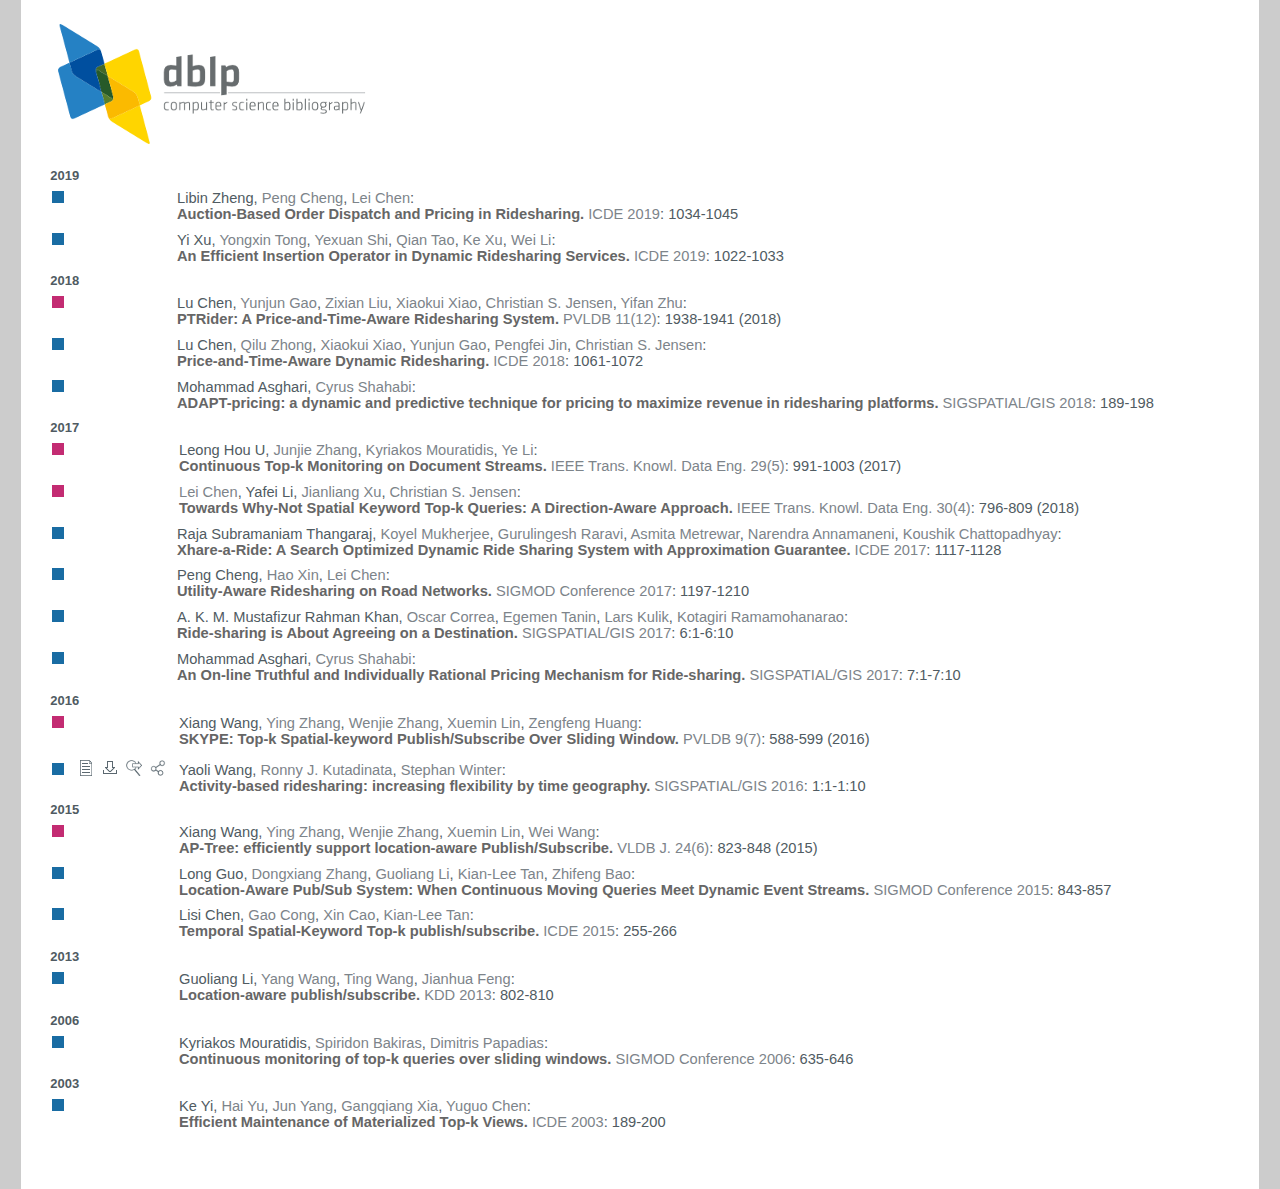
==== commit 0250ccce: "Update index.html" ====
--- a/index.html
+++ b/index.html
@@ -30,8 +30,8 @@
 			<li class="entry inproceedings toc" id="conf/icde/Zheng0019" itemscope="" itemtype="http://schema.org/ScholarlyArticle"><link itemprop="additionalType" href="https://dblp.org/rdf/schema-2017-04-18#Publication"><div class="box"><img alt="" title="Conference and Workshop Papers" src="https://dblp.org/img/n.png"></div><nav class="publ"><ul><li class="drop-down"><div class="head"><a href="https://doi.org/10.1109/ICDE.2019.00096"><img alt="" src="https://dblp.org/img/paper.dark.hollow.16x16.png" class="icon" itemprop="image"></a></div><div class="body"><p><b>view</b></p><ul><li class="ee"><a href="https://doi.org/10.1109/ICDE.2019.00096" itemprop="url"><img alt="" src="https://dblp.org/img/paper.dark.16x16.png" class="icon">electronic edition via DOI</a></li></ul><span class="Z3988" title="ctx_ver=Z39.88-2004&amp;rfr_id=info%3Asid%2Fdblp.org%3Aconf/icde/Zheng0019&amp;rft.au=Libin+Zheng&amp;rft.atitle=Auction-Based+Order+Dispatch+and+Pricing+in+Ridesharing.&amp;rft.btitle=ICDE&amp;rft.date=2019&amp;rft.pages=1034-1045&amp;rft_id=info%3Adoi%2F10.1109%2FICDE.2019.00096&amp;rft_val_fmt=info%3Aofi%2Ffmt%3Akev%3Amtx%3Ajournal"><span style="display:none;">&nbsp;</span></span></div></li><li class="drop-down"><div class="head"><a href="https://dblp.org/rec/bibtex/conf/icde/Zheng0019"><img alt="" src="https://dblp.org/img/download.dark.hollow.16x16.png" class="icon"></a></div><div class="body"><p><b>export record</b></p><ul><li><a href="https://dblp.org/rec/bibtex/conf/icde/Zheng0019"><img alt="" src="https://dblp.org/img/bibtex.dark.16x16.png" class="icon">BibTeX</a></li><li><a href="https://dblp.org/rec/ris/conf/icde/Zheng0019.ris"><img alt="" src="https://dblp.org/img/endnote.dark.16x16.png" class="icon">RIS</a></li><li><a href="https://dblp.org/rec/nt/conf/icde/Zheng0019.nt"><img alt="" src="https://dblp.org/img/rdf.dark.16x16.png" class="icon">RDF N-Triples</a></li><li><a href="https://dblp.org/rec/rdf/conf/icde/Zheng0019.rdf"><img alt="" src="https://dblp.org/img/rdf.dark.16x16.png" class="icon">RDF/XML</a></li><li><a href="https://dblp.org/rec/xml/conf/icde/Zheng0019.xml"><img alt="" src="https://dblp.org/img/xml.dark.16x16.png" class="icon">XML</a></li></ul><p><em>dblp key:</em></p><ul class="bullets"><li class="select-on-click"><small>conf/icde/Zheng0019</small></li></ul></div></li><li class="drop-down"><div class="head"><a href="https://google.com/search?q=Auction-Based+Order+Dispatch+and+Pricing+in+Ridesharing."><img alt="" src="https://dblp.org/img/search-external.dark.hollow.16x16.png" class="icon"></a></div><div class="body"><p><b>ask others</b></p><ul><li><a href="https://google.com/search?q=Auction-Based+Order+Dispatch+and+Pricing+in+Ridesharing."><img alt="" src="https://dblp.org/img/google.dark.16x16.png" class="icon">Google</a></li><li><a href="https://scholar.google.com/scholar?q=Auction-Based+Order+Dispatch+and+Pricing+in+Ridesharing."><img alt="" src="https://dblp.org/img/google-scholar.dark.16x16.png" class="icon">Google Scholar</a></li><li><a href="https://academic.microsoft.com/search?q=Auction-Based+Order+Dispatch+and+Pricing+in+Ridesharing."><img alt="" src="https://dblp.org/img/ms-academic.dark.16x16.png" class="icon">MS Academic</a></li><li><a href="https://citeseerx.ist.psu.edu/search?q=Auction-Based+Order+Dispatch+and+Pricing+in+Ridesharing."><img alt="" src="https://dblp.org/img/citeseer.dark.16x16.png" class="icon">CiteSeerX</a></li><li><a href="https://core.ac.uk/search?q=Auction-Based+Order+Dispatch+and+Pricing+in+Ridesharing."><img alt="" src="https://dblp.org/img/core.dark.16x16.png" class="icon">CORE</a></li><li><a href="https://www.semanticscholar.org/search?q=Auction-Based+Order+Dispatch+and+Pricing+in+Ridesharing."><img alt="" src="https://dblp.org/img/semscholar.dark.16x16.png" class="icon">Semantic Scholar</a></li></ul></div></li><li class="drop-down"><div class="head"><a href="https://twitter.com/intent/tweet?url=https%3A%2F%2Fdoi.org%2F10.1109%2FICDE.2019.00096&amp;text=%22Auction-Based+Order+Dispatch+and+Pricing+in+Ridesharing.%22&amp;hashtags=dblp&amp;related=dblp_org"><img alt="" src="https://dblp.org/img/link.dark.hollow.16x16.png" class="icon"></a></div><div class="body"><p><b>share record</b></p><ul><li><a href="https://twitter.com/intent/tweet?url=https%3A%2F%2Fdoi.org%2F10.1109%2FICDE.2019.00096&amp;text=%22Auction-Based+Order+Dispatch+and+Pricing+in+Ridesharing.%22&amp;hashtags=dblp&amp;related=dblp_org"><img alt="" src="https://dblp.org/img/twitterbird.dark.16x16.png" class="icon">Twitter</a></li><li><a href="https://www.reddit.com/submit?url=https%3A%2F%2Fdoi.org%2F10.1109%2FICDE.2019.00096&amp;title=%22Auction-Based+Order+Dispatch+and+Pricing+in+Ridesharing.%22"><img alt="" src="https://dblp.org/img/reddit.dark.16x16.png" class="icon">Reddit</a></li><li><a href="https://www.mendeley.com/import/?url=https%3A%2F%2Fdoi.org%2F10.1109%2FICDE.2019.00096&amp;title=%22Auction-Based+Order+Dispatch+and+Pricing+in+Ridesharing.%22"><img alt="" src="https://dblp.org/img/mendeley.dark.16x16.png" class="icon">Mendeley</a></li><li><a href="https://www.bibsonomy.org/editPublication?url=https%3A%2F%2Fdoi.org%2F10.1109%2FICDE.2019.00096"><img alt="" src="https://dblp.org/img/bibsonomy.dark.16x16.png" class="icon">BibSonomy</a></li><li><a href="https://www.linkedin.com/shareArticle?mini=true&amp;url=https%3A%2F%2Fdoi.org%2F10.1109%2FICDE.2019.00096&amp;title=%22Auction-Based+Order+Dispatch+and+Pricing+in+Ridesharing.%22&amp;source=dblp+computer+science+bibliography"><img alt="" src="https://dblp.org/img/linkedin.dark.16x16.png" class="icon">LinkedIn</a></li><li><a href="https://www.facebook.com/sharer/sharer.php?u=https%3A%2F%2Fdoi.org%2F10.1109%2FICDE.2019.00096"><img alt="" src="https://dblp.org/img/facebook.dark.16x16.png" class="icon">Facebook</a></li></ul><p><em>short URL:</em></p><ul class="bullets"><li class="select-on-click"><small>https://dblp.org/rec/conf/icde/Zheng0019</small></li></ul></div></li></ul></nav><article class="data" itemprop="headline"><span itemprop="author" itemscope="" itemtype="http://schema.org/Person"><span class="this-person" itemprop="name">Libin Zheng</span></span>, <span itemprop="author" itemscope="" itemtype="http://schema.org/Person"><a href="https://dblp.org/pers/hd/c/Cheng_0003:Peng" itemprop="url"><span itemprop="name">Peng Cheng</span></a></span>, <span itemprop="author" itemscope="" itemtype="http://schema.org/Person"><a href="https://dblp.org/pers/hd/c/Chen_0002:Lei" itemprop="url"><span itemprop="name">Lei Chen</span></a></span>:<br> <span class="title" itemprop="name">Auction-Based Order Dispatch and Pricing in Ridesharing.</span> <a href="https://dblp.org/db/conf/icde/icde2019.html#Zheng0019"><span itemprop="isPartOf" itemscope="" itemtype="http://schema.org/BookSeries"><span itemprop="name">ICDE</span></span> <span itemprop="datePublished">2019</span></a>: <span itemprop="pagination">1034-1045</span></article><meta property="genre" content="computer science"></li>
 			<li class="entry inproceedings toc" id="conf/icde/XuTST0L19" itemscope="" itemtype="http://schema.org/ScholarlyArticle"><link itemprop="additionalType" href="https://dblp.org/rdf/schema-2017-04-18#Publication"><div class="box"><img alt="" title="Conference and Workshop Papers" src="https://dblp.org/img/n.png"></div><nav class="publ"><ul><li class="drop-down"><div class="head"><a href="https://doi.org/10.1109/ICDE.2019.00095"><img alt="" src="https://dblp.org/img/paper.dark.hollow.16x16.png" class="icon" itemprop="image"></a></div><div class="body"><p><b>view</b></p><ul><li class="ee"><a href="https://doi.org/10.1109/ICDE.2019.00095" itemprop="url"><img alt="" src="https://dblp.org/img/paper.dark.16x16.png" class="icon">electronic edition via DOI</a></li></ul><span class="Z3988" title="ctx_ver=Z39.88-2004&amp;rfr_id=info%3Asid%2Fdblp.org%3Aconf/icde/XuTST0L19&amp;rft.au=Yi+Xu&amp;rft.atitle=An+Efficient+Insertion+Operator+in+Dynamic+Ridesharing+Services.&amp;rft.btitle=ICDE&amp;rft.date=2019&amp;rft.pages=1022-1033&amp;rft_id=info%3Adoi%2F10.1109%2FICDE.2019.00095&amp;rft_val_fmt=info%3Aofi%2Ffmt%3Akev%3Amtx%3Ajournal"><span style="display:none;">&nbsp;</span></span></div></li><li class="drop-down"><div class="head"><a href="https://dblp.org/rec/bibtex/conf/icde/XuTST0L19"><img alt="" src="https://dblp.org/img/download.dark.hollow.16x16.png" class="icon"></a></div><div class="body"><p><b>export record</b></p><ul><li><a href="https://dblp.org/rec/bibtex/conf/icde/XuTST0L19"><img alt="" src="https://dblp.org/img/bibtex.dark.16x16.png" class="icon">BibTeX</a></li><li><a href="https://dblp.org/rec/ris/conf/icde/XuTST0L19.ris"><img alt="" src="https://dblp.org/img/endnote.dark.16x16.png" class="icon">RIS</a></li><li><a href="https://dblp.org/rec/nt/conf/icde/XuTST0L19.nt"><img alt="" src="https://dblp.org/img/rdf.dark.16x16.png" class="icon">RDF N-Triples</a></li><li><a href="https://dblp.org/rec/rdf/conf/icde/XuTST0L19.rdf"><img alt="" src="https://dblp.org/img/rdf.dark.16x16.png" class="icon">RDF/XML</a></li><li><a href="https://dblp.org/rec/xml/conf/icde/XuTST0L19.xml"><img alt="" src="https://dblp.org/img/xml.dark.16x16.png" class="icon">XML</a></li></ul><p><em>dblp key:</em></p><ul class="bullets"><li class="select-on-click"><small>conf/icde/XuTST0L19</small></li></ul></div></li><li class="drop-down"><div class="head"><a href="https://google.com/search?q=An+Efficient+Insertion+Operator+in+Dynamic+Ridesharing+Services."><img alt="" src="https://dblp.org/img/search-external.dark.hollow.16x16.png" class="icon"></a></div><div class="body"><p><b>ask others</b></p><ul><li><a href="https://google.com/search?q=An+Efficient+Insertion+Operator+in+Dynamic+Ridesharing+Services."><img alt="" src="https://dblp.org/img/google.dark.16x16.png" class="icon">Google</a></li><li><a href="https://scholar.google.com/scholar?q=An+Efficient+Insertion+Operator+in+Dynamic+Ridesharing+Services."><img alt="" src="https://dblp.org/img/google-scholar.dark.16x16.png" class="icon">Google Scholar</a></li><li><a href="https://academic.microsoft.com/search?q=An+Efficient+Insertion+Operator+in+Dynamic+Ridesharing+Services."><img alt="" src="https://dblp.org/img/ms-academic.dark.16x16.png" class="icon">MS Academic</a></li><li><a href="https://citeseerx.ist.psu.edu/search?q=An+Efficient+Insertion+Operator+in+Dynamic+Ridesharing+Services."><img alt="" src="https://dblp.org/img/citeseer.dark.16x16.png" class="icon">CiteSeerX</a></li><li><a href="https://core.ac.uk/search?q=An+Efficient+Insertion+Operator+in+Dynamic+Ridesharing+Services."><img alt="" src="https://dblp.org/img/core.dark.16x16.png" class="icon">CORE</a></li><li><a href="https://www.semanticscholar.org/search?q=An+Efficient+Insertion+Operator+in+Dynamic+Ridesharing+Services."><img alt="" src="https://dblp.org/img/semscholar.dark.16x16.png" class="icon">Semantic Scholar</a></li></ul></div></li><li class="drop-down"><div class="head"><a href="https://twitter.com/intent/tweet?url=https%3A%2F%2Fdoi.org%2F10.1109%2FICDE.2019.00095&amp;text=%22An+Efficient+Insertion+Operator+in+Dynamic+Ridesharing+Services.%22&amp;hashtags=dblp&amp;related=dblp_org"><img alt="" src="https://dblp.org/img/link.dark.hollow.16x16.png" class="icon"></a></div><div class="body"><p><b>share record</b></p><ul><li><a href="https://twitter.com/intent/tweet?url=https%3A%2F%2Fdoi.org%2F10.1109%2FICDE.2019.00095&amp;text=%22An+Efficient+Insertion+Operator+in+Dynamic+Ridesharing+Services.%22&amp;hashtags=dblp&amp;related=dblp_org"><img alt="" src="https://dblp.org/img/twitterbird.dark.16x16.png" class="icon">Twitter</a></li><li><a href="https://www.reddit.com/submit?url=https%3A%2F%2Fdoi.org%2F10.1109%2FICDE.2019.00095&amp;title=%22An+Efficient+Insertion+Operator+in+Dynamic+Ridesharing+Services.%22"><img alt="" src="https://dblp.org/img/reddit.dark.16x16.png" class="icon">Reddit</a></li><li><a href="https://www.mendeley.com/import/?url=https%3A%2F%2Fdoi.org%2F10.1109%2FICDE.2019.00095&amp;title=%22An+Efficient+Insertion+Operator+in+Dynamic+Ridesharing+Services.%22"><img alt="" src="https://dblp.org/img/mendeley.dark.16x16.png" class="icon">Mendeley</a></li><li><a href="https://www.bibsonomy.org/editPublication?url=https%3A%2F%2Fdoi.org%2F10.1109%2FICDE.2019.00095"><img alt="" src="https://dblp.org/img/bibsonomy.dark.16x16.png" class="icon">BibSonomy</a></li><li><a href="https://www.linkedin.com/shareArticle?mini=true&amp;url=https%3A%2F%2Fdoi.org%2F10.1109%2FICDE.2019.00095&amp;title=%22An+Efficient+Insertion+Operator+in+Dynamic+Ridesharing+Services.%22&amp;source=dblp+computer+science+bibliography"><img alt="" src="https://dblp.org/img/linkedin.dark.16x16.png" class="icon">LinkedIn</a></li><li><a href="https://www.facebook.com/sharer/sharer.php?u=https%3A%2F%2Fdoi.org%2F10.1109%2FICDE.2019.00095"><img alt="" src="https://dblp.org/img/facebook.dark.16x16.png" class="icon">Facebook</a></li></ul><p><em>short URL:</em></p><ul class="bullets"><li class="select-on-click"><small>https://dblp.org/rec/conf/icde/XuTST0L19</small></li></ul></div></li></ul></nav><article class="data" itemprop="headline"><span itemprop="author" itemscope="" itemtype="http://schema.org/Person"><span class="this-person" itemprop="name">Yi Xu</span></span>, <span itemprop="author" itemscope="" itemtype="http://schema.org/Person"><a href="https://dblp.org/pers/hd/t/Tong:Yongxin" itemprop="url"><span itemprop="name">Yongxin Tong</span></a></span>, <span itemprop="author" itemscope="" itemtype="http://schema.org/Person"><a href="https://dblp.org/pers/hd/s/Shi:Yexuan" itemprop="url"><span itemprop="name">Yexuan Shi</span></a></span>, <span itemprop="author" itemscope="" itemtype="http://schema.org/Person"><a href="https://dblp.org/pers/hd/t/Tao:Qian" itemprop="url"><span itemprop="name">Qian Tao</span></a></span>, <span itemprop="author" itemscope="" itemtype="http://schema.org/Person"><a href="https://dblp.org/pers/hd/x/Xu_0001:Ke" itemprop="url"><span itemprop="name">Ke Xu</span></a></span>, <span itemprop="author" itemscope="" itemtype="http://schema.org/Person"><a href="https://dblp.org/pers/hd/l/Li:Wei" itemprop="url"><span itemprop="name">Wei Li</span></a></span>:<br> <span class="title" itemprop="name">An Efficient Insertion Operator in Dynamic Ridesharing Services.</span> <a href="https://dblp.org/db/conf/icde/icde2019.html#XuTST0L19"><span itemprop="isPartOf" itemscope="" itemtype="http://schema.org/BookSeries"><span itemprop="name">ICDE</span></span> <span itemprop="datePublished">2019</span></a>: <span itemprop="pagination">1022-1033</span></article><meta property="genre" content="computer science"></li>
 			<li class="year">2018</li>
+			<li class="entry article toc" id="journals/pvldb/ChenGLXJZ18" itemscope="" itemtype="http://schema.org/ScholarlyArticle"><link itemprop="additionalType" href="https://dblp.org/rdf/schema-2017-04-18#Publication"><div class="box"><img alt="" title="Journal Articles" src="https://dblp.org/img/n.png"></div><nav class="publ"><ul><li class="drop-down"><div class="head"><a href="http://www.vldb.org/pvldb/vol11/p1938-chen.pdf"><img alt="" src="https://dblp.org/img/paper.dark.hollow.16x16.png" class="icon" itemprop="image"></a></div><div class="body"><p><b>view</b></p><ul><li class="ee"><a href="http://www.vldb.org/pvldb/vol11/p1938-chen.pdf" itemprop="url"><img alt="" src="https://dblp.org/img/paper.dark.16x16.png" class="icon">electronic edition @ vldb.org</a></li><li class="ee"><a href="https://doi.org/10.14778/3229863.3236229" itemprop="url"><img alt="" src="https://dblp.org/img/paper.dark.16x16.png" class="icon">electronic edition via DOI</a></li></ul><span class="Z3988" title="ctx_ver=Z39.88-2004&amp;rfr_id=info%3Asid%2Fdblp.org%3Ajournals/pvldb/ChenGLXJZ18&amp;rft.au=Lu+Chen&amp;rft.atitle=PTRider%3A+A+Price-and-Time-Aware+Ridesharing+System.&amp;rft.jtitle=PVLDB&amp;rft.volume=11&amp;rft.issue=12&amp;rft.date=2018&amp;rft.pages=1938-1941&amp;rft_id=info%3Adoi%2F10.14778%2F3229863.3236229&amp;rft_val_fmt=info%3Aofi%2Ffmt%3Akev%3Amtx%3Ajournal"><span style="display:none;">&nbsp;</span></span></div></li><li class="drop-down"><div class="head"><a href="https://dblp.org/rec/bibtex/journals/pvldb/ChenGLXJZ18"><img alt="" src="https://dblp.org/img/download.dark.hollow.16x16.png" class="icon"></a></div><div class="body"><p><b>export record</b></p><ul><li><a href="https://dblp.org/rec/bibtex/journals/pvldb/ChenGLXJZ18"><img alt="" src="https://dblp.org/img/bibtex.dark.16x16.png" class="icon">BibTeX</a></li><li><a href="https://dblp.org/rec/ris/journals/pvldb/ChenGLXJZ18.ris"><img alt="" src="https://dblp.org/img/endnote.dark.16x16.png" class="icon">RIS</a></li><li><a href="https://dblp.org/rec/nt/journals/pvldb/ChenGLXJZ18.nt"><img alt="" src="https://dblp.org/img/rdf.dark.16x16.png" class="icon">RDF N-Triples</a></li><li><a href="https://dblp.org/rec/rdf/journals/pvldb/ChenGLXJZ18.rdf"><img alt="" src="https://dblp.org/img/rdf.dark.16x16.png" class="icon">RDF/XML</a></li><li><a href="https://dblp.org/rec/xml/journals/pvldb/ChenGLXJZ18.xml"><img alt="" src="https://dblp.org/img/xml.dark.16x16.png" class="icon">XML</a></li></ul><p><em>dblp key:</em></p><ul class="bullets"><li class="select-on-click"><small>journals/pvldb/ChenGLXJZ18</small></li></ul></div></li><li class="drop-down"><div class="head"><a href="https://google.com/search?q=PTRider%3A+A+Price-and-Time-Aware+Ridesharing+System."><img alt="" src="https://dblp.org/img/search-external.dark.hollow.16x16.png" class="icon"></a></div><div class="body"><p><b>ask others</b></p><ul><li><a href="https://google.com/search?q=PTRider%3A+A+Price-and-Time-Aware+Ridesharing+System."><img alt="" src="https://dblp.org/img/google.dark.16x16.png" class="icon">Google</a></li><li><a href="https://scholar.google.com/scholar?q=PTRider%3A+A+Price-and-Time-Aware+Ridesharing+System."><img alt="" src="https://dblp.org/img/google-scholar.dark.16x16.png" class="icon">Google Scholar</a></li><li><a href="https://academic.microsoft.com/search?q=PTRider%3A+A+Price-and-Time-Aware+Ridesharing+System."><img alt="" src="https://dblp.org/img/ms-academic.dark.16x16.png" class="icon">MS Academic</a></li><li><a href="https://citeseerx.ist.psu.edu/search?q=PTRider%3A+A+Price-and-Time-Aware+Ridesharing+System."><img alt="" src="https://dblp.org/img/citeseer.dark.16x16.png" class="icon">CiteSeerX</a></li><li><a href="https://core.ac.uk/search?q=PTRider%3A+A+Price-and-Time-Aware+Ridesharing+System."><img alt="" src="https://dblp.org/img/core.dark.16x16.png" class="icon">CORE</a></li><li><a href="https://www.semanticscholar.org/search?q=PTRider%3A+A+Price-and-Time-Aware+Ridesharing+System."><img alt="" src="https://dblp.org/img/semscholar.dark.16x16.png" class="icon">Semantic Scholar</a></li></ul></div></li><li class="drop-down"><div class="head"><a href="https://twitter.com/intent/tweet?url=http%3A%2F%2Fwww.vldb.org%2Fpvldb%2Fvol11%2Fp1938-chen.pdf&amp;text=%22PTRider%3A+A+Price-and-Time-Aware+Ridesharing+System.%22&amp;hashtags=dblp&amp;related=dblp_org"><img alt="" src="https://dblp.org/img/link.dark.hollow.16x16.png" class="icon"></a></div><div class="body"><p><b>share record</b></p><ul><li><a href="https://twitter.com/intent/tweet?url=http%3A%2F%2Fwww.vldb.org%2Fpvldb%2Fvol11%2Fp1938-chen.pdf&amp;text=%22PTRider%3A+A+Price-and-Time-Aware+Ridesharing+System.%22&amp;hashtags=dblp&amp;related=dblp_org"><img alt="" src="https://dblp.org/img/twitterbird.dark.16x16.png" class="icon">Twitter</a></li><li><a href="https://www.reddit.com/submit?url=http%3A%2F%2Fwww.vldb.org%2Fpvldb%2Fvol11%2Fp1938-chen.pdf&amp;title=%22PTRider%3A+A+Price-and-Time-Aware+Ridesharing+System.%22"><img alt="" src="https://dblp.org/img/reddit.dark.16x16.png" class="icon">Reddit</a></li><li><a href="https://www.mendeley.com/import/?url=http%3A%2F%2Fwww.vldb.org%2Fpvldb%2Fvol11%2Fp1938-chen.pdf&amp;title=%22PTRider%3A+A+Price-and-Time-Aware+Ridesharing+System.%22"><img alt="" src="https://dblp.org/img/mendeley.dark.16x16.png" class="icon">Mendeley</a></li><li><a href="https://www.bibsonomy.org/editPublication?url=http%3A%2F%2Fwww.vldb.org%2Fpvldb%2Fvol11%2Fp1938-chen.pdf"><img alt="" src="https://dblp.org/img/bibsonomy.dark.16x16.png" class="icon">BibSonomy</a></li><li><a href="https://www.linkedin.com/shareArticle?mini=true&amp;url=http%3A%2F%2Fwww.vldb.org%2Fpvldb%2Fvol11%2Fp1938-chen.pdf&amp;title=%22PTRider%3A+A+Price-and-Time-Aware+Ridesharing+System.%22&amp;source=dblp+computer+science+bibliography"><img alt="" src="https://dblp.org/img/linkedin.dark.16x16.png" class="icon">LinkedIn</a></li><li><a href="https://www.facebook.com/sharer/sharer.php?u=http%3A%2F%2Fwww.vldb.org%2Fpvldb%2Fvol11%2Fp1938-chen.pdf"><img alt="" src="https://dblp.org/img/facebook.dark.16x16.png" class="icon">Facebook</a></li></ul><p><em>short URL:</em></p><ul class="bullets"><li class="select-on-click"><small>https://dblp.org/rec/journals/pvldb/ChenGLXJZ18</small></li></ul></div></li></ul></nav><article class="data" itemprop="headline"><span itemprop="author" itemscope="" itemtype="http://schema.org/Person"><span class="this-person" itemprop="name">Lu Chen</span></span>, <span itemprop="author" itemscope="" itemtype="http://schema.org/Person"><a href="https://dblp.org/pers/hd/g/Gao:Yunjun" itemprop="url"><span itemprop="name">Yunjun Gao</span></a></span>, <span itemprop="author" itemscope="" itemtype="http://schema.org/Person"><a href="https://dblp.org/pers/hd/l/Liu:Zixian" itemprop="url"><span itemprop="name">Zixian Liu</span></a></span>, <span itemprop="author" itemscope="" itemtype="http://schema.org/Person"><a href="https://dblp.org/pers/hd/x/Xiao:Xiaokui" itemprop="url"><span itemprop="name">Xiaokui Xiao</span></a></span>, <span itemprop="author" itemscope="" itemtype="http://schema.org/Person"><a href="https://dblp.org/pers/hd/j/Jensen:Christian_S=" itemprop="url"><span itemprop="name">Christian S. Jensen</span></a></span>, <span itemprop="author" itemscope="" itemtype="http://schema.org/Person"><a href="https://dblp.org/pers/hd/z/Zhu:Yifan" itemprop="url"><span itemprop="name">Yifan Zhu</span></a></span>:<br> <span class="title" itemprop="name">PTRider: A Price-and-Time-Aware Ridesharing System.</span> <a href="https://dblp.org/db/journals/pvldb/pvldb11.html#ChenGLXJZ18"><span itemprop="isPartOf" itemscope="" itemtype="http://schema.org/Periodical"><span itemprop="name">PVLDB</span></span> <span itemprop="isPartOf" itemscope="" itemtype="http://schema.org/PublicationVolume"><span itemprop="volumeNumber">11</span></span>(<span itemprop="isPartOf" itemscope="" itemtype="http://schema.org/PublicationIssue"><span itemprop="issueNumber">12</span></span>)</a>: <span itemprop="pagination">1938-1941</span> (<span itemprop="datePublished">2018</span>)</article><meta property="genre" content="computer science"></li>
 			<li class="entry inproceedings toc" id="conf/icde/ChenZXGJJ18" itemscope="" itemtype="http://schema.org/ScholarlyArticle"><link itemprop="additionalType" href="https://dblp.org/rdf/schema-2017-04-18#Publication"><div class="box"><img alt="" title="Conference and Workshop Papers" src="https://dblp.org/img/n.png"></div><nav class="publ"><ul><li class="drop-down"><div class="head"><a href="https://doi.org/10.1109/ICDE.2018.00099"><img alt="" src="https://dblp.org/img/paper.dark.hollow.16x16.png" class="icon" itemprop="image"></a></div><div class="body"><p><b>view</b></p><ul><li class="ee"><a href="https://doi.org/10.1109/ICDE.2018.00099" itemprop="url"><img alt="" src="https://dblp.org/img/paper.dark.16x16.png" class="icon">electronic edition via DOI</a></li><li class="ee"><a href="http://doi.ieeecomputersociety.org/10.1109/ICDE.2018.00099" itemprop="url"><img alt="" src="https://dblp.org/img/paper.dark.16x16.png" class="icon">electronic edition @ ieeecomputersociety.org</a></li></ul><span class="Z3988" title="ctx_ver=Z39.88-2004&amp;rfr_id=info%3Asid%2Fdblp.org%3Aconf/icde/ChenZXGJJ18&amp;rft.au=Lu+Chen&amp;rft.atitle=Price-and-Time-Aware+Dynamic+Ridesharing.&amp;rft.btitle=ICDE&amp;rft.date=2018&amp;rft.pages=1061-1072&amp;rft_id=info%3Adoi%2F10.1109%2FICDE.2018.00099&amp;rft_val_fmt=info%3Aofi%2Ffmt%3Akev%3Amtx%3Ajournal"><span style="display:none;">&nbsp;</span></span></div></li><li class="drop-down"><div class="head"><a href="https://dblp.org/rec/bibtex/conf/icde/ChenZXGJJ18"><img alt="" src="https://dblp.org/img/download.dark.hollow.16x16.png" class="icon"></a></div><div class="body"><p><b>export record</b></p><ul><li><a href="https://dblp.org/rec/bibtex/conf/icde/ChenZXGJJ18"><img alt="" src="https://dblp.org/img/bibtex.dark.16x16.png" class="icon">BibTeX</a></li><li><a href="https://dblp.org/rec/ris/conf/icde/ChenZXGJJ18.ris"><img alt="" src="https://dblp.org/img/endnote.dark.16x16.png" class="icon">RIS</a></li><li><a href="https://dblp.org/rec/nt/conf/icde/ChenZXGJJ18.nt"><img alt="" src="https://dblp.org/img/rdf.dark.16x16.png" class="icon">RDF N-Triples</a></li><li><a href="https://dblp.org/rec/rdf/conf/icde/ChenZXGJJ18.rdf"><img alt="" src="https://dblp.org/img/rdf.dark.16x16.png" class="icon">RDF/XML</a></li><li><a href="https://dblp.org/rec/xml/conf/icde/ChenZXGJJ18.xml"><img alt="" src="https://dblp.org/img/xml.dark.16x16.png" class="icon">XML</a></li></ul><p><em>dblp key:</em></p><ul class="bullets"><li class="select-on-click"><small>conf/icde/ChenZXGJJ18</small></li></ul></div></li><li class="drop-down"><div class="head"><a href="https://google.com/search?q=Price-and-Time-Aware+Dynamic+Ridesharing."><img alt="" src="https://dblp.org/img/search-external.dark.hollow.16x16.png" class="icon"></a></div><div class="body"><p><b>ask others</b></p><ul><li><a href="https://google.com/search?q=Price-and-Time-Aware+Dynamic+Ridesharing."><img alt="" src="https://dblp.org/img/google.dark.16x16.png" class="icon">Google</a></li><li><a href="https://scholar.google.com/scholar?q=Price-and-Time-Aware+Dynamic+Ridesharing."><img alt="" src="https://dblp.org/img/google-scholar.dark.16x16.png" class="icon">Google Scholar</a></li><li><a href="https://academic.microsoft.com/search?q=Price-and-Time-Aware+Dynamic+Ridesharing."><img alt="" src="https://dblp.org/img/ms-academic.dark.16x16.png" class="icon">MS Academic</a></li><li><a href="https://citeseerx.ist.psu.edu/search?q=Price-and-Time-Aware+Dynamic+Ridesharing."><img alt="" src="https://dblp.org/img/citeseer.dark.16x16.png" class="icon">CiteSeerX</a></li><li><a href="https://core.ac.uk/search?q=Price-and-Time-Aware+Dynamic+Ridesharing."><img alt="" src="https://dblp.org/img/core.dark.16x16.png" class="icon">CORE</a></li><li><a href="https://www.semanticscholar.org/search?q=Price-and-Time-Aware+Dynamic+Ridesharing."><img alt="" src="https://dblp.org/img/semscholar.dark.16x16.png" class="icon">Semantic Scholar</a></li></ul></div></li><li class="drop-down"><div class="head"><a href="https://twitter.com/intent/tweet?url=https%3A%2F%2Fdoi.org%2F10.1109%2FICDE.2018.00099&amp;text=%22Price-and-Time-Aware+Dynamic+Ridesharing.%22&amp;hashtags=dblp&amp;related=dblp_org"><img alt="" src="https://dblp.org/img/link.dark.hollow.16x16.png" class="icon"></a></div><div class="body"><p><b>share record</b></p><ul><li><a href="https://twitter.com/intent/tweet?url=https%3A%2F%2Fdoi.org%2F10.1109%2FICDE.2018.00099&amp;text=%22Price-and-Time-Aware+Dynamic+Ridesharing.%22&amp;hashtags=dblp&amp;related=dblp_org"><img alt="" src="https://dblp.org/img/twitterbird.dark.16x16.png" class="icon">Twitter</a></li><li><a href="https://www.reddit.com/submit?url=https%3A%2F%2Fdoi.org%2F10.1109%2FICDE.2018.00099&amp;title=%22Price-and-Time-Aware+Dynamic+Ridesharing.%22"><img alt="" src="https://dblp.org/img/reddit.dark.16x16.png" class="icon">Reddit</a></li><li><a href="https://www.mendeley.com/import/?url=https%3A%2F%2Fdoi.org%2F10.1109%2FICDE.2018.00099&amp;title=%22Price-and-Time-Aware+Dynamic+Ridesharing.%22"><img alt="" src="https://dblp.org/img/mendeley.dark.16x16.png" class="icon">Mendeley</a></li><li><a href="https://www.bibsonomy.org/editPublication?url=https%3A%2F%2Fdoi.org%2F10.1109%2FICDE.2018.00099"><img alt="" src="https://dblp.org/img/bibsonomy.dark.16x16.png" class="icon">BibSonomy</a></li><li><a href="https://www.linkedin.com/shareArticle?mini=true&amp;url=https%3A%2F%2Fdoi.org%2F10.1109%2FICDE.2018.00099&amp;title=%22Price-and-Time-Aware+Dynamic+Ridesharing.%22&amp;source=dblp+computer+science+bibliography"><img alt="" src="https://dblp.org/img/linkedin.dark.16x16.png" class="icon">LinkedIn</a></li><li><a href="https://www.facebook.com/sharer/sharer.php?u=https%3A%2F%2Fdoi.org%2F10.1109%2FICDE.2018.00099"><img alt="" src="https://dblp.org/img/facebook.dark.16x16.png" class="icon">Facebook</a></li></ul><p><em>short URL:</em></p><ul class="bullets"><li class="select-on-click"><small>https://dblp.org/rec/conf/icde/ChenZXGJJ18</small></li></ul></div></li></ul></nav><article class="data" itemprop="headline"><span itemprop="author" itemscope="" itemtype="http://schema.org/Person"><span class="this-person" itemprop="name">Lu Chen</span></span>, <span itemprop="author" itemscope="" itemtype="http://schema.org/Person"><a href="https://dblp.org/pers/hd/z/Zhong:Qilu" itemprop="url"><span itemprop="name">Qilu Zhong</span></a></span>, <span itemprop="author" itemscope="" itemtype="http://schema.org/Person"><a href="https://dblp.org/pers/hd/x/Xiao:Xiaokui" itemprop="url"><span itemprop="name">Xiaokui Xiao</span></a></span>, <span itemprop="author" itemscope="" itemtype="http://schema.org/Person"><a href="https://dblp.org/pers/hd/g/Gao:Yunjun" itemprop="url"><span itemprop="name">Yunjun Gao</span></a></span>, <span itemprop="author" itemscope="" itemtype="http://schema.org/Person"><a href="https://dblp.org/pers/hd/j/Jin:Pengfei" itemprop="url"><span itemprop="name">Pengfei Jin</span></a></span>, <span itemprop="author" itemscope="" itemtype="http://schema.org/Person"><a href="https://dblp.org/pers/hd/j/Jensen:Christian_S=" itemprop="url"><span itemprop="name">Christian S. Jensen</span></a></span>:<br> <span class="title" itemprop="name">Price-and-Time-Aware Dynamic Ridesharing.</span> <a href="https://dblp.org/db/conf/icde/icde2018.html#ChenZXGJJ18"><span itemprop="isPartOf" itemscope="" itemtype="http://schema.org/BookSeries"><span itemprop="name">ICDE</span></span> <span itemprop="datePublished">2018</span></a>: <span itemprop="pagination">1061-1072</span></article><meta property="genre" content="computer science"></li>
-			<li class="entry article toc" id="journals/pvldb/ChenGLXJZ18" itemscope="" itemtype="http://schema.org/ScholarlyArticle"><link itemprop="additionalType" href="https://dblp.org/rdf/schema-2017-04-18#Publication"><div class="box"><img alt="" title="Journal Articles" src="https://dblp.org/img/n.png"></div><nav class="publ"><ul><li class="drop-down"><div class="head"><a href="http://www.vldb.org/pvldb/vol11/p1938-chen.pdf"><img alt="" src="https://dblp.org/img/paper.dark.hollow.16x16.png" class="icon" itemprop="image"></a></div><div class="body"><p><b>view</b></p><ul><li class="ee"><a href="http://www.vldb.org/pvldb/vol11/p1938-chen.pdf" itemprop="url"><img alt="" src="https://dblp.org/img/paper.dark.16x16.png" class="icon">electronic edition @ vldb.org</a></li><li class="ee"><a href="https://doi.org/10.14778/3229863.3236229" itemprop="url"><img alt="" src="https://dblp.org/img/paper.dark.16x16.png" class="icon">electronic edition via DOI</a></li></ul><span class="Z3988" title="ctx_ver=Z39.88-2004&amp;rfr_id=info%3Asid%2Fdblp.org%3Ajournals/pvldb/ChenGLXJZ18&amp;rft.au=Lu+Chen&amp;rft.atitle=PTRider%3A+A+Price-and-Time-Aware+Ridesharing+System.&amp;rft.jtitle=PVLDB&amp;rft.volume=11&amp;rft.issue=12&amp;rft.date=2018&amp;rft.pages=1938-1941&amp;rft_id=info%3Adoi%2F10.14778%2F3229863.3236229&amp;rft_val_fmt=info%3Aofi%2Ffmt%3Akev%3Amtx%3Ajournal"><span style="display:none;">&nbsp;</span></span></div></li><li class="drop-down"><div class="head"><a href="https://dblp.org/rec/bibtex/journals/pvldb/ChenGLXJZ18"><img alt="" src="https://dblp.org/img/download.dark.hollow.16x16.png" class="icon"></a></div><div class="body"><p><b>export record</b></p><ul><li><a href="https://dblp.org/rec/bibtex/journals/pvldb/ChenGLXJZ18"><img alt="" src="https://dblp.org/img/bibtex.dark.16x16.png" class="icon">BibTeX</a></li><li><a href="https://dblp.org/rec/ris/journals/pvldb/ChenGLXJZ18.ris"><img alt="" src="https://dblp.org/img/endnote.dark.16x16.png" class="icon">RIS</a></li><li><a href="https://dblp.org/rec/nt/journals/pvldb/ChenGLXJZ18.nt"><img alt="" src="https://dblp.org/img/rdf.dark.16x16.png" class="icon">RDF N-Triples</a></li><li><a href="https://dblp.org/rec/rdf/journals/pvldb/ChenGLXJZ18.rdf"><img alt="" src="https://dblp.org/img/rdf.dark.16x16.png" class="icon">RDF/XML</a></li><li><a href="https://dblp.org/rec/xml/journals/pvldb/ChenGLXJZ18.xml"><img alt="" src="https://dblp.org/img/xml.dark.16x16.png" class="icon">XML</a></li></ul><p><em>dblp key:</em></p><ul class="bullets"><li class="select-on-click"><small>journals/pvldb/ChenGLXJZ18</small></li></ul></div></li><li class="drop-down"><div class="head"><a href="https://google.com/search?q=PTRider%3A+A+Price-and-Time-Aware+Ridesharing+System."><img alt="" src="https://dblp.org/img/search-external.dark.hollow.16x16.png" class="icon"></a></div><div class="body"><p><b>ask others</b></p><ul><li><a href="https://google.com/search?q=PTRider%3A+A+Price-and-Time-Aware+Ridesharing+System."><img alt="" src="https://dblp.org/img/google.dark.16x16.png" class="icon">Google</a></li><li><a href="https://scholar.google.com/scholar?q=PTRider%3A+A+Price-and-Time-Aware+Ridesharing+System."><img alt="" src="https://dblp.org/img/google-scholar.dark.16x16.png" class="icon">Google Scholar</a></li><li><a href="https://academic.microsoft.com/search?q=PTRider%3A+A+Price-and-Time-Aware+Ridesharing+System."><img alt="" src="https://dblp.org/img/ms-academic.dark.16x16.png" class="icon">MS Academic</a></li><li><a href="https://citeseerx.ist.psu.edu/search?q=PTRider%3A+A+Price-and-Time-Aware+Ridesharing+System."><img alt="" src="https://dblp.org/img/citeseer.dark.16x16.png" class="icon">CiteSeerX</a></li><li><a href="https://core.ac.uk/search?q=PTRider%3A+A+Price-and-Time-Aware+Ridesharing+System."><img alt="" src="https://dblp.org/img/core.dark.16x16.png" class="icon">CORE</a></li><li><a href="https://www.semanticscholar.org/search?q=PTRider%3A+A+Price-and-Time-Aware+Ridesharing+System."><img alt="" src="https://dblp.org/img/semscholar.dark.16x16.png" class="icon">Semantic Scholar</a></li></ul></div></li><li class="drop-down"><div class="head"><a href="https://twitter.com/intent/tweet?url=http%3A%2F%2Fwww.vldb.org%2Fpvldb%2Fvol11%2Fp1938-chen.pdf&amp;text=%22PTRider%3A+A+Price-and-Time-Aware+Ridesharing+System.%22&amp;hashtags=dblp&amp;related=dblp_org"><img alt="" src="https://dblp.org/img/link.dark.hollow.16x16.png" class="icon"></a></div><div class="body"><p><b>share record</b></p><ul><li><a href="https://twitter.com/intent/tweet?url=http%3A%2F%2Fwww.vldb.org%2Fpvldb%2Fvol11%2Fp1938-chen.pdf&amp;text=%22PTRider%3A+A+Price-and-Time-Aware+Ridesharing+System.%22&amp;hashtags=dblp&amp;related=dblp_org"><img alt="" src="https://dblp.org/img/twitterbird.dark.16x16.png" class="icon">Twitter</a></li><li><a href="https://www.reddit.com/submit?url=http%3A%2F%2Fwww.vldb.org%2Fpvldb%2Fvol11%2Fp1938-chen.pdf&amp;title=%22PTRider%3A+A+Price-and-Time-Aware+Ridesharing+System.%22"><img alt="" src="https://dblp.org/img/reddit.dark.16x16.png" class="icon">Reddit</a></li><li><a href="https://www.mendeley.com/import/?url=http%3A%2F%2Fwww.vldb.org%2Fpvldb%2Fvol11%2Fp1938-chen.pdf&amp;title=%22PTRider%3A+A+Price-and-Time-Aware+Ridesharing+System.%22"><img alt="" src="https://dblp.org/img/mendeley.dark.16x16.png" class="icon">Mendeley</a></li><li><a href="https://www.bibsonomy.org/editPublication?url=http%3A%2F%2Fwww.vldb.org%2Fpvldb%2Fvol11%2Fp1938-chen.pdf"><img alt="" src="https://dblp.org/img/bibsonomy.dark.16x16.png" class="icon">BibSonomy</a></li><li><a href="https://www.linkedin.com/shareArticle?mini=true&amp;url=http%3A%2F%2Fwww.vldb.org%2Fpvldb%2Fvol11%2Fp1938-chen.pdf&amp;title=%22PTRider%3A+A+Price-and-Time-Aware+Ridesharing+System.%22&amp;source=dblp+computer+science+bibliography"><img alt="" src="https://dblp.org/img/linkedin.dark.16x16.png" class="icon">LinkedIn</a></li><li><a href="https://www.facebook.com/sharer/sharer.php?u=http%3A%2F%2Fwww.vldb.org%2Fpvldb%2Fvol11%2Fp1938-chen.pdf"><img alt="" src="https://dblp.org/img/facebook.dark.16x16.png" class="icon">Facebook</a></li></ul><p><em>short URL:</em></p><ul class="bullets"><li class="select-on-click"><small>https://dblp.org/rec/journals/pvldb/ChenGLXJZ18</small></li></ul></div></li></ul></nav><article class="data" itemprop="headline"><span itemprop="author" itemscope="" itemtype="http://schema.org/Person"><span class="this-person" itemprop="name">Lu Chen</span></span>, <span itemprop="author" itemscope="" itemtype="http://schema.org/Person"><a href="https://dblp.org/pers/hd/g/Gao:Yunjun" itemprop="url"><span itemprop="name">Yunjun Gao</span></a></span>, <span itemprop="author" itemscope="" itemtype="http://schema.org/Person"><a href="https://dblp.org/pers/hd/l/Liu:Zixian" itemprop="url"><span itemprop="name">Zixian Liu</span></a></span>, <span itemprop="author" itemscope="" itemtype="http://schema.org/Person"><a href="https://dblp.org/pers/hd/x/Xiao:Xiaokui" itemprop="url"><span itemprop="name">Xiaokui Xiao</span></a></span>, <span itemprop="author" itemscope="" itemtype="http://schema.org/Person"><a href="https://dblp.org/pers/hd/j/Jensen:Christian_S=" itemprop="url"><span itemprop="name">Christian S. Jensen</span></a></span>, <span itemprop="author" itemscope="" itemtype="http://schema.org/Person"><a href="https://dblp.org/pers/hd/z/Zhu:Yifan" itemprop="url"><span itemprop="name">Yifan Zhu</span></a></span>:<br> <span class="title" itemprop="name">PTRider: A Price-and-Time-Aware Ridesharing System.</span> <a href="https://dblp.org/db/journals/pvldb/pvldb11.html#ChenGLXJZ18"><span itemprop="isPartOf" itemscope="" itemtype="http://schema.org/Periodical"><span itemprop="name">PVLDB</span></span> <span itemprop="isPartOf" itemscope="" itemtype="http://schema.org/PublicationVolume"><span itemprop="volumeNumber">11</span></span>(<span itemprop="isPartOf" itemscope="" itemtype="http://schema.org/PublicationIssue"><span itemprop="issueNumber">12</span></span>)</a>: <span itemprop="pagination">1938-1941</span> (<span itemprop="datePublished">2018</span>)</article><meta property="genre" content="computer science"></li>
 			<li class="entry inproceedings toc" id="conf/gis/AsghariS18" itemscope="" itemtype="http://schema.org/ScholarlyArticle"><link itemprop="additionalType" href="https://dblp.org/rdf/schema-2017-04-18#Publication"><div class="box"><img alt="" title="Conference and Workshop Papers" src="https://dblp.org/img/n.png"></div><nav class="publ"><ul><li class="drop-down"><div class="head"><a href="https://doi.org/10.1145/3274895.3274928"><img alt="" src="https://dblp.org/img/paper.dark.hollow.16x16.png" class="icon" itemprop="image"></a></div><div class="body"><p><b>view</b></p><ul><li class="ee"><a href="https://doi.org/10.1145/3274895.3274928" itemprop="url"><img alt="" src="https://dblp.org/img/paper.dark.16x16.png" class="icon">electronic edition via DOI</a></li></ul><span class="Z3988" title="ctx_ver=Z39.88-2004&amp;rfr_id=info%3Asid%2Fdblp.org%3Aconf/gis/AsghariS18&amp;rft.au=Mohammad+Asghari&amp;rft.atitle=ADAPT-pricing%3A+a+dynamic+and+predictive+technique+for+pricing+to+maximize+revenue+in+ridesharing+platforms.&amp;rft.btitle=SIGSPATIAL%2FGIS&amp;rft.date=2018&amp;rft.pages=189-198&amp;rft_id=info%3Adoi%2F10.1145%2F3274895.3274928&amp;rft_val_fmt=info%3Aofi%2Ffmt%3Akev%3Amtx%3Ajournal"><span style="display:none;">&nbsp;</span></span></div></li><li class="drop-down"><div class="head"><a href="https://dblp.org/rec/bibtex/conf/gis/AsghariS18"><img alt="" src="https://dblp.org/img/download.dark.hollow.16x16.png" class="icon"></a></div><div class="body"><p><b>export record</b></p><ul><li><a href="https://dblp.org/rec/bibtex/conf/gis/AsghariS18"><img alt="" src="https://dblp.org/img/bibtex.dark.16x16.png" class="icon">BibTeX</a></li><li><a href="https://dblp.org/rec/ris/conf/gis/AsghariS18.ris"><img alt="" src="https://dblp.org/img/endnote.dark.16x16.png" class="icon">RIS</a></li><li><a href="https://dblp.org/rec/nt/conf/gis/AsghariS18.nt"><img alt="" src="https://dblp.org/img/rdf.dark.16x16.png" class="icon">RDF N-Triples</a></li><li><a href="https://dblp.org/rec/rdf/conf/gis/AsghariS18.rdf"><img alt="" src="https://dblp.org/img/rdf.dark.16x16.png" class="icon">RDF/XML</a></li><li><a href="https://dblp.org/rec/xml/conf/gis/AsghariS18.xml"><img alt="" src="https://dblp.org/img/xml.dark.16x16.png" class="icon">XML</a></li></ul><p><em>dblp key:</em></p><ul class="bullets"><li class="select-on-click"><small>conf/gis/AsghariS18</small></li></ul></div></li><li class="drop-down"><div class="head"><a href="https://google.com/search?q=ADAPT-pricing%3A+a+dynamic+and+predictive+technique+for+pricing+to+maximize+revenue+in+ridesharing+platforms."><img alt="" src="https://dblp.org/img/search-external.dark.hollow.16x16.png" class="icon"></a></div><div class="body"><p><b>ask others</b></p><ul><li><a href="https://google.com/search?q=ADAPT-pricing%3A+a+dynamic+and+predictive+technique+for+pricing+to+maximize+revenue+in+ridesharing+platforms."><img alt="" src="https://dblp.org/img/google.dark.16x16.png" class="icon">Google</a></li><li><a href="https://scholar.google.com/scholar?q=ADAPT-pricing%3A+a+dynamic+and+predictive+technique+for+pricing+to+maximize+revenue+in+ridesharing+platforms."><img alt="" src="https://dblp.org/img/google-scholar.dark.16x16.png" class="icon">Google Scholar</a></li><li><a href="https://academic.microsoft.com/search?q=ADAPT-pricing%3A+a+dynamic+and+predictive+technique+for+pricing+to+maximize+revenue+in+ridesharing+platforms."><img alt="" src="https://dblp.org/img/ms-academic.dark.16x16.png" class="icon">MS Academic</a></li><li><a href="https://citeseerx.ist.psu.edu/search?q=ADAPT-pricing%3A+a+dynamic+and+predictive+technique+for+pricing+to+maximize+revenue+in+ridesharing+platforms."><img alt="" src="https://dblp.org/img/citeseer.dark.16x16.png" class="icon">CiteSeerX</a></li><li><a href="https://core.ac.uk/search?q=ADAPT-pricing%3A+a+dynamic+and+predictive+technique+for+pricing+to+maximize+revenue+in+ridesharing+platforms."><img alt="" src="https://dblp.org/img/core.dark.16x16.png" class="icon">CORE</a></li><li><a href="https://www.semanticscholar.org/search?q=ADAPT-pricing%3A+a+dynamic+and+predictive+technique+for+pricing+to+maximize+revenue+in+ridesharing+platforms."><img alt="" src="https://dblp.org/img/semscholar.dark.16x16.png" class="icon">Semantic Scholar</a></li></ul></div></li><li class="drop-down"><div class="head"><a href="https://twitter.com/intent/tweet?url=https%3A%2F%2Fdoi.org%2F10.1145%2F3274895.3274928&amp;text=%22ADAPT-pricing%3A+a+dynamic+and+predictive+technique+for+pricing+to+maximize+revenue+in+ridesharing+...%22&amp;hashtags=dblp&amp;related=dblp_org"><img alt="" src="https://dblp.org/img/link.dark.hollow.16x16.png" class="icon"></a></div><div class="body"><p><b>share record</b></p><ul><li><a href="https://twitter.com/intent/tweet?url=https%3A%2F%2Fdoi.org%2F10.1145%2F3274895.3274928&amp;text=%22ADAPT-pricing%3A+a+dynamic+and+predictive+technique+for+pricing+to+maximize+revenue+in+ridesharing+...%22&amp;hashtags=dblp&amp;related=dblp_org"><img alt="" src="https://dblp.org/img/twitterbird.dark.16x16.png" class="icon">Twitter</a></li><li><a href="https://www.reddit.com/submit?url=https%3A%2F%2Fdoi.org%2F10.1145%2F3274895.3274928&amp;title=%22ADAPT-pricing%3A+a+dynamic+and+predictive+technique+for+pricing+to+maximize+revenue+in+ridesharing+platforms.%22"><img alt="" src="https://dblp.org/img/reddit.dark.16x16.png" class="icon">Reddit</a></li><li><a href="https://www.mendeley.com/import/?url=https%3A%2F%2Fdoi.org%2F10.1145%2F3274895.3274928&amp;title=%22ADAPT-pricing%3A+a+dynamic+and+predictive+technique+for+pricing+to+maximize+revenue+in+ridesharing+platforms.%22"><img alt="" src="https://dblp.org/img/mendeley.dark.16x16.png" class="icon">Mendeley</a></li><li><a href="https://www.bibsonomy.org/editPublication?url=https%3A%2F%2Fdoi.org%2F10.1145%2F3274895.3274928"><img alt="" src="https://dblp.org/img/bibsonomy.dark.16x16.png" class="icon">BibSonomy</a></li><li><a href="https://www.linkedin.com/shareArticle?mini=true&amp;url=https%3A%2F%2Fdoi.org%2F10.1145%2F3274895.3274928&amp;title=%22ADAPT-pricing%3A+a+dynamic+and+predictive+technique+for+pricing+to+maximize+revenue+in+ridesharing+platforms.%22&amp;source=dblp+computer+science+bibliography"><img alt="" src="https://dblp.org/img/linkedin.dark.16x16.png" class="icon">LinkedIn</a></li><li><a href="https://www.facebook.com/sharer/sharer.php?u=https%3A%2F%2Fdoi.org%2F10.1145%2F3274895.3274928"><img alt="" src="https://dblp.org/img/facebook.dark.16x16.png" class="icon">Facebook</a></li></ul><p><em>short URL:</em></p><ul class="bullets"><li class="select-on-click"><small>https://dblp.org/rec/conf/gis/AsghariS18</small></li></ul></div></li></ul></nav><article class="data" itemprop="headline"><span itemprop="author" itemscope="" itemtype="http://schema.org/Person"><span class="this-person" itemprop="name">Mohammad Asghari</span></span>, <span itemprop="author" itemscope="" itemtype="http://schema.org/Person"><a href="https://dblp.org/pers/hd/s/Shahabi:Cyrus" itemprop="url"><span itemprop="name">Cyrus Shahabi</span></a></span>:<br> <span class="title" itemprop="name">ADAPT-pricing: a dynamic and predictive technique for pricing to maximize revenue in ridesharing platforms.</span> <a href="https://dblp.org/db/conf/gis/gis2018.html#AsghariS18"><span itemprop="isPartOf" itemscope="" itemtype="http://schema.org/BookSeries"><span itemprop="name">SIGSPATIAL/GIS</span></span> <span itemprop="datePublished">2018</span></a>: <span itemprop="pagination">189-198</span></article><meta property="genre" content="computer science"></li>
 			<li class="year">2017</li>
 			<li class="entry article toc" id="journals/tkde/UZML17" itemscope="" itemtype="http://schema.org/ScholarlyArticle"><link itemprop="additionalType" href="https://dblp.org/rdf/schema-2017-04-18#Publication"><div class="box"><img alt="" title="Journal Articles" src="https://dblp.org/img/n.png"></div><nav class="publ"><ul><li class="drop-down"><div class="head"><a href="https://doi.org/10.1109/TKDE.2017.2657622"><img alt="" src="https://dblp.org/img/paper.dark.hollow.16x16.png" class="icon" itemprop="image"></a></div><div class="body"><p><b>view</b></p><ul><li class="ee"><a href="https://doi.org/10.1109/TKDE.2017.2657622" itemprop="url"><img alt="" src="https://dblp.org/img/paper.dark.16x16.png" class="icon">electronic edition via DOI</a></li><li class="ee"><a href="http://doi.ieeecomputersociety.org/10.1109/TKDE.2017.2657622" itemprop="url"><img alt="" src="https://dblp.org/img/paper.dark.16x16.png" class="icon">electronic edition @ ieeecomputersociety.org</a></li></ul><span class="Z3988" title="ctx_ver=Z39.88-2004&amp;rfr_id=info%3Asid%2Fdblp.org%3Ajournals/tkde/UZML17&amp;rft.au=Leong+Hou+U&amp;rft.atitle=Continuous+Top-k+Monitoring+on+Document+Streams.&amp;rft.jtitle=IEEE+Trans.+Knowl.+Data+Eng.&amp;rft.volume=29&amp;rft.issue=5&amp;rft.date=2017&amp;rft.pages=991-1003&amp;rft_id=info%3Adoi%2F10.1109%2FTKDE.2017.2657622&amp;rft_val_fmt=info%3Aofi%2Ffmt%3Akev%3Amtx%3Ajournal"><span style="display:none;">&nbsp;</span></span></div></li><li class="drop-down"><div class="head"><a href="https://dblp.org/rec/bibtex/journals/tkde/UZML17"><img alt="" src="https://dblp.org/img/download.dark.hollow.16x16.png" class="icon"></a></div><div class="body"><p><b>export record</b></p><ul><li><a href="https://dblp.org/rec/bibtex/journals/tkde/UZML17"><img alt="" src="https://dblp.org/img/bibtex.dark.16x16.png" class="icon">BibTeX</a></li><li><a href="https://dblp.org/rec/ris/journals/tkde/UZML17.ris"><img alt="" src="https://dblp.org/img/endnote.dark.16x16.png" class="icon">RIS</a></li><li><a href="https://dblp.org/rec/nt/journals/tkde/UZML17.nt"><img alt="" src="https://dblp.org/img/rdf.dark.16x16.png" class="icon">RDF N-Triples</a></li><li><a href="https://dblp.org/rec/rdf/journals/tkde/UZML17.rdf"><img alt="" src="https://dblp.org/img/rdf.dark.16x16.png" class="icon">RDF/XML</a></li><li><a href="https://dblp.org/rec/xml/journals/tkde/UZML17.xml"><img alt="" src="https://dblp.org/img/xml.dark.16x16.png" class="icon">XML</a></li></ul><p><em>dblp key:</em></p><ul class="bullets"><li class="select-on-click"><small>journals/tkde/UZML17</small></li></ul></div></li><li class="drop-down"><div class="head"><a href="https://google.com/search?q=Continuous+Top-k+Monitoring+on+Document+Streams."><img alt="" src="https://dblp.org/img/search-external.dark.hollow.16x16.png" class="icon"></a></div><div class="body"><p><b>ask others</b></p><ul><li><a href="https://google.com/search?q=Continuous+Top-k+Monitoring+on+Document+Streams."><img alt="" src="https://dblp.org/img/google.dark.16x16.png" class="icon">Google</a></li><li><a href="https://scholar.google.com/scholar?q=Continuous+Top-k+Monitoring+on+Document+Streams."><img alt="" src="https://dblp.org/img/google-scholar.dark.16x16.png" class="icon">Google Scholar</a></li><li><a href="https://academic.microsoft.com/search?q=Continuous+Top-k+Monitoring+on+Document+Streams."><img alt="" src="https://dblp.org/img/ms-academic.dark.16x16.png" class="icon">MS Academic</a></li><li><a href="https://citeseerx.ist.psu.edu/search?q=Continuous+Top-k+Monitoring+on+Document+Streams."><img alt="" src="https://dblp.org/img/citeseer.dark.16x16.png" class="icon">CiteSeerX</a></li><li><a href="https://core.ac.uk/search?q=Continuous+Top-k+Monitoring+on+Document+Streams."><img alt="" src="https://dblp.org/img/core.dark.16x16.png" class="icon">CORE</a></li><li><a href="https://www.semanticscholar.org/search?q=Continuous+Top-k+Monitoring+on+Document+Streams."><img alt="" src="https://dblp.org/img/semscholar.dark.16x16.png" class="icon">Semantic Scholar</a></li></ul></div></li><li class="drop-down"><div class="head"><a href="https://twitter.com/intent/tweet?url=https%3A%2F%2Fdoi.org%2F10.1109%2FTKDE.2017.2657622&amp;text=%22Continuous+Top-k+Monitoring+on+Document+Streams.%22&amp;hashtags=dblp&amp;related=dblp_org"><img alt="" src="https://dblp.org/img/link.dark.hollow.16x16.png" class="icon"></a></div><div class="body"><p><b>share record</b></p><ul><li><a href="https://twitter.com/intent/tweet?url=https%3A%2F%2Fdoi.org%2F10.1109%2FTKDE.2017.2657622&amp;text=%22Continuous+Top-k+Monitoring+on+Document+Streams.%22&amp;hashtags=dblp&amp;related=dblp_org"><img alt="" src="https://dblp.org/img/twitterbird.dark.16x16.png" class="icon">Twitter</a></li><li><a href="https://www.reddit.com/submit?url=https%3A%2F%2Fdoi.org%2F10.1109%2FTKDE.2017.2657622&amp;title=%22Continuous+Top-k+Monitoring+on+Document+Streams.%22"><img alt="" src="https://dblp.org/img/reddit.dark.16x16.png" class="icon">Reddit</a></li><li><a href="https://www.mendeley.com/import/?url=https%3A%2F%2Fdoi.org%2F10.1109%2FTKDE.2017.2657622&amp;title=%22Continuous+Top-k+Monitoring+on+Document+Streams.%22"><img alt="" src="https://dblp.org/img/mendeley.dark.16x16.png" class="icon">Mendeley</a></li><li><a href="https://www.bibsonomy.org/editPublication?url=https%3A%2F%2Fdoi.org%2F10.1109%2FTKDE.2017.2657622"><img alt="" src="https://dblp.org/img/bibsonomy.dark.16x16.png" class="icon">BibSonomy</a></li><li><a href="https://www.linkedin.com/shareArticle?mini=true&amp;url=https%3A%2F%2Fdoi.org%2F10.1109%2FTKDE.2017.2657622&amp;title=%22Continuous+Top-k+Monitoring+on+Document+Streams.%22&amp;source=dblp+computer+science+bibliography"><img alt="" src="https://dblp.org/img/linkedin.dark.16x16.png" class="icon">LinkedIn</a></li><li><a href="https://www.facebook.com/sharer/sharer.php?u=https%3A%2F%2Fdoi.org%2F10.1109%2FTKDE.2017.2657622"><img alt="" src="https://dblp.org/img/facebook.dark.16x16.png" class="icon">Facebook</a></li></ul><p><em>short URL:</em></p><ul class="bullets"><li class="select-on-click"><small>https://dblp.org/rec/journals/tkde/UZML17</small></li></ul></div></li></ul></nav><div class="data" itemprop="headline"><span itemprop="author" itemscope="" itemtype="http://schema.org/Person"><span class="this-person" itemprop="name">Leong Hou U</span></span>, <span itemprop="author" itemscope="" itemtype="http://schema.org/Person"><a href="https://dblp.org/pers/hd/z/Zhang:Junjie" itemprop="url"><span itemprop="name">Junjie Zhang</span></a></span>, <span itemprop="author" itemscope="" itemtype="http://schema.org/Person"><a href="https://dblp.org/pers/hd/m/Mouratidis:Kyriakos" itemprop="url"><span itemprop="name">Kyriakos Mouratidis</span></a></span>, <span itemprop="author" itemscope="" itemtype="http://schema.org/Person"><a href="https://dblp.org/pers/hd/l/Li:Ye" itemprop="url"><span itemprop="name">Ye Li</span></a></span>:<br> <span class="title" itemprop="name">Continuous Top-k Monitoring on Document Streams.</span> <a href="https://dblp.org/db/journals/tkde/tkde29.html#UZML17"><span itemprop="isPartOf" itemscope="" itemtype="http://schema.org/Periodical"><span itemprop="name">IEEE Trans. Knowl. Data Eng.</span></span> <span itemprop="isPartOf" itemscope="" itemtype="http://schema.org/PublicationVolume"><span itemprop="volumeNumber">29</span></span>(<span itemprop="isPartOf" itemscope="" itemtype="http://schema.org/PublicationIssue"><span itemprop="issueNumber">5</span></span>)</a>: <span itemprop="pagination">991-1003</span> (<span itemprop="datePublished">2017</span>)</div><meta property="genre" content="computer science"></li>
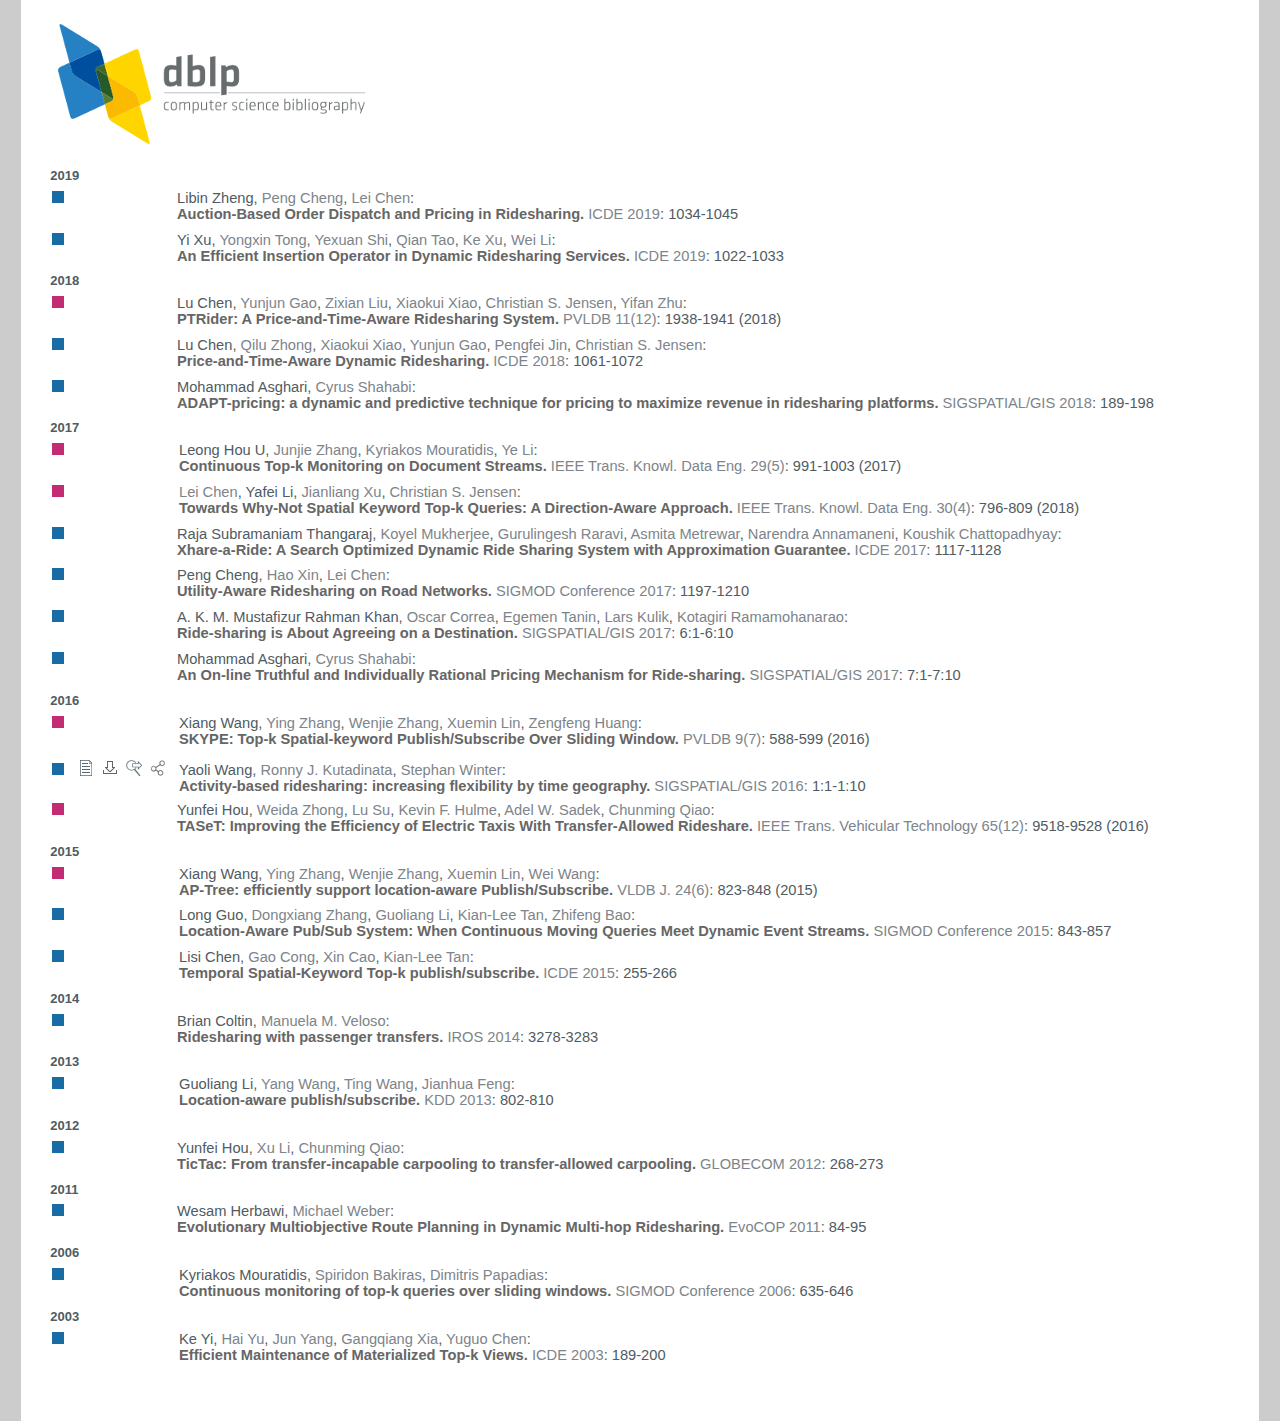
==== commit 22e9bb4c: "Update index.html" ====
--- a/index.html
+++ b/index.html
@@ -43,17 +43,24 @@
 			<li class="year">2016</li>
 			<li class="entry article toc" id="journals/pvldb/WangZZLH16" itemscope="" itemtype="http://schema.org/ScholarlyArticle"><link itemprop="additionalType" href="https://dblp.org/rdf/schema-2017-04-18#Publication"><div class="box"><img alt="" title="Journal Articles" src="https://dblp.org/img/n.png"></div><nav class="publ"><ul><li class="drop-down"><div class="head"><a href="http://www.vldb.org/pvldb/vol9/p588-wang.pdf"><img alt="" src="https://dblp.org/img/paper.dark.hollow.16x16.png" class="icon" itemprop="image"></a></div><div class="body"><p><b>view</b></p><ul><li class="ee"><a href="http://www.vldb.org/pvldb/vol9/p588-wang.pdf" itemprop="url"><img alt="" src="https://dblp.org/img/paper.dark.16x16.png" class="icon">electronic edition @ vldb.org</a></li><li class="ee"><a href="https://doi.org/10.14778/2904483.2904490" itemprop="url"><img alt="" src="https://dblp.org/img/paper.dark.16x16.png" class="icon">electronic edition via DOI</a></li></ul><span class="Z3988" title="ctx_ver=Z39.88-2004&amp;rfr_id=info%3Asid%2Fdblp.org%3Ajournals/pvldb/WangZZLH16&amp;rft.au=Xiang+Wang&amp;rft.atitle=SKYPE%3A+Top-k+Spatial-keyword+Publish%2FSubscribe+Over+Sliding+Window.&amp;rft.jtitle=PVLDB&amp;rft.volume=9&amp;rft.issue=7&amp;rft.date=2016&amp;rft.pages=588-599&amp;rft_id=info%3Adoi%2F10.14778%2F2904483.2904490&amp;rft_val_fmt=info%3Aofi%2Ffmt%3Akev%3Amtx%3Ajournal"><span style="display:none;">&nbsp;</span></span></div></li><li class="drop-down"><div class="head"><a href="https://dblp.org/rec/bibtex/journals/pvldb/WangZZLH16"><img alt="" src="https://dblp.org/img/download.dark.hollow.16x16.png" class="icon"></a></div><div class="body"><p><b>export record</b></p><ul><li><a href="https://dblp.org/rec/bibtex/journals/pvldb/WangZZLH16"><img alt="" src="https://dblp.org/img/bibtex.dark.16x16.png" class="icon">BibTeX</a></li><li><a href="https://dblp.org/rec/ris/journals/pvldb/WangZZLH16.ris"><img alt="" src="https://dblp.org/img/endnote.dark.16x16.png" class="icon">RIS</a></li><li><a href="https://dblp.org/rec/nt/journals/pvldb/WangZZLH16.nt"><img alt="" src="https://dblp.org/img/rdf.dark.16x16.png" class="icon">RDF N-Triples</a></li><li><a href="https://dblp.org/rec/rdf/journals/pvldb/WangZZLH16.rdf"><img alt="" src="https://dblp.org/img/rdf.dark.16x16.png" class="icon">RDF/XML</a></li><li><a href="https://dblp.org/rec/xml/journals/pvldb/WangZZLH16.xml"><img alt="" src="https://dblp.org/img/xml.dark.16x16.png" class="icon">XML</a></li></ul><p><em>dblp key:</em></p><ul class="bullets"><li class="select-on-click"><small>journals/pvldb/WangZZLH16</small></li></ul></div></li><li class="drop-down"><div class="head"><a href="https://google.com/search?q=SKYPE%3A+Top-k+Spatial-keyword+Publish%2FSubscribe+Over+Sliding+Window."><img alt="" src="https://dblp.org/img/search-external.dark.hollow.16x16.png" class="icon"></a></div><div class="body"><p><b>ask others</b></p><ul><li><a href="https://google.com/search?q=SKYPE%3A+Top-k+Spatial-keyword+Publish%2FSubscribe+Over+Sliding+Window."><img alt="" src="https://dblp.org/img/google.dark.16x16.png" class="icon">Google</a></li><li><a href="https://scholar.google.com/scholar?q=SKYPE%3A+Top-k+Spatial-keyword+Publish%2FSubscribe+Over+Sliding+Window."><img alt="" src="https://dblp.org/img/google-scholar.dark.16x16.png" class="icon">Google Scholar</a></li><li><a href="https://academic.microsoft.com/search?q=SKYPE%3A+Top-k+Spatial-keyword+Publish%2FSubscribe+Over+Sliding+Window."><img alt="" src="https://dblp.org/img/ms-academic.dark.16x16.png" class="icon">MS Academic</a></li><li><a href="https://citeseerx.ist.psu.edu/search?q=SKYPE%3A+Top-k+Spatial-keyword+Publish%2FSubscribe+Over+Sliding+Window."><img alt="" src="https://dblp.org/img/citeseer.dark.16x16.png" class="icon">CiteSeerX</a></li><li><a href="https://core.ac.uk/search?q=SKYPE%3A+Top-k+Spatial-keyword+Publish%2FSubscribe+Over+Sliding+Window."><img alt="" src="https://dblp.org/img/core.dark.16x16.png" class="icon">CORE</a></li><li><a href="https://www.semanticscholar.org/search?q=SKYPE%3A+Top-k+Spatial-keyword+Publish%2FSubscribe+Over+Sliding+Window."><img alt="" src="https://dblp.org/img/semscholar.dark.16x16.png" class="icon">Semantic Scholar</a></li></ul></div></li><li class="drop-down"><div class="head"><a href="https://twitter.com/intent/tweet?url=http%3A%2F%2Fwww.vldb.org%2Fpvldb%2Fvol9%2Fp588-wang.pdf&amp;text=%22SKYPE%3A+Top-k+Spatial-keyword+Publish%2FSubscribe+Over+Sliding+Window.%22&amp;hashtags=dblp&amp;related=dblp_org"><img alt="" src="https://dblp.org/img/link.dark.hollow.16x16.png" class="icon"></a></div><div class="body"><p><b>share record</b></p><ul><li><a href="https://twitter.com/intent/tweet?url=http%3A%2F%2Fwww.vldb.org%2Fpvldb%2Fvol9%2Fp588-wang.pdf&amp;text=%22SKYPE%3A+Top-k+Spatial-keyword+Publish%2FSubscribe+Over+Sliding+Window.%22&amp;hashtags=dblp&amp;related=dblp_org"><img alt="" src="https://dblp.org/img/twitterbird.dark.16x16.png" class="icon">Twitter</a></li><li><a href="https://www.reddit.com/submit?url=http%3A%2F%2Fwww.vldb.org%2Fpvldb%2Fvol9%2Fp588-wang.pdf&amp;title=%22SKYPE%3A+Top-k+Spatial-keyword+Publish%2FSubscribe+Over+Sliding+Window.%22"><img alt="" src="https://dblp.org/img/reddit.dark.16x16.png" class="icon">Reddit</a></li><li><a href="https://www.mendeley.com/import/?url=http%3A%2F%2Fwww.vldb.org%2Fpvldb%2Fvol9%2Fp588-wang.pdf&amp;title=%22SKYPE%3A+Top-k+Spatial-keyword+Publish%2FSubscribe+Over+Sliding+Window.%22"><img alt="" src="https://dblp.org/img/mendeley.dark.16x16.png" class="icon">Mendeley</a></li><li><a href="https://www.bibsonomy.org/editPublication?url=http%3A%2F%2Fwww.vldb.org%2Fpvldb%2Fvol9%2Fp588-wang.pdf"><img alt="" src="https://dblp.org/img/bibsonomy.dark.16x16.png" class="icon">BibSonomy</a></li><li><a href="https://www.linkedin.com/shareArticle?mini=true&amp;url=http%3A%2F%2Fwww.vldb.org%2Fpvldb%2Fvol9%2Fp588-wang.pdf&amp;title=%22SKYPE%3A+Top-k+Spatial-keyword+Publish%2FSubscribe+Over+Sliding+Window.%22&amp;source=dblp+computer+science+bibliography"><img alt="" src="https://dblp.org/img/linkedin.dark.16x16.png" class="icon">LinkedIn</a></li><li><a href="https://www.facebook.com/sharer/sharer.php?u=http%3A%2F%2Fwww.vldb.org%2Fpvldb%2Fvol9%2Fp588-wang.pdf"><img alt="" src="https://dblp.org/img/facebook.dark.16x16.png" class="icon">Facebook</a></li></ul><p><em>short URL:</em></p><ul class="bullets"><li class="select-on-click"><small>https://dblp.org/rec/journals/pvldb/WangZZLH16</small></li></ul></div></li></ul></nav><div class="data" itemprop="headline"><span itemprop="author" itemscope="" itemtype="http://schema.org/Person"><span class="this-person" itemprop="name">Xiang Wang</span></span>, <span itemprop="author" itemscope="" itemtype="http://schema.org/Person"><a href="https://dblp.org/pers/hd/z/Zhang_0001:Ying" itemprop="url"><span itemprop="name">Ying Zhang</span></a></span>, <span itemprop="author" itemscope="" itemtype="http://schema.org/Person"><a href="https://dblp.org/pers/hd/z/Zhang:Wenjie" itemprop="url"><span itemprop="name">Wenjie Zhang</span></a></span>, <span itemprop="author" itemscope="" itemtype="http://schema.org/Person"><a href="https://dblp.org/pers/hd/l/Lin:Xuemin" itemprop="url"><span itemprop="name">Xuemin Lin</span></a></span>, <span itemprop="author" itemscope="" itemtype="http://schema.org/Person"><a href="https://dblp.org/pers/hd/h/Huang:Zengfeng" itemprop="url"><span itemprop="name">Zengfeng Huang</span></a></span>:<br> <span class="title" itemprop="name">SKYPE: Top-k Spatial-keyword Publish/Subscribe Over Sliding Window.</span> <a href="https://dblp.org/db/journals/pvldb/pvldb9.html#WangZZLH16"><span itemprop="isPartOf" itemscope="" itemtype="http://schema.org/Periodical"><span itemprop="name">PVLDB</span></span> <span itemprop="isPartOf" itemscope="" itemtype="http://schema.org/PublicationVolume"><span itemprop="volumeNumber">9</span></span>(<span itemprop="isPartOf" itemscope="" itemtype="http://schema.org/PublicationIssue"><span itemprop="issueNumber">7</span></span>)</a>: <span itemprop="pagination">588-599</span> (<span itemprop="datePublished">2016</span>)</div><meta property="genre" content="computer science"></li>
 			<li class="entry inproceedings toc" id="conf/gis/WangKW16" itemscope="" itemtype="http://schema.org/ScholarlyArticle"><link itemprop="additionalType" href="https://dblp.org/rdf/schema-2017-04-18#Publication"><div class="box"><img alt="" title="Conference and Workshop Papers" src="./papers_files/n.png"></div><nav class="publ"><ul><li class="drop-down"><div class="head"><a href="https://doi.org/10.1145/2996913.2997002"><img alt="" src="./papers_files/paper.dark.hollow.16x16.png" class="icon" itemprop="image"></a></div><div class="body"><p><b>view</b></p><ul><li class="ee"><a href="https://doi.org/10.1145/2996913.2997002" itemprop="url"><img alt="" src="./papers_files/paper.dark.16x16.png" class="icon">electronic edition via DOI</a></li></ul><span class="Z3988" title="ctx_ver=Z39.88-2004&amp;rfr_id=info%3Asid%2Fdblp.org%3Aconf/gis/WangKW16&amp;rft.au=Yaoli+Wang&amp;rft.atitle=Activity-based+ridesharing%3A+increasing+flexibility+by+time+geography.&amp;rft.btitle=SIGSPATIAL%2FGIS&amp;rft.date=2016&amp;rft.pages=1%3A1-1%3A10&amp;rft_id=info%3Adoi%2F10.1145%2F2996913.2997002&amp;rft_val_fmt=info%3Aofi%2Ffmt%3Akev%3Amtx%3Ajournal"><span style="display:none;">&nbsp;</span></span></div></li><li class="drop-down"><div class="head"><a href="https://dblp.org/rec/bibtex/conf/gis/WangKW16"><img alt="" src="./papers_files/download.dark.hollow.16x16.png" class="icon"></a></div><div class="body"><p><b>export record</b></p><ul><li><a href="https://dblp.org/rec/bibtex/conf/gis/WangKW16"><img alt="" src="./papers_files/bibtex.dark.16x16.png" class="icon">BibTeX</a></li><li><a href="https://dblp.org/rec/ris/conf/gis/WangKW16.ris"><img alt="" src="./papers_files/endnote.dark.16x16.png" class="icon">RIS</a></li><li><a href="https://dblp.org/rec/nt/conf/gis/WangKW16.nt"><img alt="" src="./papers_files/rdf.dark.16x16.png" class="icon">RDF N-Triples</a></li><li><a href="https://dblp.org/rec/rdf/conf/gis/WangKW16.rdf"><img alt="" src="./papers_files/rdf.dark.16x16.png" class="icon">RDF/XML</a></li><li><a href="https://dblp.org/rec/xml/conf/gis/WangKW16.xml"><img alt="" src="./papers_files/xml.dark.16x16.png" class="icon">XML</a></li></ul><p><em>dblp key:</em></p><ul class="bullets"><li class="select-on-click"><small>conf/gis/WangKW16</small></li></ul></div></li><li class="drop-down"><div class="head"><a href="https://google.com/search?q=Activity-based+ridesharing%3A+increasing+flexibility+by+time+geography."><img alt="" src="./papers_files/search-external.dark.hollow.16x16.png" class="icon"></a></div><div class="body"><p><b>ask others</b></p><ul><li><a href="https://google.com/search?q=Activity-based+ridesharing%3A+increasing+flexibility+by+time+geography."><img alt="" src="./papers_files/google.dark.16x16.png" class="icon">Google</a></li><li><a href="https://scholar.google.com/scholar?q=Activity-based+ridesharing%3A+increasing+flexibility+by+time+geography."><img alt="" src="./papers_files/google-scholar.dark.16x16.png" class="icon">Google Scholar</a></li><li><a href="https://academic.microsoft.com/search?q=Activity-based+ridesharing%3A+increasing+flexibility+by+time+geography."><img alt="" src="./papers_files/ms-academic.dark.16x16.png" class="icon">MS Academic</a></li><li><a href="https://citeseerx.ist.psu.edu/search?q=Activity-based+ridesharing%3A+increasing+flexibility+by+time+geography."><img alt="" src="./papers_files/citeseer.dark.16x16.png" class="icon">CiteSeerX</a></li><li><a href="https://core.ac.uk/search?q=Activity-based+ridesharing%3A+increasing+flexibility+by+time+geography."><img alt="" src="./papers_files/core.dark.16x16.png" class="icon">CORE</a></li><li><a href="https://www.semanticscholar.org/search?q=Activity-based+ridesharing%3A+increasing+flexibility+by+time+geography."><img alt="" src="./papers_files/semscholar.dark.16x16.png" class="icon">Semantic Scholar</a></li></ul></div></li><li class="drop-down"><div class="head"><a href="https://twitter.com/intent/tweet?url=https%3A%2F%2Fdoi.org%2F10.1145%2F2996913.2997002&amp;text=%22Activity-based+ridesharing%3A+increasing+flexibility+by+time+geography.%22&amp;hashtags=dblp&amp;related=dblp_org"><img alt="" src="./papers_files/link.dark.hollow.16x16.png" class="icon"></a></div><div class="body"><p><b>share record</b></p><ul><li><a href="https://twitter.com/intent/tweet?url=https%3A%2F%2Fdoi.org%2F10.1145%2F2996913.2997002&amp;text=%22Activity-based+ridesharing%3A+increasing+flexibility+by+time+geography.%22&amp;hashtags=dblp&amp;related=dblp_org"><img alt="" src="./papers_files/twitterbird.dark.16x16.png" class="icon">Twitter</a></li><li><a href="https://www.reddit.com/submit?url=https%3A%2F%2Fdoi.org%2F10.1145%2F2996913.2997002&amp;title=%22Activity-based+ridesharing%3A+increasing+flexibility+by+time+geography.%22"><img alt="" src="./papers_files/reddit.dark.16x16.png" class="icon">Reddit</a></li><li><a href="https://www.mendeley.com/import/?url=https%3A%2F%2Fdoi.org%2F10.1145%2F2996913.2997002&amp;title=%22Activity-based+ridesharing%3A+increasing+flexibility+by+time+geography.%22"><img alt="" src="./papers_files/mendeley.dark.16x16.png" class="icon">Mendeley</a></li><li><a href="https://www.bibsonomy.org/editPublication?url=https%3A%2F%2Fdoi.org%2F10.1145%2F2996913.2997002"><img alt="" src="./papers_files/bibsonomy.dark.16x16.png" class="icon">BibSonomy</a></li><li><a href="https://www.linkedin.com/shareArticle?mini=true&amp;url=https%3A%2F%2Fdoi.org%2F10.1145%2F2996913.2997002&amp;title=%22Activity-based+ridesharing%3A+increasing+flexibility+by+time+geography.%22&amp;source=dblp+computer+science+bibliography"><img alt="" src="./papers_files/linkedin.dark.16x16.png" class="icon">LinkedIn</a></li><li><a href="https://www.facebook.com/sharer/sharer.php?u=https%3A%2F%2Fdoi.org%2F10.1145%2F2996913.2997002"><img alt="" src="./papers_files/facebook.dark.16x16.png" class="icon">Facebook</a></li></ul><p><em>short URL:</em></p><ul class="bullets"><li class="select-on-click"><small>https://dblp.org/rec/conf/gis/WangKW16</small></li></ul></div></li></ul></nav><div class="data" itemprop="headline"><span itemprop="author" itemscope="" itemtype="http://schema.org/Person"><span class="this-person" itemprop="name">Yaoli Wang</span></span>, <span itemprop="author" itemscope="" itemtype="http://schema.org/Person"><a href="https://dblp.org/pers/hd/k/Kutadinata:Ronny_J=" itemprop="url"><span itemprop="name">Ronny J. Kutadinata</span></a></span>, <span itemprop="author" itemscope="" itemtype="http://schema.org/Person"><a href="https://dblp.org/pers/hd/w/Winter_0001:Stephan" itemprop="url"><span itemprop="name">Stephan Winter</span></a></span>:<br> <span class="title" itemprop="name">Activity-based ridesharing: increasing flexibility by time geography.</span> <a href="https://dblp.org/db/conf/gis/gis2016.html#WangKW16"><span itemprop="isPartOf" itemscope="" itemtype="http://schema.org/BookSeries"><span itemprop="name">SIGSPATIAL/GIS</span></span> <span itemprop="datePublished">2016</span></a>: <span itemprop="pagination">1:1-1:10</span></div><meta property="genre" content="computer science"></li>
+			<li class="entry article toc" id="journals/tvt/HouZSHSQ16" itemscope="" itemtype="http://schema.org/ScholarlyArticle"><link itemprop="additionalType" href="https://dblp.org/rdf/schema-2017-04-18#Publication"><div class="box"><img alt="" title="Journal Articles" src="https://dblp.org/img/n.png"></div><nav class="publ"><ul><li class="drop-down"><div class="head"><a href="https://doi.org/10.1109/TVT.2016.2592983"><img alt="" src="https://dblp.org/img/paper.dark.hollow.16x16.png" class="icon" itemprop="image"></a></div><div class="body"><p><b>view</b></p><ul><li class="ee"><a href="https://doi.org/10.1109/TVT.2016.2592983" itemprop="url"><img alt="" src="https://dblp.org/img/paper.dark.16x16.png" class="icon">electronic edition via DOI</a></li></ul><span class="Z3988" title="ctx_ver=Z39.88-2004&amp;rfr_id=info%3Asid%2Fdblp.org%3Ajournals/tvt/HouZSHSQ16&amp;rft.au=Yunfei+Hou&amp;rft.atitle=TASeT%3A+Improving+the+Efficiency+of+Electric+Taxis+With+Transfer-Allowed+Rideshare.&amp;rft.jtitle=IEEE+Trans.+Vehicular+Technology&amp;rft.volume=65&amp;rft.issue=12&amp;rft.date=2016&amp;rft.pages=9518-9528&amp;rft_id=info%3Adoi%2F10.1109%2FTVT.2016.2592983&amp;rft_val_fmt=info%3Aofi%2Ffmt%3Akev%3Amtx%3Ajournal"><span style="display:none;">&nbsp;</span></span></div></li><li class="drop-down"><div class="head"><a href="https://dblp.org/rec/bibtex/journals/tvt/HouZSHSQ16"><img alt="" src="https://dblp.org/img/download.dark.hollow.16x16.png" class="icon"></a></div><div class="body"><p><b>export record</b></p><ul><li><a href="https://dblp.org/rec/bibtex/journals/tvt/HouZSHSQ16"><img alt="" src="https://dblp.org/img/bibtex.dark.16x16.png" class="icon">BibTeX</a></li><li><a href="https://dblp.org/rec/ris/journals/tvt/HouZSHSQ16.ris"><img alt="" src="https://dblp.org/img/endnote.dark.16x16.png" class="icon">RIS</a></li><li><a href="https://dblp.org/rec/nt/journals/tvt/HouZSHSQ16.nt"><img alt="" src="https://dblp.org/img/rdf.dark.16x16.png" class="icon">RDF N-Triples</a></li><li><a href="https://dblp.org/rec/rdf/journals/tvt/HouZSHSQ16.rdf"><img alt="" src="https://dblp.org/img/rdf.dark.16x16.png" class="icon">RDF/XML</a></li><li><a href="https://dblp.org/rec/xml/journals/tvt/HouZSHSQ16.xml"><img alt="" src="https://dblp.org/img/xml.dark.16x16.png" class="icon">XML</a></li></ul><p><em>dblp key:</em></p><ul class="bullets"><li class="select-on-click"><small>journals/tvt/HouZSHSQ16</small></li></ul></div></li><li class="drop-down"><div class="head"><a href="https://google.com/search?q=TASeT%3A+Improving+the+Efficiency+of+Electric+Taxis+With+Transfer-Allowed+Rideshare."><img alt="" src="https://dblp.org/img/search-external.dark.hollow.16x16.png" class="icon"></a></div><div class="body"><p><b>ask others</b></p><ul><li><a href="https://google.com/search?q=TASeT%3A+Improving+the+Efficiency+of+Electric+Taxis+With+Transfer-Allowed+Rideshare."><img alt="" src="https://dblp.org/img/google.dark.16x16.png" class="icon">Google</a></li><li><a href="https://scholar.google.com/scholar?q=TASeT%3A+Improving+the+Efficiency+of+Electric+Taxis+With+Transfer-Allowed+Rideshare."><img alt="" src="https://dblp.org/img/google-scholar.dark.16x16.png" class="icon">Google Scholar</a></li><li><a href="https://academic.microsoft.com/search?q=TASeT%3A+Improving+the+Efficiency+of+Electric+Taxis+With+Transfer-Allowed+Rideshare."><img alt="" src="https://dblp.org/img/ms-academic.dark.16x16.png" class="icon">MS Academic</a></li><li><a href="https://citeseerx.ist.psu.edu/search?q=TASeT%3A+Improving+the+Efficiency+of+Electric+Taxis+With+Transfer-Allowed+Rideshare."><img alt="" src="https://dblp.org/img/citeseer.dark.16x16.png" class="icon">CiteSeerX</a></li><li><a href="https://core.ac.uk/search?q=TASeT%3A+Improving+the+Efficiency+of+Electric+Taxis+With+Transfer-Allowed+Rideshare."><img alt="" src="https://dblp.org/img/core.dark.16x16.png" class="icon">CORE</a></li><li><a href="https://www.semanticscholar.org/search?q=TASeT%3A+Improving+the+Efficiency+of+Electric+Taxis+With+Transfer-Allowed+Rideshare."><img alt="" src="https://dblp.org/img/semscholar.dark.16x16.png" class="icon">Semantic Scholar</a></li></ul></div></li><li class="drop-down"><div class="head"><a href="https://twitter.com/intent/tweet?url=https%3A%2F%2Fdoi.org%2F10.1109%2FTVT.2016.2592983&amp;text=%22TASeT%3A+Improving+the+Efficiency+of+Electric+Taxis+With+Transfer-Allowed+Rideshare.%22&amp;hashtags=dblp&amp;related=dblp_org"><img alt="" src="https://dblp.org/img/link.dark.hollow.16x16.png" class="icon"></a></div><div class="body"><p><b>share record</b></p><ul><li><a href="https://twitter.com/intent/tweet?url=https%3A%2F%2Fdoi.org%2F10.1109%2FTVT.2016.2592983&amp;text=%22TASeT%3A+Improving+the+Efficiency+of+Electric+Taxis+With+Transfer-Allowed+Rideshare.%22&amp;hashtags=dblp&amp;related=dblp_org"><img alt="" src="https://dblp.org/img/twitterbird.dark.16x16.png" class="icon">Twitter</a></li><li><a href="https://www.reddit.com/submit?url=https%3A%2F%2Fdoi.org%2F10.1109%2FTVT.2016.2592983&amp;title=%22TASeT%3A+Improving+the+Efficiency+of+Electric+Taxis+With+Transfer-Allowed+Rideshare.%22"><img alt="" src="https://dblp.org/img/reddit.dark.16x16.png" class="icon">Reddit</a></li><li><a href="https://www.mendeley.com/import/?url=https%3A%2F%2Fdoi.org%2F10.1109%2FTVT.2016.2592983&amp;title=%22TASeT%3A+Improving+the+Efficiency+of+Electric+Taxis+With+Transfer-Allowed+Rideshare.%22"><img alt="" src="https://dblp.org/img/mendeley.dark.16x16.png" class="icon">Mendeley</a></li><li><a href="https://www.bibsonomy.org/editPublication?url=https%3A%2F%2Fdoi.org%2F10.1109%2FTVT.2016.2592983"><img alt="" src="https://dblp.org/img/bibsonomy.dark.16x16.png" class="icon">BibSonomy</a></li><li><a href="https://www.linkedin.com/shareArticle?mini=true&amp;url=https%3A%2F%2Fdoi.org%2F10.1109%2FTVT.2016.2592983&amp;title=%22TASeT%3A+Improving+the+Efficiency+of+Electric+Taxis+With+Transfer-Allowed+Rideshare.%22&amp;source=dblp+computer+science+bibliography"><img alt="" src="https://dblp.org/img/linkedin.dark.16x16.png" class="icon">LinkedIn</a></li><li><a href="https://www.facebook.com/sharer/sharer.php?u=https%3A%2F%2Fdoi.org%2F10.1109%2FTVT.2016.2592983"><img alt="" src="https://dblp.org/img/facebook.dark.16x16.png" class="icon">Facebook</a></li></ul><p><em>short URL:</em></p><ul class="bullets"><li class="select-on-click"><small>https://dblp.org/rec/journals/tvt/HouZSHSQ16</small></li></ul></div></li></ul></nav><article class="data" itemprop="headline"><span itemprop="author" itemscope="" itemtype="http://schema.org/Person"><span class="this-person" itemprop="name">Yunfei Hou</span></span>, <span itemprop="author" itemscope="" itemtype="http://schema.org/Person"><a href="https://dblp.org/pers/hd/z/Zhong:Weida" itemprop="url"><span itemprop="name">Weida Zhong</span></a></span>, <span itemprop="author" itemscope="" itemtype="http://schema.org/Person"><a href="https://dblp.org/pers/hd/s/Su:Lu" itemprop="url"><span itemprop="name">Lu Su</span></a></span>, <span itemprop="author" itemscope="" itemtype="http://schema.org/Person"><a href="https://dblp.org/pers/hd/h/Hulme:Kevin_F=" itemprop="url"><span itemprop="name">Kevin F. Hulme</span></a></span>, <span itemprop="author" itemscope="" itemtype="http://schema.org/Person"><a href="https://dblp.org/pers/hd/s/Sadek:Adel_W=" itemprop="url"><span itemprop="name">Adel W. Sadek</span></a></span>, <span itemprop="author" itemscope="" itemtype="http://schema.org/Person"><a href="https://dblp.org/pers/hd/q/Qiao:Chunming" itemprop="url"><span itemprop="name">Chunming Qiao</span></a></span>:<br> <span class="title" itemprop="name">TASeT: Improving the Efficiency of Electric Taxis With Transfer-Allowed Rideshare.</span> <a href="https://dblp.org/db/journals/tvt/tvt65.html#HouZSHSQ16"><span itemprop="isPartOf" itemscope="" itemtype="http://schema.org/Periodical"><span itemprop="name">IEEE Trans. Vehicular Technology</span></span> <span itemprop="isPartOf" itemscope="" itemtype="http://schema.org/PublicationVolume"><span itemprop="volumeNumber">65</span></span>(<span itemprop="isPartOf" itemscope="" itemtype="http://schema.org/PublicationIssue"><span itemprop="issueNumber">12</span></span>)</a>: <span itemprop="pagination">9518-9528</span> (<span itemprop="datePublished">2016</span>)</article><meta property="genre" content="computer science"></li>
 			<li class="year">2015</li>
 			<li class="entry article toc" id="journals/vldb/WangZZLW15" itemscope="" itemtype="http://schema.org/ScholarlyArticle"><link itemprop="additionalType" href="https://dblp.org/rdf/schema-2017-04-18#Publication"><div class="box"><img alt="" title="Journal Articles" src="https://dblp.org/img/n.png"></div><nav class="publ"><ul><li class="drop-down"><div class="head"><a href="https://doi.org/10.1007/s00778-015-0403-4"><img alt="" src="https://dblp.org/img/paper.dark.hollow.16x16.png" class="icon" itemprop="image"></a></div><div class="body"><p><b>view</b></p><ul><li class="ee"><a href="https://doi.org/10.1007/s00778-015-0403-4" itemprop="url"><img alt="" src="https://dblp.org/img/paper.dark.16x16.png" class="icon">electronic edition via DOI</a></li></ul><span class="Z3988" title="ctx_ver=Z39.88-2004&amp;rfr_id=info%3Asid%2Fdblp.org%3Ajournals/vldb/WangZZLW15&amp;rft.au=Xiang+Wang&amp;rft.atitle=AP-Tree%3A+efficiently+support+location-aware+Publish%2FSubscribe.&amp;rft.jtitle=VLDB+J.&amp;rft.volume=24&amp;rft.issue=6&amp;rft.date=2015&amp;rft.pages=823-848&amp;rft_id=info%3Adoi%2F10.1007%2Fs00778-015-0403-4&amp;rft_val_fmt=info%3Aofi%2Ffmt%3Akev%3Amtx%3Ajournal"><span style="display:none;">&nbsp;</span></span></div></li><li class="drop-down"><div class="head"><a href="https://dblp.org/rec/bibtex/journals/vldb/WangZZLW15"><img alt="" src="https://dblp.org/img/download.dark.hollow.16x16.png" class="icon"></a></div><div class="body"><p><b>export record</b></p><ul><li><a href="https://dblp.org/rec/bibtex/journals/vldb/WangZZLW15"><img alt="" src="https://dblp.org/img/bibtex.dark.16x16.png" class="icon">BibTeX</a></li><li><a href="https://dblp.org/rec/ris/journals/vldb/WangZZLW15.ris"><img alt="" src="https://dblp.org/img/endnote.dark.16x16.png" class="icon">RIS</a></li><li><a href="https://dblp.org/rec/nt/journals/vldb/WangZZLW15.nt"><img alt="" src="https://dblp.org/img/rdf.dark.16x16.png" class="icon">RDF N-Triples</a></li><li><a href="https://dblp.org/rec/rdf/journals/vldb/WangZZLW15.rdf"><img alt="" src="https://dblp.org/img/rdf.dark.16x16.png" class="icon">RDF/XML</a></li><li><a href="https://dblp.org/rec/xml/journals/vldb/WangZZLW15.xml"><img alt="" src="https://dblp.org/img/xml.dark.16x16.png" class="icon">XML</a></li></ul><p><em>dblp key:</em></p><ul class="bullets"><li class="select-on-click"><small>journals/vldb/WangZZLW15</small></li></ul></div></li><li class="drop-down"><div class="head"><a href="https://google.com/search?q=AP-Tree%3A+efficiently+support+location-aware+Publish%2FSubscribe."><img alt="" src="https://dblp.org/img/search-external.dark.hollow.16x16.png" class="icon"></a></div><div class="body"><p><b>ask others</b></p><ul><li><a href="https://google.com/search?q=AP-Tree%3A+efficiently+support+location-aware+Publish%2FSubscribe."><img alt="" src="https://dblp.org/img/google.dark.16x16.png" class="icon">Google</a></li><li><a href="https://scholar.google.com/scholar?q=AP-Tree%3A+efficiently+support+location-aware+Publish%2FSubscribe."><img alt="" src="https://dblp.org/img/google-scholar.dark.16x16.png" class="icon">Google Scholar</a></li><li><a href="https://academic.microsoft.com/search?q=AP-Tree%3A+efficiently+support+location-aware+Publish%2FSubscribe."><img alt="" src="https://dblp.org/img/ms-academic.dark.16x16.png" class="icon">MS Academic</a></li><li><a href="https://citeseerx.ist.psu.edu/search?q=AP-Tree%3A+efficiently+support+location-aware+Publish%2FSubscribe."><img alt="" src="https://dblp.org/img/citeseer.dark.16x16.png" class="icon">CiteSeerX</a></li><li><a href="https://core.ac.uk/search?q=AP-Tree%3A+efficiently+support+location-aware+Publish%2FSubscribe."><img alt="" src="https://dblp.org/img/core.dark.16x16.png" class="icon">CORE</a></li><li><a href="https://www.semanticscholar.org/search?q=AP-Tree%3A+efficiently+support+location-aware+Publish%2FSubscribe."><img alt="" src="https://dblp.org/img/semscholar.dark.16x16.png" class="icon">Semantic Scholar</a></li></ul></div></li><li class="drop-down"><div class="head"><a href="https://twitter.com/intent/tweet?url=https%3A%2F%2Fdoi.org%2F10.1007%2Fs00778-015-0403-4&amp;text=%22AP-Tree%3A+efficiently+support+location-aware+Publish%2FSubscribe.%22&amp;hashtags=dblp&amp;related=dblp_org"><img alt="" src="https://dblp.org/img/link.dark.hollow.16x16.png" class="icon"></a></div><div class="body"><p><b>share record</b></p><ul><li><a href="https://twitter.com/intent/tweet?url=https%3A%2F%2Fdoi.org%2F10.1007%2Fs00778-015-0403-4&amp;text=%22AP-Tree%3A+efficiently+support+location-aware+Publish%2FSubscribe.%22&amp;hashtags=dblp&amp;related=dblp_org"><img alt="" src="https://dblp.org/img/twitterbird.dark.16x16.png" class="icon">Twitter</a></li><li><a href="https://www.reddit.com/submit?url=https%3A%2F%2Fdoi.org%2F10.1007%2Fs00778-015-0403-4&amp;title=%22AP-Tree%3A+efficiently+support+location-aware+Publish%2FSubscribe.%22"><img alt="" src="https://dblp.org/img/reddit.dark.16x16.png" class="icon">Reddit</a></li><li><a href="https://www.mendeley.com/import/?url=https%3A%2F%2Fdoi.org%2F10.1007%2Fs00778-015-0403-4&amp;title=%22AP-Tree%3A+efficiently+support+location-aware+Publish%2FSubscribe.%22"><img alt="" src="https://dblp.org/img/mendeley.dark.16x16.png" class="icon">Mendeley</a></li><li><a href="https://www.bibsonomy.org/editPublication?url=https%3A%2F%2Fdoi.org%2F10.1007%2Fs00778-015-0403-4"><img alt="" src="https://dblp.org/img/bibsonomy.dark.16x16.png" class="icon">BibSonomy</a></li><li><a href="https://www.linkedin.com/shareArticle?mini=true&amp;url=https%3A%2F%2Fdoi.org%2F10.1007%2Fs00778-015-0403-4&amp;title=%22AP-Tree%3A+efficiently+support+location-aware+Publish%2FSubscribe.%22&amp;source=dblp+computer+science+bibliography"><img alt="" src="https://dblp.org/img/linkedin.dark.16x16.png" class="icon">LinkedIn</a></li><li><a href="https://www.facebook.com/sharer/sharer.php?u=https%3A%2F%2Fdoi.org%2F10.1007%2Fs00778-015-0403-4"><img alt="" src="https://dblp.org/img/facebook.dark.16x16.png" class="icon">Facebook</a></li></ul><p><em>short URL:</em></p><ul class="bullets"><li class="select-on-click"><small>https://dblp.org/rec/journals/vldb/WangZZLW15</small></li></ul></div></li></ul></nav><div class="data" itemprop="headline"><span itemprop="author" itemscope="" itemtype="http://schema.org/Person"><span class="this-person" itemprop="name">Xiang Wang</span></span>, <span itemprop="author" itemscope="" itemtype="http://schema.org/Person"><a href="https://dblp.org/pers/hd/z/Zhang_0001:Ying" itemprop="url"><span itemprop="name">Ying Zhang</span></a></span>, <span itemprop="author" itemscope="" itemtype="http://schema.org/Person"><a href="https://dblp.org/pers/hd/z/Zhang:Wenjie" itemprop="url"><span itemprop="name">Wenjie Zhang</span></a></span>, <span itemprop="author" itemscope="" itemtype="http://schema.org/Person"><a href="https://dblp.org/pers/hd/l/Lin:Xuemin" itemprop="url"><span itemprop="name">Xuemin Lin</span></a></span>, <span itemprop="author" itemscope="" itemtype="http://schema.org/Person"><a href="https://dblp.org/pers/hd/w/Wang_0011:Wei" itemprop="url"><span itemprop="name">Wei Wang</span></a></span>:<br> <span class="title" itemprop="name">AP-Tree: efficiently support location-aware Publish/Subscribe.</span> <a href="https://dblp.org/db/journals/vldb/vldb24.html#WangZZLW15"><span itemprop="isPartOf" itemscope="" itemtype="http://schema.org/Periodical"><span itemprop="name">VLDB J.</span></span> <span itemprop="isPartOf" itemscope="" itemtype="http://schema.org/PublicationVolume"><span itemprop="volumeNumber">24</span></span>(<span itemprop="isPartOf" itemscope="" itemtype="http://schema.org/PublicationIssue"><span itemprop="issueNumber">6</span></span>)</a>: <span itemprop="pagination">823-848</span> (<span itemprop="datePublished">2015</span>)</div><meta property="genre" content="computer science"></li>
 			<li class="entry inproceedings toc" id="conf/sigmod/GuoZLTB15" itemscope="" itemtype="http://schema.org/ScholarlyArticle"><link itemprop="additionalType" href="https://dblp.org/rdf/schema-2017-04-18#Publication"><div class="box"><img alt="" title="Conference and Workshop Papers" src="https://dblp.org/img/n.png"></div><nav class="publ"><ul><li class="drop-down"><div class="head"><a href="https://doi.org/10.1145/2723372.2746481"><img alt="" src="https://dblp.org/img/paper.dark.hollow.16x16.png" class="icon" itemprop="image"></a></div><div class="body"><p><b>view</b></p><ul><li class="ee"><a href="https://doi.org/10.1145/2723372.2746481" itemprop="url"><img alt="" src="https://dblp.org/img/paper.dark.16x16.png" class="icon">electronic edition via DOI</a></li></ul><span class="Z3988" title="ctx_ver=Z39.88-2004&amp;rfr_id=info%3Asid%2Fdblp.org%3Aconf/sigmod/GuoZLTB15&amp;rft.au=Long+Guo&amp;rft.atitle=Location-Aware+Pub%2FSub+System%3A+When+Continuous+Moving+Queries+Meet+Dynamic+Event+Streams.&amp;rft.btitle=SIGMOD+Conference&amp;rft.date=2015&amp;rft.pages=843-857&amp;rft_id=info%3Adoi%2F10.1145%2F2723372.2746481&amp;rft_val_fmt=info%3Aofi%2Ffmt%3Akev%3Amtx%3Ajournal"><span style="display:none;">&nbsp;</span></span></div></li><li class="drop-down"><div class="head"><a href="https://dblp.org/rec/bibtex/conf/sigmod/GuoZLTB15"><img alt="" src="https://dblp.org/img/download.dark.hollow.16x16.png" class="icon"></a></div><div class="body"><p><b>export record</b></p><ul><li><a href="https://dblp.org/rec/bibtex/conf/sigmod/GuoZLTB15"><img alt="" src="https://dblp.org/img/bibtex.dark.16x16.png" class="icon">BibTeX</a></li><li><a href="https://dblp.org/rec/ris/conf/sigmod/GuoZLTB15.ris"><img alt="" src="https://dblp.org/img/endnote.dark.16x16.png" class="icon">RIS</a></li><li><a href="https://dblp.org/rec/nt/conf/sigmod/GuoZLTB15.nt"><img alt="" src="https://dblp.org/img/rdf.dark.16x16.png" class="icon">RDF N-Triples</a></li><li><a href="https://dblp.org/rec/rdf/conf/sigmod/GuoZLTB15.rdf"><img alt="" src="https://dblp.org/img/rdf.dark.16x16.png" class="icon">RDF/XML</a></li><li><a href="https://dblp.org/rec/xml/conf/sigmod/GuoZLTB15.xml"><img alt="" src="https://dblp.org/img/xml.dark.16x16.png" class="icon">XML</a></li></ul><p><em>dblp key:</em></p><ul class="bullets"><li class="select-on-click"><small>conf/sigmod/GuoZLTB15</small></li></ul></div></li><li class="drop-down"><div class="head"><a href="https://google.com/search?q=Location-Aware+Pub%2FSub+System%3A+When+Continuous+Moving+Queries+Meet+Dynamic+Event+Streams."><img alt="" src="https://dblp.org/img/search-external.dark.hollow.16x16.png" class="icon"></a></div><div class="body"><p><b>ask others</b></p><ul><li><a href="https://google.com/search?q=Location-Aware+Pub%2FSub+System%3A+When+Continuous+Moving+Queries+Meet+Dynamic+Event+Streams."><img alt="" src="https://dblp.org/img/google.dark.16x16.png" class="icon">Google</a></li><li><a href="https://scholar.google.com/scholar?q=Location-Aware+Pub%2FSub+System%3A+When+Continuous+Moving+Queries+Meet+Dynamic+Event+Streams."><img alt="" src="https://dblp.org/img/google-scholar.dark.16x16.png" class="icon">Google Scholar</a></li><li><a href="https://academic.microsoft.com/search?q=Location-Aware+Pub%2FSub+System%3A+When+Continuous+Moving+Queries+Meet+Dynamic+Event+Streams."><img alt="" src="https://dblp.org/img/ms-academic.dark.16x16.png" class="icon">MS Academic</a></li><li><a href="https://citeseerx.ist.psu.edu/search?q=Location-Aware+Pub%2FSub+System%3A+When+Continuous+Moving+Queries+Meet+Dynamic+Event+Streams."><img alt="" src="https://dblp.org/img/citeseer.dark.16x16.png" class="icon">CiteSeerX</a></li><li><a href="https://core.ac.uk/search?q=Location-Aware+Pub%2FSub+System%3A+When+Continuous+Moving+Queries+Meet+Dynamic+Event+Streams."><img alt="" src="https://dblp.org/img/core.dark.16x16.png" class="icon">CORE</a></li><li><a href="https://www.semanticscholar.org/search?q=Location-Aware+Pub%2FSub+System%3A+When+Continuous+Moving+Queries+Meet+Dynamic+Event+Streams."><img alt="" src="https://dblp.org/img/semscholar.dark.16x16.png" class="icon">Semantic Scholar</a></li></ul></div></li><li class="drop-down"><div class="head"><a href="https://twitter.com/intent/tweet?url=https%3A%2F%2Fdoi.org%2F10.1145%2F2723372.2746481&amp;text=%22Location-Aware+Pub%2FSub+System%3A+When+Continuous+Moving+Queries+Meet+Dynamic+Event+Streams.%22&amp;hashtags=dblp&amp;related=dblp_org"><img alt="" src="https://dblp.org/img/link.dark.hollow.16x16.png" class="icon"></a></div><div class="body"><p><b>share record</b></p><ul><li><a href="https://twitter.com/intent/tweet?url=https%3A%2F%2Fdoi.org%2F10.1145%2F2723372.2746481&amp;text=%22Location-Aware+Pub%2FSub+System%3A+When+Continuous+Moving+Queries+Meet+Dynamic+Event+Streams.%22&amp;hashtags=dblp&amp;related=dblp_org"><img alt="" src="https://dblp.org/img/twitterbird.dark.16x16.png" class="icon">Twitter</a></li><li><a href="https://www.reddit.com/submit?url=https%3A%2F%2Fdoi.org%2F10.1145%2F2723372.2746481&amp;title=%22Location-Aware+Pub%2FSub+System%3A+When+Continuous+Moving+Queries+Meet+Dynamic+Event+Streams.%22"><img alt="" src="https://dblp.org/img/reddit.dark.16x16.png" class="icon">Reddit</a></li><li><a href="https://www.mendeley.com/import/?url=https%3A%2F%2Fdoi.org%2F10.1145%2F2723372.2746481&amp;title=%22Location-Aware+Pub%2FSub+System%3A+When+Continuous+Moving+Queries+Meet+Dynamic+Event+Streams.%22"><img alt="" src="https://dblp.org/img/mendeley.dark.16x16.png" class="icon">Mendeley</a></li><li><a href="https://www.bibsonomy.org/editPublication?url=https%3A%2F%2Fdoi.org%2F10.1145%2F2723372.2746481"><img alt="" src="https://dblp.org/img/bibsonomy.dark.16x16.png" class="icon">BibSonomy</a></li><li><a href="https://www.linkedin.com/shareArticle?mini=true&amp;url=https%3A%2F%2Fdoi.org%2F10.1145%2F2723372.2746481&amp;title=%22Location-Aware+Pub%2FSub+System%3A+When+Continuous+Moving+Queries+Meet+Dynamic+Event+Streams.%22&amp;source=dblp+computer+science+bibliography"><img alt="" src="https://dblp.org/img/linkedin.dark.16x16.png" class="icon">LinkedIn</a></li><li><a href="https://www.facebook.com/sharer/sharer.php?u=https%3A%2F%2Fdoi.org%2F10.1145%2F2723372.2746481"><img alt="" src="https://dblp.org/img/facebook.dark.16x16.png" class="icon">Facebook</a></li></ul><p><em>short URL:</em></p><ul class="bullets"><li class="select-on-click"><small>https://dblp.org/rec/conf/sigmod/GuoZLTB15</small></li></ul></div></li></ul></nav><div class="data" itemprop="headline"><span itemprop="author" itemscope="" itemtype="http://schema.org/Person"><span class="this-person" itemprop="name">Long Guo</span></span>, <span itemprop="author" itemscope="" itemtype="http://schema.org/Person"><a href="https://dblp.org/pers/hd/z/Zhang:Dongxiang" itemprop="url"><span itemprop="name">Dongxiang Zhang</span></a></span>, <span itemprop="author" itemscope="" itemtype="http://schema.org/Person"><a href="https://dblp.org/pers/hd/l/Li_0001:Guoliang" itemprop="url"><span itemprop="name">Guoliang Li</span></a></span>, <span itemprop="author" itemscope="" itemtype="http://schema.org/Person"><a href="https://dblp.org/pers/hd/t/Tan:Kian=Lee" itemprop="url"><span itemprop="name">Kian-Lee Tan</span></a></span>, <span itemprop="author" itemscope="" itemtype="http://schema.org/Person"><a href="https://dblp.org/pers/hd/b/Bao:Zhifeng" itemprop="url"><span itemprop="name">Zhifeng Bao</span></a></span>:<br> <span class="title" itemprop="name">Location-Aware Pub/Sub System: When Continuous Moving Queries Meet Dynamic Event Streams.</span> <a href="https://dblp.org/db/conf/sigmod/sigmod2015.html#GuoZLTB15"><span itemprop="isPartOf" itemscope="" itemtype="http://schema.org/BookSeries"><span itemprop="name">SIGMOD Conference</span></span> <span itemprop="datePublished">2015</span></a>: <span itemprop="pagination">843-857</span></div><meta property="genre" content="computer science"></li>
 			<li class="entry inproceedings toc" id="conf/icde/ChenCCT15" itemscope="" itemtype="http://schema.org/ScholarlyArticle"><link itemprop="additionalType" href="https://dblp.org/rdf/schema-2017-04-18#Publication"><div class="box"><img alt="" title="Conference and Workshop Papers" src="https://dblp.org/img/n.png"></div><nav class="publ"><ul><li class="drop-down"><div class="head"><a href="https://doi.org/10.1109/ICDE.2015.7113289"><img alt="" src="https://dblp.org/img/paper.dark.hollow.16x16.png" class="icon" itemprop="image"></a></div><div class="body"><p><b>view</b></p><ul><li class="ee"><a href="https://doi.org/10.1109/ICDE.2015.7113289" itemprop="url"><img alt="" src="https://dblp.org/img/paper.dark.16x16.png" class="icon">electronic edition via DOI</a></li><li class="ee"><a href="http://doi.ieeecomputersociety.org/10.1109/ICDE.2015.7113289" itemprop="url"><img alt="" src="https://dblp.org/img/paper.dark.16x16.png" class="icon">electronic edition @ ieeecomputersociety.org</a></li></ul><span class="Z3988" title="ctx_ver=Z39.88-2004&amp;rfr_id=info%3Asid%2Fdblp.org%3Aconf/icde/ChenCCT15&amp;rft.au=Lisi+Chen&amp;rft.atitle=Temporal+Spatial-Keyword+Top-k+publish%2Fsubscribe.&amp;rft.btitle=ICDE&amp;rft.date=2015&amp;rft.pages=255-266&amp;rft_id=info%3Adoi%2F10.1109%2FICDE.2015.7113289&amp;rft_val_fmt=info%3Aofi%2Ffmt%3Akev%3Amtx%3Ajournal"><span style="display:none;">&nbsp;</span></span></div></li><li class="drop-down"><div class="head"><a href="https://dblp.org/rec/bibtex/conf/icde/ChenCCT15"><img alt="" src="https://dblp.org/img/download.dark.hollow.16x16.png" class="icon"></a></div><div class="body"><p><b>export record</b></p><ul><li><a href="https://dblp.org/rec/bibtex/conf/icde/ChenCCT15"><img alt="" src="https://dblp.org/img/bibtex.dark.16x16.png" class="icon">BibTeX</a></li><li><a href="https://dblp.org/rec/ris/conf/icde/ChenCCT15.ris"><img alt="" src="https://dblp.org/img/endnote.dark.16x16.png" class="icon">RIS</a></li><li><a href="https://dblp.org/rec/nt/conf/icde/ChenCCT15.nt"><img alt="" src="https://dblp.org/img/rdf.dark.16x16.png" class="icon">RDF N-Triples</a></li><li><a href="https://dblp.org/rec/rdf/conf/icde/ChenCCT15.rdf"><img alt="" src="https://dblp.org/img/rdf.dark.16x16.png" class="icon">RDF/XML</a></li><li><a href="https://dblp.org/rec/xml/conf/icde/ChenCCT15.xml"><img alt="" src="https://dblp.org/img/xml.dark.16x16.png" class="icon">XML</a></li></ul><p><em>dblp key:</em></p><ul class="bullets"><li class="select-on-click"><small>conf/icde/ChenCCT15</small></li></ul></div></li><li class="drop-down"><div class="head"><a href="https://google.com/search?q=Temporal+Spatial-Keyword+Top-k+publish%2Fsubscribe."><img alt="" src="https://dblp.org/img/search-external.dark.hollow.16x16.png" class="icon"></a></div><div class="body"><p><b>ask others</b></p><ul><li><a href="https://google.com/search?q=Temporal+Spatial-Keyword+Top-k+publish%2Fsubscribe."><img alt="" src="https://dblp.org/img/google.dark.16x16.png" class="icon">Google</a></li><li><a href="https://scholar.google.com/scholar?q=Temporal+Spatial-Keyword+Top-k+publish%2Fsubscribe."><img alt="" src="https://dblp.org/img/google-scholar.dark.16x16.png" class="icon">Google Scholar</a></li><li><a href="https://academic.microsoft.com/search?q=Temporal+Spatial-Keyword+Top-k+publish%2Fsubscribe."><img alt="" src="https://dblp.org/img/ms-academic.dark.16x16.png" class="icon">MS Academic</a></li><li><a href="https://citeseerx.ist.psu.edu/search?q=Temporal+Spatial-Keyword+Top-k+publish%2Fsubscribe."><img alt="" src="https://dblp.org/img/citeseer.dark.16x16.png" class="icon">CiteSeerX</a></li><li><a href="https://core.ac.uk/search?q=Temporal+Spatial-Keyword+Top-k+publish%2Fsubscribe."><img alt="" src="https://dblp.org/img/core.dark.16x16.png" class="icon">CORE</a></li><li><a href="https://www.semanticscholar.org/search?q=Temporal+Spatial-Keyword+Top-k+publish%2Fsubscribe."><img alt="" src="https://dblp.org/img/semscholar.dark.16x16.png" class="icon">Semantic Scholar</a></li></ul></div></li><li class="drop-down"><div class="head"><a href="https://twitter.com/intent/tweet?url=https%3A%2F%2Fdoi.org%2F10.1109%2FICDE.2015.7113289&amp;text=%22Temporal+Spatial-Keyword+Top-k+publish%2Fsubscribe.%22&amp;hashtags=dblp&amp;related=dblp_org"><img alt="" src="https://dblp.org/img/link.dark.hollow.16x16.png" class="icon"></a></div><div class="body"><p><b>share record</b></p><ul><li><a href="https://twitter.com/intent/tweet?url=https%3A%2F%2Fdoi.org%2F10.1109%2FICDE.2015.7113289&amp;text=%22Temporal+Spatial-Keyword+Top-k+publish%2Fsubscribe.%22&amp;hashtags=dblp&amp;related=dblp_org"><img alt="" src="https://dblp.org/img/twitterbird.dark.16x16.png" class="icon">Twitter</a></li><li><a href="https://www.reddit.com/submit?url=https%3A%2F%2Fdoi.org%2F10.1109%2FICDE.2015.7113289&amp;title=%22Temporal+Spatial-Keyword+Top-k+publish%2Fsubscribe.%22"><img alt="" src="https://dblp.org/img/reddit.dark.16x16.png" class="icon">Reddit</a></li><li><a href="https://www.mendeley.com/import/?url=https%3A%2F%2Fdoi.org%2F10.1109%2FICDE.2015.7113289&amp;title=%22Temporal+Spatial-Keyword+Top-k+publish%2Fsubscribe.%22"><img alt="" src="https://dblp.org/img/mendeley.dark.16x16.png" class="icon">Mendeley</a></li><li><a href="https://www.bibsonomy.org/editPublication?url=https%3A%2F%2Fdoi.org%2F10.1109%2FICDE.2015.7113289"><img alt="" src="https://dblp.org/img/bibsonomy.dark.16x16.png" class="icon">BibSonomy</a></li><li><a href="https://www.linkedin.com/shareArticle?mini=true&amp;url=https%3A%2F%2Fdoi.org%2F10.1109%2FICDE.2015.7113289&amp;title=%22Temporal+Spatial-Keyword+Top-k+publish%2Fsubscribe.%22&amp;source=dblp+computer+science+bibliography"><img alt="" src="https://dblp.org/img/linkedin.dark.16x16.png" class="icon">LinkedIn</a></li><li><a href="https://www.facebook.com/sharer/sharer.php?u=https%3A%2F%2Fdoi.org%2F10.1109%2FICDE.2015.7113289"><img alt="" src="https://dblp.org/img/facebook.dark.16x16.png" class="icon">Facebook</a></li></ul><p><em>short URL:</em></p><ul class="bullets"><li class="select-on-click"><small>https://dblp.org/rec/conf/icde/ChenCCT15</small></li></ul></div></li></ul></nav><div class="data" itemprop="headline"><span itemprop="author" itemscope="" itemtype="http://schema.org/Person"><span class="this-person" itemprop="name">Lisi Chen</span></span>, <span itemprop="author" itemscope="" itemtype="http://schema.org/Person"><a href="https://dblp.org/pers/hd/c/Cong:Gao" itemprop="url"><span itemprop="name">Gao Cong</span></a></span>, <span itemprop="author" itemscope="" itemtype="http://schema.org/Person"><a href="https://dblp.org/pers/hd/c/Cao:Xin" itemprop="url"><span itemprop="name">Xin Cao</span></a></span>, <span itemprop="author" itemscope="" itemtype="http://schema.org/Person"><a href="https://dblp.org/pers/hd/t/Tan:Kian=Lee" itemprop="url"><span itemprop="name">Kian-Lee Tan</span></a></span>:<br> <span class="title" itemprop="name">Temporal Spatial-Keyword Top-k publish/subscribe.</span> <a href="https://dblp.org/db/conf/icde/icde2015.html#ChenCCT15"><span itemprop="isPartOf" itemscope="" itemtype="http://schema.org/BookSeries"><span itemprop="name">ICDE</span></span> <span itemprop="datePublished">2015</span></a>: <span itemprop="pagination">255-266</span></div><meta property="genre" content="computer science"></li>
+			<li class="year">2014</li>
+			<li class="entry inproceedings toc" id="conf/iros/ColtinV14" itemscope="" itemtype="http://schema.org/ScholarlyArticle"><link itemprop="additionalType" href="https://dblp.org/rdf/schema-2017-04-18#Publication"><div class="box"><img alt="" title="Conference and Workshop Papers" src="https://dblp.org/img/n.png"></div><nav class="publ"><ul><li class="drop-down"><div class="head"><a href="https://doi.org/10.1109/IROS.2014.6943018"><img alt="" src="https://dblp.org/img/paper.dark.hollow.16x16.png" class="icon" itemprop="image"></a></div><div class="body"><p><b>view</b></p><ul><li class="ee"><a href="https://doi.org/10.1109/IROS.2014.6943018" itemprop="url"><img alt="" src="https://dblp.org/img/paper.dark.16x16.png" class="icon">electronic edition via DOI</a></li></ul><span class="Z3988" title="ctx_ver=Z39.88-2004&amp;rfr_id=info%3Asid%2Fdblp.org%3Aconf/iros/ColtinV14&amp;rft.au=Brian+Coltin&amp;rft.atitle=Ridesharing+with+passenger+transfers.&amp;rft.btitle=IROS&amp;rft.date=2014&amp;rft.pages=3278-3283&amp;rft_id=info%3Adoi%2F10.1109%2FIROS.2014.6943018&amp;rft_val_fmt=info%3Aofi%2Ffmt%3Akev%3Amtx%3Ajournal"><span style="display:none;">&nbsp;</span></span></div></li><li class="drop-down"><div class="head"><a href="https://dblp.org/rec/bibtex/conf/iros/ColtinV14"><img alt="" src="https://dblp.org/img/download.dark.hollow.16x16.png" class="icon"></a></div><div class="body"><p><b>export record</b></p><ul><li><a href="https://dblp.org/rec/bibtex/conf/iros/ColtinV14"><img alt="" src="https://dblp.org/img/bibtex.dark.16x16.png" class="icon">BibTeX</a></li><li><a href="https://dblp.org/rec/ris/conf/iros/ColtinV14.ris"><img alt="" src="https://dblp.org/img/endnote.dark.16x16.png" class="icon">RIS</a></li><li><a href="https://dblp.org/rec/nt/conf/iros/ColtinV14.nt"><img alt="" src="https://dblp.org/img/rdf.dark.16x16.png" class="icon">RDF N-Triples</a></li><li><a href="https://dblp.org/rec/rdf/conf/iros/ColtinV14.rdf"><img alt="" src="https://dblp.org/img/rdf.dark.16x16.png" class="icon">RDF/XML</a></li><li><a href="https://dblp.org/rec/xml/conf/iros/ColtinV14.xml"><img alt="" src="https://dblp.org/img/xml.dark.16x16.png" class="icon">XML</a></li></ul><p><em>dblp key:</em></p><ul class="bullets"><li class="select-on-click"><small>conf/iros/ColtinV14</small></li></ul></div></li><li class="drop-down"><div class="head"><a href="https://google.com/search?q=Ridesharing+with+passenger+transfers."><img alt="" src="https://dblp.org/img/search-external.dark.hollow.16x16.png" class="icon"></a></div><div class="body"><p><b>ask others</b></p><ul><li><a href="https://google.com/search?q=Ridesharing+with+passenger+transfers."><img alt="" src="https://dblp.org/img/google.dark.16x16.png" class="icon">Google</a></li><li><a href="https://scholar.google.com/scholar?q=Ridesharing+with+passenger+transfers."><img alt="" src="https://dblp.org/img/google-scholar.dark.16x16.png" class="icon">Google Scholar</a></li><li><a href="https://academic.microsoft.com/search?q=Ridesharing+with+passenger+transfers."><img alt="" src="https://dblp.org/img/ms-academic.dark.16x16.png" class="icon">MS Academic</a></li><li><a href="https://citeseerx.ist.psu.edu/search?q=Ridesharing+with+passenger+transfers."><img alt="" src="https://dblp.org/img/citeseer.dark.16x16.png" class="icon">CiteSeerX</a></li><li><a href="https://core.ac.uk/search?q=Ridesharing+with+passenger+transfers."><img alt="" src="https://dblp.org/img/core.dark.16x16.png" class="icon">CORE</a></li><li><a href="https://www.semanticscholar.org/search?q=Ridesharing+with+passenger+transfers."><img alt="" src="https://dblp.org/img/semscholar.dark.16x16.png" class="icon">Semantic Scholar</a></li></ul></div></li><li class="drop-down"><div class="head"><a href="https://twitter.com/intent/tweet?url=https%3A%2F%2Fdoi.org%2F10.1109%2FIROS.2014.6943018&amp;text=%22Ridesharing+with+passenger+transfers.%22&amp;hashtags=dblp&amp;related=dblp_org"><img alt="" src="https://dblp.org/img/link.dark.hollow.16x16.png" class="icon"></a></div><div class="body"><p><b>share record</b></p><ul><li><a href="https://twitter.com/intent/tweet?url=https%3A%2F%2Fdoi.org%2F10.1109%2FIROS.2014.6943018&amp;text=%22Ridesharing+with+passenger+transfers.%22&amp;hashtags=dblp&amp;related=dblp_org"><img alt="" src="https://dblp.org/img/twitterbird.dark.16x16.png" class="icon">Twitter</a></li><li><a href="https://www.reddit.com/submit?url=https%3A%2F%2Fdoi.org%2F10.1109%2FIROS.2014.6943018&amp;title=%22Ridesharing+with+passenger+transfers.%22"><img alt="" src="https://dblp.org/img/reddit.dark.16x16.png" class="icon">Reddit</a></li><li><a href="https://www.mendeley.com/import/?url=https%3A%2F%2Fdoi.org%2F10.1109%2FIROS.2014.6943018&amp;title=%22Ridesharing+with+passenger+transfers.%22"><img alt="" src="https://dblp.org/img/mendeley.dark.16x16.png" class="icon">Mendeley</a></li><li><a href="https://www.bibsonomy.org/editPublication?url=https%3A%2F%2Fdoi.org%2F10.1109%2FIROS.2014.6943018"><img alt="" src="https://dblp.org/img/bibsonomy.dark.16x16.png" class="icon">BibSonomy</a></li><li><a href="https://www.linkedin.com/shareArticle?mini=true&amp;url=https%3A%2F%2Fdoi.org%2F10.1109%2FIROS.2014.6943018&amp;title=%22Ridesharing+with+passenger+transfers.%22&amp;source=dblp+computer+science+bibliography"><img alt="" src="https://dblp.org/img/linkedin.dark.16x16.png" class="icon">LinkedIn</a></li><li><a href="https://www.facebook.com/sharer/sharer.php?u=https%3A%2F%2Fdoi.org%2F10.1109%2FIROS.2014.6943018"><img alt="" src="https://dblp.org/img/facebook.dark.16x16.png" class="icon">Facebook</a></li></ul><p><em>short URL:</em></p><ul class="bullets"><li class="select-on-click"><small>https://dblp.org/rec/conf/iros/ColtinV14</small></li></ul></div></li></ul></nav><article class="data" itemprop="headline"><span itemprop="author" itemscope="" itemtype="http://schema.org/Person"><span class="this-person" itemprop="name">Brian Coltin</span></span>, <span itemprop="author" itemscope="" itemtype="http://schema.org/Person"><a href="https://dblp.org/pers/hd/v/Veloso:Manuela_M=" itemprop="url"><span itemprop="name">Manuela M. Veloso</span></a></span>:<br> <span class="title" itemprop="name">Ridesharing with passenger transfers.</span> <a href="https://dblp.org/db/conf/iros/iros2014.html#ColtinV14"><span itemprop="isPartOf" itemscope="" itemtype="http://schema.org/BookSeries"><span itemprop="name">IROS</span></span> <span itemprop="datePublished">2014</span></a>: <span itemprop="pagination">3278-3283</span></article><meta property="genre" content="computer science"></li>
 			<li class="year">2013</li>
 			<li class="entry inproceedings toc" id="conf/kdd/LiWWF13" itemscope="" itemtype="http://schema.org/ScholarlyArticle"><link itemprop="additionalType" href="https://dblp.org/rdf/schema-2017-04-18#Publication"><div class="box"><img alt="" title="Conference and Workshop Papers" src="https://dblp.org/img/n.png"></div><nav class="publ"><ul><li class="drop-down"><div class="head"><a href="https://doi.org/10.1145/2487575.2487617"><img alt="" src="https://dblp.org/img/paper.dark.hollow.16x16.png" class="icon" itemprop="image"></a></div><div class="body"><p><b>view</b></p><ul><li class="ee"><a href="https://doi.org/10.1145/2487575.2487617" itemprop="url"><img alt="" src="https://dblp.org/img/paper.dark.16x16.png" class="icon">electronic edition via DOI</a></li></ul><span class="Z3988" title="ctx_ver=Z39.88-2004&amp;rfr_id=info%3Asid%2Fdblp.org%3Aconf/kdd/LiWWF13&amp;rft.au=Guoliang+Li&amp;rft.atitle=Location-aware+publish%2Fsubscribe.&amp;rft.btitle=KDD&amp;rft.date=2013&amp;rft.pages=802-810&amp;rft_id=info%3Adoi%2F10.1145%2F2487575.2487617&amp;rft_val_fmt=info%3Aofi%2Ffmt%3Akev%3Amtx%3Ajournal"><span style="display:none;">&nbsp;</span></span></div></li><li class="drop-down"><div class="head"><a href="https://dblp.org/rec/bibtex/conf/kdd/LiWWF13"><img alt="" src="https://dblp.org/img/download.dark.hollow.16x16.png" class="icon"></a></div><div class="body"><p><b>export record</b></p><ul><li><a href="https://dblp.org/rec/bibtex/conf/kdd/LiWWF13"><img alt="" src="https://dblp.org/img/bibtex.dark.16x16.png" class="icon">BibTeX</a></li><li><a href="https://dblp.org/rec/ris/conf/kdd/LiWWF13.ris"><img alt="" src="https://dblp.org/img/endnote.dark.16x16.png" class="icon">RIS</a></li><li><a href="https://dblp.org/rec/nt/conf/kdd/LiWWF13.nt"><img alt="" src="https://dblp.org/img/rdf.dark.16x16.png" class="icon">RDF N-Triples</a></li><li><a href="https://dblp.org/rec/rdf/conf/kdd/LiWWF13.rdf"><img alt="" src="https://dblp.org/img/rdf.dark.16x16.png" class="icon">RDF/XML</a></li><li><a href="https://dblp.org/rec/xml/conf/kdd/LiWWF13.xml"><img alt="" src="https://dblp.org/img/xml.dark.16x16.png" class="icon">XML</a></li></ul><p><em>dblp key:</em></p><ul class="bullets"><li class="select-on-click"><small>conf/kdd/LiWWF13</small></li></ul></div></li><li class="drop-down"><div class="head"><a href="https://google.com/search?q=Location-aware+publish%2Fsubscribe."><img alt="" src="https://dblp.org/img/search-external.dark.hollow.16x16.png" class="icon"></a></div><div class="body"><p><b>ask others</b></p><ul><li><a href="https://google.com/search?q=Location-aware+publish%2Fsubscribe."><img alt="" src="https://dblp.org/img/google.dark.16x16.png" class="icon">Google</a></li><li><a href="https://scholar.google.com/scholar?q=Location-aware+publish%2Fsubscribe."><img alt="" src="https://dblp.org/img/google-scholar.dark.16x16.png" class="icon">Google Scholar</a></li><li><a href="https://academic.microsoft.com/search?q=Location-aware+publish%2Fsubscribe."><img alt="" src="https://dblp.org/img/ms-academic.dark.16x16.png" class="icon">MS Academic</a></li><li><a href="https://citeseerx.ist.psu.edu/search?q=Location-aware+publish%2Fsubscribe."><img alt="" src="https://dblp.org/img/citeseer.dark.16x16.png" class="icon">CiteSeerX</a></li><li><a href="https://core.ac.uk/search?q=Location-aware+publish%2Fsubscribe."><img alt="" src="https://dblp.org/img/core.dark.16x16.png" class="icon">CORE</a></li><li><a href="https://www.semanticscholar.org/search?q=Location-aware+publish%2Fsubscribe."><img alt="" src="https://dblp.org/img/semscholar.dark.16x16.png" class="icon">Semantic Scholar</a></li></ul></div></li><li class="drop-down"><div class="head"><a href="https://twitter.com/intent/tweet?url=https%3A%2F%2Fdoi.org%2F10.1145%2F2487575.2487617&amp;text=%22Location-aware+publish%2Fsubscribe.%22&amp;hashtags=dblp&amp;related=dblp_org"><img alt="" src="https://dblp.org/img/link.dark.hollow.16x16.png" class="icon"></a></div><div class="body"><p><b>share record</b></p><ul><li><a href="https://twitter.com/intent/tweet?url=https%3A%2F%2Fdoi.org%2F10.1145%2F2487575.2487617&amp;text=%22Location-aware+publish%2Fsubscribe.%22&amp;hashtags=dblp&amp;related=dblp_org"><img alt="" src="https://dblp.org/img/twitterbird.dark.16x16.png" class="icon">Twitter</a></li><li><a href="https://www.reddit.com/submit?url=https%3A%2F%2Fdoi.org%2F10.1145%2F2487575.2487617&amp;title=%22Location-aware+publish%2Fsubscribe.%22"><img alt="" src="https://dblp.org/img/reddit.dark.16x16.png" class="icon">Reddit</a></li><li><a href="https://www.mendeley.com/import/?url=https%3A%2F%2Fdoi.org%2F10.1145%2F2487575.2487617&amp;title=%22Location-aware+publish%2Fsubscribe.%22"><img alt="" src="https://dblp.org/img/mendeley.dark.16x16.png" class="icon">Mendeley</a></li><li><a href="https://www.bibsonomy.org/editPublication?url=https%3A%2F%2Fdoi.org%2F10.1145%2F2487575.2487617"><img alt="" src="https://dblp.org/img/bibsonomy.dark.16x16.png" class="icon">BibSonomy</a></li><li><a href="https://www.linkedin.com/shareArticle?mini=true&amp;url=https%3A%2F%2Fdoi.org%2F10.1145%2F2487575.2487617&amp;title=%22Location-aware+publish%2Fsubscribe.%22&amp;source=dblp+computer+science+bibliography"><img alt="" src="https://dblp.org/img/linkedin.dark.16x16.png" class="icon">LinkedIn</a></li><li><a href="https://www.facebook.com/sharer/sharer.php?u=https%3A%2F%2Fdoi.org%2F10.1145%2F2487575.2487617"><img alt="" src="https://dblp.org/img/facebook.dark.16x16.png" class="icon">Facebook</a></li></ul><p><em>short URL:</em></p><ul class="bullets"><li class="select-on-click"><small>https://dblp.org/rec/conf/kdd/LiWWF13</small></li></ul></div></li></ul></nav><div class="data" itemprop="headline"><span itemprop="author" itemscope="" itemtype="http://schema.org/Person"><span class="this-person" itemprop="name">Guoliang Li</span></span>, <span itemprop="author" itemscope="" itemtype="http://schema.org/Person"><a href="https://dblp.org/pers/hd/w/Wang:Yang" itemprop="url"><span itemprop="name">Yang Wang</span></a></span>, <span itemprop="author" itemscope="" itemtype="http://schema.org/Person"><a href="https://dblp.org/pers/hd/w/Wang:Ting" itemprop="url"><span itemprop="name">Ting Wang</span></a></span>, <span itemprop="author" itemscope="" itemtype="http://schema.org/Person"><a href="https://dblp.org/pers/hd/f/Feng:Jianhua" itemprop="url"><span itemprop="name">Jianhua Feng</span></a></span>:<br> <span class="title" itemprop="name">Location-aware publish/subscribe.</span> <a href="https://dblp.org/db/conf/kdd/kdd2013.html#LiWWF13"><span itemprop="isPartOf" itemscope="" itemtype="http://schema.org/BookSeries"><span itemprop="name">KDD</span></span> <span itemprop="datePublished">2013</span></a>: <span itemprop="pagination">802-810</span></div><meta property="genre" content="computer science"></li>
+			<li class="year">2012</li>
+			<li class="entry inproceedings toc" id="conf/globecom/HouLQ12" itemscope="" itemtype="http://schema.org/ScholarlyArticle"><link itemprop="additionalType" href="https://dblp.org/rdf/schema-2017-04-18#Publication"><div class="box"><img alt="" title="Conference and Workshop Papers" src="https://dblp.org/img/n.png"></div><nav class="publ"><ul><li class="drop-down"><div class="head"><a href="https://doi.org/10.1109/GLOCOM.2012.6503124"><img alt="" src="https://dblp.org/img/paper.dark.hollow.16x16.png" class="icon" itemprop="image"></a></div><div class="body"><p><b>view</b></p><ul><li class="ee"><a href="https://doi.org/10.1109/GLOCOM.2012.6503124" itemprop="url"><img alt="" src="https://dblp.org/img/paper.dark.16x16.png" class="icon">electronic edition via DOI</a></li></ul><span class="Z3988" title="ctx_ver=Z39.88-2004&amp;rfr_id=info%3Asid%2Fdblp.org%3Aconf/globecom/HouLQ12&amp;rft.au=Yunfei+Hou&amp;rft.atitle=TicTac%3A+From+transfer-incapable+carpooling+to+transfer-allowed+carpooling.&amp;rft.btitle=GLOBECOM&amp;rft.date=2012&amp;rft.pages=268-273&amp;rft_id=info%3Adoi%2F10.1109%2FGLOCOM.2012.6503124&amp;rft_val_fmt=info%3Aofi%2Ffmt%3Akev%3Amtx%3Ajournal"><span style="display:none;">&nbsp;</span></span></div></li><li class="drop-down"><div class="head"><a href="https://dblp.org/rec/bibtex/conf/globecom/HouLQ12"><img alt="" src="https://dblp.org/img/download.dark.hollow.16x16.png" class="icon"></a></div><div class="body"><p><b>export record</b></p><ul><li><a href="https://dblp.org/rec/bibtex/conf/globecom/HouLQ12"><img alt="" src="https://dblp.org/img/bibtex.dark.16x16.png" class="icon">BibTeX</a></li><li><a href="https://dblp.org/rec/ris/conf/globecom/HouLQ12.ris"><img alt="" src="https://dblp.org/img/endnote.dark.16x16.png" class="icon">RIS</a></li><li><a href="https://dblp.org/rec/nt/conf/globecom/HouLQ12.nt"><img alt="" src="https://dblp.org/img/rdf.dark.16x16.png" class="icon">RDF N-Triples</a></li><li><a href="https://dblp.org/rec/rdf/conf/globecom/HouLQ12.rdf"><img alt="" src="https://dblp.org/img/rdf.dark.16x16.png" class="icon">RDF/XML</a></li><li><a href="https://dblp.org/rec/xml/conf/globecom/HouLQ12.xml"><img alt="" src="https://dblp.org/img/xml.dark.16x16.png" class="icon">XML</a></li></ul><p><em>dblp key:</em></p><ul class="bullets"><li class="select-on-click"><small>conf/globecom/HouLQ12</small></li></ul></div></li><li class="drop-down"><div class="head"><a href="https://google.com/search?q=TicTac%3A+From+transfer-incapable+carpooling+to+transfer-allowed+carpooling."><img alt="" src="https://dblp.org/img/search-external.dark.hollow.16x16.png" class="icon"></a></div><div class="body"><p><b>ask others</b></p><ul><li><a href="https://google.com/search?q=TicTac%3A+From+transfer-incapable+carpooling+to+transfer-allowed+carpooling."><img alt="" src="https://dblp.org/img/google.dark.16x16.png" class="icon">Google</a></li><li><a href="https://scholar.google.com/scholar?q=TicTac%3A+From+transfer-incapable+carpooling+to+transfer-allowed+carpooling."><img alt="" src="https://dblp.org/img/google-scholar.dark.16x16.png" class="icon">Google Scholar</a></li><li><a href="https://academic.microsoft.com/search?q=TicTac%3A+From+transfer-incapable+carpooling+to+transfer-allowed+carpooling."><img alt="" src="https://dblp.org/img/ms-academic.dark.16x16.png" class="icon">MS Academic</a></li><li><a href="https://citeseerx.ist.psu.edu/search?q=TicTac%3A+From+transfer-incapable+carpooling+to+transfer-allowed+carpooling."><img alt="" src="https://dblp.org/img/citeseer.dark.16x16.png" class="icon">CiteSeerX</a></li><li><a href="https://core.ac.uk/search?q=TicTac%3A+From+transfer-incapable+carpooling+to+transfer-allowed+carpooling."><img alt="" src="https://dblp.org/img/core.dark.16x16.png" class="icon">CORE</a></li><li><a href="https://www.semanticscholar.org/search?q=TicTac%3A+From+transfer-incapable+carpooling+to+transfer-allowed+carpooling."><img alt="" src="https://dblp.org/img/semscholar.dark.16x16.png" class="icon">Semantic Scholar</a></li></ul></div></li><li class="drop-down"><div class="head"><a href="https://twitter.com/intent/tweet?url=https%3A%2F%2Fdoi.org%2F10.1109%2FGLOCOM.2012.6503124&amp;text=%22TicTac%3A+From+transfer-incapable+carpooling+to+transfer-allowed+carpooling.%22&amp;hashtags=dblp&amp;related=dblp_org"><img alt="" src="https://dblp.org/img/link.dark.hollow.16x16.png" class="icon"></a></div><div class="body"><p><b>share record</b></p><ul><li><a href="https://twitter.com/intent/tweet?url=https%3A%2F%2Fdoi.org%2F10.1109%2FGLOCOM.2012.6503124&amp;text=%22TicTac%3A+From+transfer-incapable+carpooling+to+transfer-allowed+carpooling.%22&amp;hashtags=dblp&amp;related=dblp_org"><img alt="" src="https://dblp.org/img/twitterbird.dark.16x16.png" class="icon">Twitter</a></li><li><a href="https://www.reddit.com/submit?url=https%3A%2F%2Fdoi.org%2F10.1109%2FGLOCOM.2012.6503124&amp;title=%22TicTac%3A+From+transfer-incapable+carpooling+to+transfer-allowed+carpooling.%22"><img alt="" src="https://dblp.org/img/reddit.dark.16x16.png" class="icon">Reddit</a></li><li><a href="https://www.mendeley.com/import/?url=https%3A%2F%2Fdoi.org%2F10.1109%2FGLOCOM.2012.6503124&amp;title=%22TicTac%3A+From+transfer-incapable+carpooling+to+transfer-allowed+carpooling.%22"><img alt="" src="https://dblp.org/img/mendeley.dark.16x16.png" class="icon">Mendeley</a></li><li><a href="https://www.bibsonomy.org/editPublication?url=https%3A%2F%2Fdoi.org%2F10.1109%2FGLOCOM.2012.6503124"><img alt="" src="https://dblp.org/img/bibsonomy.dark.16x16.png" class="icon">BibSonomy</a></li><li><a href="https://www.linkedin.com/shareArticle?mini=true&amp;url=https%3A%2F%2Fdoi.org%2F10.1109%2FGLOCOM.2012.6503124&amp;title=%22TicTac%3A+From+transfer-incapable+carpooling+to+transfer-allowed+carpooling.%22&amp;source=dblp+computer+science+bibliography"><img alt="" src="https://dblp.org/img/linkedin.dark.16x16.png" class="icon">LinkedIn</a></li><li><a href="https://www.facebook.com/sharer/sharer.php?u=https%3A%2F%2Fdoi.org%2F10.1109%2FGLOCOM.2012.6503124"><img alt="" src="https://dblp.org/img/facebook.dark.16x16.png" class="icon">Facebook</a></li></ul><p><em>short URL:</em></p><ul class="bullets"><li class="select-on-click"><small>https://dblp.org/rec/conf/globecom/HouLQ12</small></li></ul></div></li></ul></nav><article class="data" itemprop="headline"><span itemprop="author" itemscope="" itemtype="http://schema.org/Person"><span class="this-person" itemprop="name">Yunfei Hou</span></span>, <span itemprop="author" itemscope="" itemtype="http://schema.org/Person"><a href="https://dblp.org/pers/hd/l/Li:Xu" itemprop="url"><span itemprop="name">Xu Li</span></a></span>, <span itemprop="author" itemscope="" itemtype="http://schema.org/Person"><a href="https://dblp.org/pers/hd/q/Qiao:Chunming" itemprop="url"><span itemprop="name">Chunming Qiao</span></a></span>:<br> <span class="title" itemprop="name">TicTac: From transfer-incapable carpooling to transfer-allowed carpooling.</span> <a href="https://dblp.org/db/conf/globecom/globecom2012.html#HouLQ12"><span itemprop="isPartOf" itemscope="" itemtype="http://schema.org/BookSeries"><span itemprop="name">GLOBECOM</span></span> <span itemprop="datePublished">2012</span></a>: <span itemprop="pagination">268-273</span></article><meta property="genre" content="computer science"></li>
+			<li class="year">2011</li>
+			<li class="entry inproceedings toc" id="conf/evoW/HerbawiW11" itemscope="" itemtype="http://schema.org/ScholarlyArticle"><link itemprop="additionalType" href="https://dblp.org/rdf/schema-2017-04-18#Publication"><div class="box"><img alt="" title="Conference and Workshop Papers" src="https://dblp.org/img/n.png"></div><nav class="publ"><ul><li class="drop-down"><div class="head"><a href="https://doi.org/10.1007/978-3-642-20364-0_8"><img alt="" src="https://dblp.org/img/paper.dark.hollow.16x16.png" class="icon" itemprop="image"></a></div><div class="body"><p><b>view</b></p><ul><li class="ee"><a href="https://doi.org/10.1007/978-3-642-20364-0_8" itemprop="url"><img alt="" src="https://dblp.org/img/paper.dark.16x16.png" class="icon">electronic edition via DOI</a></li></ul><span class="Z3988" title="ctx_ver=Z39.88-2004&amp;rfr_id=info%3Asid%2Fdblp.org%3Aconf/evoW/HerbawiW11&amp;rft.au=Wesam+Herbawi&amp;rft.atitle=Evolutionary+Multiobjective+Route+Planning+in+Dynamic+Multi-hop+Ridesharing.&amp;rft.btitle=EvoCOP&amp;rft.date=2011&amp;rft.pages=84-95&amp;rft_id=info%3Adoi%2F10.1007%2F978-3-642-20364-0_8&amp;rft_val_fmt=info%3Aofi%2Ffmt%3Akev%3Amtx%3Ajournal"><span style="display:none;">&nbsp;</span></span></div></li><li class="drop-down"><div class="head"><a href="https://dblp.org/rec/bibtex/conf/evoW/HerbawiW11"><img alt="" src="https://dblp.org/img/download.dark.hollow.16x16.png" class="icon"></a></div><div class="body"><p><b>export record</b></p><ul><li><a href="https://dblp.org/rec/bibtex/conf/evoW/HerbawiW11"><img alt="" src="https://dblp.org/img/bibtex.dark.16x16.png" class="icon">BibTeX</a></li><li><a href="https://dblp.org/rec/ris/conf/evoW/HerbawiW11.ris"><img alt="" src="https://dblp.org/img/endnote.dark.16x16.png" class="icon">RIS</a></li><li><a href="https://dblp.org/rec/nt/conf/evoW/HerbawiW11.nt"><img alt="" src="https://dblp.org/img/rdf.dark.16x16.png" class="icon">RDF N-Triples</a></li><li><a href="https://dblp.org/rec/rdf/conf/evoW/HerbawiW11.rdf"><img alt="" src="https://dblp.org/img/rdf.dark.16x16.png" class="icon">RDF/XML</a></li><li><a href="https://dblp.org/rec/xml/conf/evoW/HerbawiW11.xml"><img alt="" src="https://dblp.org/img/xml.dark.16x16.png" class="icon">XML</a></li></ul><p><em>dblp key:</em></p><ul class="bullets"><li class="select-on-click"><small>conf/evoW/HerbawiW11</small></li></ul></div></li><li class="drop-down"><div class="head"><a href="https://google.com/search?q=Evolutionary+Multiobjective+Route+Planning+in+Dynamic+Multi-hop+Ridesharing."><img alt="" src="https://dblp.org/img/search-external.dark.hollow.16x16.png" class="icon"></a></div><div class="body"><p><b>ask others</b></p><ul><li><a href="https://google.com/search?q=Evolutionary+Multiobjective+Route+Planning+in+Dynamic+Multi-hop+Ridesharing."><img alt="" src="https://dblp.org/img/google.dark.16x16.png" class="icon">Google</a></li><li><a href="https://scholar.google.com/scholar?q=Evolutionary+Multiobjective+Route+Planning+in+Dynamic+Multi-hop+Ridesharing."><img alt="" src="https://dblp.org/img/google-scholar.dark.16x16.png" class="icon">Google Scholar</a></li><li><a href="https://academic.microsoft.com/search?q=Evolutionary+Multiobjective+Route+Planning+in+Dynamic+Multi-hop+Ridesharing."><img alt="" src="https://dblp.org/img/ms-academic.dark.16x16.png" class="icon">MS Academic</a></li><li><a href="https://citeseerx.ist.psu.edu/search?q=Evolutionary+Multiobjective+Route+Planning+in+Dynamic+Multi-hop+Ridesharing."><img alt="" src="https://dblp.org/img/citeseer.dark.16x16.png" class="icon">CiteSeerX</a></li><li><a href="https://core.ac.uk/search?q=Evolutionary+Multiobjective+Route+Planning+in+Dynamic+Multi-hop+Ridesharing."><img alt="" src="https://dblp.org/img/core.dark.16x16.png" class="icon">CORE</a></li><li><a href="https://www.semanticscholar.org/search?q=Evolutionary+Multiobjective+Route+Planning+in+Dynamic+Multi-hop+Ridesharing."><img alt="" src="https://dblp.org/img/semscholar.dark.16x16.png" class="icon">Semantic Scholar</a></li></ul></div></li><li class="drop-down"><div class="head"><a href="https://twitter.com/intent/tweet?url=https%3A%2F%2Fdoi.org%2F10.1007%2F978-3-642-20364-0_8&amp;text=%22Evolutionary+Multiobjective+Route+Planning+in+Dynamic+Multi-hop+Ridesharing.%22&amp;hashtags=dblp&amp;related=dblp_org"><img alt="" src="https://dblp.org/img/link.dark.hollow.16x16.png" class="icon"></a></div><div class="body"><p><b>share record</b></p><ul><li><a href="https://twitter.com/intent/tweet?url=https%3A%2F%2Fdoi.org%2F10.1007%2F978-3-642-20364-0_8&amp;text=%22Evolutionary+Multiobjective+Route+Planning+in+Dynamic+Multi-hop+Ridesharing.%22&amp;hashtags=dblp&amp;related=dblp_org"><img alt="" src="https://dblp.org/img/twitterbird.dark.16x16.png" class="icon">Twitter</a></li><li><a href="https://www.reddit.com/submit?url=https%3A%2F%2Fdoi.org%2F10.1007%2F978-3-642-20364-0_8&amp;title=%22Evolutionary+Multiobjective+Route+Planning+in+Dynamic+Multi-hop+Ridesharing.%22"><img alt="" src="https://dblp.org/img/reddit.dark.16x16.png" class="icon">Reddit</a></li><li><a href="https://www.mendeley.com/import/?url=https%3A%2F%2Fdoi.org%2F10.1007%2F978-3-642-20364-0_8&amp;title=%22Evolutionary+Multiobjective+Route+Planning+in+Dynamic+Multi-hop+Ridesharing.%22"><img alt="" src="https://dblp.org/img/mendeley.dark.16x16.png" class="icon">Mendeley</a></li><li><a href="https://www.bibsonomy.org/editPublication?url=https%3A%2F%2Fdoi.org%2F10.1007%2F978-3-642-20364-0_8"><img alt="" src="https://dblp.org/img/bibsonomy.dark.16x16.png" class="icon">BibSonomy</a></li><li><a href="https://www.linkedin.com/shareArticle?mini=true&amp;url=https%3A%2F%2Fdoi.org%2F10.1007%2F978-3-642-20364-0_8&amp;title=%22Evolutionary+Multiobjective+Route+Planning+in+Dynamic+Multi-hop+Ridesharing.%22&amp;source=dblp+computer+science+bibliography"><img alt="" src="https://dblp.org/img/linkedin.dark.16x16.png" class="icon">LinkedIn</a></li><li><a href="https://www.facebook.com/sharer/sharer.php?u=https%3A%2F%2Fdoi.org%2F10.1007%2F978-3-642-20364-0_8"><img alt="" src="https://dblp.org/img/facebook.dark.16x16.png" class="icon">Facebook</a></li></ul><p><em>short URL:</em></p><ul class="bullets"><li class="select-on-click"><small>https://dblp.org/rec/conf/evoW/HerbawiW11</small></li></ul></div></li></ul></nav><article class="data" itemprop="headline"><span itemprop="author" itemscope="" itemtype="http://schema.org/Person"><span class="this-person" itemprop="name">Wesam Herbawi</span></span>, <span itemprop="author" itemscope="" itemtype="http://schema.org/Person"><a href="https://dblp.org/pers/hd/w/Weber_0001:Michael" itemprop="url"><span itemprop="name">Michael Weber</span></a></span>:<br> <span class="title" itemprop="name">Evolutionary Multiobjective Route Planning in Dynamic Multi-hop Ridesharing.</span> <a href="https://dblp.org/db/conf/evoW/evocop2011.html#HerbawiW11"><span itemprop="isPartOf" itemscope="" itemtype="http://schema.org/BookSeries"><span itemprop="name">EvoCOP</span></span> <span itemprop="datePublished">2011</span></a>: <span itemprop="pagination">84-95</span></article><meta property="genre" content="computer science"></li>
 			<li class="year">2006</li>
 			<li class="entry inproceedings toc" id="conf/sigmod/MouratidisBP06" itemscope="" itemtype="http://schema.org/ScholarlyArticle"><link itemprop="additionalType" href="https://dblp.org/rdf/schema-2017-04-18#Publication"><div class="box"><img alt="" title="Conference and Workshop Papers" src="https://dblp.org/img/n.png"></div><nav class="publ"><ul><li class="drop-down"><div class="head"><a href="https://doi.org/10.1145/1142473.1142544"><img alt="" src="https://dblp.org/img/paper.dark.hollow.16x16.png" class="icon" itemprop="image"></a></div><div class="body"><p><b>view</b></p><ul><li class="ee"><a href="https://doi.org/10.1145/1142473.1142544" itemprop="url"><img alt="" src="https://dblp.org/img/paper.dark.16x16.png" class="icon">electronic edition via DOI</a></li></ul><span class="Z3988" title="ctx_ver=Z39.88-2004&amp;rfr_id=info%3Asid%2Fdblp.org%3Aconf/sigmod/MouratidisBP06&amp;rft.au=Kyriakos+Mouratidis&amp;rft.atitle=Continuous+monitoring+of+top-k+queries+over+sliding+windows.&amp;rft.btitle=SIGMOD+Conference&amp;rft.date=2006&amp;rft.pages=635-646&amp;rft_id=info%3Adoi%2F10.1145%2F1142473.1142544&amp;rft_val_fmt=info%3Aofi%2Ffmt%3Akev%3Amtx%3Ajournal"><span style="display:none;">&nbsp;</span></span></div></li><li class="drop-down"><div class="head"><a href="https://dblp.org/rec/bibtex/conf/sigmod/MouratidisBP06"><img alt="" src="https://dblp.org/img/download.dark.hollow.16x16.png" class="icon"></a></div><div class="body"><p><b>export record</b></p><ul><li><a href="https://dblp.org/rec/bibtex/conf/sigmod/MouratidisBP06"><img alt="" src="https://dblp.org/img/bibtex.dark.16x16.png" class="icon">BibTeX</a></li><li><a href="https://dblp.org/rec/ris/conf/sigmod/MouratidisBP06.ris"><img alt="" src="https://dblp.org/img/endnote.dark.16x16.png" class="icon">RIS</a></li><li><a href="https://dblp.org/rec/nt/conf/sigmod/MouratidisBP06.nt"><img alt="" src="https://dblp.org/img/rdf.dark.16x16.png" class="icon">RDF N-Triples</a></li><li><a href="https://dblp.org/rec/rdf/conf/sigmod/MouratidisBP06.rdf"><img alt="" src="https://dblp.org/img/rdf.dark.16x16.png" class="icon">RDF/XML</a></li><li><a href="https://dblp.org/rec/xml/conf/sigmod/MouratidisBP06.xml"><img alt="" src="https://dblp.org/img/xml.dark.16x16.png" class="icon">XML</a></li></ul><p><em>dblp key:</em></p><ul class="bullets"><li class="select-on-click"><small>conf/sigmod/MouratidisBP06</small></li></ul></div></li><li class="drop-down"><div class="head"><a href="https://google.com/search?q=Continuous+monitoring+of+top-k+queries+over+sliding+windows."><img alt="" src="https://dblp.org/img/search-external.dark.hollow.16x16.png" class="icon"></a></div><div class="body"><p><b>ask others</b></p><ul><li><a href="https://google.com/search?q=Continuous+monitoring+of+top-k+queries+over+sliding+windows."><img alt="" src="https://dblp.org/img/google.dark.16x16.png" class="icon">Google</a></li><li><a href="https://scholar.google.com/scholar?q=Continuous+monitoring+of+top-k+queries+over+sliding+windows."><img alt="" src="https://dblp.org/img/google-scholar.dark.16x16.png" class="icon">Google Scholar</a></li><li><a href="https://academic.microsoft.com/search?q=Continuous+monitoring+of+top-k+queries+over+sliding+windows."><img alt="" src="https://dblp.org/img/ms-academic.dark.16x16.png" class="icon">MS Academic</a></li><li><a href="https://citeseerx.ist.psu.edu/search?q=Continuous+monitoring+of+top-k+queries+over+sliding+windows."><img alt="" src="https://dblp.org/img/citeseer.dark.16x16.png" class="icon">CiteSeerX</a></li><li><a href="https://core.ac.uk/search?q=Continuous+monitoring+of+top-k+queries+over+sliding+windows."><img alt="" src="https://dblp.org/img/core.dark.16x16.png" class="icon">CORE</a></li><li><a href="https://www.semanticscholar.org/search?q=Continuous+monitoring+of+top-k+queries+over+sliding+windows."><img alt="" src="https://dblp.org/img/semscholar.dark.16x16.png" class="icon">Semantic Scholar</a></li></ul></div></li><li class="drop-down"><div class="head"><a href="https://twitter.com/intent/tweet?url=https%3A%2F%2Fdoi.org%2F10.1145%2F1142473.1142544&amp;text=%22Continuous+monitoring+of+top-k+queries+over+sliding+windows.%22&amp;hashtags=dblp&amp;related=dblp_org"><img alt="" src="https://dblp.org/img/link.dark.hollow.16x16.png" class="icon"></a></div><div class="body"><p><b>share record</b></p><ul><li><a href="https://twitter.com/intent/tweet?url=https%3A%2F%2Fdoi.org%2F10.1145%2F1142473.1142544&amp;text=%22Continuous+monitoring+of+top-k+queries+over+sliding+windows.%22&amp;hashtags=dblp&amp;related=dblp_org"><img alt="" src="https://dblp.org/img/twitterbird.dark.16x16.png" class="icon">Twitter</a></li><li><a href="https://www.reddit.com/submit?url=https%3A%2F%2Fdoi.org%2F10.1145%2F1142473.1142544&amp;title=%22Continuous+monitoring+of+top-k+queries+over+sliding+windows.%22"><img alt="" src="https://dblp.org/img/reddit.dark.16x16.png" class="icon">Reddit</a></li><li><a href="https://www.mendeley.com/import/?url=https%3A%2F%2Fdoi.org%2F10.1145%2F1142473.1142544&amp;title=%22Continuous+monitoring+of+top-k+queries+over+sliding+windows.%22"><img alt="" src="https://dblp.org/img/mendeley.dark.16x16.png" class="icon">Mendeley</a></li><li><a href="https://www.bibsonomy.org/editPublication?url=https%3A%2F%2Fdoi.org%2F10.1145%2F1142473.1142544"><img alt="" src="https://dblp.org/img/bibsonomy.dark.16x16.png" class="icon">BibSonomy</a></li><li><a href="https://www.linkedin.com/shareArticle?mini=true&amp;url=https%3A%2F%2Fdoi.org%2F10.1145%2F1142473.1142544&amp;title=%22Continuous+monitoring+of+top-k+queries+over+sliding+windows.%22&amp;source=dblp+computer+science+bibliography"><img alt="" src="https://dblp.org/img/linkedin.dark.16x16.png" class="icon">LinkedIn</a></li><li><a href="https://www.facebook.com/sharer/sharer.php?u=https%3A%2F%2Fdoi.org%2F10.1145%2F1142473.1142544"><img alt="" src="https://dblp.org/img/facebook.dark.16x16.png" class="icon">Facebook</a></li></ul><p><em>short URL:</em></p><ul class="bullets"><li class="select-on-click"><small>https://dblp.org/rec/conf/sigmod/MouratidisBP06</small></li></ul></div></li></ul></nav><div class="data" itemprop="headline"><span itemprop="author" itemscope="" itemtype="http://schema.org/Person"><span class="this-person" itemprop="name">Kyriakos Mouratidis</span></span>, <span itemprop="author" itemscope="" itemtype="http://schema.org/Person"><a href="https://dblp.org/pers/hd/b/Bakiras:Spiridon" itemprop="url"><span itemprop="name">Spiridon Bakiras</span></a></span>, <span itemprop="author" itemscope="" itemtype="http://schema.org/Person"><a href="https://dblp.org/pers/hd/p/Papadias:Dimitris" itemprop="url"><span itemprop="name">Dimitris Papadias</span></a></span>:<br> <span class="title" itemprop="name">Continuous monitoring of top-k queries over sliding windows.</span> <a href="https://dblp.org/db/conf/sigmod/sigmod2006.html#MouratidisBP06"><span itemprop="isPartOf" itemscope="" itemtype="http://schema.org/BookSeries"><span itemprop="name">SIGMOD Conference</span></span> <span itemprop="datePublished">2006</span></a>: <span itemprop="pagination">635-646</span></div><meta property="genre" content="computer science"></li>
 			<li class="year">2003</li>
 			<li class="entry inproceedings toc" id="conf/icde/YiYYXC03" itemscope="" itemtype="http://schema.org/ScholarlyArticle"><link itemprop="additionalType" href="https://dblp.org/rdf/schema-2017-04-18#Publication"><div class="box"><img alt="" title="Conference and Workshop Papers" src="https://dblp.org/img/n.png"></div><nav class="publ"><ul><li class="drop-down"><div class="head"><a href="https://doi.org/10.1109/ICDE.2003.1260792"><img alt="" src="https://dblp.org/img/paper.dark.hollow.16x16.png" class="icon" itemprop="image"></a></div><div class="body"><p><b>view</b></p><ul><li class="ee"><a href="https://doi.org/10.1109/ICDE.2003.1260792" itemprop="url"><img alt="" src="https://dblp.org/img/paper.dark.16x16.png" class="icon">electronic edition via DOI</a></li><li class="ee"><a href="http://doi.ieeecomputersociety.org/10.1109/ICDE.2003.1260792" itemprop="url"><img alt="" src="https://dblp.org/img/paper.dark.16x16.png" class="icon">electronic edition @ ieeecomputersociety.org</a></li></ul><span class="Z3988" title="ctx_ver=Z39.88-2004&amp;rfr_id=info%3Asid%2Fdblp.org%3Aconf/icde/YiYYXC03&amp;rft.au=Ke+Yi&amp;rft.atitle=Efficient+Maintenance+of+Materialized+Top-k+Views.&amp;rft.btitle=ICDE&amp;rft.date=2003&amp;rft.pages=189-200&amp;rft_id=info%3Adoi%2F10.1109%2FICDE.2003.1260792&amp;rft_val_fmt=info%3Aofi%2Ffmt%3Akev%3Amtx%3Ajournal"><span style="display:none;">&nbsp;</span></span></div></li><li class="drop-down"><div class="head"><a href="https://dblp.org/rec/bibtex/conf/icde/YiYYXC03"><img alt="" src="https://dblp.org/img/download.dark.hollow.16x16.png" class="icon"></a></div><div class="body"><p><b>export record</b></p><ul><li><a href="https://dblp.org/rec/bibtex/conf/icde/YiYYXC03"><img alt="" src="https://dblp.org/img/bibtex.dark.16x16.png" class="icon">BibTeX</a></li><li><a href="https://dblp.org/rec/ris/conf/icde/YiYYXC03.ris"><img alt="" src="https://dblp.org/img/endnote.dark.16x16.png" class="icon">RIS</a></li><li><a href="https://dblp.org/rec/nt/conf/icde/YiYYXC03.nt"><img alt="" src="https://dblp.org/img/rdf.dark.16x16.png" class="icon">RDF N-Triples</a></li><li><a href="https://dblp.org/rec/rdf/conf/icde/YiYYXC03.rdf"><img alt="" src="https://dblp.org/img/rdf.dark.16x16.png" class="icon">RDF/XML</a></li><li><a href="https://dblp.org/rec/xml/conf/icde/YiYYXC03.xml"><img alt="" src="https://dblp.org/img/xml.dark.16x16.png" class="icon">XML</a></li></ul><p><em>dblp key:</em></p><ul class="bullets"><li class="select-on-click"><small>conf/icde/YiYYXC03</small></li></ul></div></li><li class="drop-down"><div class="head"><a href="https://google.com/search?q=Efficient+Maintenance+of+Materialized+Top-k+Views."><img alt="" src="https://dblp.org/img/search-external.dark.hollow.16x16.png" class="icon"></a></div><div class="body"><p><b>ask others</b></p><ul><li><a href="https://google.com/search?q=Efficient+Maintenance+of+Materialized+Top-k+Views."><img alt="" src="https://dblp.org/img/google.dark.16x16.png" class="icon">Google</a></li><li><a href="https://scholar.google.com/scholar?q=Efficient+Maintenance+of+Materialized+Top-k+Views."><img alt="" src="https://dblp.org/img/google-scholar.dark.16x16.png" class="icon">Google Scholar</a></li><li><a href="https://academic.microsoft.com/search?q=Efficient+Maintenance+of+Materialized+Top-k+Views."><img alt="" src="https://dblp.org/img/ms-academic.dark.16x16.png" class="icon">MS Academic</a></li><li><a href="https://citeseerx.ist.psu.edu/search?q=Efficient+Maintenance+of+Materialized+Top-k+Views."><img alt="" src="https://dblp.org/img/citeseer.dark.16x16.png" class="icon">CiteSeerX</a></li><li><a href="https://core.ac.uk/search?q=Efficient+Maintenance+of+Materialized+Top-k+Views."><img alt="" src="https://dblp.org/img/core.dark.16x16.png" class="icon">CORE</a></li><li><a href="https://www.semanticscholar.org/search?q=Efficient+Maintenance+of+Materialized+Top-k+Views."><img alt="" src="https://dblp.org/img/semscholar.dark.16x16.png" class="icon">Semantic Scholar</a></li></ul></div></li><li class="drop-down"><div class="head"><a href="https://twitter.com/intent/tweet?url=https%3A%2F%2Fdoi.org%2F10.1109%2FICDE.2003.1260792&amp;text=%22Efficient+Maintenance+of+Materialized+Top-k+Views.%22&amp;hashtags=dblp&amp;related=dblp_org"><img alt="" src="https://dblp.org/img/link.dark.hollow.16x16.png" class="icon"></a></div><div class="body"><p><b>share record</b></p><ul><li><a href="https://twitter.com/intent/tweet?url=https%3A%2F%2Fdoi.org%2F10.1109%2FICDE.2003.1260792&amp;text=%22Efficient+Maintenance+of+Materialized+Top-k+Views.%22&amp;hashtags=dblp&amp;related=dblp_org"><img alt="" src="https://dblp.org/img/twitterbird.dark.16x16.png" class="icon">Twitter</a></li><li><a href="https://www.reddit.com/submit?url=https%3A%2F%2Fdoi.org%2F10.1109%2FICDE.2003.1260792&amp;title=%22Efficient+Maintenance+of+Materialized+Top-k+Views.%22"><img alt="" src="https://dblp.org/img/reddit.dark.16x16.png" class="icon">Reddit</a></li><li><a href="https://www.mendeley.com/import/?url=https%3A%2F%2Fdoi.org%2F10.1109%2FICDE.2003.1260792&amp;title=%22Efficient+Maintenance+of+Materialized+Top-k+Views.%22"><img alt="" src="https://dblp.org/img/mendeley.dark.16x16.png" class="icon">Mendeley</a></li><li><a href="https://www.bibsonomy.org/editPublication?url=https%3A%2F%2Fdoi.org%2F10.1109%2FICDE.2003.1260792"><img alt="" src="https://dblp.org/img/bibsonomy.dark.16x16.png" class="icon">BibSonomy</a></li><li><a href="https://www.linkedin.com/shareArticle?mini=true&amp;url=https%3A%2F%2Fdoi.org%2F10.1109%2FICDE.2003.1260792&amp;title=%22Efficient+Maintenance+of+Materialized+Top-k+Views.%22&amp;source=dblp+computer+science+bibliography"><img alt="" src="https://dblp.org/img/linkedin.dark.16x16.png" class="icon">LinkedIn</a></li><li><a href="https://www.facebook.com/sharer/sharer.php?u=https%3A%2F%2Fdoi.org%2F10.1109%2FICDE.2003.1260792"><img alt="" src="https://dblp.org/img/facebook.dark.16x16.png" class="icon">Facebook</a></li></ul><p><em>short URL:</em></p><ul class="bullets"><li class="select-on-click"><small>https://dblp.org/rec/conf/icde/YiYYXC03</small></li></ul></div></li></ul></nav><div class="data" itemprop="headline"><span itemprop="author" itemscope="" itemtype="http://schema.org/Person"><span class="this-person" itemprop="name">Ke Yi</span></span>, <span itemprop="author" itemscope="" itemtype="http://schema.org/Person"><a href="https://dblp.org/pers/hd/y/Yu:Hai" itemprop="url"><span itemprop="name">Hai Yu</span></a></span>, <span itemprop="author" itemscope="" itemtype="http://schema.org/Person"><a href="https://dblp.org/pers/hd/y/Yang_0001:Jun" itemprop="url"><span itemprop="name">Jun Yang</span></a></span>, <span itemprop="author" itemscope="" itemtype="http://schema.org/Person"><a href="https://dblp.org/pers/hd/x/Xia:Gangqiang" itemprop="url"><span itemprop="name">Gangqiang Xia</span></a></span>, <span itemprop="author" itemscope="" itemtype="http://schema.org/Person"><a href="https://dblp.org/pers/hd/c/Chen:Yuguo" itemprop="url"><span itemprop="name">Yuguo Chen</span></a></span>:<br> <span class="title" itemprop="name">Efficient Maintenance of Materialized Top-k Views.</span> <a href="https://dblp.org/db/conf/icde/icde2003.html#YiYYXC03"><span itemprop="isPartOf" itemscope="" itemtype="http://schema.org/BookSeries"><span itemprop="name">ICDE</span></span> <span itemprop="datePublished">2003</span></a>: <span itemprop="pagination">189-200</span></div><meta property="genre" content="computer science"></li>
-		
+			
 		</ul>
 	</div>
 	</div>
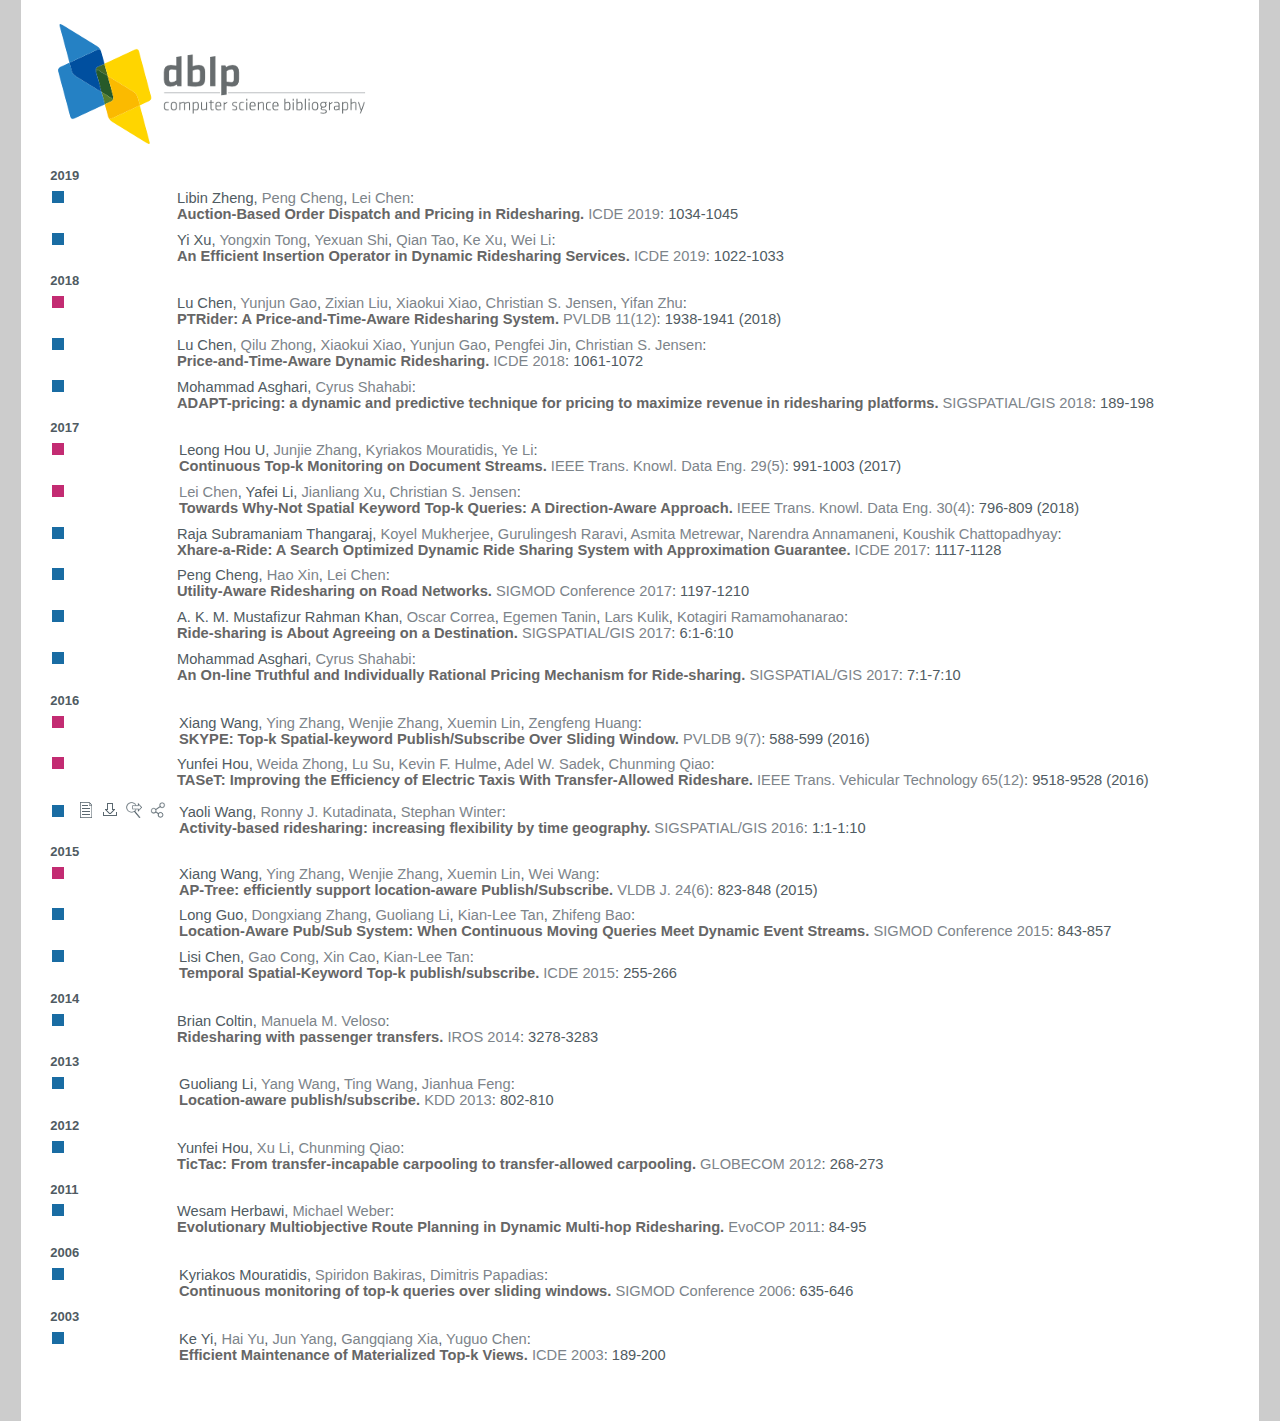
==== commit 667fcaa3: "Update index.html" ====
--- a/index.html
+++ b/index.html
@@ -42,8 +42,8 @@
 			<li class="entry inproceedings toc" id="conf/gis/AsghariS17" itemscope="" itemtype="http://schema.org/ScholarlyArticle"><link itemprop="additionalType" href="https://dblp.org/rdf/schema-2017-04-18#Publication"><div class="box"><img alt="" title="Conference and Workshop Papers" src="https://dblp.org/img/n.png"></div><nav class="publ"><ul><li class="drop-down"><div class="head"><a href="https://doi.org/10.1145/3139958.3139991"><img alt="" src="https://dblp.org/img/paper.dark.hollow.16x16.png" class="icon" itemprop="image"></a></div><div class="body"><p><b>view</b></p><ul><li class="ee"><a href="https://doi.org/10.1145/3139958.3139991" itemprop="url"><img alt="" src="https://dblp.org/img/paper.dark.16x16.png" class="icon">electronic edition via DOI</a></li></ul><span class="Z3988" title="ctx_ver=Z39.88-2004&amp;rfr_id=info%3Asid%2Fdblp.org%3Aconf/gis/AsghariS17&amp;rft.au=Mohammad+Asghari&amp;rft.atitle=An+On-line+Truthful+and+Individually+Rational+Pricing+Mechanism+for+Ride-sharing.&amp;rft.btitle=SIGSPATIAL%2FGIS&amp;rft.date=2017&amp;rft.pages=7%3A1-7%3A10&amp;rft_id=info%3Adoi%2F10.1145%2F3139958.3139991&amp;rft_val_fmt=info%3Aofi%2Ffmt%3Akev%3Amtx%3Ajournal"><span style="display:none;">&nbsp;</span></span></div></li><li class="drop-down"><div class="head"><a href="https://dblp.org/rec/bibtex/conf/gis/AsghariS17"><img alt="" src="https://dblp.org/img/download.dark.hollow.16x16.png" class="icon"></a></div><div class="body"><p><b>export record</b></p><ul><li><a href="https://dblp.org/rec/bibtex/conf/gis/AsghariS17"><img alt="" src="https://dblp.org/img/bibtex.dark.16x16.png" class="icon">BibTeX</a></li><li><a href="https://dblp.org/rec/ris/conf/gis/AsghariS17.ris"><img alt="" src="https://dblp.org/img/endnote.dark.16x16.png" class="icon">RIS</a></li><li><a href="https://dblp.org/rec/nt/conf/gis/AsghariS17.nt"><img alt="" src="https://dblp.org/img/rdf.dark.16x16.png" class="icon">RDF N-Triples</a></li><li><a href="https://dblp.org/rec/rdf/conf/gis/AsghariS17.rdf"><img alt="" src="https://dblp.org/img/rdf.dark.16x16.png" class="icon">RDF/XML</a></li><li><a href="https://dblp.org/rec/xml/conf/gis/AsghariS17.xml"><img alt="" src="https://dblp.org/img/xml.dark.16x16.png" class="icon">XML</a></li></ul><p><em>dblp key:</em></p><ul class="bullets"><li class="select-on-click"><small>conf/gis/AsghariS17</small></li></ul></div></li><li class="drop-down"><div class="head"><a href="https://google.com/search?q=An+On-line+Truthful+and+Individually+Rational+Pricing+Mechanism+for+Ride-sharing."><img alt="" src="https://dblp.org/img/search-external.dark.hollow.16x16.png" class="icon"></a></div><div class="body"><p><b>ask others</b></p><ul><li><a href="https://google.com/search?q=An+On-line+Truthful+and+Individually+Rational+Pricing+Mechanism+for+Ride-sharing."><img alt="" src="https://dblp.org/img/google.dark.16x16.png" class="icon">Google</a></li><li><a href="https://scholar.google.com/scholar?q=An+On-line+Truthful+and+Individually+Rational+Pricing+Mechanism+for+Ride-sharing."><img alt="" src="https://dblp.org/img/google-scholar.dark.16x16.png" class="icon">Google Scholar</a></li><li><a href="https://academic.microsoft.com/search?q=An+On-line+Truthful+and+Individually+Rational+Pricing+Mechanism+for+Ride-sharing."><img alt="" src="https://dblp.org/img/ms-academic.dark.16x16.png" class="icon">MS Academic</a></li><li><a href="https://citeseerx.ist.psu.edu/search?q=An+On-line+Truthful+and+Individually+Rational+Pricing+Mechanism+for+Ride-sharing."><img alt="" src="https://dblp.org/img/citeseer.dark.16x16.png" class="icon">CiteSeerX</a></li><li><a href="https://core.ac.uk/search?q=An+On-line+Truthful+and+Individually+Rational+Pricing+Mechanism+for+Ride-sharing."><img alt="" src="https://dblp.org/img/core.dark.16x16.png" class="icon">CORE</a></li><li><a href="https://www.semanticscholar.org/search?q=An+On-line+Truthful+and+Individually+Rational+Pricing+Mechanism+for+Ride-sharing."><img alt="" src="https://dblp.org/img/semscholar.dark.16x16.png" class="icon">Semantic Scholar</a></li></ul></div></li><li class="drop-down"><div class="head"><a href="https://twitter.com/intent/tweet?url=https%3A%2F%2Fdoi.org%2F10.1145%2F3139958.3139991&amp;text=%22An+On-line+Truthful+and+Individually+Rational+Pricing+Mechanism+for+Ride-sharing.%22&amp;hashtags=dblp&amp;related=dblp_org"><img alt="" src="https://dblp.org/img/link.dark.hollow.16x16.png" class="icon"></a></div><div class="body"><p><b>share record</b></p><ul><li><a href="https://twitter.com/intent/tweet?url=https%3A%2F%2Fdoi.org%2F10.1145%2F3139958.3139991&amp;text=%22An+On-line+Truthful+and+Individually+Rational+Pricing+Mechanism+for+Ride-sharing.%22&amp;hashtags=dblp&amp;related=dblp_org"><img alt="" src="https://dblp.org/img/twitterbird.dark.16x16.png" class="icon">Twitter</a></li><li><a href="https://www.reddit.com/submit?url=https%3A%2F%2Fdoi.org%2F10.1145%2F3139958.3139991&amp;title=%22An+On-line+Truthful+and+Individually+Rational+Pricing+Mechanism+for+Ride-sharing.%22"><img alt="" src="https://dblp.org/img/reddit.dark.16x16.png" class="icon">Reddit</a></li><li><a href="https://www.mendeley.com/import/?url=https%3A%2F%2Fdoi.org%2F10.1145%2F3139958.3139991&amp;title=%22An+On-line+Truthful+and+Individually+Rational+Pricing+Mechanism+for+Ride-sharing.%22"><img alt="" src="https://dblp.org/img/mendeley.dark.16x16.png" class="icon">Mendeley</a></li><li><a href="https://www.bibsonomy.org/editPublication?url=https%3A%2F%2Fdoi.org%2F10.1145%2F3139958.3139991"><img alt="" src="https://dblp.org/img/bibsonomy.dark.16x16.png" class="icon">BibSonomy</a></li><li><a href="https://www.linkedin.com/shareArticle?mini=true&amp;url=https%3A%2F%2Fdoi.org%2F10.1145%2F3139958.3139991&amp;title=%22An+On-line+Truthful+and+Individually+Rational+Pricing+Mechanism+for+Ride-sharing.%22&amp;source=dblp+computer+science+bibliography"><img alt="" src="https://dblp.org/img/linkedin.dark.16x16.png" class="icon">LinkedIn</a></li><li><a href="https://www.facebook.com/sharer/sharer.php?u=https%3A%2F%2Fdoi.org%2F10.1145%2F3139958.3139991"><img alt="" src="https://dblp.org/img/facebook.dark.16x16.png" class="icon">Facebook</a></li></ul><p><em>short URL:</em></p><ul class="bullets"><li class="select-on-click"><small>https://dblp.org/rec/conf/gis/AsghariS17</small></li></ul></div></li></ul></nav><article class="data" itemprop="headline"><span itemprop="author" itemscope="" itemtype="http://schema.org/Person"><span class="this-person" itemprop="name">Mohammad Asghari</span></span>, <span itemprop="author" itemscope="" itemtype="http://schema.org/Person"><a href="https://dblp.org/pers/hd/s/Shahabi:Cyrus" itemprop="url"><span itemprop="name">Cyrus Shahabi</span></a></span>:<br> <span class="title" itemprop="name">An On-line Truthful and Individually Rational Pricing Mechanism for Ride-sharing.</span> <a href="https://dblp.org/db/conf/gis/gis2017.html#AsghariS17"><span itemprop="isPartOf" itemscope="" itemtype="http://schema.org/BookSeries"><span itemprop="name">SIGSPATIAL/GIS</span></span> <span itemprop="datePublished">2017</span></a>: <span itemprop="pagination">7:1-7:10</span></article><meta property="genre" content="computer science"></li>
 			<li class="year">2016</li>
 			<li class="entry article toc" id="journals/pvldb/WangZZLH16" itemscope="" itemtype="http://schema.org/ScholarlyArticle"><link itemprop="additionalType" href="https://dblp.org/rdf/schema-2017-04-18#Publication"><div class="box"><img alt="" title="Journal Articles" src="https://dblp.org/img/n.png"></div><nav class="publ"><ul><li class="drop-down"><div class="head"><a href="http://www.vldb.org/pvldb/vol9/p588-wang.pdf"><img alt="" src="https://dblp.org/img/paper.dark.hollow.16x16.png" class="icon" itemprop="image"></a></div><div class="body"><p><b>view</b></p><ul><li class="ee"><a href="http://www.vldb.org/pvldb/vol9/p588-wang.pdf" itemprop="url"><img alt="" src="https://dblp.org/img/paper.dark.16x16.png" class="icon">electronic edition @ vldb.org</a></li><li class="ee"><a href="https://doi.org/10.14778/2904483.2904490" itemprop="url"><img alt="" src="https://dblp.org/img/paper.dark.16x16.png" class="icon">electronic edition via DOI</a></li></ul><span class="Z3988" title="ctx_ver=Z39.88-2004&amp;rfr_id=info%3Asid%2Fdblp.org%3Ajournals/pvldb/WangZZLH16&amp;rft.au=Xiang+Wang&amp;rft.atitle=SKYPE%3A+Top-k+Spatial-keyword+Publish%2FSubscribe+Over+Sliding+Window.&amp;rft.jtitle=PVLDB&amp;rft.volume=9&amp;rft.issue=7&amp;rft.date=2016&amp;rft.pages=588-599&amp;rft_id=info%3Adoi%2F10.14778%2F2904483.2904490&amp;rft_val_fmt=info%3Aofi%2Ffmt%3Akev%3Amtx%3Ajournal"><span style="display:none;">&nbsp;</span></span></div></li><li class="drop-down"><div class="head"><a href="https://dblp.org/rec/bibtex/journals/pvldb/WangZZLH16"><img alt="" src="https://dblp.org/img/download.dark.hollow.16x16.png" class="icon"></a></div><div class="body"><p><b>export record</b></p><ul><li><a href="https://dblp.org/rec/bibtex/journals/pvldb/WangZZLH16"><img alt="" src="https://dblp.org/img/bibtex.dark.16x16.png" class="icon">BibTeX</a></li><li><a href="https://dblp.org/rec/ris/journals/pvldb/WangZZLH16.ris"><img alt="" src="https://dblp.org/img/endnote.dark.16x16.png" class="icon">RIS</a></li><li><a href="https://dblp.org/rec/nt/journals/pvldb/WangZZLH16.nt"><img alt="" src="https://dblp.org/img/rdf.dark.16x16.png" class="icon">RDF N-Triples</a></li><li><a href="https://dblp.org/rec/rdf/journals/pvldb/WangZZLH16.rdf"><img alt="" src="https://dblp.org/img/rdf.dark.16x16.png" class="icon">RDF/XML</a></li><li><a href="https://dblp.org/rec/xml/journals/pvldb/WangZZLH16.xml"><img alt="" src="https://dblp.org/img/xml.dark.16x16.png" class="icon">XML</a></li></ul><p><em>dblp key:</em></p><ul class="bullets"><li class="select-on-click"><small>journals/pvldb/WangZZLH16</small></li></ul></div></li><li class="drop-down"><div class="head"><a href="https://google.com/search?q=SKYPE%3A+Top-k+Spatial-keyword+Publish%2FSubscribe+Over+Sliding+Window."><img alt="" src="https://dblp.org/img/search-external.dark.hollow.16x16.png" class="icon"></a></div><div class="body"><p><b>ask others</b></p><ul><li><a href="https://google.com/search?q=SKYPE%3A+Top-k+Spatial-keyword+Publish%2FSubscribe+Over+Sliding+Window."><img alt="" src="https://dblp.org/img/google.dark.16x16.png" class="icon">Google</a></li><li><a href="https://scholar.google.com/scholar?q=SKYPE%3A+Top-k+Spatial-keyword+Publish%2FSubscribe+Over+Sliding+Window."><img alt="" src="https://dblp.org/img/google-scholar.dark.16x16.png" class="icon">Google Scholar</a></li><li><a href="https://academic.microsoft.com/search?q=SKYPE%3A+Top-k+Spatial-keyword+Publish%2FSubscribe+Over+Sliding+Window."><img alt="" src="https://dblp.org/img/ms-academic.dark.16x16.png" class="icon">MS Academic</a></li><li><a href="https://citeseerx.ist.psu.edu/search?q=SKYPE%3A+Top-k+Spatial-keyword+Publish%2FSubscribe+Over+Sliding+Window."><img alt="" src="https://dblp.org/img/citeseer.dark.16x16.png" class="icon">CiteSeerX</a></li><li><a href="https://core.ac.uk/search?q=SKYPE%3A+Top-k+Spatial-keyword+Publish%2FSubscribe+Over+Sliding+Window."><img alt="" src="https://dblp.org/img/core.dark.16x16.png" class="icon">CORE</a></li><li><a href="https://www.semanticscholar.org/search?q=SKYPE%3A+Top-k+Spatial-keyword+Publish%2FSubscribe+Over+Sliding+Window."><img alt="" src="https://dblp.org/img/semscholar.dark.16x16.png" class="icon">Semantic Scholar</a></li></ul></div></li><li class="drop-down"><div class="head"><a href="https://twitter.com/intent/tweet?url=http%3A%2F%2Fwww.vldb.org%2Fpvldb%2Fvol9%2Fp588-wang.pdf&amp;text=%22SKYPE%3A+Top-k+Spatial-keyword+Publish%2FSubscribe+Over+Sliding+Window.%22&amp;hashtags=dblp&amp;related=dblp_org"><img alt="" src="https://dblp.org/img/link.dark.hollow.16x16.png" class="icon"></a></div><div class="body"><p><b>share record</b></p><ul><li><a href="https://twitter.com/intent/tweet?url=http%3A%2F%2Fwww.vldb.org%2Fpvldb%2Fvol9%2Fp588-wang.pdf&amp;text=%22SKYPE%3A+Top-k+Spatial-keyword+Publish%2FSubscribe+Over+Sliding+Window.%22&amp;hashtags=dblp&amp;related=dblp_org"><img alt="" src="https://dblp.org/img/twitterbird.dark.16x16.png" class="icon">Twitter</a></li><li><a href="https://www.reddit.com/submit?url=http%3A%2F%2Fwww.vldb.org%2Fpvldb%2Fvol9%2Fp588-wang.pdf&amp;title=%22SKYPE%3A+Top-k+Spatial-keyword+Publish%2FSubscribe+Over+Sliding+Window.%22"><img alt="" src="https://dblp.org/img/reddit.dark.16x16.png" class="icon">Reddit</a></li><li><a href="https://www.mendeley.com/import/?url=http%3A%2F%2Fwww.vldb.org%2Fpvldb%2Fvol9%2Fp588-wang.pdf&amp;title=%22SKYPE%3A+Top-k+Spatial-keyword+Publish%2FSubscribe+Over+Sliding+Window.%22"><img alt="" src="https://dblp.org/img/mendeley.dark.16x16.png" class="icon">Mendeley</a></li><li><a href="https://www.bibsonomy.org/editPublication?url=http%3A%2F%2Fwww.vldb.org%2Fpvldb%2Fvol9%2Fp588-wang.pdf"><img alt="" src="https://dblp.org/img/bibsonomy.dark.16x16.png" class="icon">BibSonomy</a></li><li><a href="https://www.linkedin.com/shareArticle?mini=true&amp;url=http%3A%2F%2Fwww.vldb.org%2Fpvldb%2Fvol9%2Fp588-wang.pdf&amp;title=%22SKYPE%3A+Top-k+Spatial-keyword+Publish%2FSubscribe+Over+Sliding+Window.%22&amp;source=dblp+computer+science+bibliography"><img alt="" src="https://dblp.org/img/linkedin.dark.16x16.png" class="icon">LinkedIn</a></li><li><a href="https://www.facebook.com/sharer/sharer.php?u=http%3A%2F%2Fwww.vldb.org%2Fpvldb%2Fvol9%2Fp588-wang.pdf"><img alt="" src="https://dblp.org/img/facebook.dark.16x16.png" class="icon">Facebook</a></li></ul><p><em>short URL:</em></p><ul class="bullets"><li class="select-on-click"><small>https://dblp.org/rec/journals/pvldb/WangZZLH16</small></li></ul></div></li></ul></nav><div class="data" itemprop="headline"><span itemprop="author" itemscope="" itemtype="http://schema.org/Person"><span class="this-person" itemprop="name">Xiang Wang</span></span>, <span itemprop="author" itemscope="" itemtype="http://schema.org/Person"><a href="https://dblp.org/pers/hd/z/Zhang_0001:Ying" itemprop="url"><span itemprop="name">Ying Zhang</span></a></span>, <span itemprop="author" itemscope="" itemtype="http://schema.org/Person"><a href="https://dblp.org/pers/hd/z/Zhang:Wenjie" itemprop="url"><span itemprop="name">Wenjie Zhang</span></a></span>, <span itemprop="author" itemscope="" itemtype="http://schema.org/Person"><a href="https://dblp.org/pers/hd/l/Lin:Xuemin" itemprop="url"><span itemprop="name">Xuemin Lin</span></a></span>, <span itemprop="author" itemscope="" itemtype="http://schema.org/Person"><a href="https://dblp.org/pers/hd/h/Huang:Zengfeng" itemprop="url"><span itemprop="name">Zengfeng Huang</span></a></span>:<br> <span class="title" itemprop="name">SKYPE: Top-k Spatial-keyword Publish/Subscribe Over Sliding Window.</span> <a href="https://dblp.org/db/journals/pvldb/pvldb9.html#WangZZLH16"><span itemprop="isPartOf" itemscope="" itemtype="http://schema.org/Periodical"><span itemprop="name">PVLDB</span></span> <span itemprop="isPartOf" itemscope="" itemtype="http://schema.org/PublicationVolume"><span itemprop="volumeNumber">9</span></span>(<span itemprop="isPartOf" itemscope="" itemtype="http://schema.org/PublicationIssue"><span itemprop="issueNumber">7</span></span>)</a>: <span itemprop="pagination">588-599</span> (<span itemprop="datePublished">2016</span>)</div><meta property="genre" content="computer science"></li>
+			<li class="entry article toc" id="journals/tvt/HouZSHSQ16" itemscope="" itemtype="http://schema.org/ScholarlyArticle"><link itemprop="additionalType" href="https://dblp.org/rdf/schema-2017-04-18#Publication"><div class="box"><img alt="" title="Journal Articles" src="https://dblp.org/img/n.png"></div><nav class="publ"><ul><li class="drop-down"><div class="head"><a href="https://doi.org/10.1109/TVT.2016.2592983"><img alt="" src="https://dblp.org/img/paper.dark.hollow.16x16.png" class="icon" itemprop="image"></a></div><div class="body"><p><b>view</b></p><ul><li class="ee"><a href="https://doi.org/10.1109/TVT.2016.2592983" itemprop="url"><img alt="" src="https://dblp.org/img/paper.dark.16x16.png" class="icon">electronic edition via DOI</a></li></ul><span class="Z3988" title="ctx_ver=Z39.88-2004&amp;rfr_id=info%3Asid%2Fdblp.org%3Ajournals/tvt/HouZSHSQ16&amp;rft.au=Yunfei+Hou&amp;rft.atitle=TASeT%3A+Improving+the+Efficiency+of+Electric+Taxis+With+Transfer-Allowed+Rideshare.&amp;rft.jtitle=IEEE+Trans.+Vehicular+Technology&amp;rft.volume=65&amp;rft.issue=12&amp;rft.date=2016&amp;rft.pages=9518-9528&amp;rft_id=info%3Adoi%2F10.1109%2FTVT.2016.2592983&amp;rft_val_fmt=info%3Aofi%2Ffmt%3Akev%3Amtx%3Ajournal"><span style="display:none;">&nbsp;</span></span></div></li><li class="drop-down"><div class="head"><a href="https://dblp.org/rec/bibtex/journals/tvt/HouZSHSQ16"><img alt="" src="https://dblp.org/img/download.dark.hollow.16x16.png" class="icon"></a></div><div class="body"><p><b>export record</b></p><ul><li><a href="https://dblp.org/rec/bibtex/journals/tvt/HouZSHSQ16"><img alt="" src="https://dblp.org/img/bibtex.dark.16x16.png" class="icon">BibTeX</a></li><li><a href="https://dblp.org/rec/ris/journals/tvt/HouZSHSQ16.ris"><img alt="" src="https://dblp.org/img/endnote.dark.16x16.png" class="icon">RIS</a></li><li><a href="https://dblp.org/rec/nt/journals/tvt/HouZSHSQ16.nt"><img alt="" src="https://dblp.org/img/rdf.dark.16x16.png" class="icon">RDF N-Triples</a></li><li><a href="https://dblp.org/rec/rdf/journals/tvt/HouZSHSQ16.rdf"><img alt="" src="https://dblp.org/img/rdf.dark.16x16.png" class="icon">RDF/XML</a></li><li><a href="https://dblp.org/rec/xml/journals/tvt/HouZSHSQ16.xml"><img alt="" src="https://dblp.org/img/xml.dark.16x16.png" class="icon">XML</a></li></ul><p><em>dblp key:</em></p><ul class="bullets"><li class="select-on-click"><small>journals/tvt/HouZSHSQ16</small></li></ul></div></li><li class="drop-down"><div class="head"><a href="https://google.com/search?q=TASeT%3A+Improving+the+Efficiency+of+Electric+Taxis+With+Transfer-Allowed+Rideshare."><img alt="" src="https://dblp.org/img/search-external.dark.hollow.16x16.png" class="icon"></a></div><div class="body"><p><b>ask others</b></p><ul><li><a href="https://google.com/search?q=TASeT%3A+Improving+the+Efficiency+of+Electric+Taxis+With+Transfer-Allowed+Rideshare."><img alt="" src="https://dblp.org/img/google.dark.16x16.png" class="icon">Google</a></li><li><a href="https://scholar.google.com/scholar?q=TASeT%3A+Improving+the+Efficiency+of+Electric+Taxis+With+Transfer-Allowed+Rideshare."><img alt="" src="https://dblp.org/img/google-scholar.dark.16x16.png" class="icon">Google Scholar</a></li><li><a href="https://academic.microsoft.com/search?q=TASeT%3A+Improving+the+Efficiency+of+Electric+Taxis+With+Transfer-Allowed+Rideshare."><img alt="" src="https://dblp.org/img/ms-academic.dark.16x16.png" class="icon">MS Academic</a></li><li><a href="https://citeseerx.ist.psu.edu/search?q=TASeT%3A+Improving+the+Efficiency+of+Electric+Taxis+With+Transfer-Allowed+Rideshare."><img alt="" src="https://dblp.org/img/citeseer.dark.16x16.png" class="icon">CiteSeerX</a></li><li><a href="https://core.ac.uk/search?q=TASeT%3A+Improving+the+Efficiency+of+Electric+Taxis+With+Transfer-Allowed+Rideshare."><img alt="" src="https://dblp.org/img/core.dark.16x16.png" class="icon">CORE</a></li><li><a href="https://www.semanticscholar.org/search?q=TASeT%3A+Improving+the+Efficiency+of+Electric+Taxis+With+Transfer-Allowed+Rideshare."><img alt="" src="https://dblp.org/img/semscholar.dark.16x16.png" class="icon">Semantic Scholar</a></li></ul></div></li><li class="drop-down"><div class="head"><a href="https://twitter.com/intent/tweet?url=https%3A%2F%2Fdoi.org%2F10.1109%2FTVT.2016.2592983&amp;text=%22TASeT%3A+Improving+the+Efficiency+of+Electric+Taxis+With+Transfer-Allowed+Rideshare.%22&amp;hashtags=dblp&amp;related=dblp_org"><img alt="" src="https://dblp.org/img/link.dark.hollow.16x16.png" class="icon"></a></div><div class="body"><p><b>share record</b></p><ul><li><a href="https://twitter.com/intent/tweet?url=https%3A%2F%2Fdoi.org%2F10.1109%2FTVT.2016.2592983&amp;text=%22TASeT%3A+Improving+the+Efficiency+of+Electric+Taxis+With+Transfer-Allowed+Rideshare.%22&amp;hashtags=dblp&amp;related=dblp_org"><img alt="" src="https://dblp.org/img/twitterbird.dark.16x16.png" class="icon">Twitter</a></li><li><a href="https://www.reddit.com/submit?url=https%3A%2F%2Fdoi.org%2F10.1109%2FTVT.2016.2592983&amp;title=%22TASeT%3A+Improving+the+Efficiency+of+Electric+Taxis+With+Transfer-Allowed+Rideshare.%22"><img alt="" src="https://dblp.org/img/reddit.dark.16x16.png" class="icon">Reddit</a></li><li><a href="https://www.mendeley.com/import/?url=https%3A%2F%2Fdoi.org%2F10.1109%2FTVT.2016.2592983&amp;title=%22TASeT%3A+Improving+the+Efficiency+of+Electric+Taxis+With+Transfer-Allowed+Rideshare.%22"><img alt="" src="https://dblp.org/img/mendeley.dark.16x16.png" class="icon">Mendeley</a></li><li><a href="https://www.bibsonomy.org/editPublication?url=https%3A%2F%2Fdoi.org%2F10.1109%2FTVT.2016.2592983"><img alt="" src="https://dblp.org/img/bibsonomy.dark.16x16.png" class="icon">BibSonomy</a></li><li><a href="https://www.linkedin.com/shareArticle?mini=true&amp;url=https%3A%2F%2Fdoi.org%2F10.1109%2FTVT.2016.2592983&amp;title=%22TASeT%3A+Improving+the+Efficiency+of+Electric+Taxis+With+Transfer-Allowed+Rideshare.%22&amp;source=dblp+computer+science+bibliography"><img alt="" src="https://dblp.org/img/linkedin.dark.16x16.png" class="icon">LinkedIn</a></li><li><a href="https://www.facebook.com/sharer/sharer.php?u=https%3A%2F%2Fdoi.org%2F10.1109%2FTVT.2016.2592983"><img alt="" src="https://dblp.org/img/facebook.dark.16x16.png" class="icon">Facebook</a></li></ul><p><em>short URL:</em></p><ul class="bullets"><li class="select-on-click"><small>https://dblp.org/rec/journals/tvt/HouZSHSQ16</small></li></ul></div></li></ul></nav><article class="data" itemprop="headline"><span itemprop="author" itemscope="" itemtype="http://schema.org/Person"><span class="this-person" itemprop="name">Yunfei Hou</span></span>, <span itemprop="author" itemscope="" itemtype="http://schema.org/Person"><a href="https://dblp.org/pers/hd/z/Zhong:Weida" itemprop="url"><span itemprop="name">Weida Zhong</span></a></span>, <span itemprop="author" itemscope="" itemtype="http://schema.org/Person"><a href="https://dblp.org/pers/hd/s/Su:Lu" itemprop="url"><span itemprop="name">Lu Su</span></a></span>, <span itemprop="author" itemscope="" itemtype="http://schema.org/Person"><a href="https://dblp.org/pers/hd/h/Hulme:Kevin_F=" itemprop="url"><span itemprop="name">Kevin F. Hulme</span></a></span>, <span itemprop="author" itemscope="" itemtype="http://schema.org/Person"><a href="https://dblp.org/pers/hd/s/Sadek:Adel_W=" itemprop="url"><span itemprop="name">Adel W. Sadek</span></a></span>, <span itemprop="author" itemscope="" itemtype="http://schema.org/Person"><a href="https://dblp.org/pers/hd/q/Qiao:Chunming" itemprop="url"><span itemprop="name">Chunming Qiao</span></a></span>:<br> <span class="title" itemprop="name">TASeT: Improving the Efficiency of Electric Taxis With Transfer-Allowed Rideshare.</span> <a href="https://dblp.org/db/journals/tvt/tvt65.html#HouZSHSQ16"><span itemprop="isPartOf" itemscope="" itemtype="http://schema.org/Periodical"><span itemprop="name">IEEE Trans. Vehicular Technology</span></span> <span itemprop="isPartOf" itemscope="" itemtype="http://schema.org/PublicationVolume"><span itemprop="volumeNumber">65</span></span>(<span itemprop="isPartOf" itemscope="" itemtype="http://schema.org/PublicationIssue"><span itemprop="issueNumber">12</span></span>)</a>: <span itemprop="pagination">9518-9528</span> (<span itemprop="datePublished">2016</span>)</article><meta property="genre" content="computer science"></li>
 			<li class="entry inproceedings toc" id="conf/gis/WangKW16" itemscope="" itemtype="http://schema.org/ScholarlyArticle"><link itemprop="additionalType" href="https://dblp.org/rdf/schema-2017-04-18#Publication"><div class="box"><img alt="" title="Conference and Workshop Papers" src="./papers_files/n.png"></div><nav class="publ"><ul><li class="drop-down"><div class="head"><a href="https://doi.org/10.1145/2996913.2997002"><img alt="" src="./papers_files/paper.dark.hollow.16x16.png" class="icon" itemprop="image"></a></div><div class="body"><p><b>view</b></p><ul><li class="ee"><a href="https://doi.org/10.1145/2996913.2997002" itemprop="url"><img alt="" src="./papers_files/paper.dark.16x16.png" class="icon">electronic edition via DOI</a></li></ul><span class="Z3988" title="ctx_ver=Z39.88-2004&amp;rfr_id=info%3Asid%2Fdblp.org%3Aconf/gis/WangKW16&amp;rft.au=Yaoli+Wang&amp;rft.atitle=Activity-based+ridesharing%3A+increasing+flexibility+by+time+geography.&amp;rft.btitle=SIGSPATIAL%2FGIS&amp;rft.date=2016&amp;rft.pages=1%3A1-1%3A10&amp;rft_id=info%3Adoi%2F10.1145%2F2996913.2997002&amp;rft_val_fmt=info%3Aofi%2Ffmt%3Akev%3Amtx%3Ajournal"><span style="display:none;">&nbsp;</span></span></div></li><li class="drop-down"><div class="head"><a href="https://dblp.org/rec/bibtex/conf/gis/WangKW16"><img alt="" src="./papers_files/download.dark.hollow.16x16.png" class="icon"></a></div><div class="body"><p><b>export record</b></p><ul><li><a href="https://dblp.org/rec/bibtex/conf/gis/WangKW16"><img alt="" src="./papers_files/bibtex.dark.16x16.png" class="icon">BibTeX</a></li><li><a href="https://dblp.org/rec/ris/conf/gis/WangKW16.ris"><img alt="" src="./papers_files/endnote.dark.16x16.png" class="icon">RIS</a></li><li><a href="https://dblp.org/rec/nt/conf/gis/WangKW16.nt"><img alt="" src="./papers_files/rdf.dark.16x16.png" class="icon">RDF N-Triples</a></li><li><a href="https://dblp.org/rec/rdf/conf/gis/WangKW16.rdf"><img alt="" src="./papers_files/rdf.dark.16x16.png" class="icon">RDF/XML</a></li><li><a href="https://dblp.org/rec/xml/conf/gis/WangKW16.xml"><img alt="" src="./papers_files/xml.dark.16x16.png" class="icon">XML</a></li></ul><p><em>dblp key:</em></p><ul class="bullets"><li class="select-on-click"><small>conf/gis/WangKW16</small></li></ul></div></li><li class="drop-down"><div class="head"><a href="https://google.com/search?q=Activity-based+ridesharing%3A+increasing+flexibility+by+time+geography."><img alt="" src="./papers_files/search-external.dark.hollow.16x16.png" class="icon"></a></div><div class="body"><p><b>ask others</b></p><ul><li><a href="https://google.com/search?q=Activity-based+ridesharing%3A+increasing+flexibility+by+time+geography."><img alt="" src="./papers_files/google.dark.16x16.png" class="icon">Google</a></li><li><a href="https://scholar.google.com/scholar?q=Activity-based+ridesharing%3A+increasing+flexibility+by+time+geography."><img alt="" src="./papers_files/google-scholar.dark.16x16.png" class="icon">Google Scholar</a></li><li><a href="https://academic.microsoft.com/search?q=Activity-based+ridesharing%3A+increasing+flexibility+by+time+geography."><img alt="" src="./papers_files/ms-academic.dark.16x16.png" class="icon">MS Academic</a></li><li><a href="https://citeseerx.ist.psu.edu/search?q=Activity-based+ridesharing%3A+increasing+flexibility+by+time+geography."><img alt="" src="./papers_files/citeseer.dark.16x16.png" class="icon">CiteSeerX</a></li><li><a href="https://core.ac.uk/search?q=Activity-based+ridesharing%3A+increasing+flexibility+by+time+geography."><img alt="" src="./papers_files/core.dark.16x16.png" class="icon">CORE</a></li><li><a href="https://www.semanticscholar.org/search?q=Activity-based+ridesharing%3A+increasing+flexibility+by+time+geography."><img alt="" src="./papers_files/semscholar.dark.16x16.png" class="icon">Semantic Scholar</a></li></ul></div></li><li class="drop-down"><div class="head"><a href="https://twitter.com/intent/tweet?url=https%3A%2F%2Fdoi.org%2F10.1145%2F2996913.2997002&amp;text=%22Activity-based+ridesharing%3A+increasing+flexibility+by+time+geography.%22&amp;hashtags=dblp&amp;related=dblp_org"><img alt="" src="./papers_files/link.dark.hollow.16x16.png" class="icon"></a></div><div class="body"><p><b>share record</b></p><ul><li><a href="https://twitter.com/intent/tweet?url=https%3A%2F%2Fdoi.org%2F10.1145%2F2996913.2997002&amp;text=%22Activity-based+ridesharing%3A+increasing+flexibility+by+time+geography.%22&amp;hashtags=dblp&amp;related=dblp_org"><img alt="" src="./papers_files/twitterbird.dark.16x16.png" class="icon">Twitter</a></li><li><a href="https://www.reddit.com/submit?url=https%3A%2F%2Fdoi.org%2F10.1145%2F2996913.2997002&amp;title=%22Activity-based+ridesharing%3A+increasing+flexibility+by+time+geography.%22"><img alt="" src="./papers_files/reddit.dark.16x16.png" class="icon">Reddit</a></li><li><a href="https://www.mendeley.com/import/?url=https%3A%2F%2Fdoi.org%2F10.1145%2F2996913.2997002&amp;title=%22Activity-based+ridesharing%3A+increasing+flexibility+by+time+geography.%22"><img alt="" src="./papers_files/mendeley.dark.16x16.png" class="icon">Mendeley</a></li><li><a href="https://www.bibsonomy.org/editPublication?url=https%3A%2F%2Fdoi.org%2F10.1145%2F2996913.2997002"><img alt="" src="./papers_files/bibsonomy.dark.16x16.png" class="icon">BibSonomy</a></li><li><a href="https://www.linkedin.com/shareArticle?mini=true&amp;url=https%3A%2F%2Fdoi.org%2F10.1145%2F2996913.2997002&amp;title=%22Activity-based+ridesharing%3A+increasing+flexibility+by+time+geography.%22&amp;source=dblp+computer+science+bibliography"><img alt="" src="./papers_files/linkedin.dark.16x16.png" class="icon">LinkedIn</a></li><li><a href="https://www.facebook.com/sharer/sharer.php?u=https%3A%2F%2Fdoi.org%2F10.1145%2F2996913.2997002"><img alt="" src="./papers_files/facebook.dark.16x16.png" class="icon">Facebook</a></li></ul><p><em>short URL:</em></p><ul class="bullets"><li class="select-on-click"><small>https://dblp.org/rec/conf/gis/WangKW16</small></li></ul></div></li></ul></nav><div class="data" itemprop="headline"><span itemprop="author" itemscope="" itemtype="http://schema.org/Person"><span class="this-person" itemprop="name">Yaoli Wang</span></span>, <span itemprop="author" itemscope="" itemtype="http://schema.org/Person"><a href="https://dblp.org/pers/hd/k/Kutadinata:Ronny_J=" itemprop="url"><span itemprop="name">Ronny J. Kutadinata</span></a></span>, <span itemprop="author" itemscope="" itemtype="http://schema.org/Person"><a href="https://dblp.org/pers/hd/w/Winter_0001:Stephan" itemprop="url"><span itemprop="name">Stephan Winter</span></a></span>:<br> <span class="title" itemprop="name">Activity-based ridesharing: increasing flexibility by time geography.</span> <a href="https://dblp.org/db/conf/gis/gis2016.html#WangKW16"><span itemprop="isPartOf" itemscope="" itemtype="http://schema.org/BookSeries"><span itemprop="name">SIGSPATIAL/GIS</span></span> <span itemprop="datePublished">2016</span></a>: <span itemprop="pagination">1:1-1:10</span></div><meta property="genre" content="computer science"></li>
-			<li class="entry article toc" id="journals/tvt/HouZSHSQ16" itemscope="" itemtype="http://schema.org/ScholarlyArticle"><link itemprop="additionalType" href="https://dblp.org/rdf/schema-2017-04-18#Publication"><div class="box"><img alt="" title="Journal Articles" src="https://dblp.org/img/n.png"></div><nav class="publ"><ul><li class="drop-down"><div class="head"><a href="https://doi.org/10.1109/TVT.2016.2592983"><img alt="" src="https://dblp.org/img/paper.dark.hollow.16x16.png" class="icon" itemprop="image"></a></div><div class="body"><p><b>view</b></p><ul><li class="ee"><a href="https://doi.org/10.1109/TVT.2016.2592983" itemprop="url"><img alt="" src="https://dblp.org/img/paper.dark.16x16.png" class="icon">electronic edition via DOI</a></li></ul><span class="Z3988" title="ctx_ver=Z39.88-2004&amp;rfr_id=info%3Asid%2Fdblp.org%3Ajournals/tvt/HouZSHSQ16&amp;rft.au=Yunfei+Hou&amp;rft.atitle=TASeT%3A+Improving+the+Efficiency+of+Electric+Taxis+With+Transfer-Allowed+Rideshare.&amp;rft.jtitle=IEEE+Trans.+Vehicular+Technology&amp;rft.volume=65&amp;rft.issue=12&amp;rft.date=2016&amp;rft.pages=9518-9528&amp;rft_id=info%3Adoi%2F10.1109%2FTVT.2016.2592983&amp;rft_val_fmt=info%3Aofi%2Ffmt%3Akev%3Amtx%3Ajournal"><span style="display:none;">&nbsp;</span></span></div></li><li class="drop-down"><div class="head"><a href="https://dblp.org/rec/bibtex/journals/tvt/HouZSHSQ16"><img alt="" src="https://dblp.org/img/download.dark.hollow.16x16.png" class="icon"></a></div><div class="body"><p><b>export record</b></p><ul><li><a href="https://dblp.org/rec/bibtex/journals/tvt/HouZSHSQ16"><img alt="" src="https://dblp.org/img/bibtex.dark.16x16.png" class="icon">BibTeX</a></li><li><a href="https://dblp.org/rec/ris/journals/tvt/HouZSHSQ16.ris"><img alt="" src="https://dblp.org/img/endnote.dark.16x16.png" class="icon">RIS</a></li><li><a href="https://dblp.org/rec/nt/journals/tvt/HouZSHSQ16.nt"><img alt="" src="https://dblp.org/img/rdf.dark.16x16.png" class="icon">RDF N-Triples</a></li><li><a href="https://dblp.org/rec/rdf/journals/tvt/HouZSHSQ16.rdf"><img alt="" src="https://dblp.org/img/rdf.dark.16x16.png" class="icon">RDF/XML</a></li><li><a href="https://dblp.org/rec/xml/journals/tvt/HouZSHSQ16.xml"><img alt="" src="https://dblp.org/img/xml.dark.16x16.png" class="icon">XML</a></li></ul><p><em>dblp key:</em></p><ul class="bullets"><li class="select-on-click"><small>journals/tvt/HouZSHSQ16</small></li></ul></div></li><li class="drop-down"><div class="head"><a href="https://google.com/search?q=TASeT%3A+Improving+the+Efficiency+of+Electric+Taxis+With+Transfer-Allowed+Rideshare."><img alt="" src="https://dblp.org/img/search-external.dark.hollow.16x16.png" class="icon"></a></div><div class="body"><p><b>ask others</b></p><ul><li><a href="https://google.com/search?q=TASeT%3A+Improving+the+Efficiency+of+Electric+Taxis+With+Transfer-Allowed+Rideshare."><img alt="" src="https://dblp.org/img/google.dark.16x16.png" class="icon">Google</a></li><li><a href="https://scholar.google.com/scholar?q=TASeT%3A+Improving+the+Efficiency+of+Electric+Taxis+With+Transfer-Allowed+Rideshare."><img alt="" src="https://dblp.org/img/google-scholar.dark.16x16.png" class="icon">Google Scholar</a></li><li><a href="https://academic.microsoft.com/search?q=TASeT%3A+Improving+the+Efficiency+of+Electric+Taxis+With+Transfer-Allowed+Rideshare."><img alt="" src="https://dblp.org/img/ms-academic.dark.16x16.png" class="icon">MS Academic</a></li><li><a href="https://citeseerx.ist.psu.edu/search?q=TASeT%3A+Improving+the+Efficiency+of+Electric+Taxis+With+Transfer-Allowed+Rideshare."><img alt="" src="https://dblp.org/img/citeseer.dark.16x16.png" class="icon">CiteSeerX</a></li><li><a href="https://core.ac.uk/search?q=TASeT%3A+Improving+the+Efficiency+of+Electric+Taxis+With+Transfer-Allowed+Rideshare."><img alt="" src="https://dblp.org/img/core.dark.16x16.png" class="icon">CORE</a></li><li><a href="https://www.semanticscholar.org/search?q=TASeT%3A+Improving+the+Efficiency+of+Electric+Taxis+With+Transfer-Allowed+Rideshare."><img alt="" src="https://dblp.org/img/semscholar.dark.16x16.png" class="icon">Semantic Scholar</a></li></ul></div></li><li class="drop-down"><div class="head"><a href="https://twitter.com/intent/tweet?url=https%3A%2F%2Fdoi.org%2F10.1109%2FTVT.2016.2592983&amp;text=%22TASeT%3A+Improving+the+Efficiency+of+Electric+Taxis+With+Transfer-Allowed+Rideshare.%22&amp;hashtags=dblp&amp;related=dblp_org"><img alt="" src="https://dblp.org/img/link.dark.hollow.16x16.png" class="icon"></a></div><div class="body"><p><b>share record</b></p><ul><li><a href="https://twitter.com/intent/tweet?url=https%3A%2F%2Fdoi.org%2F10.1109%2FTVT.2016.2592983&amp;text=%22TASeT%3A+Improving+the+Efficiency+of+Electric+Taxis+With+Transfer-Allowed+Rideshare.%22&amp;hashtags=dblp&amp;related=dblp_org"><img alt="" src="https://dblp.org/img/twitterbird.dark.16x16.png" class="icon">Twitter</a></li><li><a href="https://www.reddit.com/submit?url=https%3A%2F%2Fdoi.org%2F10.1109%2FTVT.2016.2592983&amp;title=%22TASeT%3A+Improving+the+Efficiency+of+Electric+Taxis+With+Transfer-Allowed+Rideshare.%22"><img alt="" src="https://dblp.org/img/reddit.dark.16x16.png" class="icon">Reddit</a></li><li><a href="https://www.mendeley.com/import/?url=https%3A%2F%2Fdoi.org%2F10.1109%2FTVT.2016.2592983&amp;title=%22TASeT%3A+Improving+the+Efficiency+of+Electric+Taxis+With+Transfer-Allowed+Rideshare.%22"><img alt="" src="https://dblp.org/img/mendeley.dark.16x16.png" class="icon">Mendeley</a></li><li><a href="https://www.bibsonomy.org/editPublication?url=https%3A%2F%2Fdoi.org%2F10.1109%2FTVT.2016.2592983"><img alt="" src="https://dblp.org/img/bibsonomy.dark.16x16.png" class="icon">BibSonomy</a></li><li><a href="https://www.linkedin.com/shareArticle?mini=true&amp;url=https%3A%2F%2Fdoi.org%2F10.1109%2FTVT.2016.2592983&amp;title=%22TASeT%3A+Improving+the+Efficiency+of+Electric+Taxis+With+Transfer-Allowed+Rideshare.%22&amp;source=dblp+computer+science+bibliography"><img alt="" src="https://dblp.org/img/linkedin.dark.16x16.png" class="icon">LinkedIn</a></li><li><a href="https://www.facebook.com/sharer/sharer.php?u=https%3A%2F%2Fdoi.org%2F10.1109%2FTVT.2016.2592983"><img alt="" src="https://dblp.org/img/facebook.dark.16x16.png" class="icon">Facebook</a></li></ul><p><em>short URL:</em></p><ul class="bullets"><li class="select-on-click"><small>https://dblp.org/rec/journals/tvt/HouZSHSQ16</small></li></ul></div></li></ul></nav><article class="data" itemprop="headline"><span itemprop="author" itemscope="" itemtype="http://schema.org/Person"><span class="this-person" itemprop="name">Yunfei Hou</span></span>, <span itemprop="author" itemscope="" itemtype="http://schema.org/Person"><a href="https://dblp.org/pers/hd/z/Zhong:Weida" itemprop="url"><span itemprop="name">Weida Zhong</span></a></span>, <span itemprop="author" itemscope="" itemtype="http://schema.org/Person"><a href="https://dblp.org/pers/hd/s/Su:Lu" itemprop="url"><span itemprop="name">Lu Su</span></a></span>, <span itemprop="author" itemscope="" itemtype="http://schema.org/Person"><a href="https://dblp.org/pers/hd/h/Hulme:Kevin_F=" itemprop="url"><span itemprop="name">Kevin F. Hulme</span></a></span>, <span itemprop="author" itemscope="" itemtype="http://schema.org/Person"><a href="https://dblp.org/pers/hd/s/Sadek:Adel_W=" itemprop="url"><span itemprop="name">Adel W. Sadek</span></a></span>, <span itemprop="author" itemscope="" itemtype="http://schema.org/Person"><a href="https://dblp.org/pers/hd/q/Qiao:Chunming" itemprop="url"><span itemprop="name">Chunming Qiao</span></a></span>:<br> <span class="title" itemprop="name">TASeT: Improving the Efficiency of Electric Taxis With Transfer-Allowed Rideshare.</span> <a href="https://dblp.org/db/journals/tvt/tvt65.html#HouZSHSQ16"><span itemprop="isPartOf" itemscope="" itemtype="http://schema.org/Periodical"><span itemprop="name">IEEE Trans. Vehicular Technology</span></span> <span itemprop="isPartOf" itemscope="" itemtype="http://schema.org/PublicationVolume"><span itemprop="volumeNumber">65</span></span>(<span itemprop="isPartOf" itemscope="" itemtype="http://schema.org/PublicationIssue"><span itemprop="issueNumber">12</span></span>)</a>: <span itemprop="pagination">9518-9528</span> (<span itemprop="datePublished">2016</span>)</article><meta property="genre" content="computer science"></li>
 			<li class="year">2015</li>
 			<li class="entry article toc" id="journals/vldb/WangZZLW15" itemscope="" itemtype="http://schema.org/ScholarlyArticle"><link itemprop="additionalType" href="https://dblp.org/rdf/schema-2017-04-18#Publication"><div class="box"><img alt="" title="Journal Articles" src="https://dblp.org/img/n.png"></div><nav class="publ"><ul><li class="drop-down"><div class="head"><a href="https://doi.org/10.1007/s00778-015-0403-4"><img alt="" src="https://dblp.org/img/paper.dark.hollow.16x16.png" class="icon" itemprop="image"></a></div><div class="body"><p><b>view</b></p><ul><li class="ee"><a href="https://doi.org/10.1007/s00778-015-0403-4" itemprop="url"><img alt="" src="https://dblp.org/img/paper.dark.16x16.png" class="icon">electronic edition via DOI</a></li></ul><span class="Z3988" title="ctx_ver=Z39.88-2004&amp;rfr_id=info%3Asid%2Fdblp.org%3Ajournals/vldb/WangZZLW15&amp;rft.au=Xiang+Wang&amp;rft.atitle=AP-Tree%3A+efficiently+support+location-aware+Publish%2FSubscribe.&amp;rft.jtitle=VLDB+J.&amp;rft.volume=24&amp;rft.issue=6&amp;rft.date=2015&amp;rft.pages=823-848&amp;rft_id=info%3Adoi%2F10.1007%2Fs00778-015-0403-4&amp;rft_val_fmt=info%3Aofi%2Ffmt%3Akev%3Amtx%3Ajournal"><span style="display:none;">&nbsp;</span></span></div></li><li class="drop-down"><div class="head"><a href="https://dblp.org/rec/bibtex/journals/vldb/WangZZLW15"><img alt="" src="https://dblp.org/img/download.dark.hollow.16x16.png" class="icon"></a></div><div class="body"><p><b>export record</b></p><ul><li><a href="https://dblp.org/rec/bibtex/journals/vldb/WangZZLW15"><img alt="" src="https://dblp.org/img/bibtex.dark.16x16.png" class="icon">BibTeX</a></li><li><a href="https://dblp.org/rec/ris/journals/vldb/WangZZLW15.ris"><img alt="" src="https://dblp.org/img/endnote.dark.16x16.png" class="icon">RIS</a></li><li><a href="https://dblp.org/rec/nt/journals/vldb/WangZZLW15.nt"><img alt="" src="https://dblp.org/img/rdf.dark.16x16.png" class="icon">RDF N-Triples</a></li><li><a href="https://dblp.org/rec/rdf/journals/vldb/WangZZLW15.rdf"><img alt="" src="https://dblp.org/img/rdf.dark.16x16.png" class="icon">RDF/XML</a></li><li><a href="https://dblp.org/rec/xml/journals/vldb/WangZZLW15.xml"><img alt="" src="https://dblp.org/img/xml.dark.16x16.png" class="icon">XML</a></li></ul><p><em>dblp key:</em></p><ul class="bullets"><li class="select-on-click"><small>journals/vldb/WangZZLW15</small></li></ul></div></li><li class="drop-down"><div class="head"><a href="https://google.com/search?q=AP-Tree%3A+efficiently+support+location-aware+Publish%2FSubscribe."><img alt="" src="https://dblp.org/img/search-external.dark.hollow.16x16.png" class="icon"></a></div><div class="body"><p><b>ask others</b></p><ul><li><a href="https://google.com/search?q=AP-Tree%3A+efficiently+support+location-aware+Publish%2FSubscribe."><img alt="" src="https://dblp.org/img/google.dark.16x16.png" class="icon">Google</a></li><li><a href="https://scholar.google.com/scholar?q=AP-Tree%3A+efficiently+support+location-aware+Publish%2FSubscribe."><img alt="" src="https://dblp.org/img/google-scholar.dark.16x16.png" class="icon">Google Scholar</a></li><li><a href="https://academic.microsoft.com/search?q=AP-Tree%3A+efficiently+support+location-aware+Publish%2FSubscribe."><img alt="" src="https://dblp.org/img/ms-academic.dark.16x16.png" class="icon">MS Academic</a></li><li><a href="https://citeseerx.ist.psu.edu/search?q=AP-Tree%3A+efficiently+support+location-aware+Publish%2FSubscribe."><img alt="" src="https://dblp.org/img/citeseer.dark.16x16.png" class="icon">CiteSeerX</a></li><li><a href="https://core.ac.uk/search?q=AP-Tree%3A+efficiently+support+location-aware+Publish%2FSubscribe."><img alt="" src="https://dblp.org/img/core.dark.16x16.png" class="icon">CORE</a></li><li><a href="https://www.semanticscholar.org/search?q=AP-Tree%3A+efficiently+support+location-aware+Publish%2FSubscribe."><img alt="" src="https://dblp.org/img/semscholar.dark.16x16.png" class="icon">Semantic Scholar</a></li></ul></div></li><li class="drop-down"><div class="head"><a href="https://twitter.com/intent/tweet?url=https%3A%2F%2Fdoi.org%2F10.1007%2Fs00778-015-0403-4&amp;text=%22AP-Tree%3A+efficiently+support+location-aware+Publish%2FSubscribe.%22&amp;hashtags=dblp&amp;related=dblp_org"><img alt="" src="https://dblp.org/img/link.dark.hollow.16x16.png" class="icon"></a></div><div class="body"><p><b>share record</b></p><ul><li><a href="https://twitter.com/intent/tweet?url=https%3A%2F%2Fdoi.org%2F10.1007%2Fs00778-015-0403-4&amp;text=%22AP-Tree%3A+efficiently+support+location-aware+Publish%2FSubscribe.%22&amp;hashtags=dblp&amp;related=dblp_org"><img alt="" src="https://dblp.org/img/twitterbird.dark.16x16.png" class="icon">Twitter</a></li><li><a href="https://www.reddit.com/submit?url=https%3A%2F%2Fdoi.org%2F10.1007%2Fs00778-015-0403-4&amp;title=%22AP-Tree%3A+efficiently+support+location-aware+Publish%2FSubscribe.%22"><img alt="" src="https://dblp.org/img/reddit.dark.16x16.png" class="icon">Reddit</a></li><li><a href="https://www.mendeley.com/import/?url=https%3A%2F%2Fdoi.org%2F10.1007%2Fs00778-015-0403-4&amp;title=%22AP-Tree%3A+efficiently+support+location-aware+Publish%2FSubscribe.%22"><img alt="" src="https://dblp.org/img/mendeley.dark.16x16.png" class="icon">Mendeley</a></li><li><a href="https://www.bibsonomy.org/editPublication?url=https%3A%2F%2Fdoi.org%2F10.1007%2Fs00778-015-0403-4"><img alt="" src="https://dblp.org/img/bibsonomy.dark.16x16.png" class="icon">BibSonomy</a></li><li><a href="https://www.linkedin.com/shareArticle?mini=true&amp;url=https%3A%2F%2Fdoi.org%2F10.1007%2Fs00778-015-0403-4&amp;title=%22AP-Tree%3A+efficiently+support+location-aware+Publish%2FSubscribe.%22&amp;source=dblp+computer+science+bibliography"><img alt="" src="https://dblp.org/img/linkedin.dark.16x16.png" class="icon">LinkedIn</a></li><li><a href="https://www.facebook.com/sharer/sharer.php?u=https%3A%2F%2Fdoi.org%2F10.1007%2Fs00778-015-0403-4"><img alt="" src="https://dblp.org/img/facebook.dark.16x16.png" class="icon">Facebook</a></li></ul><p><em>short URL:</em></p><ul class="bullets"><li class="select-on-click"><small>https://dblp.org/rec/journals/vldb/WangZZLW15</small></li></ul></div></li></ul></nav><div class="data" itemprop="headline"><span itemprop="author" itemscope="" itemtype="http://schema.org/Person"><span class="this-person" itemprop="name">Xiang Wang</span></span>, <span itemprop="author" itemscope="" itemtype="http://schema.org/Person"><a href="https://dblp.org/pers/hd/z/Zhang_0001:Ying" itemprop="url"><span itemprop="name">Ying Zhang</span></a></span>, <span itemprop="author" itemscope="" itemtype="http://schema.org/Person"><a href="https://dblp.org/pers/hd/z/Zhang:Wenjie" itemprop="url"><span itemprop="name">Wenjie Zhang</span></a></span>, <span itemprop="author" itemscope="" itemtype="http://schema.org/Person"><a href="https://dblp.org/pers/hd/l/Lin:Xuemin" itemprop="url"><span itemprop="name">Xuemin Lin</span></a></span>, <span itemprop="author" itemscope="" itemtype="http://schema.org/Person"><a href="https://dblp.org/pers/hd/w/Wang_0011:Wei" itemprop="url"><span itemprop="name">Wei Wang</span></a></span>:<br> <span class="title" itemprop="name">AP-Tree: efficiently support location-aware Publish/Subscribe.</span> <a href="https://dblp.org/db/journals/vldb/vldb24.html#WangZZLW15"><span itemprop="isPartOf" itemscope="" itemtype="http://schema.org/Periodical"><span itemprop="name">VLDB J.</span></span> <span itemprop="isPartOf" itemscope="" itemtype="http://schema.org/PublicationVolume"><span itemprop="volumeNumber">24</span></span>(<span itemprop="isPartOf" itemscope="" itemtype="http://schema.org/PublicationIssue"><span itemprop="issueNumber">6</span></span>)</a>: <span itemprop="pagination">823-848</span> (<span itemprop="datePublished">2015</span>)</div><meta property="genre" content="computer science"></li>
 			<li class="entry inproceedings toc" id="conf/sigmod/GuoZLTB15" itemscope="" itemtype="http://schema.org/ScholarlyArticle"><link itemprop="additionalType" href="https://dblp.org/rdf/schema-2017-04-18#Publication"><div class="box"><img alt="" title="Conference and Workshop Papers" src="https://dblp.org/img/n.png"></div><nav class="publ"><ul><li class="drop-down"><div class="head"><a href="https://doi.org/10.1145/2723372.2746481"><img alt="" src="https://dblp.org/img/paper.dark.hollow.16x16.png" class="icon" itemprop="image"></a></div><div class="body"><p><b>view</b></p><ul><li class="ee"><a href="https://doi.org/10.1145/2723372.2746481" itemprop="url"><img alt="" src="https://dblp.org/img/paper.dark.16x16.png" class="icon">electronic edition via DOI</a></li></ul><span class="Z3988" title="ctx_ver=Z39.88-2004&amp;rfr_id=info%3Asid%2Fdblp.org%3Aconf/sigmod/GuoZLTB15&amp;rft.au=Long+Guo&amp;rft.atitle=Location-Aware+Pub%2FSub+System%3A+When+Continuous+Moving+Queries+Meet+Dynamic+Event+Streams.&amp;rft.btitle=SIGMOD+Conference&amp;rft.date=2015&amp;rft.pages=843-857&amp;rft_id=info%3Adoi%2F10.1145%2F2723372.2746481&amp;rft_val_fmt=info%3Aofi%2Ffmt%3Akev%3Amtx%3Ajournal"><span style="display:none;">&nbsp;</span></span></div></li><li class="drop-down"><div class="head"><a href="https://dblp.org/rec/bibtex/conf/sigmod/GuoZLTB15"><img alt="" src="https://dblp.org/img/download.dark.hollow.16x16.png" class="icon"></a></div><div class="body"><p><b>export record</b></p><ul><li><a href="https://dblp.org/rec/bibtex/conf/sigmod/GuoZLTB15"><img alt="" src="https://dblp.org/img/bibtex.dark.16x16.png" class="icon">BibTeX</a></li><li><a href="https://dblp.org/rec/ris/conf/sigmod/GuoZLTB15.ris"><img alt="" src="https://dblp.org/img/endnote.dark.16x16.png" class="icon">RIS</a></li><li><a href="https://dblp.org/rec/nt/conf/sigmod/GuoZLTB15.nt"><img alt="" src="https://dblp.org/img/rdf.dark.16x16.png" class="icon">RDF N-Triples</a></li><li><a href="https://dblp.org/rec/rdf/conf/sigmod/GuoZLTB15.rdf"><img alt="" src="https://dblp.org/img/rdf.dark.16x16.png" class="icon">RDF/XML</a></li><li><a href="https://dblp.org/rec/xml/conf/sigmod/GuoZLTB15.xml"><img alt="" src="https://dblp.org/img/xml.dark.16x16.png" class="icon">XML</a></li></ul><p><em>dblp key:</em></p><ul class="bullets"><li class="select-on-click"><small>conf/sigmod/GuoZLTB15</small></li></ul></div></li><li class="drop-down"><div class="head"><a href="https://google.com/search?q=Location-Aware+Pub%2FSub+System%3A+When+Continuous+Moving+Queries+Meet+Dynamic+Event+Streams."><img alt="" src="https://dblp.org/img/search-external.dark.hollow.16x16.png" class="icon"></a></div><div class="body"><p><b>ask others</b></p><ul><li><a href="https://google.com/search?q=Location-Aware+Pub%2FSub+System%3A+When+Continuous+Moving+Queries+Meet+Dynamic+Event+Streams."><img alt="" src="https://dblp.org/img/google.dark.16x16.png" class="icon">Google</a></li><li><a href="https://scholar.google.com/scholar?q=Location-Aware+Pub%2FSub+System%3A+When+Continuous+Moving+Queries+Meet+Dynamic+Event+Streams."><img alt="" src="https://dblp.org/img/google-scholar.dark.16x16.png" class="icon">Google Scholar</a></li><li><a href="https://academic.microsoft.com/search?q=Location-Aware+Pub%2FSub+System%3A+When+Continuous+Moving+Queries+Meet+Dynamic+Event+Streams."><img alt="" src="https://dblp.org/img/ms-academic.dark.16x16.png" class="icon">MS Academic</a></li><li><a href="https://citeseerx.ist.psu.edu/search?q=Location-Aware+Pub%2FSub+System%3A+When+Continuous+Moving+Queries+Meet+Dynamic+Event+Streams."><img alt="" src="https://dblp.org/img/citeseer.dark.16x16.png" class="icon">CiteSeerX</a></li><li><a href="https://core.ac.uk/search?q=Location-Aware+Pub%2FSub+System%3A+When+Continuous+Moving+Queries+Meet+Dynamic+Event+Streams."><img alt="" src="https://dblp.org/img/core.dark.16x16.png" class="icon">CORE</a></li><li><a href="https://www.semanticscholar.org/search?q=Location-Aware+Pub%2FSub+System%3A+When+Continuous+Moving+Queries+Meet+Dynamic+Event+Streams."><img alt="" src="https://dblp.org/img/semscholar.dark.16x16.png" class="icon">Semantic Scholar</a></li></ul></div></li><li class="drop-down"><div class="head"><a href="https://twitter.com/intent/tweet?url=https%3A%2F%2Fdoi.org%2F10.1145%2F2723372.2746481&amp;text=%22Location-Aware+Pub%2FSub+System%3A+When+Continuous+Moving+Queries+Meet+Dynamic+Event+Streams.%22&amp;hashtags=dblp&amp;related=dblp_org"><img alt="" src="https://dblp.org/img/link.dark.hollow.16x16.png" class="icon"></a></div><div class="body"><p><b>share record</b></p><ul><li><a href="https://twitter.com/intent/tweet?url=https%3A%2F%2Fdoi.org%2F10.1145%2F2723372.2746481&amp;text=%22Location-Aware+Pub%2FSub+System%3A+When+Continuous+Moving+Queries+Meet+Dynamic+Event+Streams.%22&amp;hashtags=dblp&amp;related=dblp_org"><img alt="" src="https://dblp.org/img/twitterbird.dark.16x16.png" class="icon">Twitter</a></li><li><a href="https://www.reddit.com/submit?url=https%3A%2F%2Fdoi.org%2F10.1145%2F2723372.2746481&amp;title=%22Location-Aware+Pub%2FSub+System%3A+When+Continuous+Moving+Queries+Meet+Dynamic+Event+Streams.%22"><img alt="" src="https://dblp.org/img/reddit.dark.16x16.png" class="icon">Reddit</a></li><li><a href="https://www.mendeley.com/import/?url=https%3A%2F%2Fdoi.org%2F10.1145%2F2723372.2746481&amp;title=%22Location-Aware+Pub%2FSub+System%3A+When+Continuous+Moving+Queries+Meet+Dynamic+Event+Streams.%22"><img alt="" src="https://dblp.org/img/mendeley.dark.16x16.png" class="icon">Mendeley</a></li><li><a href="https://www.bibsonomy.org/editPublication?url=https%3A%2F%2Fdoi.org%2F10.1145%2F2723372.2746481"><img alt="" src="https://dblp.org/img/bibsonomy.dark.16x16.png" class="icon">BibSonomy</a></li><li><a href="https://www.linkedin.com/shareArticle?mini=true&amp;url=https%3A%2F%2Fdoi.org%2F10.1145%2F2723372.2746481&amp;title=%22Location-Aware+Pub%2FSub+System%3A+When+Continuous+Moving+Queries+Meet+Dynamic+Event+Streams.%22&amp;source=dblp+computer+science+bibliography"><img alt="" src="https://dblp.org/img/linkedin.dark.16x16.png" class="icon">LinkedIn</a></li><li><a href="https://www.facebook.com/sharer/sharer.php?u=https%3A%2F%2Fdoi.org%2F10.1145%2F2723372.2746481"><img alt="" src="https://dblp.org/img/facebook.dark.16x16.png" class="icon">Facebook</a></li></ul><p><em>short URL:</em></p><ul class="bullets"><li class="select-on-click"><small>https://dblp.org/rec/conf/sigmod/GuoZLTB15</small></li></ul></div></li></ul></nav><div class="data" itemprop="headline"><span itemprop="author" itemscope="" itemtype="http://schema.org/Person"><span class="this-person" itemprop="name">Long Guo</span></span>, <span itemprop="author" itemscope="" itemtype="http://schema.org/Person"><a href="https://dblp.org/pers/hd/z/Zhang:Dongxiang" itemprop="url"><span itemprop="name">Dongxiang Zhang</span></a></span>, <span itemprop="author" itemscope="" itemtype="http://schema.org/Person"><a href="https://dblp.org/pers/hd/l/Li_0001:Guoliang" itemprop="url"><span itemprop="name">Guoliang Li</span></a></span>, <span itemprop="author" itemscope="" itemtype="http://schema.org/Person"><a href="https://dblp.org/pers/hd/t/Tan:Kian=Lee" itemprop="url"><span itemprop="name">Kian-Lee Tan</span></a></span>, <span itemprop="author" itemscope="" itemtype="http://schema.org/Person"><a href="https://dblp.org/pers/hd/b/Bao:Zhifeng" itemprop="url"><span itemprop="name">Zhifeng Bao</span></a></span>:<br> <span class="title" itemprop="name">Location-Aware Pub/Sub System: When Continuous Moving Queries Meet Dynamic Event Streams.</span> <a href="https://dblp.org/db/conf/sigmod/sigmod2015.html#GuoZLTB15"><span itemprop="isPartOf" itemscope="" itemtype="http://schema.org/BookSeries"><span itemprop="name">SIGMOD Conference</span></span> <span itemprop="datePublished">2015</span></a>: <span itemprop="pagination">843-857</span></div><meta property="genre" content="computer science"></li>
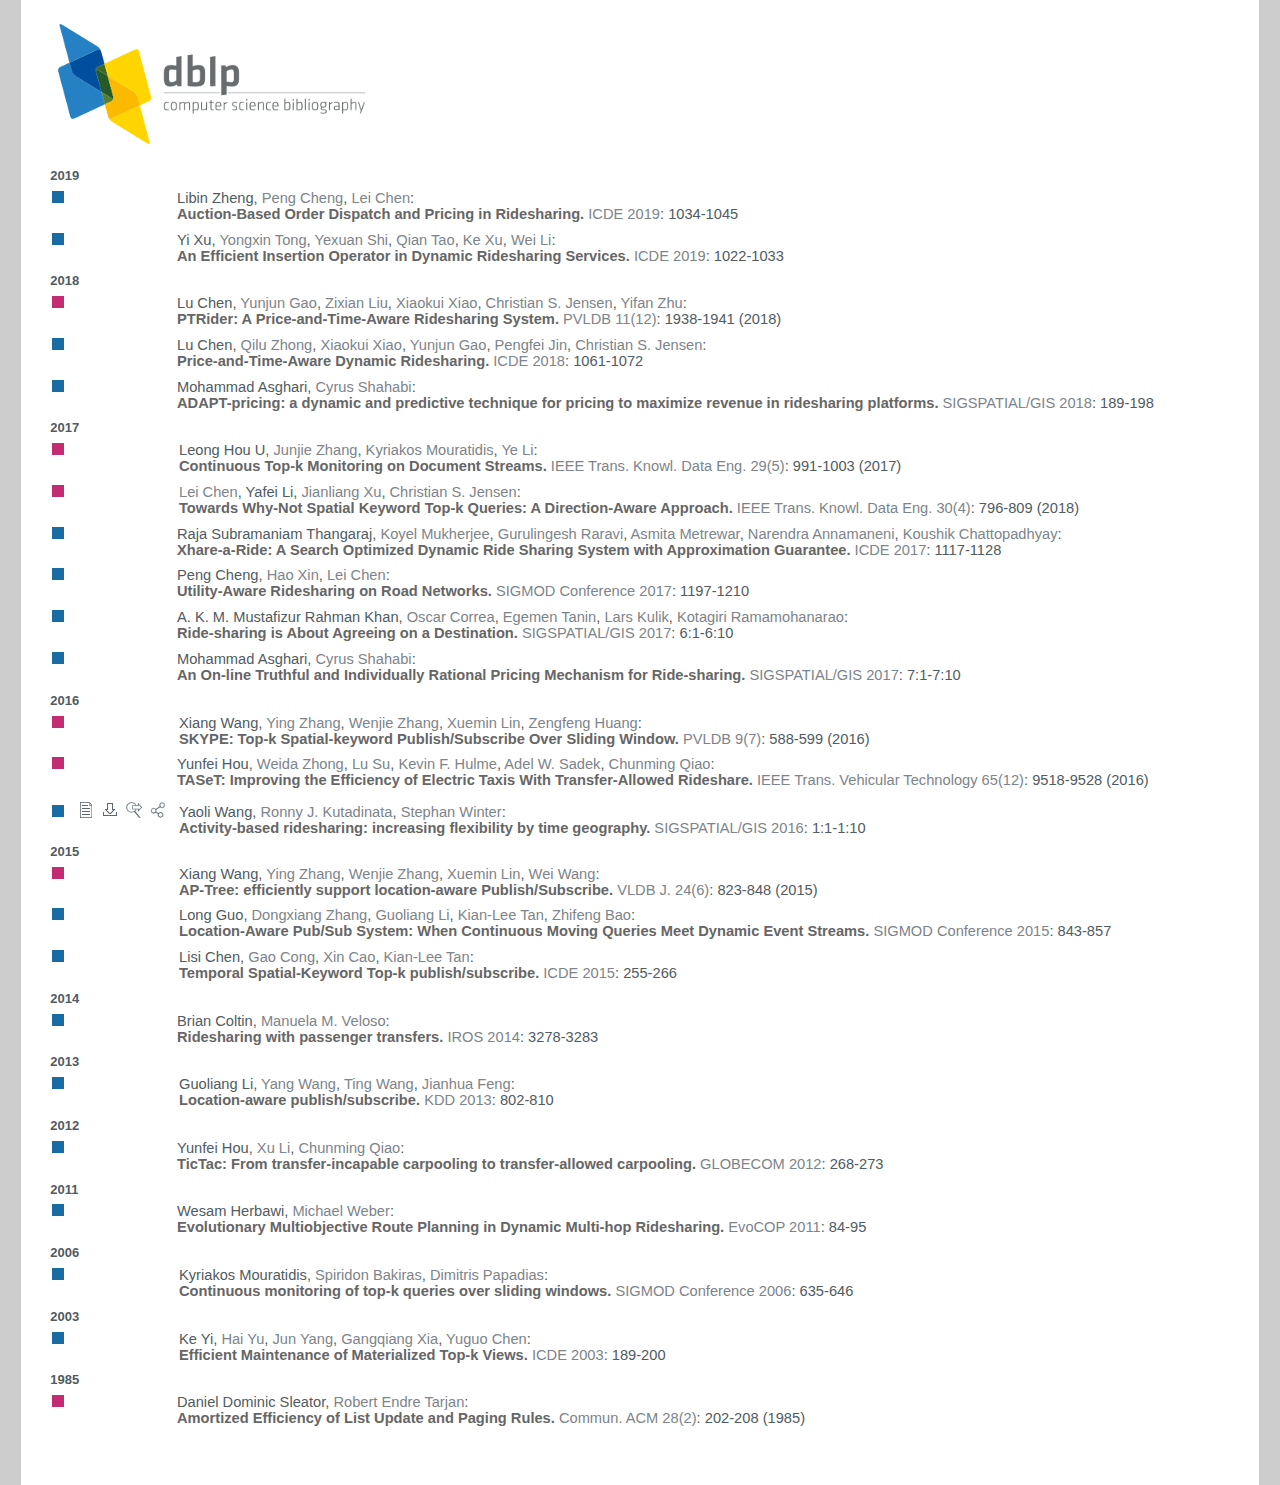
==== commit 6955085b: "Update index.html" ====
--- a/index.html
+++ b/index.html
@@ -60,7 +60,8 @@
 			<li class="entry inproceedings toc" id="conf/sigmod/MouratidisBP06" itemscope="" itemtype="http://schema.org/ScholarlyArticle"><link itemprop="additionalType" href="https://dblp.org/rdf/schema-2017-04-18#Publication"><div class="box"><img alt="" title="Conference and Workshop Papers" src="https://dblp.org/img/n.png"></div><nav class="publ"><ul><li class="drop-down"><div class="head"><a href="https://doi.org/10.1145/1142473.1142544"><img alt="" src="https://dblp.org/img/paper.dark.hollow.16x16.png" class="icon" itemprop="image"></a></div><div class="body"><p><b>view</b></p><ul><li class="ee"><a href="https://doi.org/10.1145/1142473.1142544" itemprop="url"><img alt="" src="https://dblp.org/img/paper.dark.16x16.png" class="icon">electronic edition via DOI</a></li></ul><span class="Z3988" title="ctx_ver=Z39.88-2004&amp;rfr_id=info%3Asid%2Fdblp.org%3Aconf/sigmod/MouratidisBP06&amp;rft.au=Kyriakos+Mouratidis&amp;rft.atitle=Continuous+monitoring+of+top-k+queries+over+sliding+windows.&amp;rft.btitle=SIGMOD+Conference&amp;rft.date=2006&amp;rft.pages=635-646&amp;rft_id=info%3Adoi%2F10.1145%2F1142473.1142544&amp;rft_val_fmt=info%3Aofi%2Ffmt%3Akev%3Amtx%3Ajournal"><span style="display:none;">&nbsp;</span></span></div></li><li class="drop-down"><div class="head"><a href="https://dblp.org/rec/bibtex/conf/sigmod/MouratidisBP06"><img alt="" src="https://dblp.org/img/download.dark.hollow.16x16.png" class="icon"></a></div><div class="body"><p><b>export record</b></p><ul><li><a href="https://dblp.org/rec/bibtex/conf/sigmod/MouratidisBP06"><img alt="" src="https://dblp.org/img/bibtex.dark.16x16.png" class="icon">BibTeX</a></li><li><a href="https://dblp.org/rec/ris/conf/sigmod/MouratidisBP06.ris"><img alt="" src="https://dblp.org/img/endnote.dark.16x16.png" class="icon">RIS</a></li><li><a href="https://dblp.org/rec/nt/conf/sigmod/MouratidisBP06.nt"><img alt="" src="https://dblp.org/img/rdf.dark.16x16.png" class="icon">RDF N-Triples</a></li><li><a href="https://dblp.org/rec/rdf/conf/sigmod/MouratidisBP06.rdf"><img alt="" src="https://dblp.org/img/rdf.dark.16x16.png" class="icon">RDF/XML</a></li><li><a href="https://dblp.org/rec/xml/conf/sigmod/MouratidisBP06.xml"><img alt="" src="https://dblp.org/img/xml.dark.16x16.png" class="icon">XML</a></li></ul><p><em>dblp key:</em></p><ul class="bullets"><li class="select-on-click"><small>conf/sigmod/MouratidisBP06</small></li></ul></div></li><li class="drop-down"><div class="head"><a href="https://google.com/search?q=Continuous+monitoring+of+top-k+queries+over+sliding+windows."><img alt="" src="https://dblp.org/img/search-external.dark.hollow.16x16.png" class="icon"></a></div><div class="body"><p><b>ask others</b></p><ul><li><a href="https://google.com/search?q=Continuous+monitoring+of+top-k+queries+over+sliding+windows."><img alt="" src="https://dblp.org/img/google.dark.16x16.png" class="icon">Google</a></li><li><a href="https://scholar.google.com/scholar?q=Continuous+monitoring+of+top-k+queries+over+sliding+windows."><img alt="" src="https://dblp.org/img/google-scholar.dark.16x16.png" class="icon">Google Scholar</a></li><li><a href="https://academic.microsoft.com/search?q=Continuous+monitoring+of+top-k+queries+over+sliding+windows."><img alt="" src="https://dblp.org/img/ms-academic.dark.16x16.png" class="icon">MS Academic</a></li><li><a href="https://citeseerx.ist.psu.edu/search?q=Continuous+monitoring+of+top-k+queries+over+sliding+windows."><img alt="" src="https://dblp.org/img/citeseer.dark.16x16.png" class="icon">CiteSeerX</a></li><li><a href="https://core.ac.uk/search?q=Continuous+monitoring+of+top-k+queries+over+sliding+windows."><img alt="" src="https://dblp.org/img/core.dark.16x16.png" class="icon">CORE</a></li><li><a href="https://www.semanticscholar.org/search?q=Continuous+monitoring+of+top-k+queries+over+sliding+windows."><img alt="" src="https://dblp.org/img/semscholar.dark.16x16.png" class="icon">Semantic Scholar</a></li></ul></div></li><li class="drop-down"><div class="head"><a href="https://twitter.com/intent/tweet?url=https%3A%2F%2Fdoi.org%2F10.1145%2F1142473.1142544&amp;text=%22Continuous+monitoring+of+top-k+queries+over+sliding+windows.%22&amp;hashtags=dblp&amp;related=dblp_org"><img alt="" src="https://dblp.org/img/link.dark.hollow.16x16.png" class="icon"></a></div><div class="body"><p><b>share record</b></p><ul><li><a href="https://twitter.com/intent/tweet?url=https%3A%2F%2Fdoi.org%2F10.1145%2F1142473.1142544&amp;text=%22Continuous+monitoring+of+top-k+queries+over+sliding+windows.%22&amp;hashtags=dblp&amp;related=dblp_org"><img alt="" src="https://dblp.org/img/twitterbird.dark.16x16.png" class="icon">Twitter</a></li><li><a href="https://www.reddit.com/submit?url=https%3A%2F%2Fdoi.org%2F10.1145%2F1142473.1142544&amp;title=%22Continuous+monitoring+of+top-k+queries+over+sliding+windows.%22"><img alt="" src="https://dblp.org/img/reddit.dark.16x16.png" class="icon">Reddit</a></li><li><a href="https://www.mendeley.com/import/?url=https%3A%2F%2Fdoi.org%2F10.1145%2F1142473.1142544&amp;title=%22Continuous+monitoring+of+top-k+queries+over+sliding+windows.%22"><img alt="" src="https://dblp.org/img/mendeley.dark.16x16.png" class="icon">Mendeley</a></li><li><a href="https://www.bibsonomy.org/editPublication?url=https%3A%2F%2Fdoi.org%2F10.1145%2F1142473.1142544"><img alt="" src="https://dblp.org/img/bibsonomy.dark.16x16.png" class="icon">BibSonomy</a></li><li><a href="https://www.linkedin.com/shareArticle?mini=true&amp;url=https%3A%2F%2Fdoi.org%2F10.1145%2F1142473.1142544&amp;title=%22Continuous+monitoring+of+top-k+queries+over+sliding+windows.%22&amp;source=dblp+computer+science+bibliography"><img alt="" src="https://dblp.org/img/linkedin.dark.16x16.png" class="icon">LinkedIn</a></li><li><a href="https://www.facebook.com/sharer/sharer.php?u=https%3A%2F%2Fdoi.org%2F10.1145%2F1142473.1142544"><img alt="" src="https://dblp.org/img/facebook.dark.16x16.png" class="icon">Facebook</a></li></ul><p><em>short URL:</em></p><ul class="bullets"><li class="select-on-click"><small>https://dblp.org/rec/conf/sigmod/MouratidisBP06</small></li></ul></div></li></ul></nav><div class="data" itemprop="headline"><span itemprop="author" itemscope="" itemtype="http://schema.org/Person"><span class="this-person" itemprop="name">Kyriakos Mouratidis</span></span>, <span itemprop="author" itemscope="" itemtype="http://schema.org/Person"><a href="https://dblp.org/pers/hd/b/Bakiras:Spiridon" itemprop="url"><span itemprop="name">Spiridon Bakiras</span></a></span>, <span itemprop="author" itemscope="" itemtype="http://schema.org/Person"><a href="https://dblp.org/pers/hd/p/Papadias:Dimitris" itemprop="url"><span itemprop="name">Dimitris Papadias</span></a></span>:<br> <span class="title" itemprop="name">Continuous monitoring of top-k queries over sliding windows.</span> <a href="https://dblp.org/db/conf/sigmod/sigmod2006.html#MouratidisBP06"><span itemprop="isPartOf" itemscope="" itemtype="http://schema.org/BookSeries"><span itemprop="name">SIGMOD Conference</span></span> <span itemprop="datePublished">2006</span></a>: <span itemprop="pagination">635-646</span></div><meta property="genre" content="computer science"></li>
 			<li class="year">2003</li>
 			<li class="entry inproceedings toc" id="conf/icde/YiYYXC03" itemscope="" itemtype="http://schema.org/ScholarlyArticle"><link itemprop="additionalType" href="https://dblp.org/rdf/schema-2017-04-18#Publication"><div class="box"><img alt="" title="Conference and Workshop Papers" src="https://dblp.org/img/n.png"></div><nav class="publ"><ul><li class="drop-down"><div class="head"><a href="https://doi.org/10.1109/ICDE.2003.1260792"><img alt="" src="https://dblp.org/img/paper.dark.hollow.16x16.png" class="icon" itemprop="image"></a></div><div class="body"><p><b>view</b></p><ul><li class="ee"><a href="https://doi.org/10.1109/ICDE.2003.1260792" itemprop="url"><img alt="" src="https://dblp.org/img/paper.dark.16x16.png" class="icon">electronic edition via DOI</a></li><li class="ee"><a href="http://doi.ieeecomputersociety.org/10.1109/ICDE.2003.1260792" itemprop="url"><img alt="" src="https://dblp.org/img/paper.dark.16x16.png" class="icon">electronic edition @ ieeecomputersociety.org</a></li></ul><span class="Z3988" title="ctx_ver=Z39.88-2004&amp;rfr_id=info%3Asid%2Fdblp.org%3Aconf/icde/YiYYXC03&amp;rft.au=Ke+Yi&amp;rft.atitle=Efficient+Maintenance+of+Materialized+Top-k+Views.&amp;rft.btitle=ICDE&amp;rft.date=2003&amp;rft.pages=189-200&amp;rft_id=info%3Adoi%2F10.1109%2FICDE.2003.1260792&amp;rft_val_fmt=info%3Aofi%2Ffmt%3Akev%3Amtx%3Ajournal"><span style="display:none;">&nbsp;</span></span></div></li><li class="drop-down"><div class="head"><a href="https://dblp.org/rec/bibtex/conf/icde/YiYYXC03"><img alt="" src="https://dblp.org/img/download.dark.hollow.16x16.png" class="icon"></a></div><div class="body"><p><b>export record</b></p><ul><li><a href="https://dblp.org/rec/bibtex/conf/icde/YiYYXC03"><img alt="" src="https://dblp.org/img/bibtex.dark.16x16.png" class="icon">BibTeX</a></li><li><a href="https://dblp.org/rec/ris/conf/icde/YiYYXC03.ris"><img alt="" src="https://dblp.org/img/endnote.dark.16x16.png" class="icon">RIS</a></li><li><a href="https://dblp.org/rec/nt/conf/icde/YiYYXC03.nt"><img alt="" src="https://dblp.org/img/rdf.dark.16x16.png" class="icon">RDF N-Triples</a></li><li><a href="https://dblp.org/rec/rdf/conf/icde/YiYYXC03.rdf"><img alt="" src="https://dblp.org/img/rdf.dark.16x16.png" class="icon">RDF/XML</a></li><li><a href="https://dblp.org/rec/xml/conf/icde/YiYYXC03.xml"><img alt="" src="https://dblp.org/img/xml.dark.16x16.png" class="icon">XML</a></li></ul><p><em>dblp key:</em></p><ul class="bullets"><li class="select-on-click"><small>conf/icde/YiYYXC03</small></li></ul></div></li><li class="drop-down"><div class="head"><a href="https://google.com/search?q=Efficient+Maintenance+of+Materialized+Top-k+Views."><img alt="" src="https://dblp.org/img/search-external.dark.hollow.16x16.png" class="icon"></a></div><div class="body"><p><b>ask others</b></p><ul><li><a href="https://google.com/search?q=Efficient+Maintenance+of+Materialized+Top-k+Views."><img alt="" src="https://dblp.org/img/google.dark.16x16.png" class="icon">Google</a></li><li><a href="https://scholar.google.com/scholar?q=Efficient+Maintenance+of+Materialized+Top-k+Views."><img alt="" src="https://dblp.org/img/google-scholar.dark.16x16.png" class="icon">Google Scholar</a></li><li><a href="https://academic.microsoft.com/search?q=Efficient+Maintenance+of+Materialized+Top-k+Views."><img alt="" src="https://dblp.org/img/ms-academic.dark.16x16.png" class="icon">MS Academic</a></li><li><a href="https://citeseerx.ist.psu.edu/search?q=Efficient+Maintenance+of+Materialized+Top-k+Views."><img alt="" src="https://dblp.org/img/citeseer.dark.16x16.png" class="icon">CiteSeerX</a></li><li><a href="https://core.ac.uk/search?q=Efficient+Maintenance+of+Materialized+Top-k+Views."><img alt="" src="https://dblp.org/img/core.dark.16x16.png" class="icon">CORE</a></li><li><a href="https://www.semanticscholar.org/search?q=Efficient+Maintenance+of+Materialized+Top-k+Views."><img alt="" src="https://dblp.org/img/semscholar.dark.16x16.png" class="icon">Semantic Scholar</a></li></ul></div></li><li class="drop-down"><div class="head"><a href="https://twitter.com/intent/tweet?url=https%3A%2F%2Fdoi.org%2F10.1109%2FICDE.2003.1260792&amp;text=%22Efficient+Maintenance+of+Materialized+Top-k+Views.%22&amp;hashtags=dblp&amp;related=dblp_org"><img alt="" src="https://dblp.org/img/link.dark.hollow.16x16.png" class="icon"></a></div><div class="body"><p><b>share record</b></p><ul><li><a href="https://twitter.com/intent/tweet?url=https%3A%2F%2Fdoi.org%2F10.1109%2FICDE.2003.1260792&amp;text=%22Efficient+Maintenance+of+Materialized+Top-k+Views.%22&amp;hashtags=dblp&amp;related=dblp_org"><img alt="" src="https://dblp.org/img/twitterbird.dark.16x16.png" class="icon">Twitter</a></li><li><a href="https://www.reddit.com/submit?url=https%3A%2F%2Fdoi.org%2F10.1109%2FICDE.2003.1260792&amp;title=%22Efficient+Maintenance+of+Materialized+Top-k+Views.%22"><img alt="" src="https://dblp.org/img/reddit.dark.16x16.png" class="icon">Reddit</a></li><li><a href="https://www.mendeley.com/import/?url=https%3A%2F%2Fdoi.org%2F10.1109%2FICDE.2003.1260792&amp;title=%22Efficient+Maintenance+of+Materialized+Top-k+Views.%22"><img alt="" src="https://dblp.org/img/mendeley.dark.16x16.png" class="icon">Mendeley</a></li><li><a href="https://www.bibsonomy.org/editPublication?url=https%3A%2F%2Fdoi.org%2F10.1109%2FICDE.2003.1260792"><img alt="" src="https://dblp.org/img/bibsonomy.dark.16x16.png" class="icon">BibSonomy</a></li><li><a href="https://www.linkedin.com/shareArticle?mini=true&amp;url=https%3A%2F%2Fdoi.org%2F10.1109%2FICDE.2003.1260792&amp;title=%22Efficient+Maintenance+of+Materialized+Top-k+Views.%22&amp;source=dblp+computer+science+bibliography"><img alt="" src="https://dblp.org/img/linkedin.dark.16x16.png" class="icon">LinkedIn</a></li><li><a href="https://www.facebook.com/sharer/sharer.php?u=https%3A%2F%2Fdoi.org%2F10.1109%2FICDE.2003.1260792"><img alt="" src="https://dblp.org/img/facebook.dark.16x16.png" class="icon">Facebook</a></li></ul><p><em>short URL:</em></p><ul class="bullets"><li class="select-on-click"><small>https://dblp.org/rec/conf/icde/YiYYXC03</small></li></ul></div></li></ul></nav><div class="data" itemprop="headline"><span itemprop="author" itemscope="" itemtype="http://schema.org/Person"><span class="this-person" itemprop="name">Ke Yi</span></span>, <span itemprop="author" itemscope="" itemtype="http://schema.org/Person"><a href="https://dblp.org/pers/hd/y/Yu:Hai" itemprop="url"><span itemprop="name">Hai Yu</span></a></span>, <span itemprop="author" itemscope="" itemtype="http://schema.org/Person"><a href="https://dblp.org/pers/hd/y/Yang_0001:Jun" itemprop="url"><span itemprop="name">Jun Yang</span></a></span>, <span itemprop="author" itemscope="" itemtype="http://schema.org/Person"><a href="https://dblp.org/pers/hd/x/Xia:Gangqiang" itemprop="url"><span itemprop="name">Gangqiang Xia</span></a></span>, <span itemprop="author" itemscope="" itemtype="http://schema.org/Person"><a href="https://dblp.org/pers/hd/c/Chen:Yuguo" itemprop="url"><span itemprop="name">Yuguo Chen</span></a></span>:<br> <span class="title" itemprop="name">Efficient Maintenance of Materialized Top-k Views.</span> <a href="https://dblp.org/db/conf/icde/icde2003.html#YiYYXC03"><span itemprop="isPartOf" itemscope="" itemtype="http://schema.org/BookSeries"><span itemprop="name">ICDE</span></span> <span itemprop="datePublished">2003</span></a>: <span itemprop="pagination">189-200</span></div><meta property="genre" content="computer science"></li>
-			
+			<li class="year">1985</li>
+			<li class="entry article toc" id="journals/cacm/SleatorT85" itemscope="" itemtype="http://schema.org/ScholarlyArticle"><link itemprop="additionalType" href="https://dblp.org/rdf/schema-2017-04-18#Publication"><div class="box"><img alt="" title="Journal Articles" src="https://dblp.org/img/n.png"></div><nav class="publ"><ul><li class="drop-down"><div class="head"><a href="https://doi.org/10.1145/2786.2793"><img alt="" src="https://dblp.org/img/paper.dark.hollow.16x16.png" class="icon" itemprop="image"></a></div><div class="body"><p><b>view</b></p><ul><li class="ee"><a href="https://doi.org/10.1145/2786.2793" itemprop="url"><img alt="" src="https://dblp.org/img/paper.dark.16x16.png" class="icon">electronic edition via DOI</a></li></ul><p><em>authority control:</em></p><ul><li class="wrap"><a href="https://api.crossref.org/works/10.1145%2F2786.2793" itemprop="sameAs"><img alt="Crossref API" src="https://dblp.org/img/crossref.dark.16x16.png" class="icon" title="Crossref API"></a><a href="https://www.wikidata.org/entity/Q56140914" itemprop="sameAs"><img alt="Wikidata" src="https://dblp.org/img/wikidata.dark.16x16.png" class="icon" title="Wikidata"></a></li></ul><span class="Z3988" title="ctx_ver=Z39.88-2004&amp;rfr_id=info%3Asid%2Fdblp.org%3Ajournals/cacm/SleatorT85&amp;rft.au=Daniel+Dominic+Sleator&amp;rft.atitle=Amortized+Efficiency+of+List+Update+and+Paging+Rules.&amp;rft.jtitle=Commun.+ACM&amp;rft.volume=28&amp;rft.issue=2&amp;rft.date=1985&amp;rft.pages=202-208&amp;rft_id=info%3Adoi%2F10.1145%2F2786.2793&amp;rft_val_fmt=info%3Aofi%2Ffmt%3Akev%3Amtx%3Ajournal"><span style="display:none;">&nbsp;</span></span></div></li><li class="drop-down"><div class="head"><a href="https://dblp.org/rec/bibtex/journals/cacm/SleatorT85"><img alt="" src="https://dblp.org/img/download.dark.hollow.16x16.png" class="icon"></a></div><div class="body"><p><b>export record</b></p><ul><li><a href="https://dblp.org/rec/bibtex/journals/cacm/SleatorT85"><img alt="" src="https://dblp.org/img/bibtex.dark.16x16.png" class="icon">BibTeX</a></li><li><a href="https://dblp.org/rec/ris/journals/cacm/SleatorT85.ris"><img alt="" src="https://dblp.org/img/endnote.dark.16x16.png" class="icon">RIS</a></li><li><a href="https://dblp.org/rec/nt/journals/cacm/SleatorT85.nt"><img alt="" src="https://dblp.org/img/rdf.dark.16x16.png" class="icon">RDF N-Triples</a></li><li><a href="https://dblp.org/rec/rdf/journals/cacm/SleatorT85.rdf"><img alt="" src="https://dblp.org/img/rdf.dark.16x16.png" class="icon">RDF/XML</a></li><li><a href="https://dblp.org/rec/xml/journals/cacm/SleatorT85.xml"><img alt="" src="https://dblp.org/img/xml.dark.16x16.png" class="icon">XML</a></li></ul><p><em>dblp key:</em></p><ul class="bullets"><li class="select-on-click"><small>journals/cacm/SleatorT85</small></li></ul></div></li><li class="drop-down"><div class="head"><a href="https://google.com/search?q=Amortized+Efficiency+of+List+Update+and+Paging+Rules."><img alt="" src="https://dblp.org/img/search-external.dark.hollow.16x16.png" class="icon"></a></div><div class="body"><p><b>ask others</b></p><ul><li><a href="https://google.com/search?q=Amortized+Efficiency+of+List+Update+and+Paging+Rules."><img alt="" src="https://dblp.org/img/google.dark.16x16.png" class="icon">Google</a></li><li><a href="https://scholar.google.com/scholar?q=Amortized+Efficiency+of+List+Update+and+Paging+Rules."><img alt="" src="https://dblp.org/img/google-scholar.dark.16x16.png" class="icon">Google Scholar</a></li><li><a href="https://academic.microsoft.com/search?q=Amortized+Efficiency+of+List+Update+and+Paging+Rules."><img alt="" src="https://dblp.org/img/ms-academic.dark.16x16.png" class="icon">MS Academic</a></li><li><a href="https://citeseerx.ist.psu.edu/search?q=Amortized+Efficiency+of+List+Update+and+Paging+Rules."><img alt="" src="https://dblp.org/img/citeseer.dark.16x16.png" class="icon">CiteSeerX</a></li><li><a href="https://core.ac.uk/search?q=Amortized+Efficiency+of+List+Update+and+Paging+Rules."><img alt="" src="https://dblp.org/img/core.dark.16x16.png" class="icon">CORE</a></li><li><a href="https://www.semanticscholar.org/search?q=Amortized+Efficiency+of+List+Update+and+Paging+Rules."><img alt="" src="https://dblp.org/img/semscholar.dark.16x16.png" class="icon">Semantic Scholar</a></li></ul></div></li><li class="drop-down"><div class="head"><a href="https://twitter.com/intent/tweet?url=https%3A%2F%2Fdoi.org%2F10.1145%2F2786.2793&amp;text=%22Amortized+Efficiency+of+List+Update+and+Paging+Rules.%22&amp;hashtags=dblp&amp;related=dblp_org"><img alt="" src="https://dblp.org/img/link.dark.hollow.16x16.png" class="icon"></a></div><div class="body"><p><b>share record</b></p><ul><li><a href="https://twitter.com/intent/tweet?url=https%3A%2F%2Fdoi.org%2F10.1145%2F2786.2793&amp;text=%22Amortized+Efficiency+of+List+Update+and+Paging+Rules.%22&amp;hashtags=dblp&amp;related=dblp_org"><img alt="" src="https://dblp.org/img/twitterbird.dark.16x16.png" class="icon">Twitter</a></li><li><a href="https://www.reddit.com/submit?url=https%3A%2F%2Fdoi.org%2F10.1145%2F2786.2793&amp;title=%22Amortized+Efficiency+of+List+Update+and+Paging+Rules.%22"><img alt="" src="https://dblp.org/img/reddit.dark.16x16.png" class="icon">Reddit</a></li><li><a href="https://www.mendeley.com/import/?url=https%3A%2F%2Fdoi.org%2F10.1145%2F2786.2793&amp;title=%22Amortized+Efficiency+of+List+Update+and+Paging+Rules.%22"><img alt="" src="https://dblp.org/img/mendeley.dark.16x16.png" class="icon">Mendeley</a></li><li><a href="https://www.bibsonomy.org/editPublication?url=https%3A%2F%2Fdoi.org%2F10.1145%2F2786.2793"><img alt="" src="https://dblp.org/img/bibsonomy.dark.16x16.png" class="icon">BibSonomy</a></li><li><a href="https://www.linkedin.com/shareArticle?mini=true&amp;url=https%3A%2F%2Fdoi.org%2F10.1145%2F2786.2793&amp;title=%22Amortized+Efficiency+of+List+Update+and+Paging+Rules.%22&amp;source=dblp+computer+science+bibliography"><img alt="" src="https://dblp.org/img/linkedin.dark.16x16.png" class="icon">LinkedIn</a></li><li><a href="https://www.facebook.com/sharer/sharer.php?u=https%3A%2F%2Fdoi.org%2F10.1145%2F2786.2793"><img alt="" src="https://dblp.org/img/facebook.dark.16x16.png" class="icon">Facebook</a></li></ul><p><em>short URL:</em></p><ul class="bullets"><li class="select-on-click"><small>https://dblp.org/rec/journals/cacm/SleatorT85</small></li></ul></div></li></ul></nav><article class="data" itemprop="headline"><span itemprop="author" itemscope="" itemtype="http://schema.org/Person"><span class="this-person" itemprop="name">Daniel Dominic Sleator</span></span>, <span itemprop="author" itemscope="" itemtype="http://schema.org/Person"><a href="https://dblp.org/pers/hd/t/Tarjan:Robert_Endre" itemprop="url"><span itemprop="name">Robert Endre Tarjan</span></a></span>:<br> <span class="title" itemprop="name">Amortized Efficiency of List Update and Paging Rules.</span> <a href="https://dblp.org/db/journals/cacm/cacm28.html#SleatorT85"><span itemprop="isPartOf" itemscope="" itemtype="http://schema.org/Periodical"><span itemprop="name">Commun. ACM</span></span> <span itemprop="isPartOf" itemscope="" itemtype="http://schema.org/PublicationVolume"><span itemprop="volumeNumber">28</span></span>(<span itemprop="isPartOf" itemscope="" itemtype="http://schema.org/PublicationIssue"><span itemprop="issueNumber">2</span></span>)</a>: <span itemprop="pagination">202-208</span> (<span itemprop="datePublished">1985</span>)</article><meta property="genre" content="computer science"></li>
 		</ul>
 	</div>
 	</div>
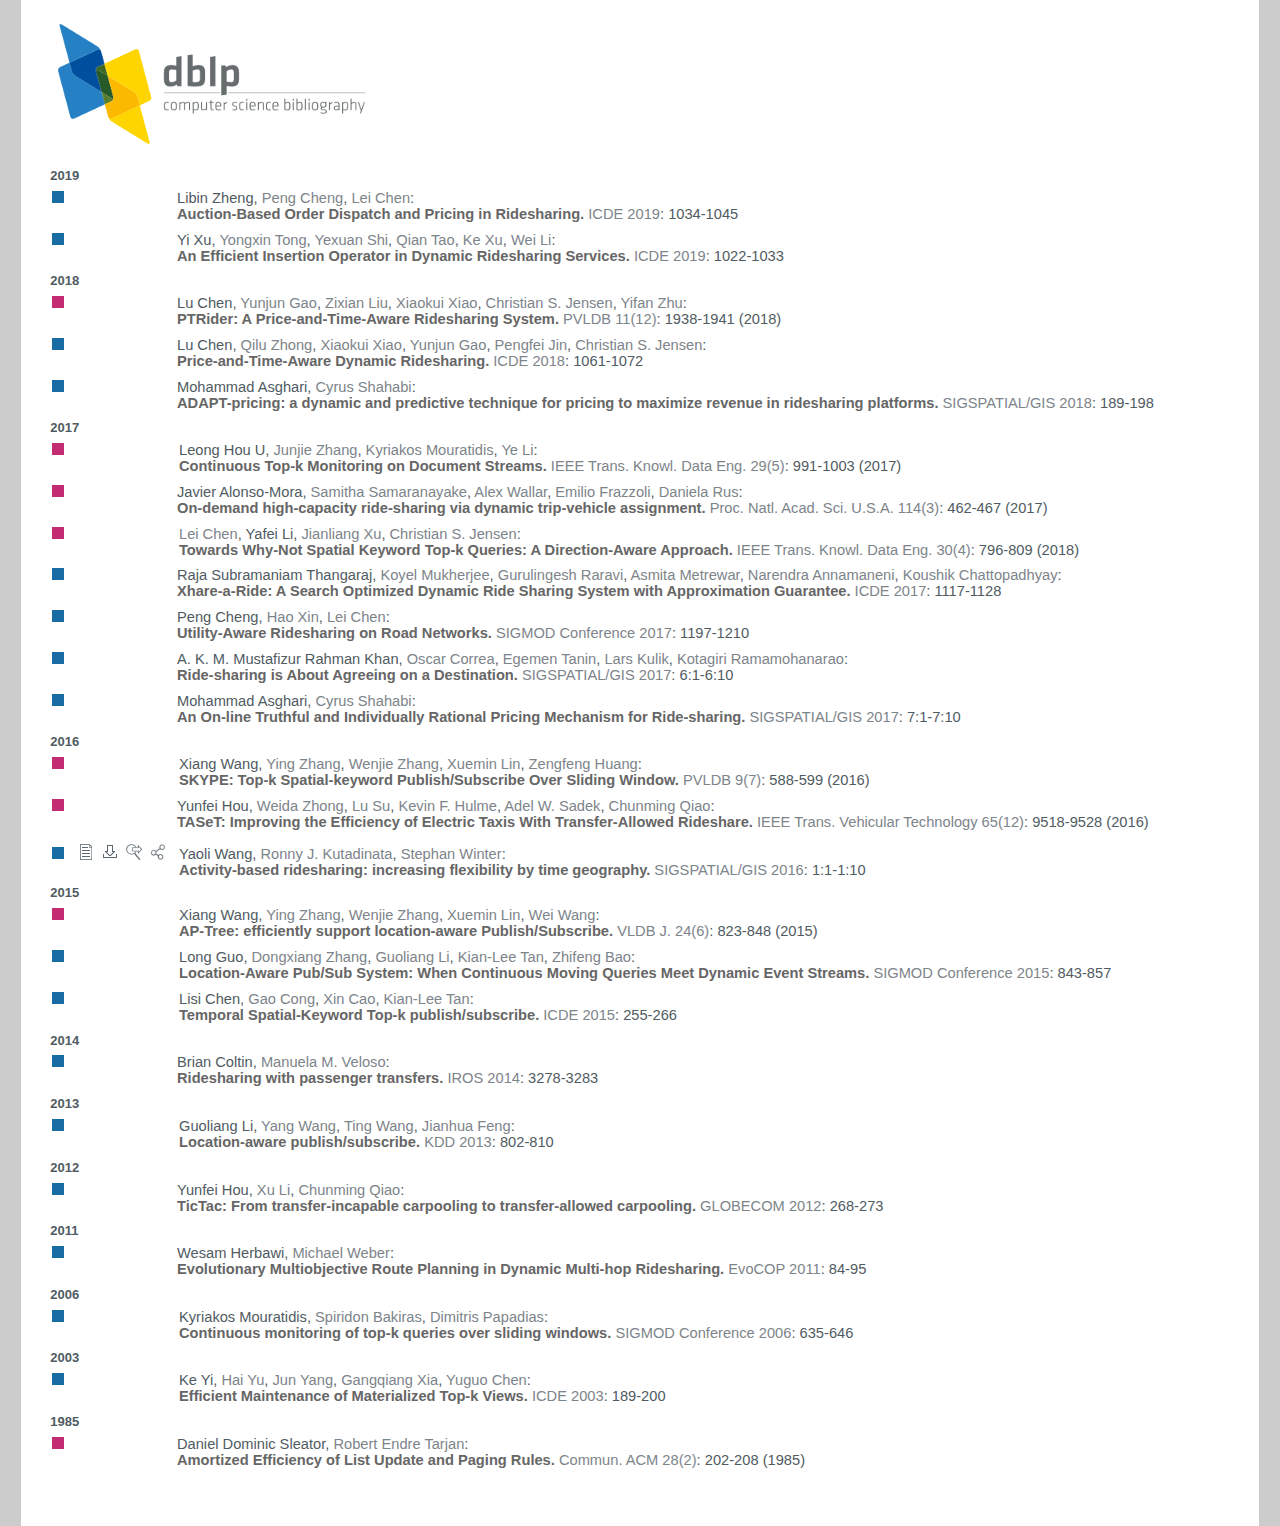
==== commit 946eeb20: "Update index.html" ====
--- a/index.html
+++ b/index.html
@@ -35,6 +35,7 @@
 			<li class="entry inproceedings toc" id="conf/gis/AsghariS18" itemscope="" itemtype="http://schema.org/ScholarlyArticle"><link itemprop="additionalType" href="https://dblp.org/rdf/schema-2017-04-18#Publication"><div class="box"><img alt="" title="Conference and Workshop Papers" src="https://dblp.org/img/n.png"></div><nav class="publ"><ul><li class="drop-down"><div class="head"><a href="https://doi.org/10.1145/3274895.3274928"><img alt="" src="https://dblp.org/img/paper.dark.hollow.16x16.png" class="icon" itemprop="image"></a></div><div class="body"><p><b>view</b></p><ul><li class="ee"><a href="https://doi.org/10.1145/3274895.3274928" itemprop="url"><img alt="" src="https://dblp.org/img/paper.dark.16x16.png" class="icon">electronic edition via DOI</a></li></ul><span class="Z3988" title="ctx_ver=Z39.88-2004&amp;rfr_id=info%3Asid%2Fdblp.org%3Aconf/gis/AsghariS18&amp;rft.au=Mohammad+Asghari&amp;rft.atitle=ADAPT-pricing%3A+a+dynamic+and+predictive+technique+for+pricing+to+maximize+revenue+in+ridesharing+platforms.&amp;rft.btitle=SIGSPATIAL%2FGIS&amp;rft.date=2018&amp;rft.pages=189-198&amp;rft_id=info%3Adoi%2F10.1145%2F3274895.3274928&amp;rft_val_fmt=info%3Aofi%2Ffmt%3Akev%3Amtx%3Ajournal"><span style="display:none;">&nbsp;</span></span></div></li><li class="drop-down"><div class="head"><a href="https://dblp.org/rec/bibtex/conf/gis/AsghariS18"><img alt="" src="https://dblp.org/img/download.dark.hollow.16x16.png" class="icon"></a></div><div class="body"><p><b>export record</b></p><ul><li><a href="https://dblp.org/rec/bibtex/conf/gis/AsghariS18"><img alt="" src="https://dblp.org/img/bibtex.dark.16x16.png" class="icon">BibTeX</a></li><li><a href="https://dblp.org/rec/ris/conf/gis/AsghariS18.ris"><img alt="" src="https://dblp.org/img/endnote.dark.16x16.png" class="icon">RIS</a></li><li><a href="https://dblp.org/rec/nt/conf/gis/AsghariS18.nt"><img alt="" src="https://dblp.org/img/rdf.dark.16x16.png" class="icon">RDF N-Triples</a></li><li><a href="https://dblp.org/rec/rdf/conf/gis/AsghariS18.rdf"><img alt="" src="https://dblp.org/img/rdf.dark.16x16.png" class="icon">RDF/XML</a></li><li><a href="https://dblp.org/rec/xml/conf/gis/AsghariS18.xml"><img alt="" src="https://dblp.org/img/xml.dark.16x16.png" class="icon">XML</a></li></ul><p><em>dblp key:</em></p><ul class="bullets"><li class="select-on-click"><small>conf/gis/AsghariS18</small></li></ul></div></li><li class="drop-down"><div class="head"><a href="https://google.com/search?q=ADAPT-pricing%3A+a+dynamic+and+predictive+technique+for+pricing+to+maximize+revenue+in+ridesharing+platforms."><img alt="" src="https://dblp.org/img/search-external.dark.hollow.16x16.png" class="icon"></a></div><div class="body"><p><b>ask others</b></p><ul><li><a href="https://google.com/search?q=ADAPT-pricing%3A+a+dynamic+and+predictive+technique+for+pricing+to+maximize+revenue+in+ridesharing+platforms."><img alt="" src="https://dblp.org/img/google.dark.16x16.png" class="icon">Google</a></li><li><a href="https://scholar.google.com/scholar?q=ADAPT-pricing%3A+a+dynamic+and+predictive+technique+for+pricing+to+maximize+revenue+in+ridesharing+platforms."><img alt="" src="https://dblp.org/img/google-scholar.dark.16x16.png" class="icon">Google Scholar</a></li><li><a href="https://academic.microsoft.com/search?q=ADAPT-pricing%3A+a+dynamic+and+predictive+technique+for+pricing+to+maximize+revenue+in+ridesharing+platforms."><img alt="" src="https://dblp.org/img/ms-academic.dark.16x16.png" class="icon">MS Academic</a></li><li><a href="https://citeseerx.ist.psu.edu/search?q=ADAPT-pricing%3A+a+dynamic+and+predictive+technique+for+pricing+to+maximize+revenue+in+ridesharing+platforms."><img alt="" src="https://dblp.org/img/citeseer.dark.16x16.png" class="icon">CiteSeerX</a></li><li><a href="https://core.ac.uk/search?q=ADAPT-pricing%3A+a+dynamic+and+predictive+technique+for+pricing+to+maximize+revenue+in+ridesharing+platforms."><img alt="" src="https://dblp.org/img/core.dark.16x16.png" class="icon">CORE</a></li><li><a href="https://www.semanticscholar.org/search?q=ADAPT-pricing%3A+a+dynamic+and+predictive+technique+for+pricing+to+maximize+revenue+in+ridesharing+platforms."><img alt="" src="https://dblp.org/img/semscholar.dark.16x16.png" class="icon">Semantic Scholar</a></li></ul></div></li><li class="drop-down"><div class="head"><a href="https://twitter.com/intent/tweet?url=https%3A%2F%2Fdoi.org%2F10.1145%2F3274895.3274928&amp;text=%22ADAPT-pricing%3A+a+dynamic+and+predictive+technique+for+pricing+to+maximize+revenue+in+ridesharing+...%22&amp;hashtags=dblp&amp;related=dblp_org"><img alt="" src="https://dblp.org/img/link.dark.hollow.16x16.png" class="icon"></a></div><div class="body"><p><b>share record</b></p><ul><li><a href="https://twitter.com/intent/tweet?url=https%3A%2F%2Fdoi.org%2F10.1145%2F3274895.3274928&amp;text=%22ADAPT-pricing%3A+a+dynamic+and+predictive+technique+for+pricing+to+maximize+revenue+in+ridesharing+...%22&amp;hashtags=dblp&amp;related=dblp_org"><img alt="" src="https://dblp.org/img/twitterbird.dark.16x16.png" class="icon">Twitter</a></li><li><a href="https://www.reddit.com/submit?url=https%3A%2F%2Fdoi.org%2F10.1145%2F3274895.3274928&amp;title=%22ADAPT-pricing%3A+a+dynamic+and+predictive+technique+for+pricing+to+maximize+revenue+in+ridesharing+platforms.%22"><img alt="" src="https://dblp.org/img/reddit.dark.16x16.png" class="icon">Reddit</a></li><li><a href="https://www.mendeley.com/import/?url=https%3A%2F%2Fdoi.org%2F10.1145%2F3274895.3274928&amp;title=%22ADAPT-pricing%3A+a+dynamic+and+predictive+technique+for+pricing+to+maximize+revenue+in+ridesharing+platforms.%22"><img alt="" src="https://dblp.org/img/mendeley.dark.16x16.png" class="icon">Mendeley</a></li><li><a href="https://www.bibsonomy.org/editPublication?url=https%3A%2F%2Fdoi.org%2F10.1145%2F3274895.3274928"><img alt="" src="https://dblp.org/img/bibsonomy.dark.16x16.png" class="icon">BibSonomy</a></li><li><a href="https://www.linkedin.com/shareArticle?mini=true&amp;url=https%3A%2F%2Fdoi.org%2F10.1145%2F3274895.3274928&amp;title=%22ADAPT-pricing%3A+a+dynamic+and+predictive+technique+for+pricing+to+maximize+revenue+in+ridesharing+platforms.%22&amp;source=dblp+computer+science+bibliography"><img alt="" src="https://dblp.org/img/linkedin.dark.16x16.png" class="icon">LinkedIn</a></li><li><a href="https://www.facebook.com/sharer/sharer.php?u=https%3A%2F%2Fdoi.org%2F10.1145%2F3274895.3274928"><img alt="" src="https://dblp.org/img/facebook.dark.16x16.png" class="icon">Facebook</a></li></ul><p><em>short URL:</em></p><ul class="bullets"><li class="select-on-click"><small>https://dblp.org/rec/conf/gis/AsghariS18</small></li></ul></div></li></ul></nav><article class="data" itemprop="headline"><span itemprop="author" itemscope="" itemtype="http://schema.org/Person"><span class="this-person" itemprop="name">Mohammad Asghari</span></span>, <span itemprop="author" itemscope="" itemtype="http://schema.org/Person"><a href="https://dblp.org/pers/hd/s/Shahabi:Cyrus" itemprop="url"><span itemprop="name">Cyrus Shahabi</span></a></span>:<br> <span class="title" itemprop="name">ADAPT-pricing: a dynamic and predictive technique for pricing to maximize revenue in ridesharing platforms.</span> <a href="https://dblp.org/db/conf/gis/gis2018.html#AsghariS18"><span itemprop="isPartOf" itemscope="" itemtype="http://schema.org/BookSeries"><span itemprop="name">SIGSPATIAL/GIS</span></span> <span itemprop="datePublished">2018</span></a>: <span itemprop="pagination">189-198</span></article><meta property="genre" content="computer science"></li>
 			<li class="year">2017</li>
 			<li class="entry article toc" id="journals/tkde/UZML17" itemscope="" itemtype="http://schema.org/ScholarlyArticle"><link itemprop="additionalType" href="https://dblp.org/rdf/schema-2017-04-18#Publication"><div class="box"><img alt="" title="Journal Articles" src="https://dblp.org/img/n.png"></div><nav class="publ"><ul><li class="drop-down"><div class="head"><a href="https://doi.org/10.1109/TKDE.2017.2657622"><img alt="" src="https://dblp.org/img/paper.dark.hollow.16x16.png" class="icon" itemprop="image"></a></div><div class="body"><p><b>view</b></p><ul><li class="ee"><a href="https://doi.org/10.1109/TKDE.2017.2657622" itemprop="url"><img alt="" src="https://dblp.org/img/paper.dark.16x16.png" class="icon">electronic edition via DOI</a></li><li class="ee"><a href="http://doi.ieeecomputersociety.org/10.1109/TKDE.2017.2657622" itemprop="url"><img alt="" src="https://dblp.org/img/paper.dark.16x16.png" class="icon">electronic edition @ ieeecomputersociety.org</a></li></ul><span class="Z3988" title="ctx_ver=Z39.88-2004&amp;rfr_id=info%3Asid%2Fdblp.org%3Ajournals/tkde/UZML17&amp;rft.au=Leong+Hou+U&amp;rft.atitle=Continuous+Top-k+Monitoring+on+Document+Streams.&amp;rft.jtitle=IEEE+Trans.+Knowl.+Data+Eng.&amp;rft.volume=29&amp;rft.issue=5&amp;rft.date=2017&amp;rft.pages=991-1003&amp;rft_id=info%3Adoi%2F10.1109%2FTKDE.2017.2657622&amp;rft_val_fmt=info%3Aofi%2Ffmt%3Akev%3Amtx%3Ajournal"><span style="display:none;">&nbsp;</span></span></div></li><li class="drop-down"><div class="head"><a href="https://dblp.org/rec/bibtex/journals/tkde/UZML17"><img alt="" src="https://dblp.org/img/download.dark.hollow.16x16.png" class="icon"></a></div><div class="body"><p><b>export record</b></p><ul><li><a href="https://dblp.org/rec/bibtex/journals/tkde/UZML17"><img alt="" src="https://dblp.org/img/bibtex.dark.16x16.png" class="icon">BibTeX</a></li><li><a href="https://dblp.org/rec/ris/journals/tkde/UZML17.ris"><img alt="" src="https://dblp.org/img/endnote.dark.16x16.png" class="icon">RIS</a></li><li><a href="https://dblp.org/rec/nt/journals/tkde/UZML17.nt"><img alt="" src="https://dblp.org/img/rdf.dark.16x16.png" class="icon">RDF N-Triples</a></li><li><a href="https://dblp.org/rec/rdf/journals/tkde/UZML17.rdf"><img alt="" src="https://dblp.org/img/rdf.dark.16x16.png" class="icon">RDF/XML</a></li><li><a href="https://dblp.org/rec/xml/journals/tkde/UZML17.xml"><img alt="" src="https://dblp.org/img/xml.dark.16x16.png" class="icon">XML</a></li></ul><p><em>dblp key:</em></p><ul class="bullets"><li class="select-on-click"><small>journals/tkde/UZML17</small></li></ul></div></li><li class="drop-down"><div class="head"><a href="https://google.com/search?q=Continuous+Top-k+Monitoring+on+Document+Streams."><img alt="" src="https://dblp.org/img/search-external.dark.hollow.16x16.png" class="icon"></a></div><div class="body"><p><b>ask others</b></p><ul><li><a href="https://google.com/search?q=Continuous+Top-k+Monitoring+on+Document+Streams."><img alt="" src="https://dblp.org/img/google.dark.16x16.png" class="icon">Google</a></li><li><a href="https://scholar.google.com/scholar?q=Continuous+Top-k+Monitoring+on+Document+Streams."><img alt="" src="https://dblp.org/img/google-scholar.dark.16x16.png" class="icon">Google Scholar</a></li><li><a href="https://academic.microsoft.com/search?q=Continuous+Top-k+Monitoring+on+Document+Streams."><img alt="" src="https://dblp.org/img/ms-academic.dark.16x16.png" class="icon">MS Academic</a></li><li><a href="https://citeseerx.ist.psu.edu/search?q=Continuous+Top-k+Monitoring+on+Document+Streams."><img alt="" src="https://dblp.org/img/citeseer.dark.16x16.png" class="icon">CiteSeerX</a></li><li><a href="https://core.ac.uk/search?q=Continuous+Top-k+Monitoring+on+Document+Streams."><img alt="" src="https://dblp.org/img/core.dark.16x16.png" class="icon">CORE</a></li><li><a href="https://www.semanticscholar.org/search?q=Continuous+Top-k+Monitoring+on+Document+Streams."><img alt="" src="https://dblp.org/img/semscholar.dark.16x16.png" class="icon">Semantic Scholar</a></li></ul></div></li><li class="drop-down"><div class="head"><a href="https://twitter.com/intent/tweet?url=https%3A%2F%2Fdoi.org%2F10.1109%2FTKDE.2017.2657622&amp;text=%22Continuous+Top-k+Monitoring+on+Document+Streams.%22&amp;hashtags=dblp&amp;related=dblp_org"><img alt="" src="https://dblp.org/img/link.dark.hollow.16x16.png" class="icon"></a></div><div class="body"><p><b>share record</b></p><ul><li><a href="https://twitter.com/intent/tweet?url=https%3A%2F%2Fdoi.org%2F10.1109%2FTKDE.2017.2657622&amp;text=%22Continuous+Top-k+Monitoring+on+Document+Streams.%22&amp;hashtags=dblp&amp;related=dblp_org"><img alt="" src="https://dblp.org/img/twitterbird.dark.16x16.png" class="icon">Twitter</a></li><li><a href="https://www.reddit.com/submit?url=https%3A%2F%2Fdoi.org%2F10.1109%2FTKDE.2017.2657622&amp;title=%22Continuous+Top-k+Monitoring+on+Document+Streams.%22"><img alt="" src="https://dblp.org/img/reddit.dark.16x16.png" class="icon">Reddit</a></li><li><a href="https://www.mendeley.com/import/?url=https%3A%2F%2Fdoi.org%2F10.1109%2FTKDE.2017.2657622&amp;title=%22Continuous+Top-k+Monitoring+on+Document+Streams.%22"><img alt="" src="https://dblp.org/img/mendeley.dark.16x16.png" class="icon">Mendeley</a></li><li><a href="https://www.bibsonomy.org/editPublication?url=https%3A%2F%2Fdoi.org%2F10.1109%2FTKDE.2017.2657622"><img alt="" src="https://dblp.org/img/bibsonomy.dark.16x16.png" class="icon">BibSonomy</a></li><li><a href="https://www.linkedin.com/shareArticle?mini=true&amp;url=https%3A%2F%2Fdoi.org%2F10.1109%2FTKDE.2017.2657622&amp;title=%22Continuous+Top-k+Monitoring+on+Document+Streams.%22&amp;source=dblp+computer+science+bibliography"><img alt="" src="https://dblp.org/img/linkedin.dark.16x16.png" class="icon">LinkedIn</a></li><li><a href="https://www.facebook.com/sharer/sharer.php?u=https%3A%2F%2Fdoi.org%2F10.1109%2FTKDE.2017.2657622"><img alt="" src="https://dblp.org/img/facebook.dark.16x16.png" class="icon">Facebook</a></li></ul><p><em>short URL:</em></p><ul class="bullets"><li class="select-on-click"><small>https://dblp.org/rec/journals/tkde/UZML17</small></li></ul></div></li></ul></nav><div class="data" itemprop="headline"><span itemprop="author" itemscope="" itemtype="http://schema.org/Person"><span class="this-person" itemprop="name">Leong Hou U</span></span>, <span itemprop="author" itemscope="" itemtype="http://schema.org/Person"><a href="https://dblp.org/pers/hd/z/Zhang:Junjie" itemprop="url"><span itemprop="name">Junjie Zhang</span></a></span>, <span itemprop="author" itemscope="" itemtype="http://schema.org/Person"><a href="https://dblp.org/pers/hd/m/Mouratidis:Kyriakos" itemprop="url"><span itemprop="name">Kyriakos Mouratidis</span></a></span>, <span itemprop="author" itemscope="" itemtype="http://schema.org/Person"><a href="https://dblp.org/pers/hd/l/Li:Ye" itemprop="url"><span itemprop="name">Ye Li</span></a></span>:<br> <span class="title" itemprop="name">Continuous Top-k Monitoring on Document Streams.</span> <a href="https://dblp.org/db/journals/tkde/tkde29.html#UZML17"><span itemprop="isPartOf" itemscope="" itemtype="http://schema.org/Periodical"><span itemprop="name">IEEE Trans. Knowl. Data Eng.</span></span> <span itemprop="isPartOf" itemscope="" itemtype="http://schema.org/PublicationVolume"><span itemprop="volumeNumber">29</span></span>(<span itemprop="isPartOf" itemscope="" itemtype="http://schema.org/PublicationIssue"><span itemprop="issueNumber">5</span></span>)</a>: <span itemprop="pagination">991-1003</span> (<span itemprop="datePublished">2017</span>)</div><meta property="genre" content="computer science"></li>
+			<li class="entry article toc" id="journals/pnas/Alonso-MoraSWFR17" itemscope="" itemtype="http://schema.org/ScholarlyArticle"><link itemprop="additionalType" href="https://dblp.org/rdf/schema-2017-04-18#Publication"><div class="box"><img alt="" title="Journal Articles" src="https://dblp.org/img/n.png"></div><nav class="publ"><ul><li class="drop-down"><div class="head"><a href="https://doi.org/10.1073/pnas.1611675114"><img alt="" src="https://dblp.org/img/paper.dark.hollow.16x16.png" class="icon" itemprop="image"></a></div><div class="body"><p><b>view</b></p><ul><li class="ee"><a href="https://doi.org/10.1073/pnas.1611675114" itemprop="url"><img alt="" src="https://dblp.org/img/paper.dark.16x16.png" class="icon">electronic edition via DOI</a></li></ul><span class="Z3988" title="ctx_ver=Z39.88-2004&amp;rfr_id=info%3Asid%2Fdblp.org%3Ajournals/pnas/Alonso-MoraSWFR17&amp;rft.au=Javier+Alonso-Mora&amp;rft.atitle=On-demand+high-capacity+ride-sharing+via+dynamic+trip-vehicle+assignment.&amp;rft.jtitle=Proc.+Natl.+Acad.+Sci.+U.S.A.&amp;rft.volume=114&amp;rft.issue=3&amp;rft.date=2017&amp;rft.pages=462-467&amp;rft_id=info%3Adoi%2F10.1073%2Fpnas.1611675114&amp;rft_val_fmt=info%3Aofi%2Ffmt%3Akev%3Amtx%3Ajournal"><span style="display:none;">&nbsp;</span></span></div></li><li class="drop-down"><div class="head"><a href="https://dblp.org/rec/bibtex/journals/pnas/Alonso-MoraSWFR17"><img alt="" src="https://dblp.org/img/download.dark.hollow.16x16.png" class="icon"></a></div><div class="body"><p><b>export record</b></p><ul><li><a href="https://dblp.org/rec/bibtex/journals/pnas/Alonso-MoraSWFR17"><img alt="" src="https://dblp.org/img/bibtex.dark.16x16.png" class="icon">BibTeX</a></li><li><a href="https://dblp.org/rec/ris/journals/pnas/Alonso-MoraSWFR17.ris"><img alt="" src="https://dblp.org/img/endnote.dark.16x16.png" class="icon">RIS</a></li><li><a href="https://dblp.org/rec/nt/journals/pnas/Alonso-MoraSWFR17.nt"><img alt="" src="https://dblp.org/img/rdf.dark.16x16.png" class="icon">RDF N-Triples</a></li><li><a href="https://dblp.org/rec/rdf/journals/pnas/Alonso-MoraSWFR17.rdf"><img alt="" src="https://dblp.org/img/rdf.dark.16x16.png" class="icon">RDF/XML</a></li><li><a href="https://dblp.org/rec/xml/journals/pnas/Alonso-MoraSWFR17.xml"><img alt="" src="https://dblp.org/img/xml.dark.16x16.png" class="icon">XML</a></li></ul><p><em>dblp key:</em></p><ul class="bullets"><li class="select-on-click"><small>journals/pnas/Alonso-MoraSWFR17</small></li></ul></div></li><li class="drop-down"><div class="head"><a href="https://google.com/search?q=On-demand+high-capacity+ride-sharing+via+dynamic+trip-vehicle+assignment."><img alt="" src="https://dblp.org/img/search-external.dark.hollow.16x16.png" class="icon"></a></div><div class="body"><p><b>ask others</b></p><ul><li><a href="https://google.com/search?q=On-demand+high-capacity+ride-sharing+via+dynamic+trip-vehicle+assignment."><img alt="" src="https://dblp.org/img/google.dark.16x16.png" class="icon">Google</a></li><li><a href="https://scholar.google.com/scholar?q=On-demand+high-capacity+ride-sharing+via+dynamic+trip-vehicle+assignment."><img alt="" src="https://dblp.org/img/google-scholar.dark.16x16.png" class="icon">Google Scholar</a></li><li><a href="https://academic.microsoft.com/search?q=On-demand+high-capacity+ride-sharing+via+dynamic+trip-vehicle+assignment."><img alt="" src="https://dblp.org/img/ms-academic.dark.16x16.png" class="icon">MS Academic</a></li><li><a href="https://citeseerx.ist.psu.edu/search?q=On-demand+high-capacity+ride-sharing+via+dynamic+trip-vehicle+assignment."><img alt="" src="https://dblp.org/img/citeseer.dark.16x16.png" class="icon">CiteSeerX</a></li><li><a href="https://core.ac.uk/search?q=On-demand+high-capacity+ride-sharing+via+dynamic+trip-vehicle+assignment."><img alt="" src="https://dblp.org/img/core.dark.16x16.png" class="icon">CORE</a></li><li><a href="https://www.semanticscholar.org/search?q=On-demand+high-capacity+ride-sharing+via+dynamic+trip-vehicle+assignment."><img alt="" src="https://dblp.org/img/semscholar.dark.16x16.png" class="icon">Semantic Scholar</a></li></ul></div></li><li class="drop-down"><div class="head"><a href="https://twitter.com/intent/tweet?url=https%3A%2F%2Fdoi.org%2F10.1073%2Fpnas.1611675114&amp;text=%22On-demand+high-capacity+ride-sharing+via+dynamic+trip-vehicle+assignment.%22&amp;hashtags=dblp&amp;related=dblp_org"><img alt="" src="https://dblp.org/img/link.dark.hollow.16x16.png" class="icon"></a></div><div class="body"><p><b>share record</b></p><ul><li><a href="https://twitter.com/intent/tweet?url=https%3A%2F%2Fdoi.org%2F10.1073%2Fpnas.1611675114&amp;text=%22On-demand+high-capacity+ride-sharing+via+dynamic+trip-vehicle+assignment.%22&amp;hashtags=dblp&amp;related=dblp_org"><img alt="" src="https://dblp.org/img/twitterbird.dark.16x16.png" class="icon">Twitter</a></li><li><a href="https://www.reddit.com/submit?url=https%3A%2F%2Fdoi.org%2F10.1073%2Fpnas.1611675114&amp;title=%22On-demand+high-capacity+ride-sharing+via+dynamic+trip-vehicle+assignment.%22"><img alt="" src="https://dblp.org/img/reddit.dark.16x16.png" class="icon">Reddit</a></li><li><a href="https://www.mendeley.com/import/?url=https%3A%2F%2Fdoi.org%2F10.1073%2Fpnas.1611675114&amp;title=%22On-demand+high-capacity+ride-sharing+via+dynamic+trip-vehicle+assignment.%22"><img alt="" src="https://dblp.org/img/mendeley.dark.16x16.png" class="icon">Mendeley</a></li><li><a href="https://www.bibsonomy.org/editPublication?url=https%3A%2F%2Fdoi.org%2F10.1073%2Fpnas.1611675114"><img alt="" src="https://dblp.org/img/bibsonomy.dark.16x16.png" class="icon">BibSonomy</a></li><li><a href="https://www.linkedin.com/shareArticle?mini=true&amp;url=https%3A%2F%2Fdoi.org%2F10.1073%2Fpnas.1611675114&amp;title=%22On-demand+high-capacity+ride-sharing+via+dynamic+trip-vehicle+assignment.%22&amp;source=dblp+computer+science+bibliography"><img alt="" src="https://dblp.org/img/linkedin.dark.16x16.png" class="icon">LinkedIn</a></li><li><a href="https://www.facebook.com/sharer/sharer.php?u=https%3A%2F%2Fdoi.org%2F10.1073%2Fpnas.1611675114"><img alt="" src="https://dblp.org/img/facebook.dark.16x16.png" class="icon">Facebook</a></li></ul><p><em>short URL:</em></p><ul class="bullets"><li class="select-on-click"><small>https://dblp.org/rec/journals/pnas/Alonso-MoraSWFR17</small></li></ul></div></li></ul></nav><article class="data" itemprop="headline"><span itemprop="author" itemscope="" itemtype="http://schema.org/Person"><span class="this-person" itemprop="name">Javier Alonso-Mora</span></span>, <span itemprop="author" itemscope="" itemtype="http://schema.org/Person"><a href="https://dblp.org/pers/hd/s/Samaranayake:Samitha" itemprop="url"><span itemprop="name">Samitha Samaranayake</span></a></span>, <span itemprop="author" itemscope="" itemtype="http://schema.org/Person"><a href="https://dblp.org/pers/hd/w/Wallar:Alex" itemprop="url"><span itemprop="name">Alex Wallar</span></a></span>, <span itemprop="author" itemscope="" itemtype="http://schema.org/Person"><a href="https://dblp.org/pers/hd/f/Frazzoli:Emilio" itemprop="url"><span itemprop="name">Emilio Frazzoli</span></a></span>, <span itemprop="author" itemscope="" itemtype="http://schema.org/Person"><a href="https://dblp.org/pers/hd/r/Rus:Daniela" itemprop="url"><span itemprop="name">Daniela Rus</span></a></span>:<br> <span class="title" itemprop="name">On-demand high-capacity ride-sharing via dynamic trip-vehicle assignment.</span> <a href="https://dblp.org/db/journals/pnas/pnas114.html#Alonso-MoraSWFR17"><span itemprop="isPartOf" itemscope="" itemtype="http://schema.org/Periodical"><span itemprop="name">Proc. Natl. Acad. Sci. U.S.A.</span></span> <span itemprop="isPartOf" itemscope="" itemtype="http://schema.org/PublicationVolume"><span itemprop="volumeNumber">114</span></span>(<span itemprop="isPartOf" itemscope="" itemtype="http://schema.org/PublicationIssue"><span itemprop="issueNumber">3</span></span>)</a>: <span itemprop="pagination">462-467</span> (<span itemprop="datePublished">2017</span>)</article><meta property="genre" content="computer science"></li>
 			<li class="entry article toc" id="journals/tkde/ChenLXJ18" itemscope="" itemtype="http://schema.org/ScholarlyArticle"><link itemprop="additionalType" href="https://dblp.org/rdf/schema-2017-04-18#Publication"><div class="box"><img alt="" title="Journal Articles" src="https://dblp.org/img/n.png"></div><nav class="publ"><ul><li class="drop-down"><div class="head"><a href="https://doi.org/10.1109/TKDE.2017.2778731"><img alt="" src="https://dblp.org/img/paper.dark.hollow.16x16.png" class="icon" itemprop="image"></a></div><div class="body"><p><b>view</b></p><ul><li class="ee"><a href="https://doi.org/10.1109/TKDE.2017.2778731" itemprop="url"><img alt="" src="https://dblp.org/img/paper.dark.16x16.png" class="icon">electronic edition via DOI</a></li><li class="ee"><a href="http://doi.ieeecomputersociety.org/10.1109/TKDE.2017.2778731" itemprop="url"><img alt="" src="https://dblp.org/img/paper.dark.16x16.png" class="icon">electronic edition @ ieeecomputersociety.org</a></li></ul><span class="Z3988" title="ctx_ver=Z39.88-2004&amp;rfr_id=info%3Asid%2Fdblp.org%3Ajournals/tkde/ChenLXJ18&amp;rft.au=Lei+Chen&amp;rft.atitle=Towards+Why-Not+Spatial+Keyword+Top-k+Queries%3A+A+Direction-Aware+Approach.&amp;rft.jtitle=IEEE+Trans.+Knowl.+Data+Eng.&amp;rft.volume=30&amp;rft.issue=4&amp;rft.date=2018&amp;rft.pages=796-809&amp;rft_id=info%3Adoi%2F10.1109%2FTKDE.2017.2778731&amp;rft_val_fmt=info%3Aofi%2Ffmt%3Akev%3Amtx%3Ajournal"><span style="display:none;">&nbsp;</span></span></div></li><li class="drop-down"><div class="head"><a href="https://dblp.org/rec/bibtex/journals/tkde/ChenLXJ18"><img alt="" src="https://dblp.org/img/download.dark.hollow.16x16.png" class="icon"></a></div><div class="body"><p><b>export record</b></p><ul><li><a href="https://dblp.org/rec/bibtex/journals/tkde/ChenLXJ18"><img alt="" src="https://dblp.org/img/bibtex.dark.16x16.png" class="icon">BibTeX</a></li><li><a href="https://dblp.org/rec/ris/journals/tkde/ChenLXJ18.ris"><img alt="" src="https://dblp.org/img/endnote.dark.16x16.png" class="icon">RIS</a></li><li><a href="https://dblp.org/rec/nt/journals/tkde/ChenLXJ18.nt"><img alt="" src="https://dblp.org/img/rdf.dark.16x16.png" class="icon">RDF N-Triples</a></li><li><a href="https://dblp.org/rec/rdf/journals/tkde/ChenLXJ18.rdf"><img alt="" src="https://dblp.org/img/rdf.dark.16x16.png" class="icon">RDF/XML</a></li><li><a href="https://dblp.org/rec/xml/journals/tkde/ChenLXJ18.xml"><img alt="" src="https://dblp.org/img/xml.dark.16x16.png" class="icon">XML</a></li></ul><p><em>dblp key:</em></p><ul class="bullets"><li class="select-on-click"><small>journals/tkde/ChenLXJ18</small></li></ul></div></li><li class="drop-down"><div class="head"><a href="https://google.com/search?q=Towards+Why-Not+Spatial+Keyword+Top-k+Queries%3A+A+Direction-Aware+Approach."><img alt="" src="https://dblp.org/img/search-external.dark.hollow.16x16.png" class="icon"></a></div><div class="body"><p><b>ask others</b></p><ul><li><a href="https://google.com/search?q=Towards+Why-Not+Spatial+Keyword+Top-k+Queries%3A+A+Direction-Aware+Approach."><img alt="" src="https://dblp.org/img/google.dark.16x16.png" class="icon">Google</a></li><li><a href="https://scholar.google.com/scholar?q=Towards+Why-Not+Spatial+Keyword+Top-k+Queries%3A+A+Direction-Aware+Approach."><img alt="" src="https://dblp.org/img/google-scholar.dark.16x16.png" class="icon">Google Scholar</a></li><li><a href="https://academic.microsoft.com/search?q=Towards+Why-Not+Spatial+Keyword+Top-k+Queries%3A+A+Direction-Aware+Approach."><img alt="" src="https://dblp.org/img/ms-academic.dark.16x16.png" class="icon">MS Academic</a></li><li><a href="https://citeseerx.ist.psu.edu/search?q=Towards+Why-Not+Spatial+Keyword+Top-k+Queries%3A+A+Direction-Aware+Approach."><img alt="" src="https://dblp.org/img/citeseer.dark.16x16.png" class="icon">CiteSeerX</a></li><li><a href="https://core.ac.uk/search?q=Towards+Why-Not+Spatial+Keyword+Top-k+Queries%3A+A+Direction-Aware+Approach."><img alt="" src="https://dblp.org/img/core.dark.16x16.png" class="icon">CORE</a></li><li><a href="https://www.semanticscholar.org/search?q=Towards+Why-Not+Spatial+Keyword+Top-k+Queries%3A+A+Direction-Aware+Approach."><img alt="" src="https://dblp.org/img/semscholar.dark.16x16.png" class="icon">Semantic Scholar</a></li></ul></div></li><li class="drop-down"><div class="head"><a href="https://twitter.com/intent/tweet?url=https%3A%2F%2Fdoi.org%2F10.1109%2FTKDE.2017.2778731&amp;text=%22Towards+Why-Not+Spatial+Keyword+Top-k+Queries%3A+A+Direction-Aware+Approach.%22&amp;hashtags=dblp&amp;related=dblp_org"><img alt="" src="https://dblp.org/img/link.dark.hollow.16x16.png" class="icon"></a></div><div class="body"><p><b>share record</b></p><ul><li><a href="https://twitter.com/intent/tweet?url=https%3A%2F%2Fdoi.org%2F10.1109%2FTKDE.2017.2778731&amp;text=%22Towards+Why-Not+Spatial+Keyword+Top-k+Queries%3A+A+Direction-Aware+Approach.%22&amp;hashtags=dblp&amp;related=dblp_org"><img alt="" src="https://dblp.org/img/twitterbird.dark.16x16.png" class="icon">Twitter</a></li><li><a href="https://www.reddit.com/submit?url=https%3A%2F%2Fdoi.org%2F10.1109%2FTKDE.2017.2778731&amp;title=%22Towards+Why-Not+Spatial+Keyword+Top-k+Queries%3A+A+Direction-Aware+Approach.%22"><img alt="" src="https://dblp.org/img/reddit.dark.16x16.png" class="icon">Reddit</a></li><li><a href="https://www.mendeley.com/import/?url=https%3A%2F%2Fdoi.org%2F10.1109%2FTKDE.2017.2778731&amp;title=%22Towards+Why-Not+Spatial+Keyword+Top-k+Queries%3A+A+Direction-Aware+Approach.%22"><img alt="" src="https://dblp.org/img/mendeley.dark.16x16.png" class="icon">Mendeley</a></li><li><a href="https://www.bibsonomy.org/editPublication?url=https%3A%2F%2Fdoi.org%2F10.1109%2FTKDE.2017.2778731"><img alt="" src="https://dblp.org/img/bibsonomy.dark.16x16.png" class="icon">BibSonomy</a></li><li><a href="https://www.linkedin.com/shareArticle?mini=true&amp;url=https%3A%2F%2Fdoi.org%2F10.1109%2FTKDE.2017.2778731&amp;title=%22Towards+Why-Not+Spatial+Keyword+Top-k+Queries%3A+A+Direction-Aware+Approach.%22&amp;source=dblp+computer+science+bibliography"><img alt="" src="https://dblp.org/img/linkedin.dark.16x16.png" class="icon">LinkedIn</a></li><li><a href="https://www.facebook.com/sharer/sharer.php?u=https%3A%2F%2Fdoi.org%2F10.1109%2FTKDE.2017.2778731"><img alt="" src="https://dblp.org/img/facebook.dark.16x16.png" class="icon">Facebook</a></li></ul><p><em>short URL:</em></p><ul class="bullets"><li class="select-on-click"><small>https://dblp.org/rec/journals/tkde/ChenLXJ18</small></li></ul></div></li></ul></nav><div class="data" itemprop="headline"><span itemprop="author" itemscope="" itemtype="http://schema.org/Person"><a href="https://dblp.org/pers/hd/c/Chen_0031:Lei" itemprop="url"><span itemprop="name">Lei Chen</span></a></span>, <span itemprop="author" itemscope="" itemtype="http://schema.org/Person"><span class="this-person" itemprop="name">Yafei Li</span></span>, <span itemprop="author" itemscope="" itemtype="http://schema.org/Person"><a href="https://dblp.org/pers/hd/x/Xu:Jianliang" itemprop="url"><span itemprop="name">Jianliang Xu</span></a></span>, <span itemprop="author" itemscope="" itemtype="http://schema.org/Person"><a href="https://dblp.org/pers/hd/j/Jensen:Christian_S=" itemprop="url"><span itemprop="name">Christian S. Jensen</span></a></span>:<br> <span class="title" itemprop="name">Towards Why-Not Spatial Keyword Top-k Queries: A Direction-Aware Approach.</span> <a href="https://dblp.org/db/journals/tkde/tkde30.html#ChenLXJ18"><span itemprop="isPartOf" itemscope="" itemtype="http://schema.org/Periodical"><span itemprop="name">IEEE Trans. Knowl. Data Eng.</span></span> <span itemprop="isPartOf" itemscope="" itemtype="http://schema.org/PublicationVolume"><span itemprop="volumeNumber">30</span></span>(<span itemprop="isPartOf" itemscope="" itemtype="http://schema.org/PublicationIssue"><span itemprop="issueNumber">4</span></span>)</a>: <span itemprop="pagination">796-809</span> (<span itemprop="datePublished">2018</span>)</div><meta property="genre" content="computer science"></li>
 			<li class="entry inproceedings toc" id="conf/icde/ThangarajMRMAC17" itemscope="" itemtype="http://schema.org/ScholarlyArticle"><link itemprop="additionalType" href="https://dblp.org/rdf/schema-2017-04-18#Publication"><div class="box"><img alt="" title="Conference and Workshop Papers" src="https://dblp.org/img/n.png"></div><nav class="publ"><ul><li class="drop-down"><div class="head"><a href="https://doi.org/10.1109/ICDE.2017.156"><img alt="" src="https://dblp.org/img/paper.dark.hollow.16x16.png" class="icon" itemprop="image"></a></div><div class="body"><p><b>view</b></p><ul><li class="ee"><a href="https://doi.org/10.1109/ICDE.2017.156" itemprop="url"><img alt="" src="https://dblp.org/img/paper.dark.16x16.png" class="icon">electronic edition via DOI</a></li><li class="ee"><a href="http://doi.ieeecomputersociety.org/10.1109/ICDE.2017.156" itemprop="url"><img alt="" src="https://dblp.org/img/paper.dark.16x16.png" class="icon">electronic edition @ ieeecomputersociety.org</a></li></ul><span class="Z3988" title="ctx_ver=Z39.88-2004&amp;rfr_id=info%3Asid%2Fdblp.org%3Aconf/icde/ThangarajMRMAC17&amp;rft.au=Raja+Subramaniam+Thangaraj&amp;rft.atitle=Xhare-a-Ride%3A+A+Search+Optimized+Dynamic+Ride+Sharing+System+with+Approximation+Guarantee.&amp;rft.btitle=ICDE&amp;rft.date=2017&amp;rft.pages=1117-1128&amp;rft_id=info%3Adoi%2F10.1109%2FICDE.2017.156&amp;rft_val_fmt=info%3Aofi%2Ffmt%3Akev%3Amtx%3Ajournal"><span style="display:none;">&nbsp;</span></span></div></li><li class="drop-down"><div class="head"><a href="https://dblp.org/rec/bibtex/conf/icde/ThangarajMRMAC17"><img alt="" src="https://dblp.org/img/download.dark.hollow.16x16.png" class="icon"></a></div><div class="body"><p><b>export record</b></p><ul><li><a href="https://dblp.org/rec/bibtex/conf/icde/ThangarajMRMAC17"><img alt="" src="https://dblp.org/img/bibtex.dark.16x16.png" class="icon">BibTeX</a></li><li><a href="https://dblp.org/rec/ris/conf/icde/ThangarajMRMAC17.ris"><img alt="" src="https://dblp.org/img/endnote.dark.16x16.png" class="icon">RIS</a></li><li><a href="https://dblp.org/rec/nt/conf/icde/ThangarajMRMAC17.nt"><img alt="" src="https://dblp.org/img/rdf.dark.16x16.png" class="icon">RDF N-Triples</a></li><li><a href="https://dblp.org/rec/rdf/conf/icde/ThangarajMRMAC17.rdf"><img alt="" src="https://dblp.org/img/rdf.dark.16x16.png" class="icon">RDF/XML</a></li><li><a href="https://dblp.org/rec/xml/conf/icde/ThangarajMRMAC17.xml"><img alt="" src="https://dblp.org/img/xml.dark.16x16.png" class="icon">XML</a></li></ul><p><em>dblp key:</em></p><ul class="bullets"><li class="select-on-click"><small>conf/icde/ThangarajMRMAC17</small></li></ul></div></li><li class="drop-down"><div class="head"><a href="https://google.com/search?q=Xhare-a-Ride%3A+A+Search+Optimized+Dynamic+Ride+Sharing+System+with+Approximation+Guarantee."><img alt="" src="https://dblp.org/img/search-external.dark.hollow.16x16.png" class="icon"></a></div><div class="body"><p><b>ask others</b></p><ul><li><a href="https://google.com/search?q=Xhare-a-Ride%3A+A+Search+Optimized+Dynamic+Ride+Sharing+System+with+Approximation+Guarantee."><img alt="" src="https://dblp.org/img/google.dark.16x16.png" class="icon">Google</a></li><li><a href="https://scholar.google.com/scholar?q=Xhare-a-Ride%3A+A+Search+Optimized+Dynamic+Ride+Sharing+System+with+Approximation+Guarantee."><img alt="" src="https://dblp.org/img/google-scholar.dark.16x16.png" class="icon">Google Scholar</a></li><li><a href="https://academic.microsoft.com/search?q=Xhare-a-Ride%3A+A+Search+Optimized+Dynamic+Ride+Sharing+System+with+Approximation+Guarantee."><img alt="" src="https://dblp.org/img/ms-academic.dark.16x16.png" class="icon">MS Academic</a></li><li><a href="https://citeseerx.ist.psu.edu/search?q=Xhare-a-Ride%3A+A+Search+Optimized+Dynamic+Ride+Sharing+System+with+Approximation+Guarantee."><img alt="" src="https://dblp.org/img/citeseer.dark.16x16.png" class="icon">CiteSeerX</a></li><li><a href="https://core.ac.uk/search?q=Xhare-a-Ride%3A+A+Search+Optimized+Dynamic+Ride+Sharing+System+with+Approximation+Guarantee."><img alt="" src="https://dblp.org/img/core.dark.16x16.png" class="icon">CORE</a></li><li><a href="https://www.semanticscholar.org/search?q=Xhare-a-Ride%3A+A+Search+Optimized+Dynamic+Ride+Sharing+System+with+Approximation+Guarantee."><img alt="" src="https://dblp.org/img/semscholar.dark.16x16.png" class="icon">Semantic Scholar</a></li></ul></div></li><li class="drop-down"><div class="head"><a href="https://twitter.com/intent/tweet?url=https%3A%2F%2Fdoi.org%2F10.1109%2FICDE.2017.156&amp;text=%22Xhare-a-Ride%3A+A+Search+Optimized+Dynamic+Ride+Sharing+System+with+Approximation+Guarantee.%22&amp;hashtags=dblp&amp;related=dblp_org"><img alt="" src="https://dblp.org/img/link.dark.hollow.16x16.png" class="icon"></a></div><div class="body"><p><b>share record</b></p><ul><li><a href="https://twitter.com/intent/tweet?url=https%3A%2F%2Fdoi.org%2F10.1109%2FICDE.2017.156&amp;text=%22Xhare-a-Ride%3A+A+Search+Optimized+Dynamic+Ride+Sharing+System+with+Approximation+Guarantee.%22&amp;hashtags=dblp&amp;related=dblp_org"><img alt="" src="https://dblp.org/img/twitterbird.dark.16x16.png" class="icon">Twitter</a></li><li><a href="https://www.reddit.com/submit?url=https%3A%2F%2Fdoi.org%2F10.1109%2FICDE.2017.156&amp;title=%22Xhare-a-Ride%3A+A+Search+Optimized+Dynamic+Ride+Sharing+System+with+Approximation+Guarantee.%22"><img alt="" src="https://dblp.org/img/reddit.dark.16x16.png" class="icon">Reddit</a></li><li><a href="https://www.mendeley.com/import/?url=https%3A%2F%2Fdoi.org%2F10.1109%2FICDE.2017.156&amp;title=%22Xhare-a-Ride%3A+A+Search+Optimized+Dynamic+Ride+Sharing+System+with+Approximation+Guarantee.%22"><img alt="" src="https://dblp.org/img/mendeley.dark.16x16.png" class="icon">Mendeley</a></li><li><a href="https://www.bibsonomy.org/editPublication?url=https%3A%2F%2Fdoi.org%2F10.1109%2FICDE.2017.156"><img alt="" src="https://dblp.org/img/bibsonomy.dark.16x16.png" class="icon">BibSonomy</a></li><li><a href="https://www.linkedin.com/shareArticle?mini=true&amp;url=https%3A%2F%2Fdoi.org%2F10.1109%2FICDE.2017.156&amp;title=%22Xhare-a-Ride%3A+A+Search+Optimized+Dynamic+Ride+Sharing+System+with+Approximation+Guarantee.%22&amp;source=dblp+computer+science+bibliography"><img alt="" src="https://dblp.org/img/linkedin.dark.16x16.png" class="icon">LinkedIn</a></li><li><a href="https://www.facebook.com/sharer/sharer.php?u=https%3A%2F%2Fdoi.org%2F10.1109%2FICDE.2017.156"><img alt="" src="https://dblp.org/img/facebook.dark.16x16.png" class="icon">Facebook</a></li></ul><p><em>short URL:</em></p><ul class="bullets"><li class="select-on-click"><small>https://dblp.org/rec/conf/icde/ThangarajMRMAC17</small></li></ul></div></li></ul></nav><article class="data" itemprop="headline"><span itemprop="author" itemscope="" itemtype="http://schema.org/Person"><span class="this-person" itemprop="name">Raja Subramaniam Thangaraj</span></span>, <span itemprop="author" itemscope="" itemtype="http://schema.org/Person"><a href="https://dblp.org/pers/hd/m/Mukherjee:Koyel" itemprop="url"><span itemprop="name">Koyel Mukherjee</span></a></span>, <span itemprop="author" itemscope="" itemtype="http://schema.org/Person"><a href="https://dblp.org/pers/hd/r/Raravi:Gurulingesh" itemprop="url"><span itemprop="name">Gurulingesh Raravi</span></a></span>, <span itemprop="author" itemscope="" itemtype="http://schema.org/Person"><a href="https://dblp.org/pers/hd/m/Metrewar:Asmita" itemprop="url"><span itemprop="name">Asmita Metrewar</span></a></span>, <span itemprop="author" itemscope="" itemtype="http://schema.org/Person"><a href="https://dblp.org/pers/hd/a/Annamaneni:Narendra" itemprop="url"><span itemprop="name">Narendra Annamaneni</span></a></span>, <span itemprop="author" itemscope="" itemtype="http://schema.org/Person"><a href="https://dblp.org/pers/hd/c/Chattopadhyay:Koushik" itemprop="url"><span itemprop="name">Koushik Chattopadhyay</span></a></span>:<br> <span class="title" itemprop="name">Xhare-a-Ride: A Search Optimized Dynamic Ride Sharing System with Approximation Guarantee.</span> <a href="https://dblp.org/db/conf/icde/icde2017.html#ThangarajMRMAC17"><span itemprop="isPartOf" itemscope="" itemtype="http://schema.org/BookSeries"><span itemprop="name">ICDE</span></span> <span itemprop="datePublished">2017</span></a>: <span itemprop="pagination">1117-1128</span></article><meta property="genre" content="computer science"></li>
 			<li class="entry inproceedings toc" id="conf/sigmod/ChengX017" itemscope="" itemtype="http://schema.org/ScholarlyArticle"><link itemprop="additionalType" href="https://dblp.org/rdf/schema-2017-04-18#Publication"><div class="box"><img alt="" title="Conference and Workshop Papers" src="https://dblp.org/img/n.png"></div><nav class="publ"><ul><li class="drop-down"><div class="head"><a href="https://doi.org/10.1145/3035918.3064008"><img alt="" src="https://dblp.org/img/paper.dark.hollow.16x16.png" class="icon" itemprop="image"></a></div><div class="body"><p><b>view</b></p><ul><li class="ee"><a href="https://doi.org/10.1145/3035918.3064008" itemprop="url"><img alt="" src="https://dblp.org/img/paper.dark.16x16.png" class="icon">electronic edition via DOI</a></li></ul><span class="Z3988" title="ctx_ver=Z39.88-2004&amp;rfr_id=info%3Asid%2Fdblp.org%3Aconf/sigmod/ChengX017&amp;rft.au=Peng+Cheng&amp;rft.atitle=Utility-Aware+Ridesharing+on+Road+Networks.&amp;rft.btitle=SIGMOD+Conference&amp;rft.date=2017&amp;rft.pages=1197-1210&amp;rft_id=info%3Adoi%2F10.1145%2F3035918.3064008&amp;rft_val_fmt=info%3Aofi%2Ffmt%3Akev%3Amtx%3Ajournal"><span style="display:none;">&nbsp;</span></span></div></li><li class="drop-down"><div class="head"><a href="https://dblp.org/rec/bibtex/conf/sigmod/ChengX017"><img alt="" src="https://dblp.org/img/download.dark.hollow.16x16.png" class="icon"></a></div><div class="body"><p><b>export record</b></p><ul><li><a href="https://dblp.org/rec/bibtex/conf/sigmod/ChengX017"><img alt="" src="https://dblp.org/img/bibtex.dark.16x16.png" class="icon">BibTeX</a></li><li><a href="https://dblp.org/rec/ris/conf/sigmod/ChengX017.ris"><img alt="" src="https://dblp.org/img/endnote.dark.16x16.png" class="icon">RIS</a></li><li><a href="https://dblp.org/rec/nt/conf/sigmod/ChengX017.nt"><img alt="" src="https://dblp.org/img/rdf.dark.16x16.png" class="icon">RDF N-Triples</a></li><li><a href="https://dblp.org/rec/rdf/conf/sigmod/ChengX017.rdf"><img alt="" src="https://dblp.org/img/rdf.dark.16x16.png" class="icon">RDF/XML</a></li><li><a href="https://dblp.org/rec/xml/conf/sigmod/ChengX017.xml"><img alt="" src="https://dblp.org/img/xml.dark.16x16.png" class="icon">XML</a></li></ul><p><em>dblp key:</em></p><ul class="bullets"><li class="select-on-click"><small>conf/sigmod/ChengX017</small></li></ul></div></li><li class="drop-down"><div class="head"><a href="https://google.com/search?q=Utility-Aware+Ridesharing+on+Road+Networks."><img alt="" src="https://dblp.org/img/search-external.dark.hollow.16x16.png" class="icon"></a></div><div class="body"><p><b>ask others</b></p><ul><li><a href="https://google.com/search?q=Utility-Aware+Ridesharing+on+Road+Networks."><img alt="" src="https://dblp.org/img/google.dark.16x16.png" class="icon">Google</a></li><li><a href="https://scholar.google.com/scholar?q=Utility-Aware+Ridesharing+on+Road+Networks."><img alt="" src="https://dblp.org/img/google-scholar.dark.16x16.png" class="icon">Google Scholar</a></li><li><a href="https://academic.microsoft.com/search?q=Utility-Aware+Ridesharing+on+Road+Networks."><img alt="" src="https://dblp.org/img/ms-academic.dark.16x16.png" class="icon">MS Academic</a></li><li><a href="https://citeseerx.ist.psu.edu/search?q=Utility-Aware+Ridesharing+on+Road+Networks."><img alt="" src="https://dblp.org/img/citeseer.dark.16x16.png" class="icon">CiteSeerX</a></li><li><a href="https://core.ac.uk/search?q=Utility-Aware+Ridesharing+on+Road+Networks."><img alt="" src="https://dblp.org/img/core.dark.16x16.png" class="icon">CORE</a></li><li><a href="https://www.semanticscholar.org/search?q=Utility-Aware+Ridesharing+on+Road+Networks."><img alt="" src="https://dblp.org/img/semscholar.dark.16x16.png" class="icon">Semantic Scholar</a></li></ul></div></li><li class="drop-down"><div class="head"><a href="https://twitter.com/intent/tweet?url=https%3A%2F%2Fdoi.org%2F10.1145%2F3035918.3064008&amp;text=%22Utility-Aware+Ridesharing+on+Road+Networks.%22&amp;hashtags=dblp&amp;related=dblp_org"><img alt="" src="https://dblp.org/img/link.dark.hollow.16x16.png" class="icon"></a></div><div class="body"><p><b>share record</b></p><ul><li><a href="https://twitter.com/intent/tweet?url=https%3A%2F%2Fdoi.org%2F10.1145%2F3035918.3064008&amp;text=%22Utility-Aware+Ridesharing+on+Road+Networks.%22&amp;hashtags=dblp&amp;related=dblp_org"><img alt="" src="https://dblp.org/img/twitterbird.dark.16x16.png" class="icon">Twitter</a></li><li><a href="https://www.reddit.com/submit?url=https%3A%2F%2Fdoi.org%2F10.1145%2F3035918.3064008&amp;title=%22Utility-Aware+Ridesharing+on+Road+Networks.%22"><img alt="" src="https://dblp.org/img/reddit.dark.16x16.png" class="icon">Reddit</a></li><li><a href="https://www.mendeley.com/import/?url=https%3A%2F%2Fdoi.org%2F10.1145%2F3035918.3064008&amp;title=%22Utility-Aware+Ridesharing+on+Road+Networks.%22"><img alt="" src="https://dblp.org/img/mendeley.dark.16x16.png" class="icon">Mendeley</a></li><li><a href="https://www.bibsonomy.org/editPublication?url=https%3A%2F%2Fdoi.org%2F10.1145%2F3035918.3064008"><img alt="" src="https://dblp.org/img/bibsonomy.dark.16x16.png" class="icon">BibSonomy</a></li><li><a href="https://www.linkedin.com/shareArticle?mini=true&amp;url=https%3A%2F%2Fdoi.org%2F10.1145%2F3035918.3064008&amp;title=%22Utility-Aware+Ridesharing+on+Road+Networks.%22&amp;source=dblp+computer+science+bibliography"><img alt="" src="https://dblp.org/img/linkedin.dark.16x16.png" class="icon">LinkedIn</a></li><li><a href="https://www.facebook.com/sharer/sharer.php?u=https%3A%2F%2Fdoi.org%2F10.1145%2F3035918.3064008"><img alt="" src="https://dblp.org/img/facebook.dark.16x16.png" class="icon">Facebook</a></li></ul><p><em>short URL:</em></p><ul class="bullets"><li class="select-on-click"><small>https://dblp.org/rec/conf/sigmod/ChengX017</small></li></ul></div></li></ul></nav><article class="data" itemprop="headline"><span itemprop="author" itemscope="" itemtype="http://schema.org/Person"><span class="this-person" itemprop="name">Peng Cheng</span></span>, <span itemprop="author" itemscope="" itemtype="http://schema.org/Person"><a href="https://dblp.org/pers/hd/x/Xin:Hao" itemprop="url"><span itemprop="name">Hao Xin</span></a></span>, <span itemprop="author" itemscope="" itemtype="http://schema.org/Person"><a href="https://dblp.org/pers/hd/c/Chen_0002:Lei" itemprop="url"><span itemprop="name">Lei Chen</span></a></span>:<br> <span class="title" itemprop="name">Utility-Aware Ridesharing on Road Networks.</span> <a href="https://dblp.org/db/conf/sigmod/sigmod2017.html#ChengX017"><span itemprop="isPartOf" itemscope="" itemtype="http://schema.org/BookSeries"><span itemprop="name">SIGMOD Conference</span></span> <span itemprop="datePublished">2017</span></a>: <span itemprop="pagination">1197-1210</span></article><meta property="genre" content="computer science"></li>
